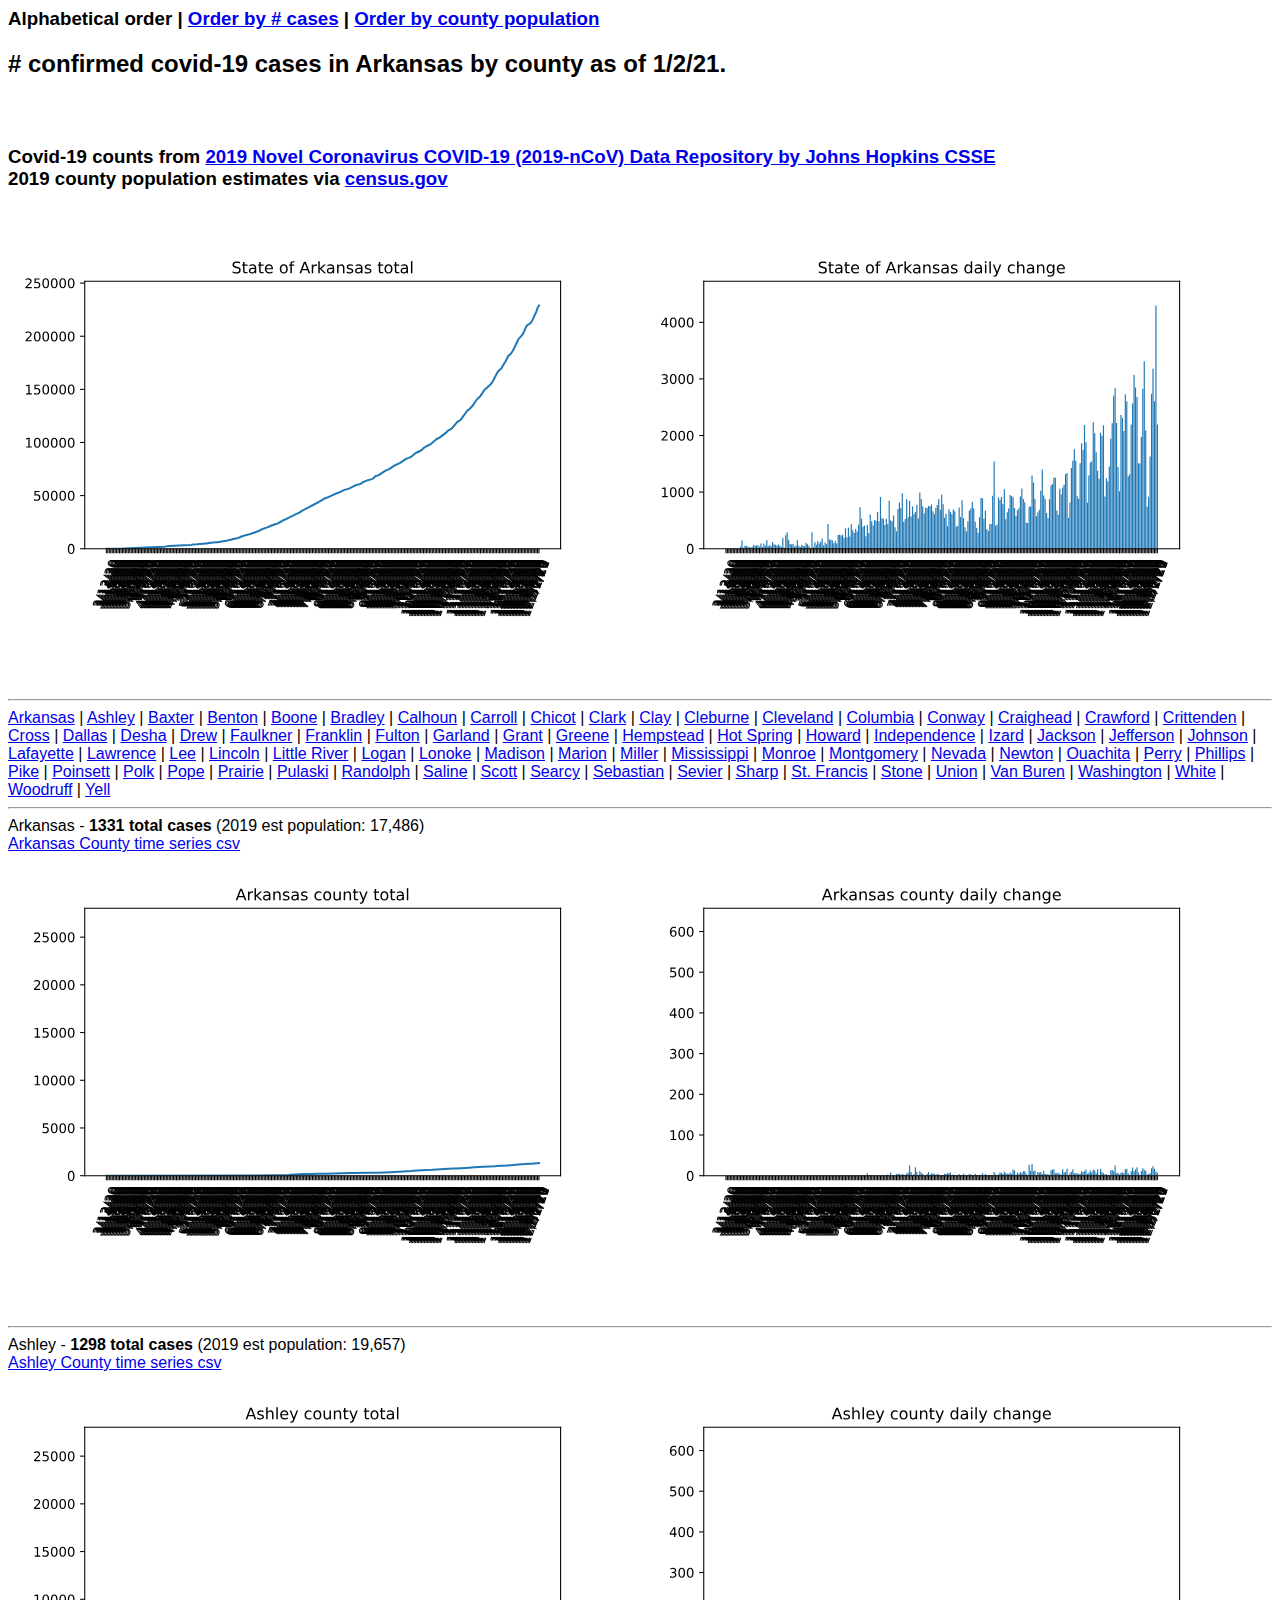
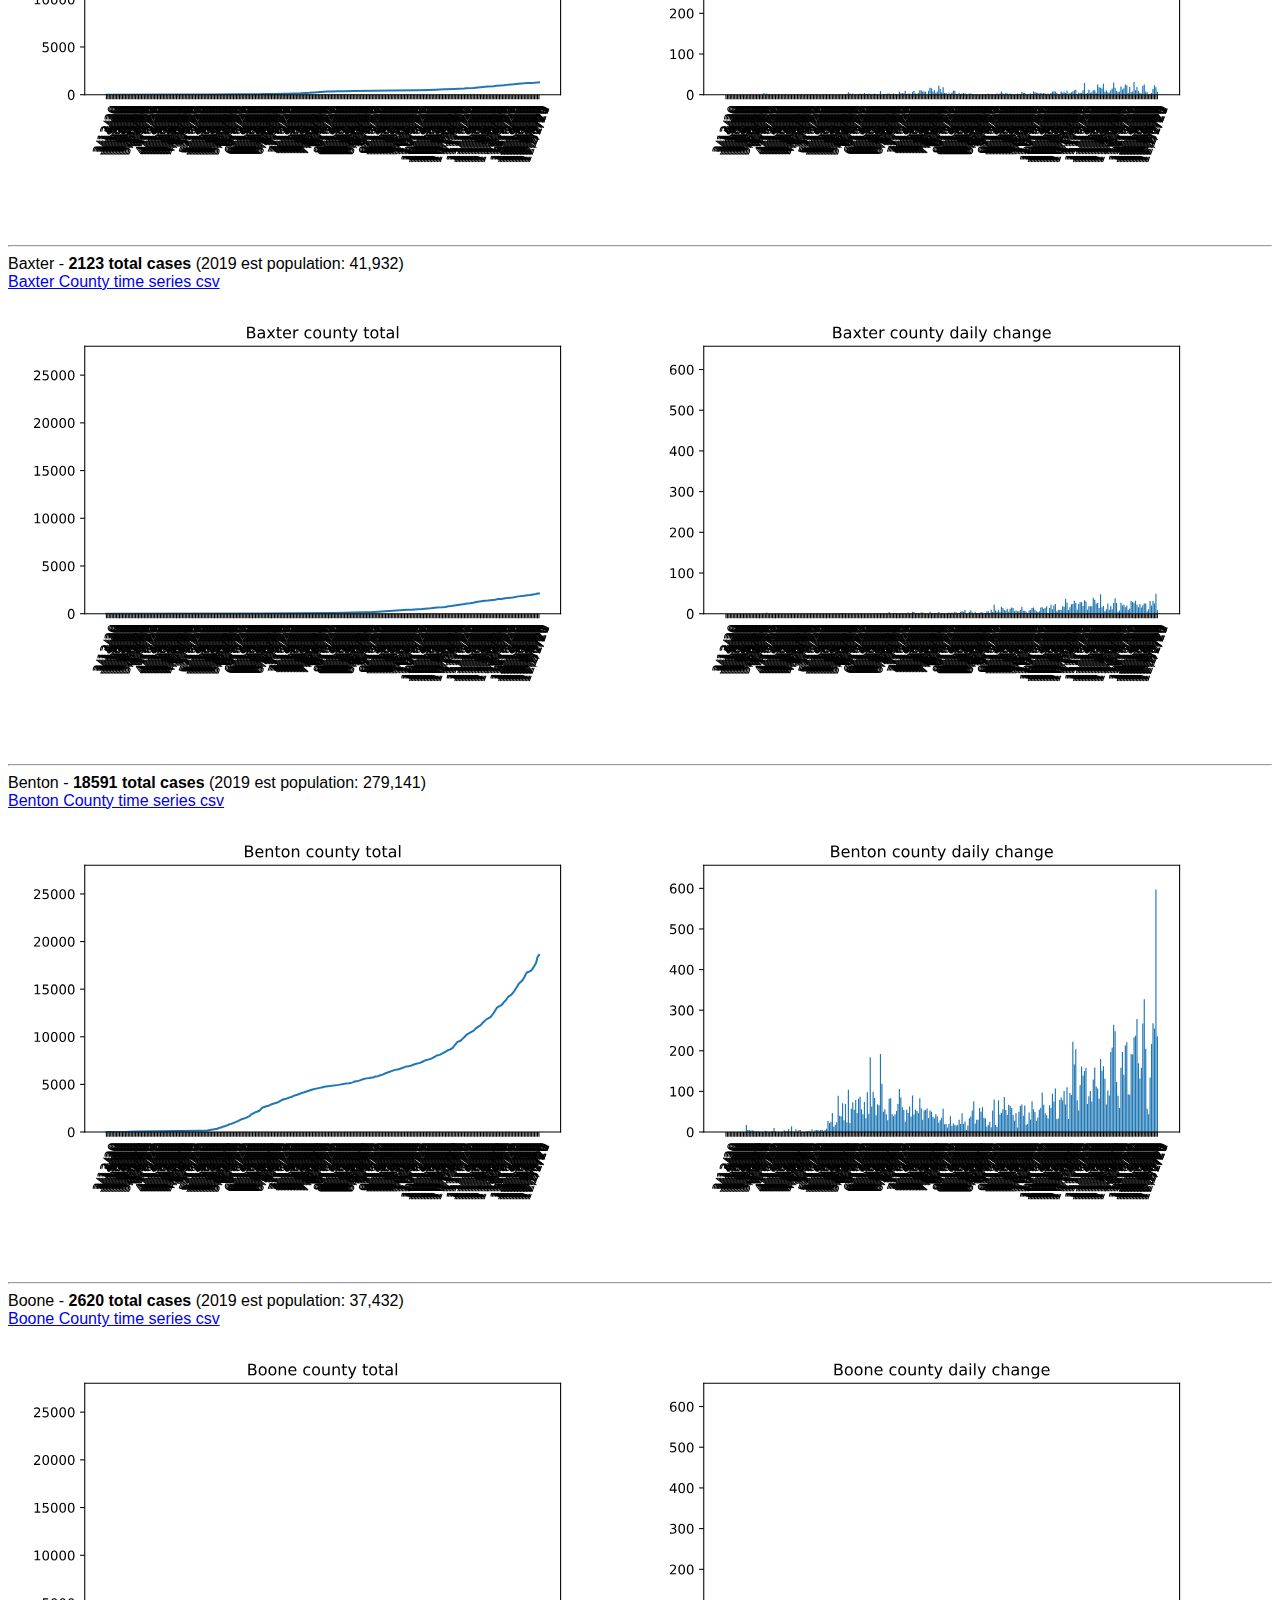
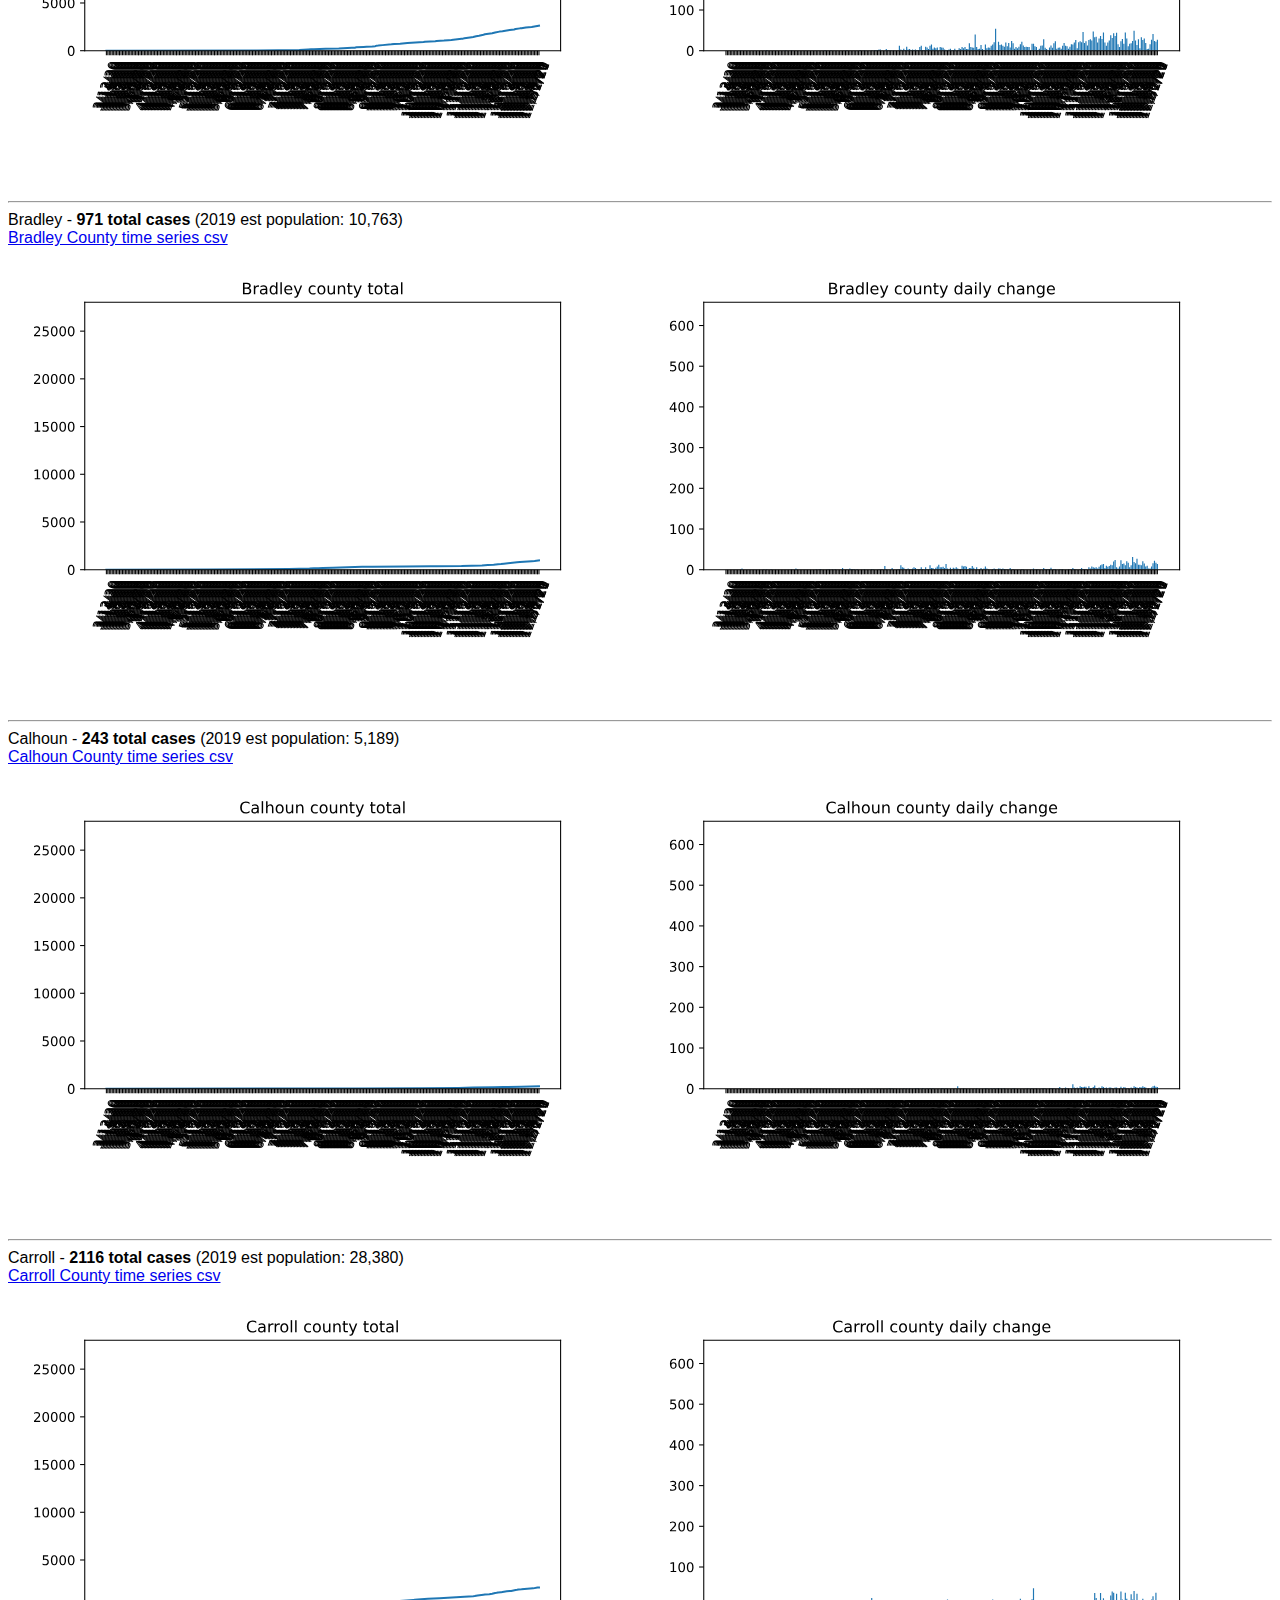
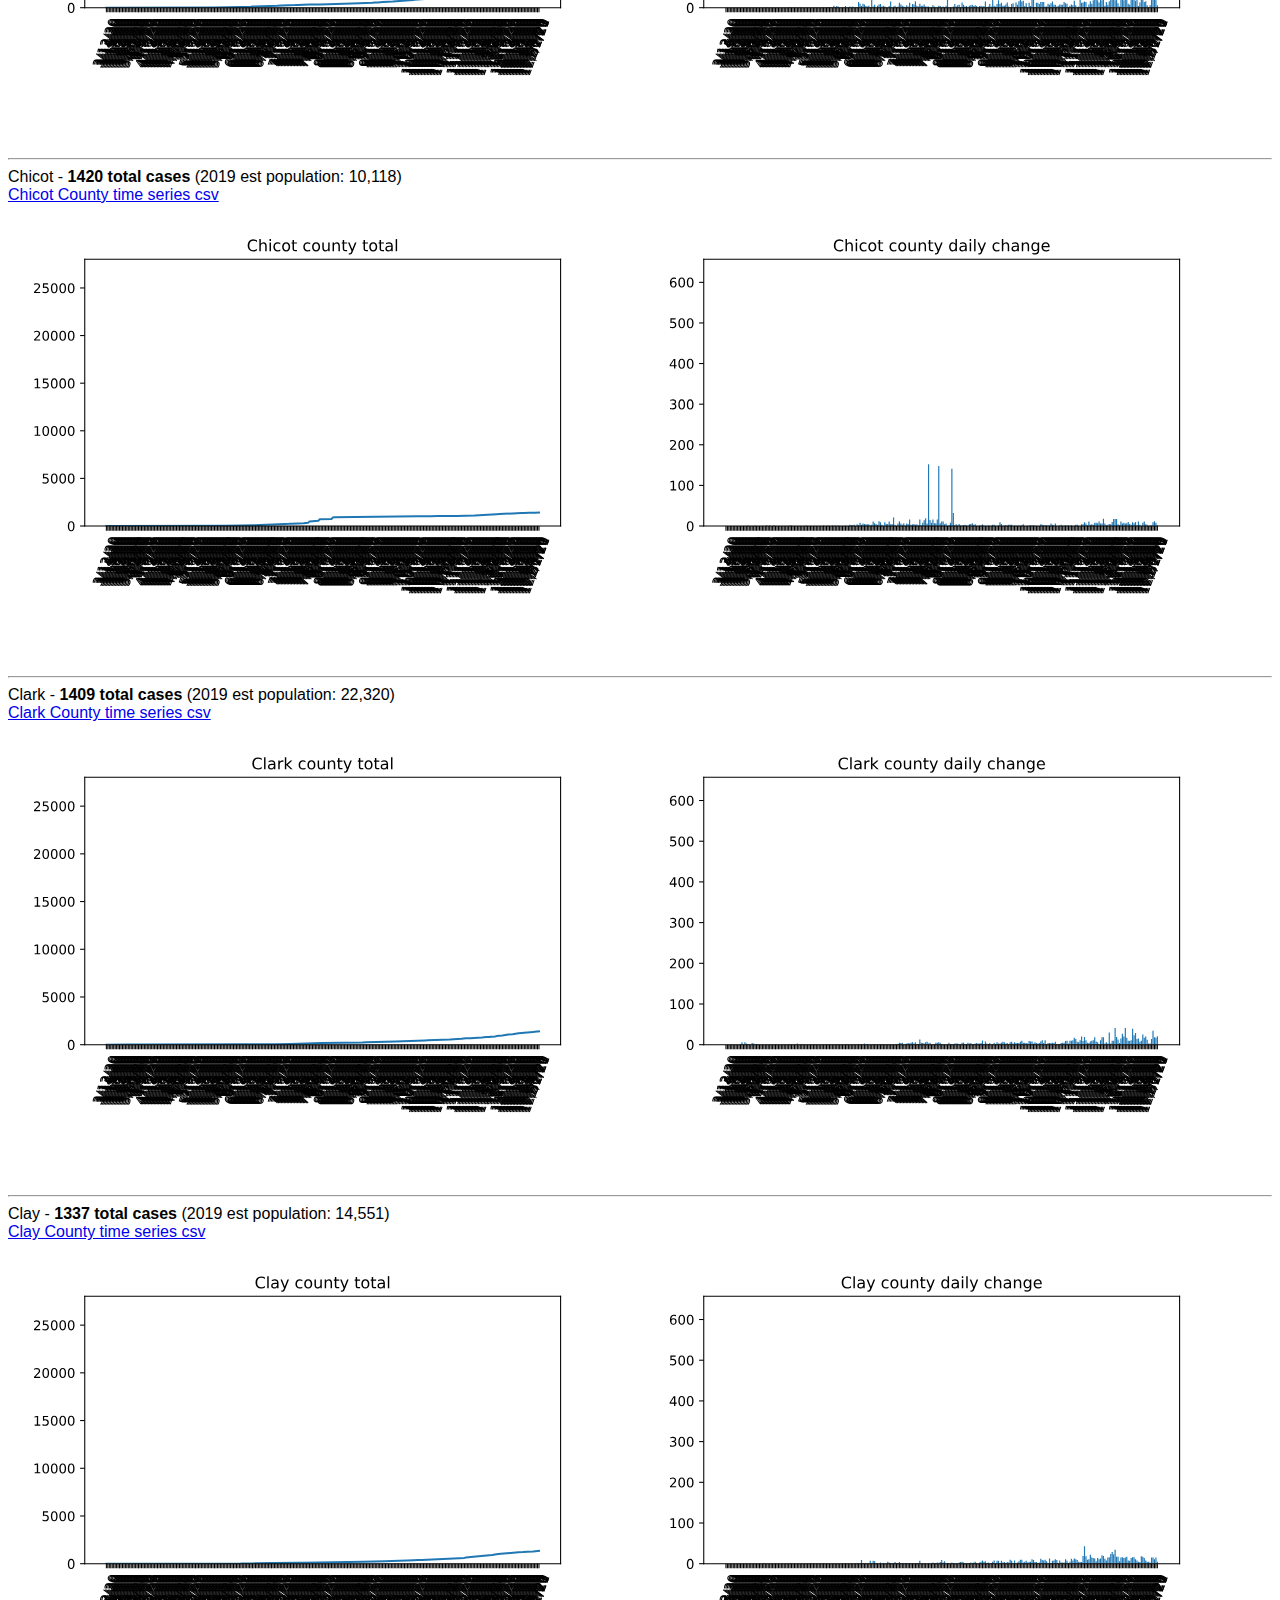
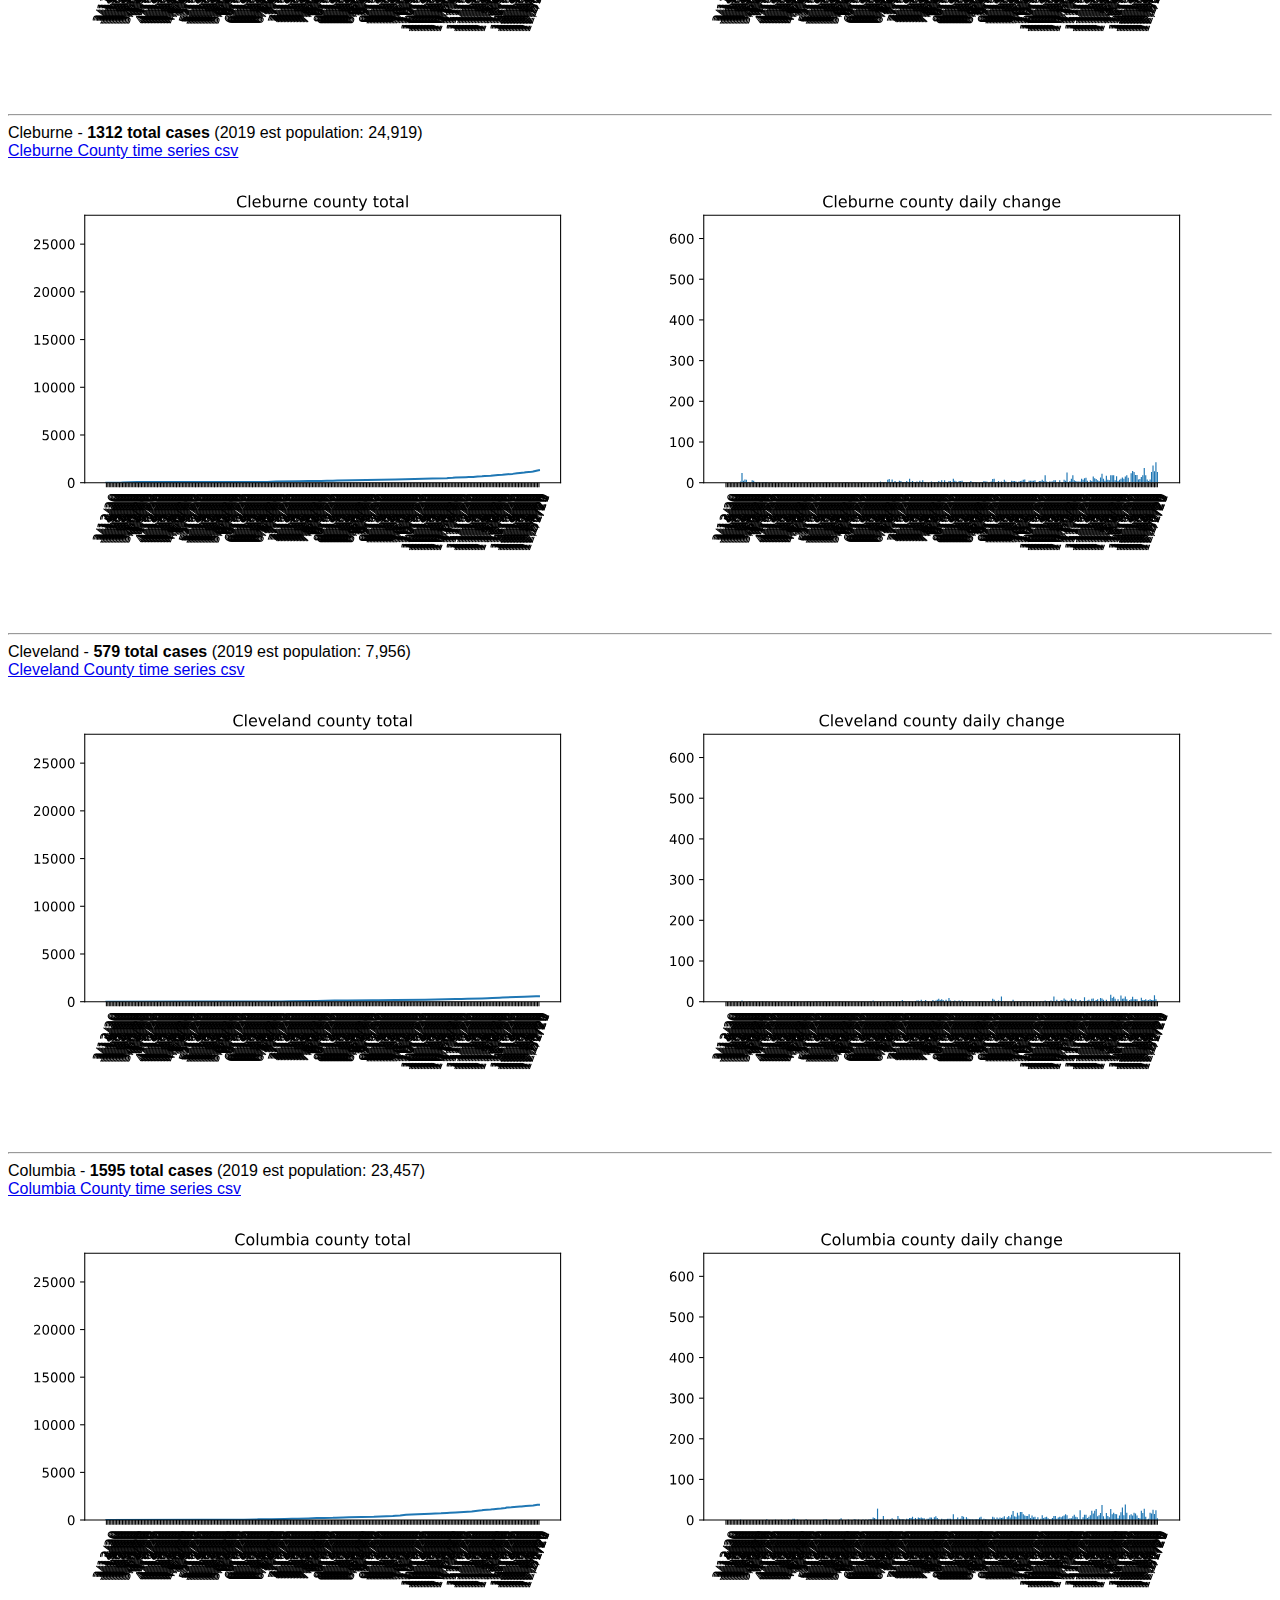
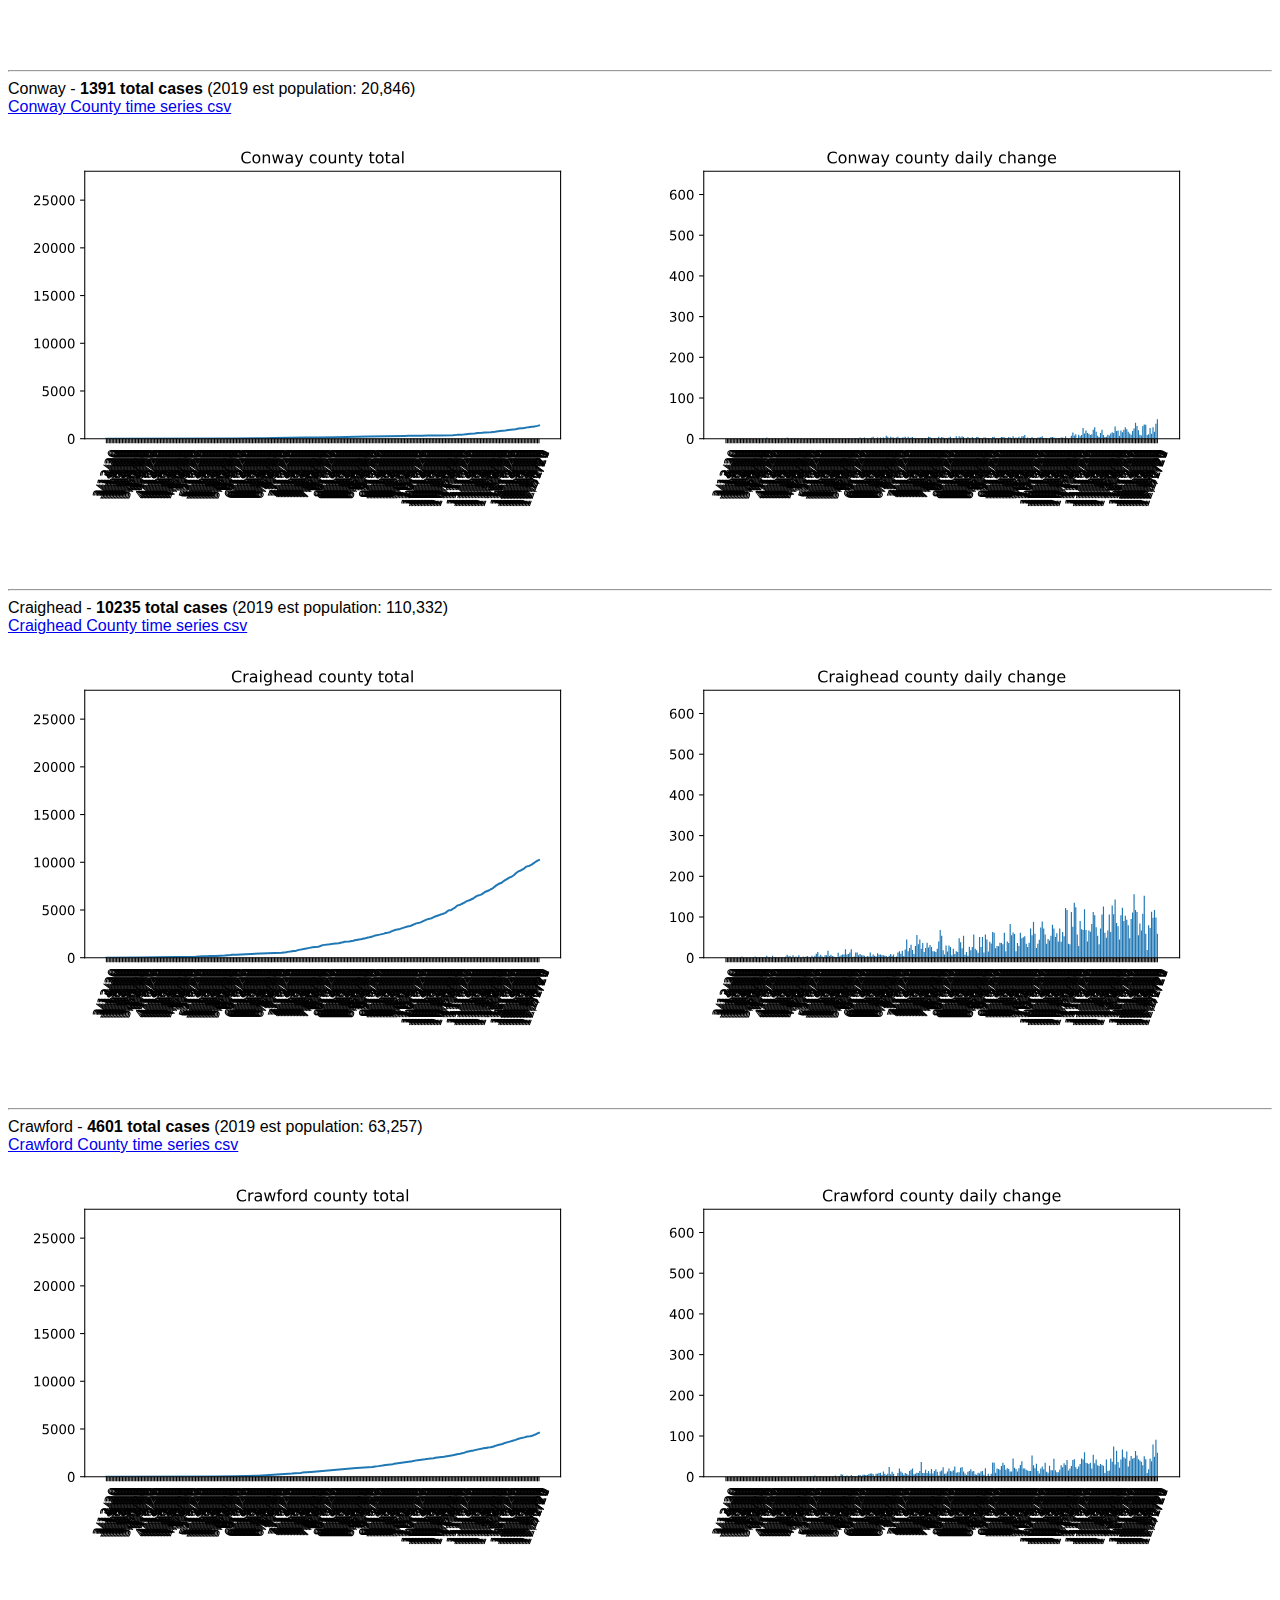
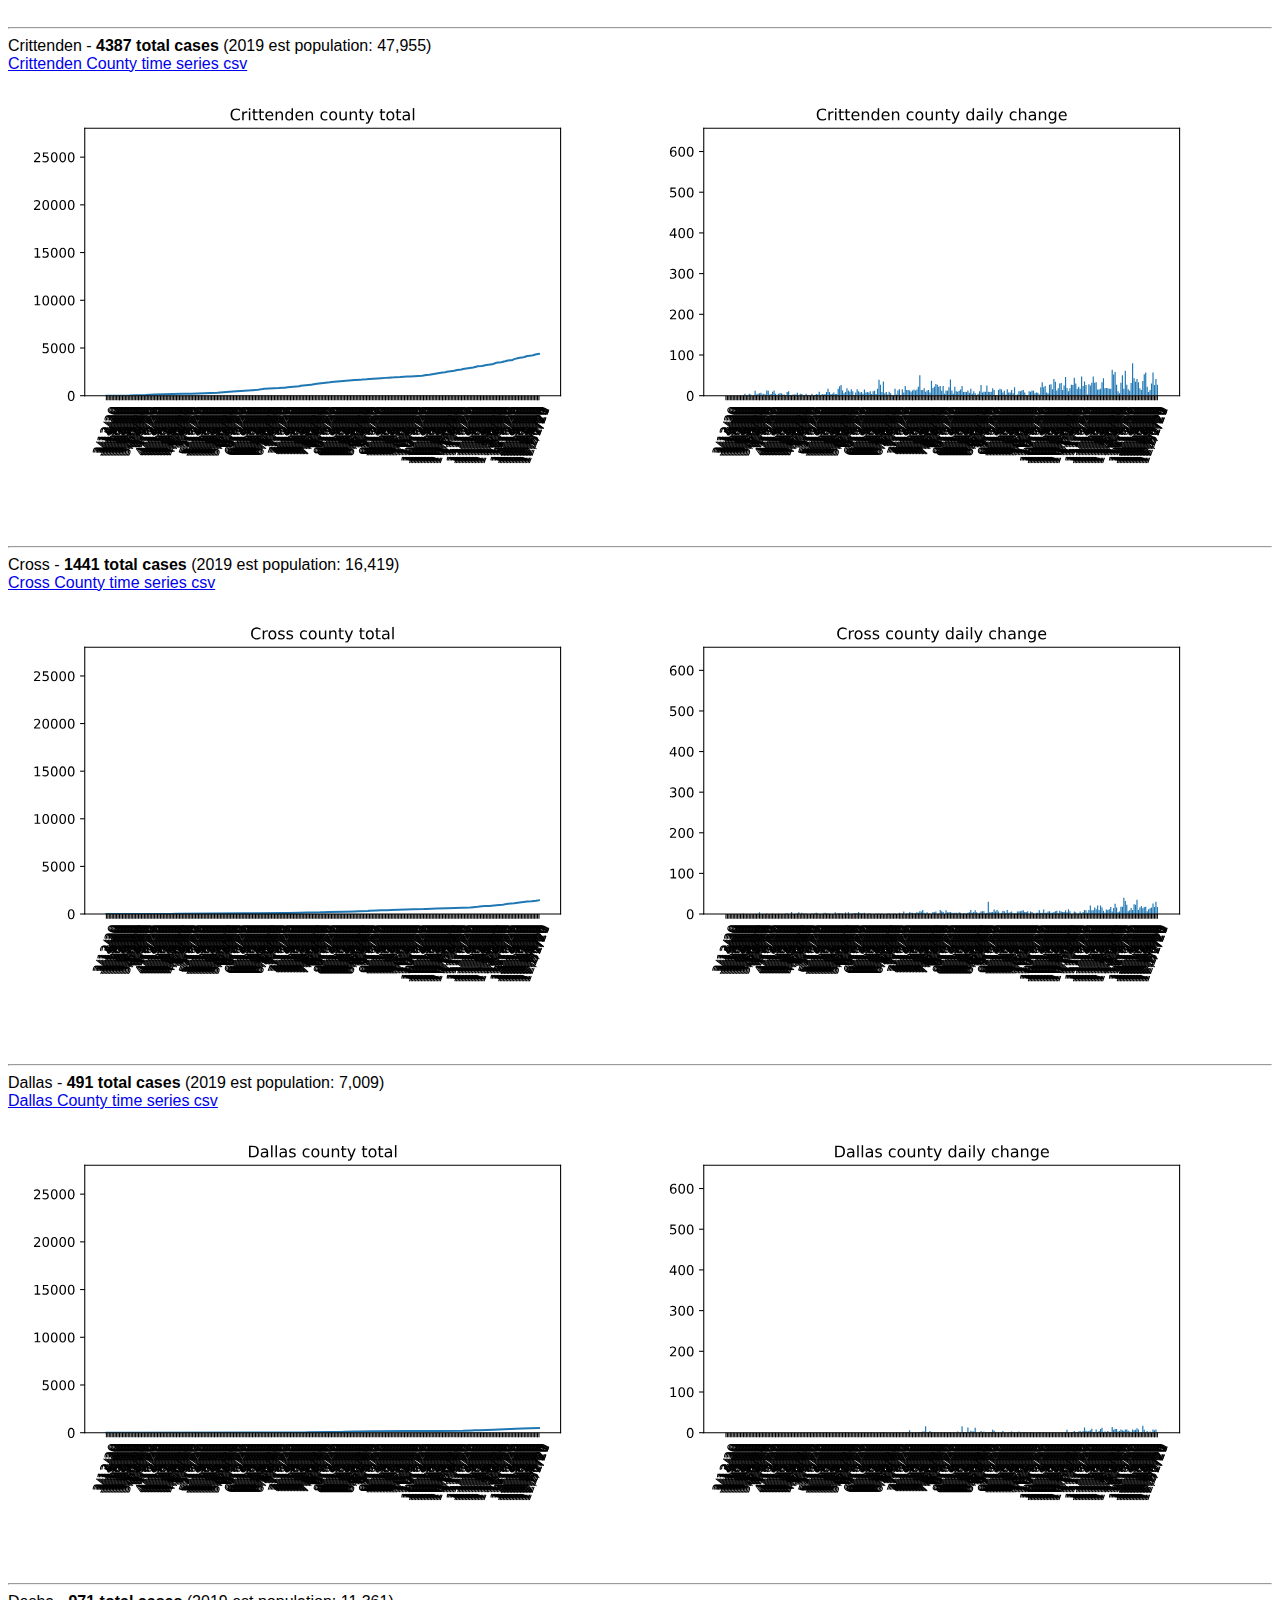
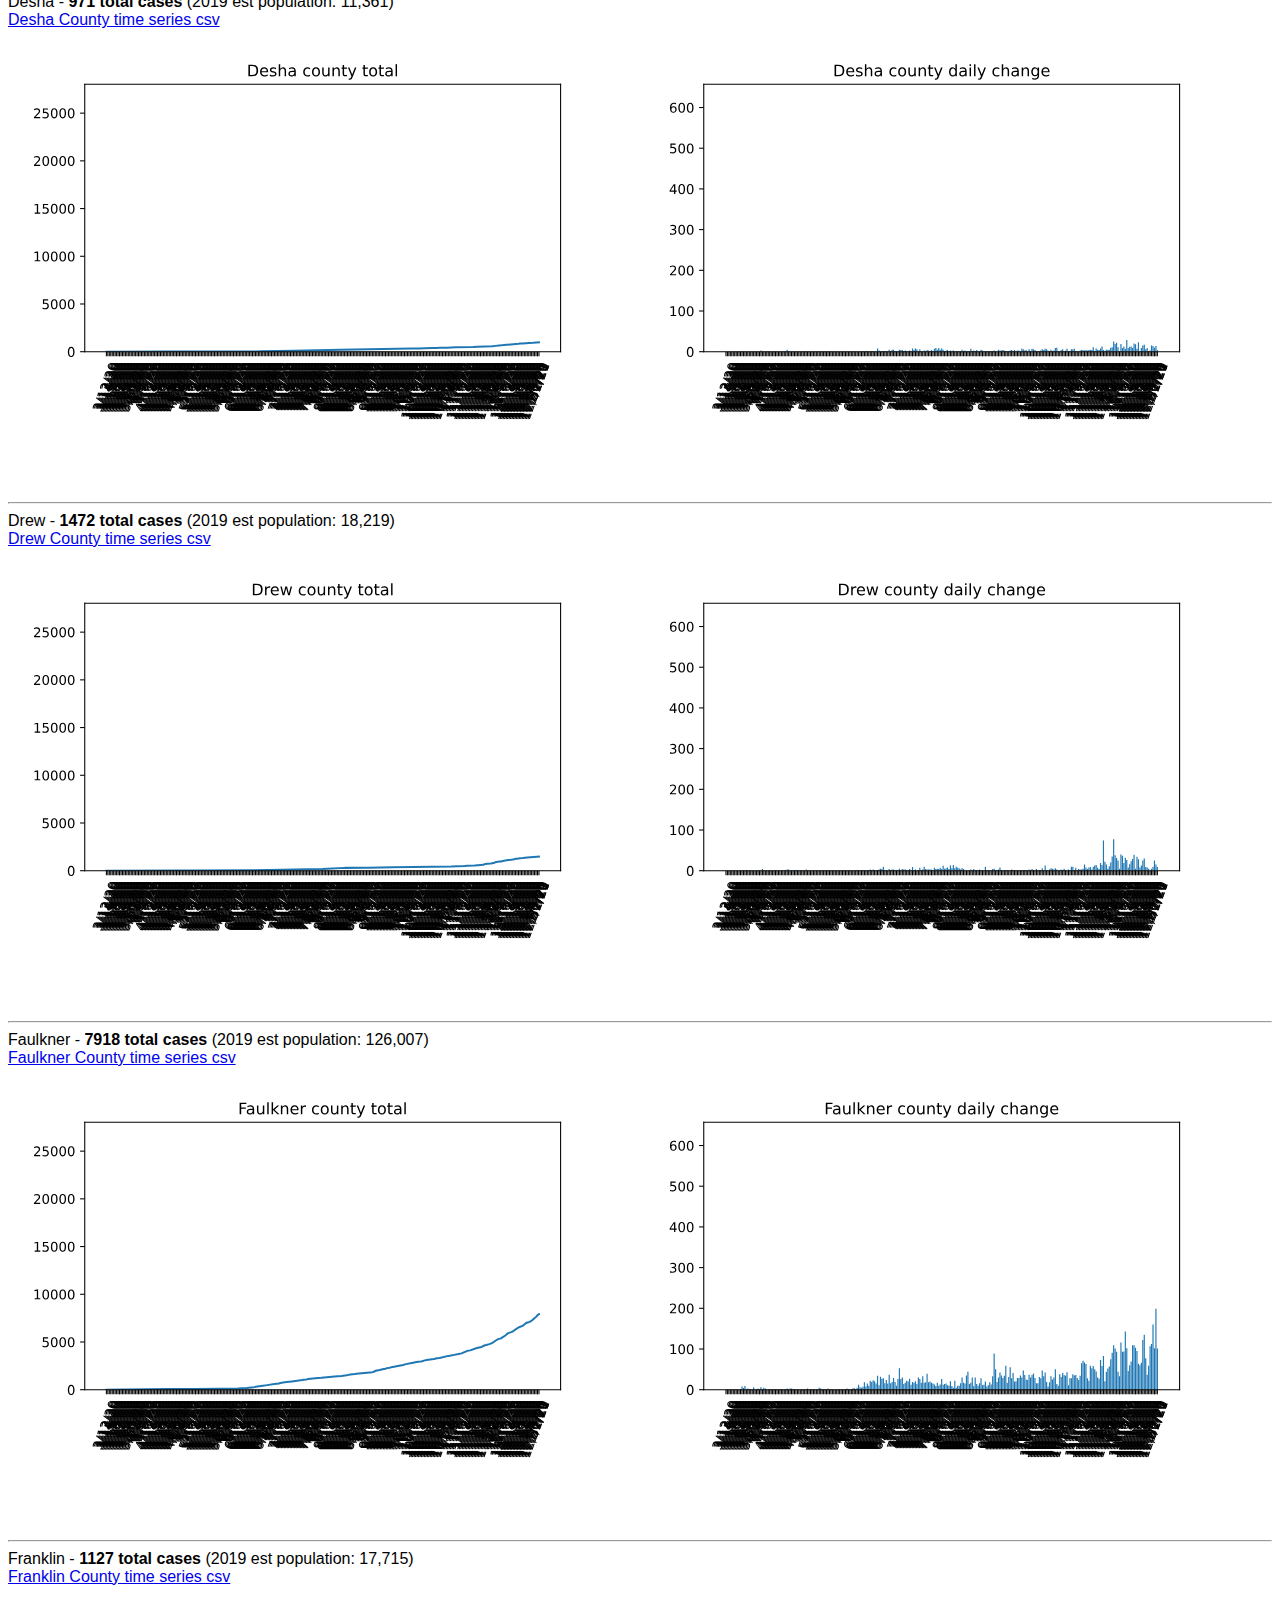
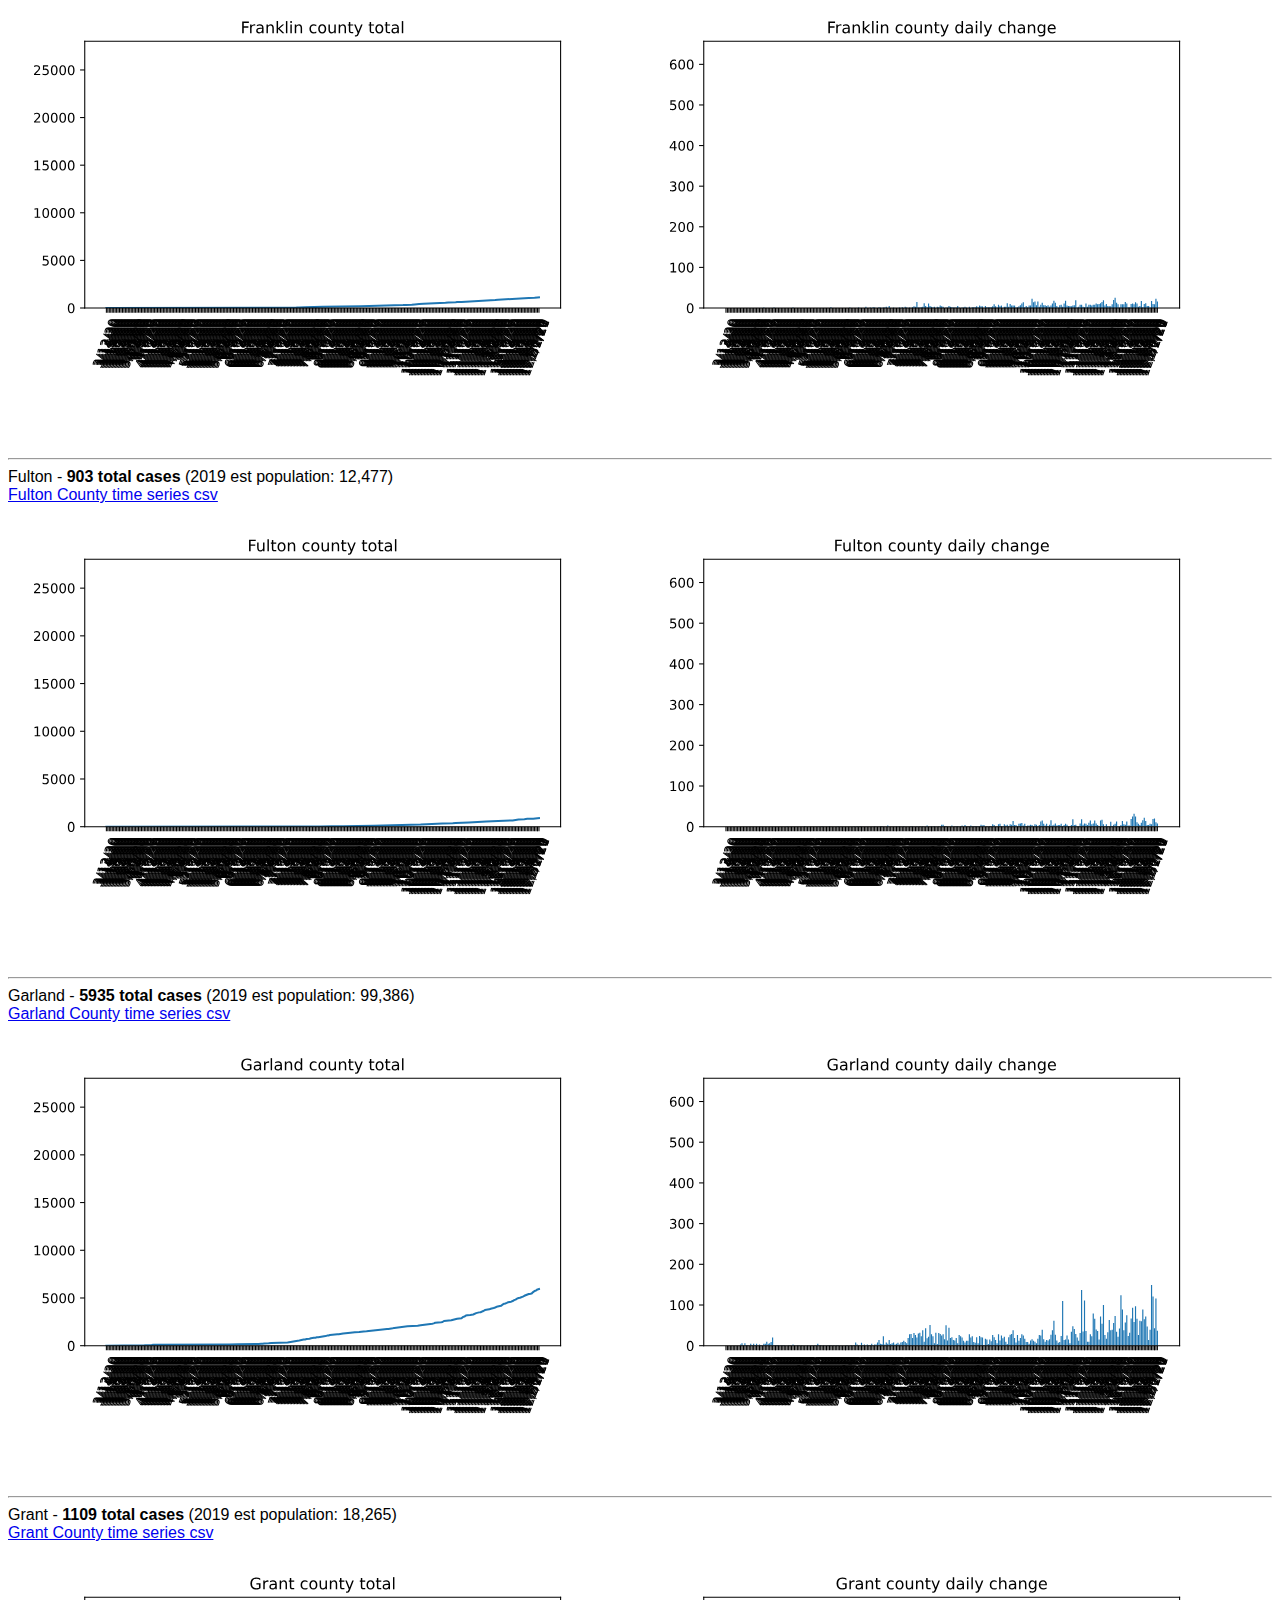
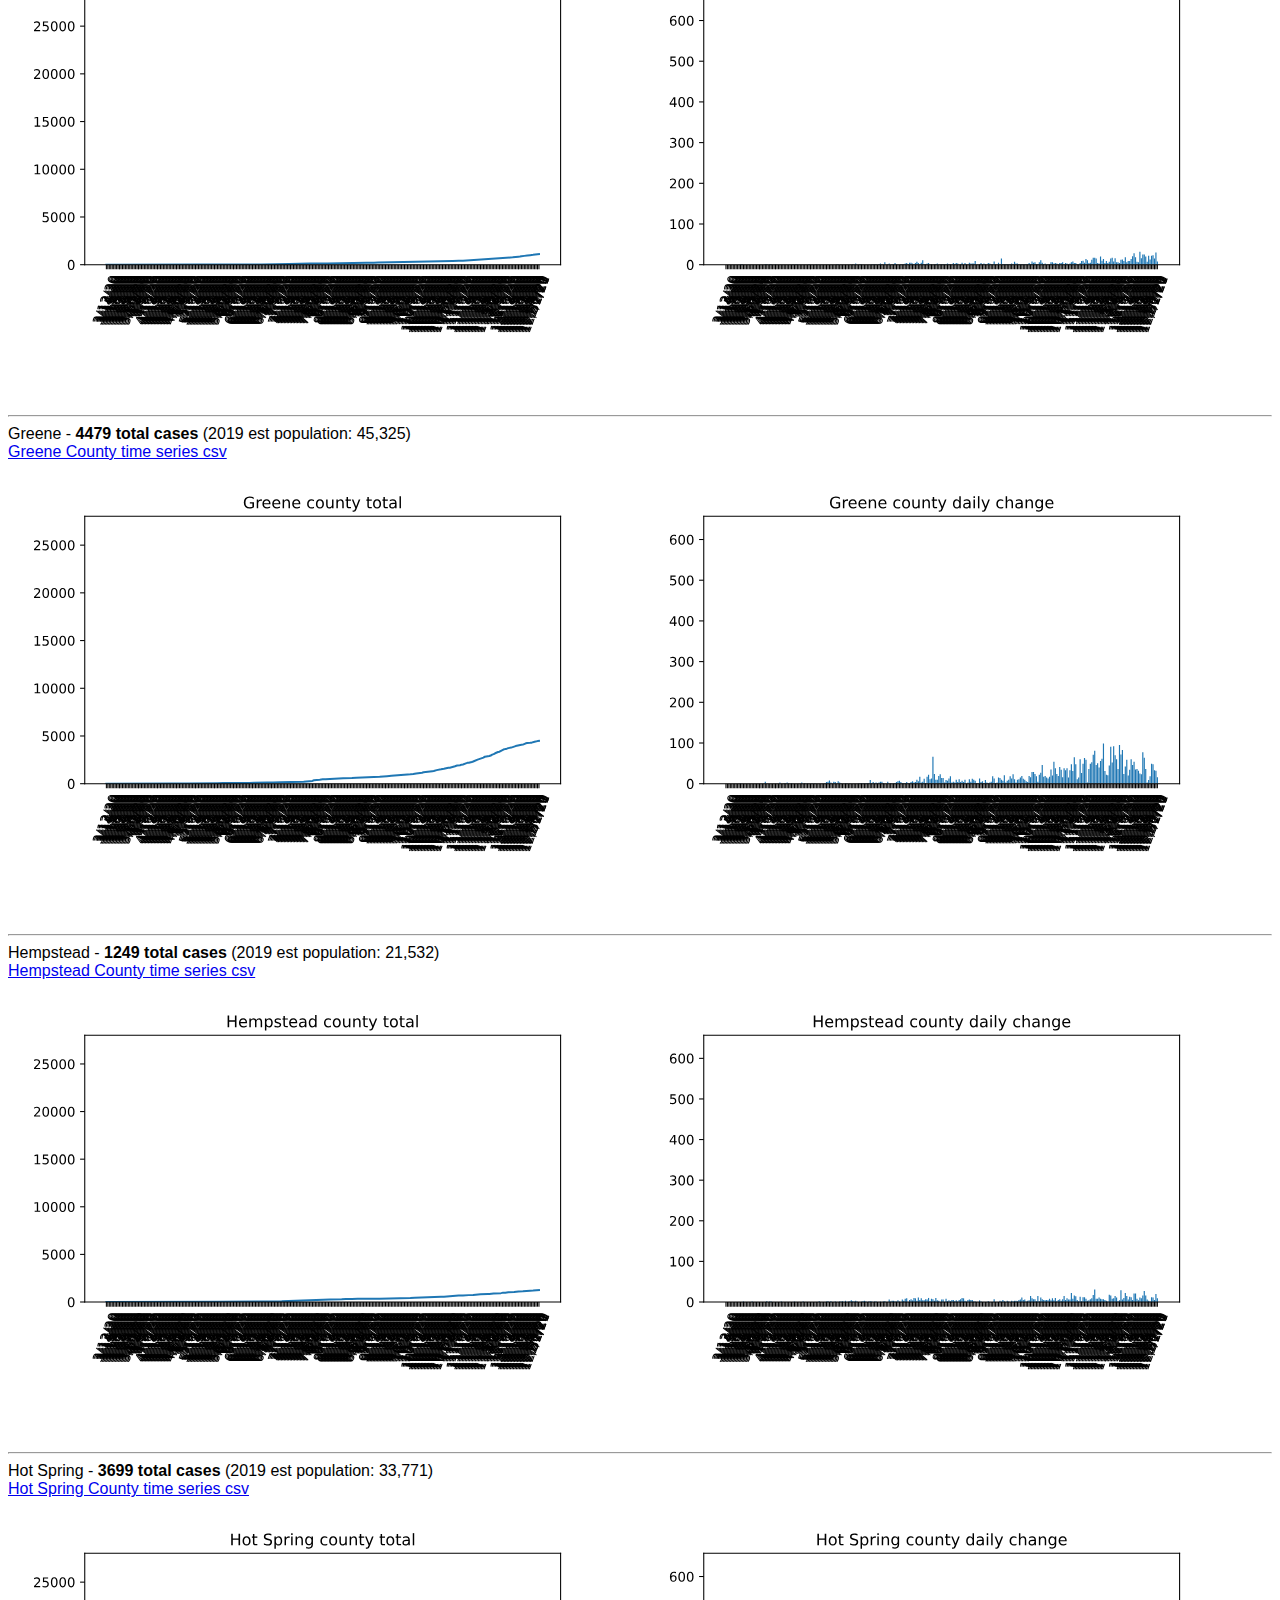
==== index.html @ f2ded9e2 "update" ====
<html><head><link rel="stylesheet" href="arcounties/style.css"/></head><h3>Alphabetical order | <a href="./index-by-cases.html"> Order by # cases</a> | <a href="./index-by-pop.html"> Order by county population</a></h3><h2># confirmed covid-19 cases in Arkansas by county as of 1/2/21.<h2>
<br>
<h3>Covid-19 counts from 
<a href="https://github.com/CSSEGISandData/COVID-19/blob/master/csse_covid_19_data/csse_covid_19_time_series/time_series_covid19_confirmed_US.csv">2019 Novel Coronavirus COVID-19 (2019-nCoV) Data Repository by Johns Hopkins CSSE</a>
<br>
2019 county population estimates via <a href="https://www.census.gov/data/tables/time-series/demo/popest/2010s-counties-total.html">census.gov</a></h3><br><img src="./arcounties/images/AR.svg"/>
              <img src="./arcounties/images/AR-deltas.svg"/><br><hr><div style="content"><a href="#Arkansas">Arkansas</a> | <a href="#Ashley">Ashley</a> | <a href="#Baxter">Baxter</a> | <a href="#Benton">Benton</a> | <a href="#Boone">Boone</a> | <a href="#Bradley">Bradley</a> | <a href="#Calhoun">Calhoun</a> | <a href="#Carroll">Carroll</a> | <a href="#Chicot">Chicot</a> | <a href="#Clark">Clark</a> | <a href="#Clay">Clay</a> | <a href="#Cleburne">Cleburne</a> | <a href="#Cleveland">Cleveland</a> | <a href="#Columbia">Columbia</a> | <a href="#Conway">Conway</a> | <a href="#Craighead">Craighead</a> | <a href="#Crawford">Crawford</a> | <a href="#Crittenden">Crittenden</a> | <a href="#Cross">Cross</a> | <a href="#Dallas">Dallas</a> | <a href="#Desha">Desha</a> | <a href="#Drew">Drew</a> | <a href="#Faulkner">Faulkner</a> | <a href="#Franklin">Franklin</a> | <a href="#Fulton">Fulton</a> | <a href="#Garland">Garland</a> | <a href="#Grant">Grant</a> | <a href="#Greene">Greene</a> | <a href="#Hempstead">Hempstead</a> | <a href="#Hot_Spring">Hot Spring</a> | <a href="#Howard">Howard</a> | <a href="#Independence">Independence</a> | <a href="#Izard">Izard</a> | <a href="#Jackson">Jackson</a> | <a href="#Jefferson">Jefferson</a> | <a href="#Johnson">Johnson</a> | <a href="#Lafayette">Lafayette</a> | <a href="#Lawrence">Lawrence</a> | <a href="#Lee">Lee</a> | <a href="#Lincoln">Lincoln</a> | <a href="#Little_River">Little River</a> | <a href="#Logan">Logan</a> | <a href="#Lonoke">Lonoke</a> | <a href="#Madison">Madison</a> | <a href="#Marion">Marion</a> | <a href="#Miller">Miller</a> | <a href="#Mississippi">Mississippi</a> | <a href="#Monroe">Monroe</a> | <a href="#Montgomery">Montgomery</a> | <a href="#Nevada">Nevada</a> | <a href="#Newton">Newton</a> | <a href="#Ouachita">Ouachita</a> | <a href="#Perry">Perry</a> | <a href="#Phillips">Phillips</a> | <a href="#Pike">Pike</a> | <a href="#Poinsett">Poinsett</a> | <a href="#Polk">Polk</a> | <a href="#Pope">Pope</a> | <a href="#Prairie">Prairie</a> | <a href="#Pulaski">Pulaski</a> | <a href="#Randolph">Randolph</a> | <a href="#Saline">Saline</a> | <a href="#Scott">Scott</a> | <a href="#Searcy">Searcy</a> | <a href="#Sebastian">Sebastian</a> | <a href="#Sevier">Sevier</a> | <a href="#Sharp">Sharp</a> | <a href="#St._Francis">St. Francis</a> | <a href="#Stone">Stone</a> | <a href="#Union">Union</a> | <a href="#Van_Buren">Van Buren</a> | <a href="#Washington">Washington</a> | <a href="#White">White</a> | <a href="#Woodruff">Woodruff</a> | <a href="#Yell">Yell</a></div><div style="content" id="Arkansas">
              <hr>
              Arkansas - <b>1331</a> total cases</b> (2019 est population: 17,486)
              <br>
              <a href="./arcounties/Arkansas.csv">Arkansas County time series csv</a><br>
              <img src="./arcounties/images/Arkansas.svg"/>
              <img src="./arcounties/images/Arkansas-deltas.svg"/>
              </div><div style="content" id="Ashley">
              <hr>
              Ashley - <b>1298</a> total cases</b> (2019 est population: 19,657)
              <br>
              <a href="./arcounties/Ashley.csv">Ashley County time series csv</a><br>
              <img src="./arcounties/images/Ashley.svg"/>
              <img src="./arcounties/images/Ashley-deltas.svg"/>
              </div><div style="content" id="Baxter">
              <hr>
              Baxter - <b>2123</a> total cases</b> (2019 est population: 41,932)
              <br>
              <a href="./arcounties/Baxter.csv">Baxter County time series csv</a><br>
              <img src="./arcounties/images/Baxter.svg"/>
              <img src="./arcounties/images/Baxter-deltas.svg"/>
              </div><div style="content" id="Benton">
              <hr>
              Benton - <b>18591</a> total cases</b> (2019 est population: 279,141)
              <br>
              <a href="./arcounties/Benton.csv">Benton County time series csv</a><br>
              <img src="./arcounties/images/Benton.svg"/>
              <img src="./arcounties/images/Benton-deltas.svg"/>
              </div><div style="content" id="Boone">
              <hr>
              Boone - <b>2620</a> total cases</b> (2019 est population: 37,432)
              <br>
              <a href="./arcounties/Boone.csv">Boone County time series csv</a><br>
              <img src="./arcounties/images/Boone.svg"/>
              <img src="./arcounties/images/Boone-deltas.svg"/>
              </div><div style="content" id="Bradley">
              <hr>
              Bradley - <b>971</a> total cases</b> (2019 est population: 10,763)
              <br>
              <a href="./arcounties/Bradley.csv">Bradley County time series csv</a><br>
              <img src="./arcounties/images/Bradley.svg"/>
              <img src="./arcounties/images/Bradley-deltas.svg"/>
              </div><div style="content" id="Calhoun">
              <hr>
              Calhoun - <b>243</a> total cases</b> (2019 est population: 5,189)
              <br>
              <a href="./arcounties/Calhoun.csv">Calhoun County time series csv</a><br>
              <img src="./arcounties/images/Calhoun.svg"/>
              <img src="./arcounties/images/Calhoun-deltas.svg"/>
              </div><div style="content" id="Carroll">
              <hr>
              Carroll - <b>2116</a> total cases</b> (2019 est population: 28,380)
              <br>
              <a href="./arcounties/Carroll.csv">Carroll County time series csv</a><br>
              <img src="./arcounties/images/Carroll.svg"/>
              <img src="./arcounties/images/Carroll-deltas.svg"/>
              </div><div style="content" id="Chicot">
              <hr>
              Chicot - <b>1420</a> total cases</b> (2019 est population: 10,118)
              <br>
              <a href="./arcounties/Chicot.csv">Chicot County time series csv</a><br>
              <img src="./arcounties/images/Chicot.svg"/>
              <img src="./arcounties/images/Chicot-deltas.svg"/>
              </div><div style="content" id="Clark">
              <hr>
              Clark - <b>1409</a> total cases</b> (2019 est population: 22,320)
              <br>
              <a href="./arcounties/Clark.csv">Clark County time series csv</a><br>
              <img src="./arcounties/images/Clark.svg"/>
              <img src="./arcounties/images/Clark-deltas.svg"/>
              </div><div style="content" id="Clay">
              <hr>
              Clay - <b>1337</a> total cases</b> (2019 est population: 14,551)
              <br>
              <a href="./arcounties/Clay.csv">Clay County time series csv</a><br>
              <img src="./arcounties/images/Clay.svg"/>
              <img src="./arcounties/images/Clay-deltas.svg"/>
              </div><div style="content" id="Cleburne">
              <hr>
              Cleburne - <b>1312</a> total cases</b> (2019 est population: 24,919)
              <br>
              <a href="./arcounties/Cleburne.csv">Cleburne County time series csv</a><br>
              <img src="./arcounties/images/Cleburne.svg"/>
              <img src="./arcounties/images/Cleburne-deltas.svg"/>
              </div><div style="content" id="Cleveland">
              <hr>
              Cleveland - <b>579</a> total cases</b> (2019 est population: 7,956)
              <br>
              <a href="./arcounties/Cleveland.csv">Cleveland County time series csv</a><br>
              <img src="./arcounties/images/Cleveland.svg"/>
              <img src="./arcounties/images/Cleveland-deltas.svg"/>
              </div><div style="content" id="Columbia">
              <hr>
              Columbia - <b>1595</a> total cases</b> (2019 est population: 23,457)
              <br>
              <a href="./arcounties/Columbia.csv">Columbia County time series csv</a><br>
              <img src="./arcounties/images/Columbia.svg"/>
              <img src="./arcounties/images/Columbia-deltas.svg"/>
              </div><div style="content" id="Conway">
              <hr>
              Conway - <b>1391</a> total cases</b> (2019 est population: 20,846)
              <br>
              <a href="./arcounties/Conway.csv">Conway County time series csv</a><br>
              <img src="./arcounties/images/Conway.svg"/>
              <img src="./arcounties/images/Conway-deltas.svg"/>
              </div><div style="content" id="Craighead">
              <hr>
              Craighead - <b>10235</a> total cases</b> (2019 est population: 110,332)
              <br>
              <a href="./arcounties/Craighead.csv">Craighead County time series csv</a><br>
              <img src="./arcounties/images/Craighead.svg"/>
              <img src="./arcounties/images/Craighead-deltas.svg"/>
              </div><div style="content" id="Crawford">
              <hr>
              Crawford - <b>4601</a> total cases</b> (2019 est population: 63,257)
              <br>
              <a href="./arcounties/Crawford.csv">Crawford County time series csv</a><br>
              <img src="./arcounties/images/Crawford.svg"/>
              <img src="./arcounties/images/Crawford-deltas.svg"/>
              </div><div style="content" id="Crittenden">
              <hr>
              Crittenden - <b>4387</a> total cases</b> (2019 est population: 47,955)
              <br>
              <a href="./arcounties/Crittenden.csv">Crittenden County time series csv</a><br>
              <img src="./arcounties/images/Crittenden.svg"/>
              <img src="./arcounties/images/Crittenden-deltas.svg"/>
              </div><div style="content" id="Cross">
              <hr>
              Cross - <b>1441</a> total cases</b> (2019 est population: 16,419)
              <br>
              <a href="./arcounties/Cross.csv">Cross County time series csv</a><br>
              <img src="./arcounties/images/Cross.svg"/>
              <img src="./arcounties/images/Cross-deltas.svg"/>
              </div><div style="content" id="Dallas">
              <hr>
              Dallas - <b>491</a> total cases</b> (2019 est population: 7,009)
              <br>
              <a href="./arcounties/Dallas.csv">Dallas County time series csv</a><br>
              <img src="./arcounties/images/Dallas.svg"/>
              <img src="./arcounties/images/Dallas-deltas.svg"/>
              </div><div style="content" id="Desha">
              <hr>
              Desha - <b>971</a> total cases</b> (2019 est population: 11,361)
              <br>
              <a href="./arcounties/Desha.csv">Desha County time series csv</a><br>
              <img src="./arcounties/images/Desha.svg"/>
              <img src="./arcounties/images/Desha-deltas.svg"/>
              </div><div style="content" id="Drew">
              <hr>
              Drew - <b>1472</a> total cases</b> (2019 est population: 18,219)
              <br>
              <a href="./arcounties/Drew.csv">Drew County time series csv</a><br>
              <img src="./arcounties/images/Drew.svg"/>
              <img src="./arcounties/images/Drew-deltas.svg"/>
              </div><div style="content" id="Faulkner">
              <hr>
              Faulkner - <b>7918</a> total cases</b> (2019 est population: 126,007)
              <br>
              <a href="./arcounties/Faulkner.csv">Faulkner County time series csv</a><br>
              <img src="./arcounties/images/Faulkner.svg"/>
              <img src="./arcounties/images/Faulkner-deltas.svg"/>
              </div><div style="content" id="Franklin">
              <hr>
              Franklin - <b>1127</a> total cases</b> (2019 est population: 17,715)
              <br>
              <a href="./arcounties/Franklin.csv">Franklin County time series csv</a><br>
              <img src="./arcounties/images/Franklin.svg"/>
              <img src="./arcounties/images/Franklin-deltas.svg"/>
              </div><div style="content" id="Fulton">
              <hr>
              Fulton - <b>903</a> total cases</b> (2019 est population: 12,477)
              <br>
              <a href="./arcounties/Fulton.csv">Fulton County time series csv</a><br>
              <img src="./arcounties/images/Fulton.svg"/>
              <img src="./arcounties/images/Fulton-deltas.svg"/>
              </div><div style="content" id="Garland">
              <hr>
              Garland - <b>5935</a> total cases</b> (2019 est population: 99,386)
              <br>
              <a href="./arcounties/Garland.csv">Garland County time series csv</a><br>
              <img src="./arcounties/images/Garland.svg"/>
              <img src="./arcounties/images/Garland-deltas.svg"/>
              </div><div style="content" id="Grant">
              <hr>
              Grant - <b>1109</a> total cases</b> (2019 est population: 18,265)
              <br>
              <a href="./arcounties/Grant.csv">Grant County time series csv</a><br>
              <img src="./arcounties/images/Grant.svg"/>
              <img src="./arcounties/images/Grant-deltas.svg"/>
              </div><div style="content" id="Greene">
              <hr>
              Greene - <b>4479</a> total cases</b> (2019 est population: 45,325)
              <br>
              <a href="./arcounties/Greene.csv">Greene County time series csv</a><br>
              <img src="./arcounties/images/Greene.svg"/>
              <img src="./arcounties/images/Greene-deltas.svg"/>
              </div><div style="content" id="Hempstead">
              <hr>
              Hempstead - <b>1249</a> total cases</b> (2019 est population: 21,532)
              <br>
              <a href="./arcounties/Hempstead.csv">Hempstead County time series csv</a><br>
              <img src="./arcounties/images/Hempstead.svg"/>
              <img src="./arcounties/images/Hempstead-deltas.svg"/>
              </div><div style="content" id="Hot_Spring">
              <hr>
              Hot Spring - <b>3699</a> total cases</b> (2019 est population: 33,771)
              <br>
              <a href="./arcounties/Hot_Spring.csv">Hot Spring County time series csv</a><br>
              <img src="./arcounties/images/Hot Spring.svg"/>
              <img src="./arcounties/images/Hot Spring-deltas.svg"/>
              </div><div style="content" id="Howard">
              <hr>
              Howard - <b>1119</a> total cases</b> (2019 est population: 13,202)
              <br>
              <a href="./arcounties/Howard.csv">Howard County time series csv</a><br>
              <img src="./arcounties/images/Howard.svg"/>
              <img src="./arcounties/images/Howard-deltas.svg"/>
              </div><div style="content" id="Independence">
              <hr>
              Independence - <b>2827</a> total cases</b> (2019 est population: 37,825)
              <br>
              <a href="./arcounties/Independence.csv">Independence County time series csv</a><br>
              <img src="./arcounties/images/Independence.svg"/>
              <img src="./arcounties/images/Independence-deltas.svg"/>
              </div><div style="content" id="Izard">
              <hr>
              Izard - <b>1348</a> total cases</b> (2019 est population: 13,629)
              <br>
              <a href="./arcounties/Izard.csv">Izard County time series csv</a><br>
              <img src="./arcounties/images/Izard.svg"/>
              <img src="./arcounties/images/Izard-deltas.svg"/>
              </div><div style="content" id="Jackson">
              <hr>
              Jackson - <b>2835</a> total cases</b> (2019 est population: 16,719)
              <br>
              <a href="./arcounties/Jackson.csv">Jackson County time series csv</a><br>
              <img src="./arcounties/images/Jackson.svg"/>
              <img src="./arcounties/images/Jackson-deltas.svg"/>
              </div><div style="content" id="Jefferson">
              <hr>
              Jefferson - <b>6836</a> total cases</b> (2019 est population: 66,824)
              <br>
              <a href="./arcounties/Jefferson.csv">Jefferson County time series csv</a><br>
              <img src="./arcounties/images/Jefferson.svg"/>
              <img src="./arcounties/images/Jefferson-deltas.svg"/>
              </div><div style="content" id="Johnson">
              <hr>
              Johnson - <b>1914</a> total cases</b> (2019 est population: 26,578)
              <br>
              <a href="./arcounties/Johnson.csv">Johnson County time series csv</a><br>
              <img src="./arcounties/images/Johnson.svg"/>
              <img src="./arcounties/images/Johnson-deltas.svg"/>
              </div><div style="content" id="Lafayette">
              <hr>
              Lafayette - <b>347</a> total cases</b> (2019 est population: 6,624)
              <br>
              <a href="./arcounties/Lafayette.csv">Lafayette County time series csv</a><br>
              <img src="./arcounties/images/Lafayette.svg"/>
              <img src="./arcounties/images/Lafayette-deltas.svg"/>
              </div><div style="content" id="Lawrence">
              <hr>
              Lawrence - <b>1600</a> total cases</b> (2019 est population: 16,406)
              <br>
              <a href="./arcounties/Lawrence.csv">Lawrence County time series csv</a><br>
              <img src="./arcounties/images/Lawrence.svg"/>
              <img src="./arcounties/images/Lawrence-deltas.svg"/>
              </div><div style="content" id="Lee">
              <hr>
              Lee - <b>1455</a> total cases</b> (2019 est population: 8,857)
              <br>
              <a href="./arcounties/Lee.csv">Lee County time series csv</a><br>
              <img src="./arcounties/images/Lee.svg"/>
              <img src="./arcounties/images/Lee-deltas.svg"/>
              </div><div style="content" id="Lincoln">
              <hr>
              Lincoln - <b>2844</a> total cases</b> (2019 est population: 13,024)
              <br>
              <a href="./arcounties/Lincoln.csv">Lincoln County time series csv</a><br>
              <img src="./arcounties/images/Lincoln.svg"/>
              <img src="./arcounties/images/Lincoln-deltas.svg"/>
              </div><div style="content" id="Little_River">
              <hr>
              Little River - <b>838</a> total cases</b> (2019 est population: 12,259)
              <br>
              <a href="./arcounties/Little_River.csv">Little River County time series csv</a><br>
              <img src="./arcounties/images/Little River.svg"/>
              <img src="./arcounties/images/Little River-deltas.svg"/>
              </div><div style="content" id="Logan">
              <hr>
              Logan - <b>1479</a> total cases</b> (2019 est population: 21,466)
              <br>
              <a href="./arcounties/Logan.csv">Logan County time series csv</a><br>
              <img src="./arcounties/images/Logan.svg"/>
              <img src="./arcounties/images/Logan-deltas.svg"/>
              </div><div style="content" id="Lonoke">
              <hr>
              Lonoke - <b>4285</a> total cases</b> (2019 est population: 73,309)
              <br>
              <a href="./arcounties/Lonoke.csv">Lonoke County time series csv</a><br>
              <img src="./arcounties/images/Lonoke.svg"/>
              <img src="./arcounties/images/Lonoke-deltas.svg"/>
              </div><div style="content" id="Madison">
              <hr>
              Madison - <b>1054</a> total cases</b> (2019 est population: 16,576)
              <br>
              <a href="./arcounties/Madison.csv">Madison County time series csv</a><br>
              <img src="./arcounties/images/Madison.svg"/>
              <img src="./arcounties/images/Madison-deltas.svg"/>
              </div><div style="content" id="Marion">
              <hr>
              Marion - <b>660</a> total cases</b> (2019 est population: 16,694)
              <br>
              <a href="./arcounties/Marion.csv">Marion County time series csv</a><br>
              <img src="./arcounties/images/Marion.svg"/>
              <img src="./arcounties/images/Marion-deltas.svg"/>
              </div><div style="content" id="Miller">
              <hr>
              Miller - <b>2812</a> total cases</b> (2019 est population: 43,257)
              <br>
              <a href="./arcounties/Miller.csv">Miller County time series csv</a><br>
              <img src="./arcounties/images/Miller.svg"/>
              <img src="./arcounties/images/Miller-deltas.svg"/>
              </div><div style="content" id="Mississippi">
              <hr>
              Mississippi - <b>4428</a> total cases</b> (2019 est population: 40,651)
              <br>
              <a href="./arcounties/Mississippi.csv">Mississippi County time series csv</a><br>
              <img src="./arcounties/images/Mississippi.svg"/>
              <img src="./arcounties/images/Mississippi-deltas.svg"/>
              </div><div style="content" id="Monroe">
              <hr>
              Monroe - <b>503</a> total cases</b> (2019 est population: 6,701)
              <br>
              <a href="./arcounties/Monroe.csv">Monroe County time series csv</a><br>
              <img src="./arcounties/images/Monroe.svg"/>
              <img src="./arcounties/images/Monroe-deltas.svg"/>
              </div><div style="content" id="Montgomery">
              <hr>
              Montgomery - <b>515</a> total cases</b> (2019 est population: 8,986)
              <br>
              <a href="./arcounties/Montgomery.csv">Montgomery County time series csv</a><br>
              <img src="./arcounties/images/Montgomery.svg"/>
              <img src="./arcounties/images/Montgomery-deltas.svg"/>
              </div><div style="content" id="Nevada">
              <hr>
              Nevada - <b>601</a> total cases</b> (2019 est population: 8,252)
              <br>
              <a href="./arcounties/Nevada.csv">Nevada County time series csv</a><br>
              <img src="./arcounties/images/Nevada.svg"/>
              <img src="./arcounties/images/Nevada-deltas.svg"/>
              </div><div style="content" id="Newton">
              <hr>
              Newton - <b>560</a> total cases</b> (2019 est population: 7,753)
              <br>
              <a href="./arcounties/Newton.csv">Newton County time series csv</a><br>
              <img src="./arcounties/images/Newton.svg"/>
              <img src="./arcounties/images/Newton-deltas.svg"/>
              </div><div style="content" id="Ouachita">
              <hr>
              Ouachita - <b>1412</a> total cases</b> (2019 est population: 23,382)
              <br>
              <a href="./arcounties/Ouachita.csv">Ouachita County time series csv</a><br>
              <img src="./arcounties/images/Ouachita.svg"/>
              <img src="./arcounties/images/Ouachita-deltas.svg"/>
              </div><div style="content" id="Perry">
              <hr>
              Perry - <b>465</a> total cases</b> (2019 est population: 10,455)
              <br>
              <a href="./arcounties/Perry.csv">Perry County time series csv</a><br>
              <img src="./arcounties/images/Perry.svg"/>
              <img src="./arcounties/images/Perry-deltas.svg"/>
              </div><div style="content" id="Phillips">
              <hr>
              Phillips - <b>1281</a> total cases</b> (2019 est population: 17,782)
              <br>
              <a href="./arcounties/Phillips.csv">Phillips County time series csv</a><br>
              <img src="./arcounties/images/Phillips.svg"/>
              <img src="./arcounties/images/Phillips-deltas.svg"/>
              </div><div style="content" id="Pike">
              <hr>
              Pike - <b>703</a> total cases</b> (2019 est population: 10,718)
              <br>
              <a href="./arcounties/Pike.csv">Pike County time series csv</a><br>
              <img src="./arcounties/images/Pike.svg"/>
              <img src="./arcounties/images/Pike-deltas.svg"/>
              </div><div style="content" id="Poinsett">
              <hr>
              Poinsett - <b>2426</a> total cases</b> (2019 est population: 23,528)
              <br>
              <a href="./arcounties/Poinsett.csv">Poinsett County time series csv</a><br>
              <img src="./arcounties/images/Poinsett.svg"/>
              <img src="./arcounties/images/Poinsett-deltas.svg"/>
              </div><div style="content" id="Polk">
              <hr>
              Polk - <b>1283</a> total cases</b> (2019 est population: 19,964)
              <br>
              <a href="./arcounties/Polk.csv">Polk County time series csv</a><br>
              <img src="./arcounties/images/Polk.svg"/>
              <img src="./arcounties/images/Polk-deltas.svg"/>
              </div><div style="content" id="Pope">
              <hr>
              Pope - <b>5688</a> total cases</b> (2019 est population: 64,072)
              <br>
              <a href="./arcounties/Pope.csv">Pope County time series csv</a><br>
              <img src="./arcounties/images/Pope.svg"/>
              <img src="./arcounties/images/Pope-deltas.svg"/>
              </div><div style="content" id="Prairie">
              <hr>
              Prairie - <b>560</a> total cases</b> (2019 est population: 8,062)
              <br>
              <a href="./arcounties/Prairie.csv">Prairie County time series csv</a><br>
              <img src="./arcounties/images/Prairie.svg"/>
              <img src="./arcounties/images/Prairie-deltas.svg"/>
              </div><div style="content" id="Pulaski">
              <hr>
              Pulaski - <b>25473</a> total cases</b> (2019 est population: 391,911)
              <br>
              <a href="./arcounties/Pulaski.csv">Pulaski County time series csv</a><br>
              <img src="./arcounties/images/Pulaski.svg"/>
              <img src="./arcounties/images/Pulaski-deltas.svg"/>
              </div><div style="content" id="Randolph">
              <hr>
              Randolph - <b>1478</a> total cases</b> (2019 est population: 17,958)
              <br>
              <a href="./arcounties/Randolph.csv">Randolph County time series csv</a><br>
              <img src="./arcounties/images/Randolph.svg"/>
              <img src="./arcounties/images/Randolph-deltas.svg"/>
              </div><div style="content" id="Saline">
              <hr>
              Saline - <b>7820</a> total cases</b> (2019 est population: 122,437)
              <br>
              <a href="./arcounties/Saline.csv">Saline County time series csv</a><br>
              <img src="./arcounties/images/Saline.svg"/>
              <img src="./arcounties/images/Saline-deltas.svg"/>
              </div><div style="content" id="Scott">
              <hr>
              Scott - <b>617</a> total cases</b> (2019 est population: 10,281)
              <br>
              <a href="./arcounties/Scott.csv">Scott County time series csv</a><br>
              <img src="./arcounties/images/Scott.svg"/>
              <img src="./arcounties/images/Scott-deltas.svg"/>
              </div><div style="content" id="Searcy">
              <hr>
              Searcy - <b>513</a> total cases</b> (2019 est population: 7,881)
              <br>
              <a href="./arcounties/Searcy.csv">Searcy County time series csv</a><br>
              <img src="./arcounties/images/Searcy.svg"/>
              <img src="./arcounties/images/Searcy-deltas.svg"/>
              </div><div style="content" id="Sebastian">
              <hr>
              Sebastian - <b>9869</a> total cases</b> (2019 est population: 127,827)
              <br>
              <a href="./arcounties/Sebastian.csv">Sebastian County time series csv</a><br>
              <img src="./arcounties/images/Sebastian.svg"/>
              <img src="./arcounties/images/Sebastian-deltas.svg"/>
              </div><div style="content" id="Sevier">
              <hr>
              Sevier - <b>2101</a> total cases</b> (2019 est population: 17,007)
              <br>
              <a href="./arcounties/Sevier.csv">Sevier County time series csv</a><br>
              <img src="./arcounties/images/Sevier.svg"/>
              <img src="./arcounties/images/Sevier-deltas.svg"/>
              </div><div style="content" id="Sharp">
              <hr>
              Sharp - <b>1168</a> total cases</b> (2019 est population: 17,442)
              <br>
              <a href="./arcounties/Sharp.csv">Sharp County time series csv</a><br>
              <img src="./arcounties/images/Sharp.svg"/>
              <img src="./arcounties/images/Sharp-deltas.svg"/>
              </div><div style="content" id="St._Francis">
              <hr>
              St. Francis - <b>2775</a> total cases</b> (2019 est population: 24,994)
              <br>
              <a href="./arcounties/St._Francis.csv">St. Francis County time series csv</a><br>
              <img src="./arcounties/images/St. Francis.svg"/>
              <img src="./arcounties/images/St. Francis-deltas.svg"/>
              </div><div style="content" id="Stone">
              <hr>
              Stone - <b>773</a> total cases</b> (2019 est population: 12,506)
              <br>
              <a href="./arcounties/Stone.csv">Stone County time series csv</a><br>
              <img src="./arcounties/images/Stone.svg"/>
              <img src="./arcounties/images/Stone-deltas.svg"/>
              </div><div style="content" id="Union">
              <hr>
              Union - <b>2554</a> total cases</b> (2019 est population: 38,682)
              <br>
              <a href="./arcounties/Union.csv">Union County time series csv</a><br>
              <img src="./arcounties/images/Union.svg"/>
              <img src="./arcounties/images/Union-deltas.svg"/>
              </div><div style="content" id="Van_Buren">
              <hr>
              Van Buren - <b>777</a> total cases</b> (2019 est population: 16,545)
              <br>
              <a href="./arcounties/Van_Buren.csv">Van Buren County time series csv</a><br>
              <img src="./arcounties/images/Van Buren.svg"/>
              <img src="./arcounties/images/Van Buren-deltas.svg"/>
              </div><div style="content" id="Washington">
              <hr>
              Washington - <b>22013</a> total cases</b> (2019 est population: 239,187)
              <br>
              <a href="./arcounties/Washington.csv">Washington County time series csv</a><br>
              <img src="./arcounties/images/Washington.svg"/>
              <img src="./arcounties/images/Washington-deltas.svg"/>
              </div><div style="content" id="White">
              <hr>
              White - <b>4991</a> total cases</b> (2019 est population: 78,753)
              <br>
              <a href="./arcounties/White.csv">White County time series csv</a><br>
              <img src="./arcounties/images/White.svg"/>
              <img src="./arcounties/images/White-deltas.svg"/>
              </div><div style="content" id="Woodruff">
              <hr>
              Woodruff - <b>377</a> total cases</b> (2019 est population: 6,320)
              <br>
              <a href="./arcounties/Woodruff.csv">Woodruff County time series csv</a><br>
              <img src="./arcounties/images/Woodruff.svg"/>
              <img src="./arcounties/images/Woodruff-deltas.svg"/>
              </div><div style="content" id="Yell">
              <hr>
              Yell - <b>2479</a> total cases</b> (2019 est population: 21,341)
              <br>
              <a href="./arcounties/Yell.csv">Yell County time series csv</a><br>
              <img src="./arcounties/images/Yell.svg"/>
              <img src="./arcounties/images/Yell-deltas.svg"/>
              </div>
---- arcounties/style.css ----
body{
    font-family: Verdana, Geneva, sans-serif;
}
main {
  max-width: 70rem;
  padding: 1.5rem;
  margin: auto;
}
footer {
  margin-top: 2rem;
  text-align: center;
  margin-bottom: 2rem;
}
.image{
  width: 200px;
  height: 200px;
  margin-left: 20px;
  margin-top: 20px;  
  border-radius: 50%;
  background-image: url("path/to/image");
  background-position: center center;
  /* as mentioned by Vad: */
  background-size: cover;
  display: inline;
  float: left;

}
.info{
    width: 600px;
/*  height: 200px;*/
  margin-left: 280px;
  font-family: Verdana, Geneva, sans-serif;
  font-size: 1.2em;

}
.social{
    margin-top: 50px;
    width: 200px;
    font-family: Verdana, Geneva, sans-serif;

}

.content{
    border-radius: 5px;
/*    border-style: groove; */
    background: #f2f9ff; 
    padding-top: 10px;
    padding-bottom: 10px;
    padding-left: 10px;
    margin-right: 40px;
    margin-left: 40px;
    max-width: 1000px;
    list-style-type: none;
    text-align: justify;
    text-justify: inter-word;
    font-family: Verdana, Geneva, sans-serif;


}
.content li{
/*    background: white; */
    margin: 15px 0;
    margin-left: 3%;
    margin-right: 3%;
    list-style-type :circle;
}
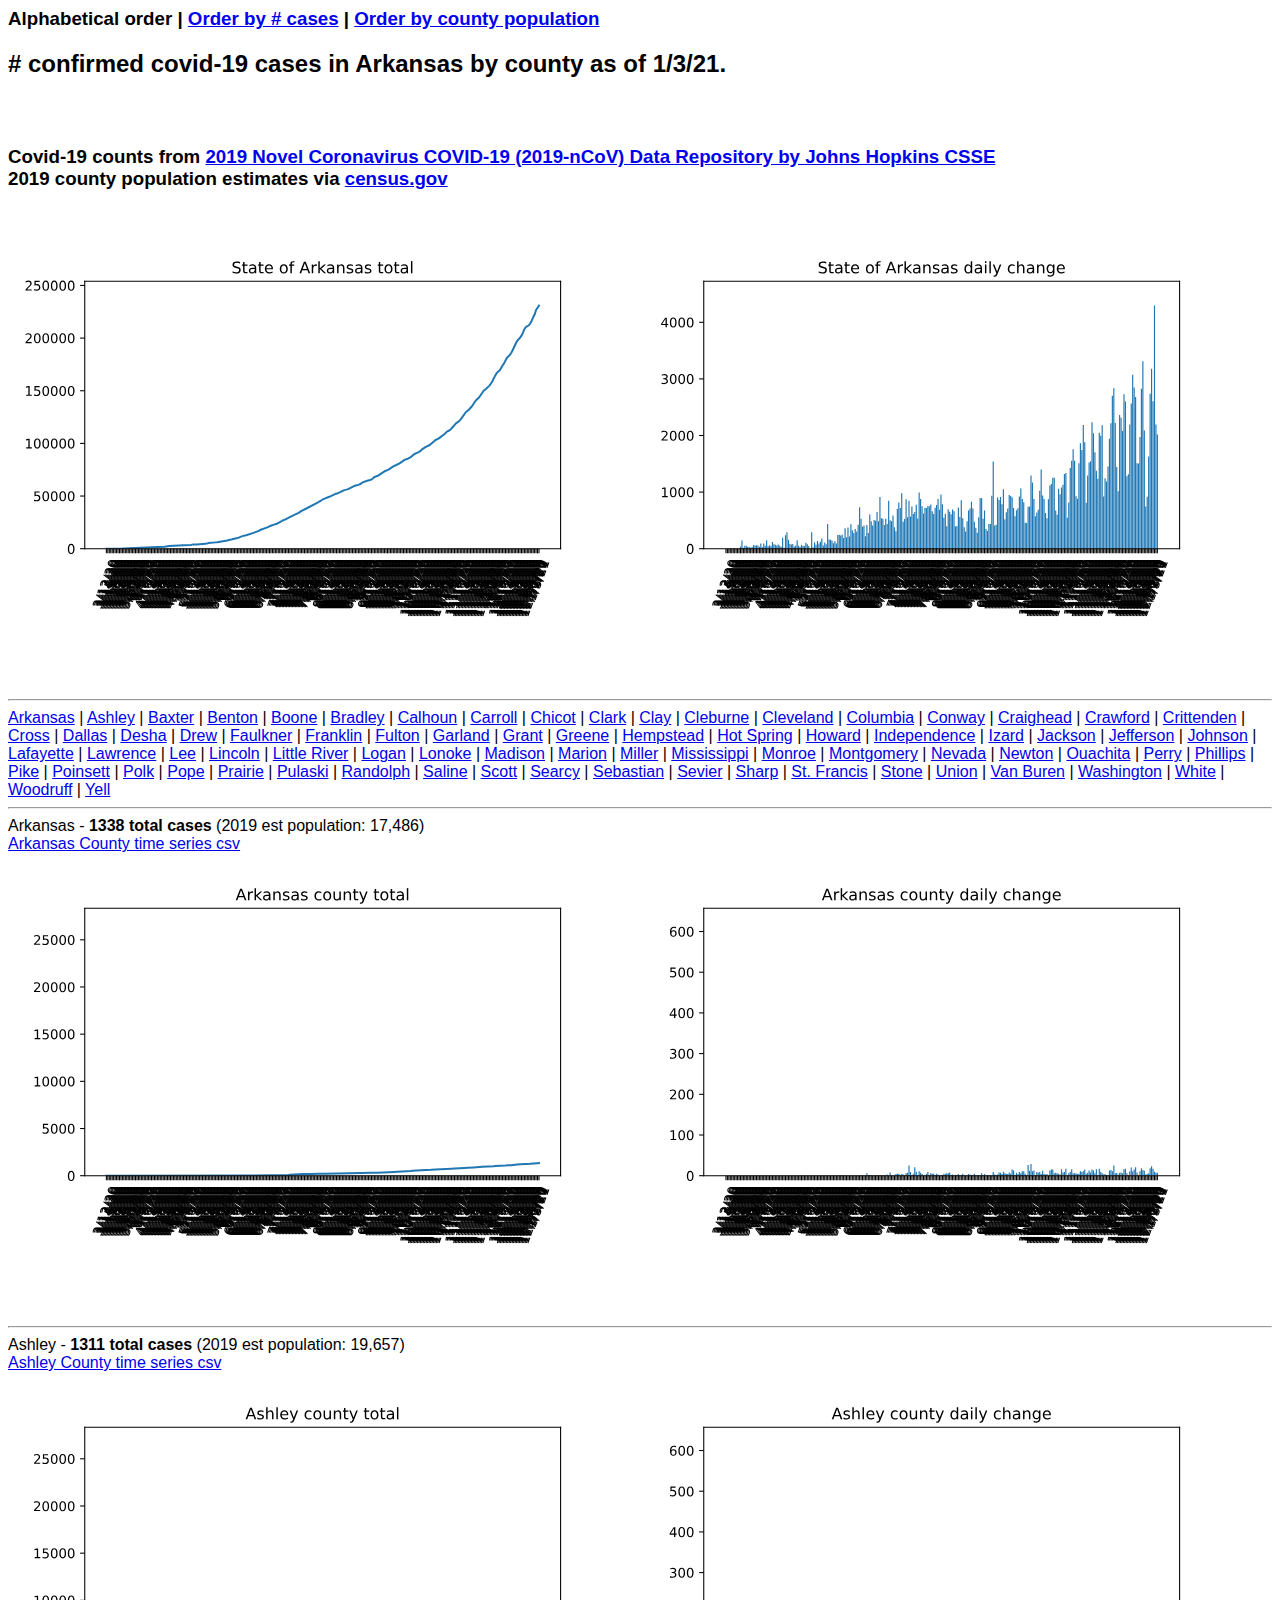
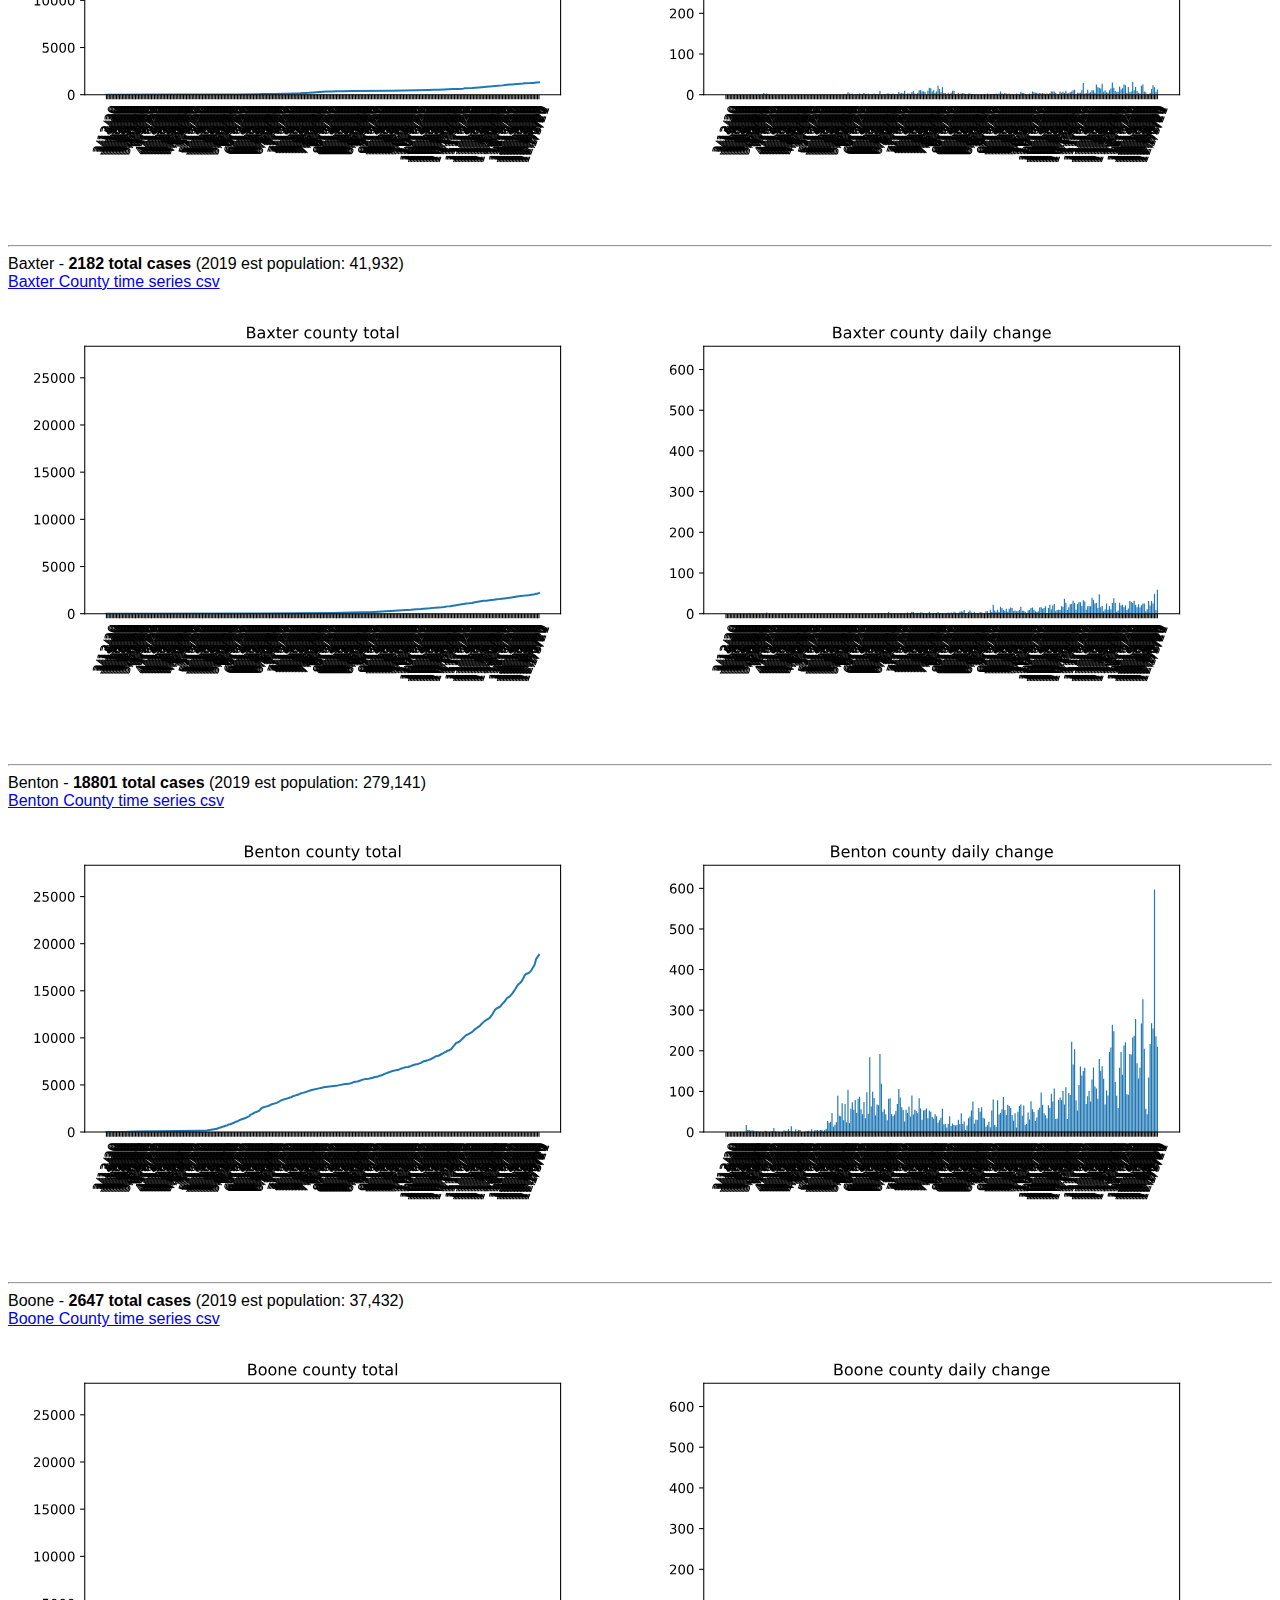
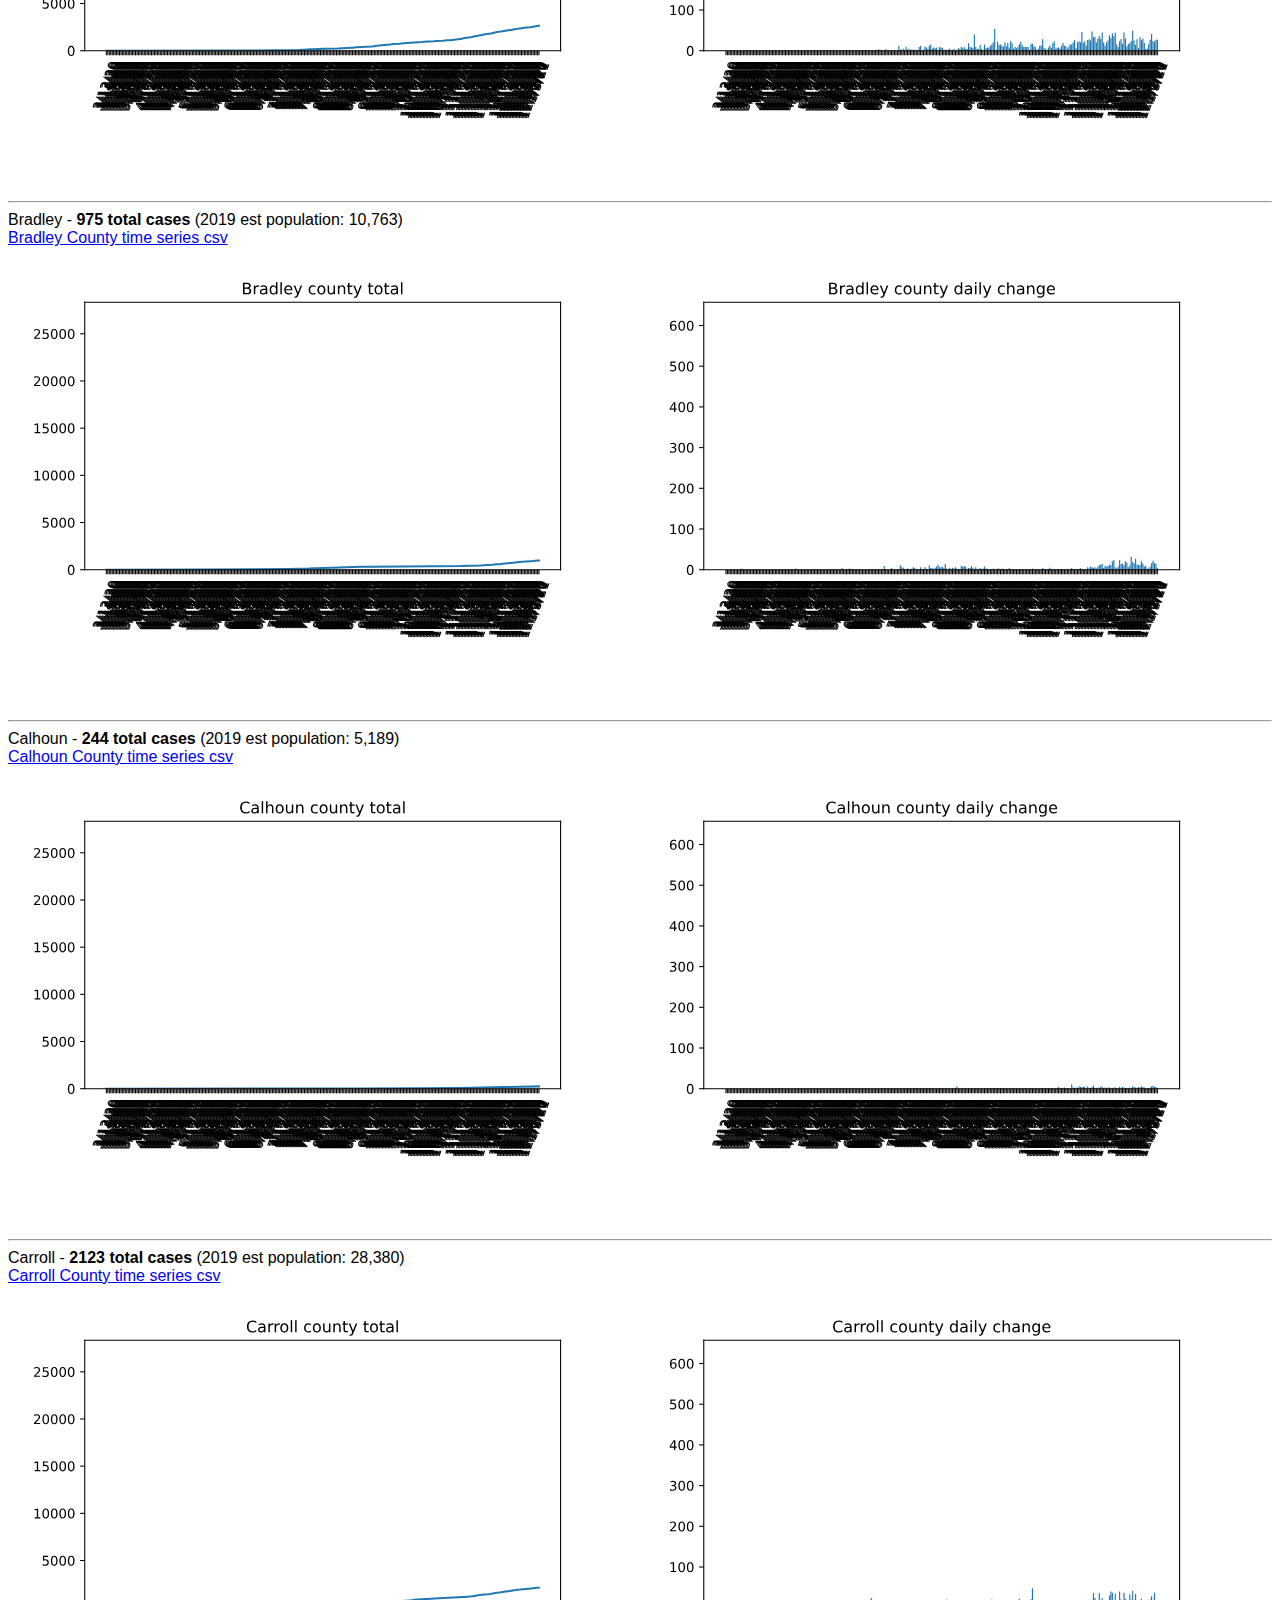
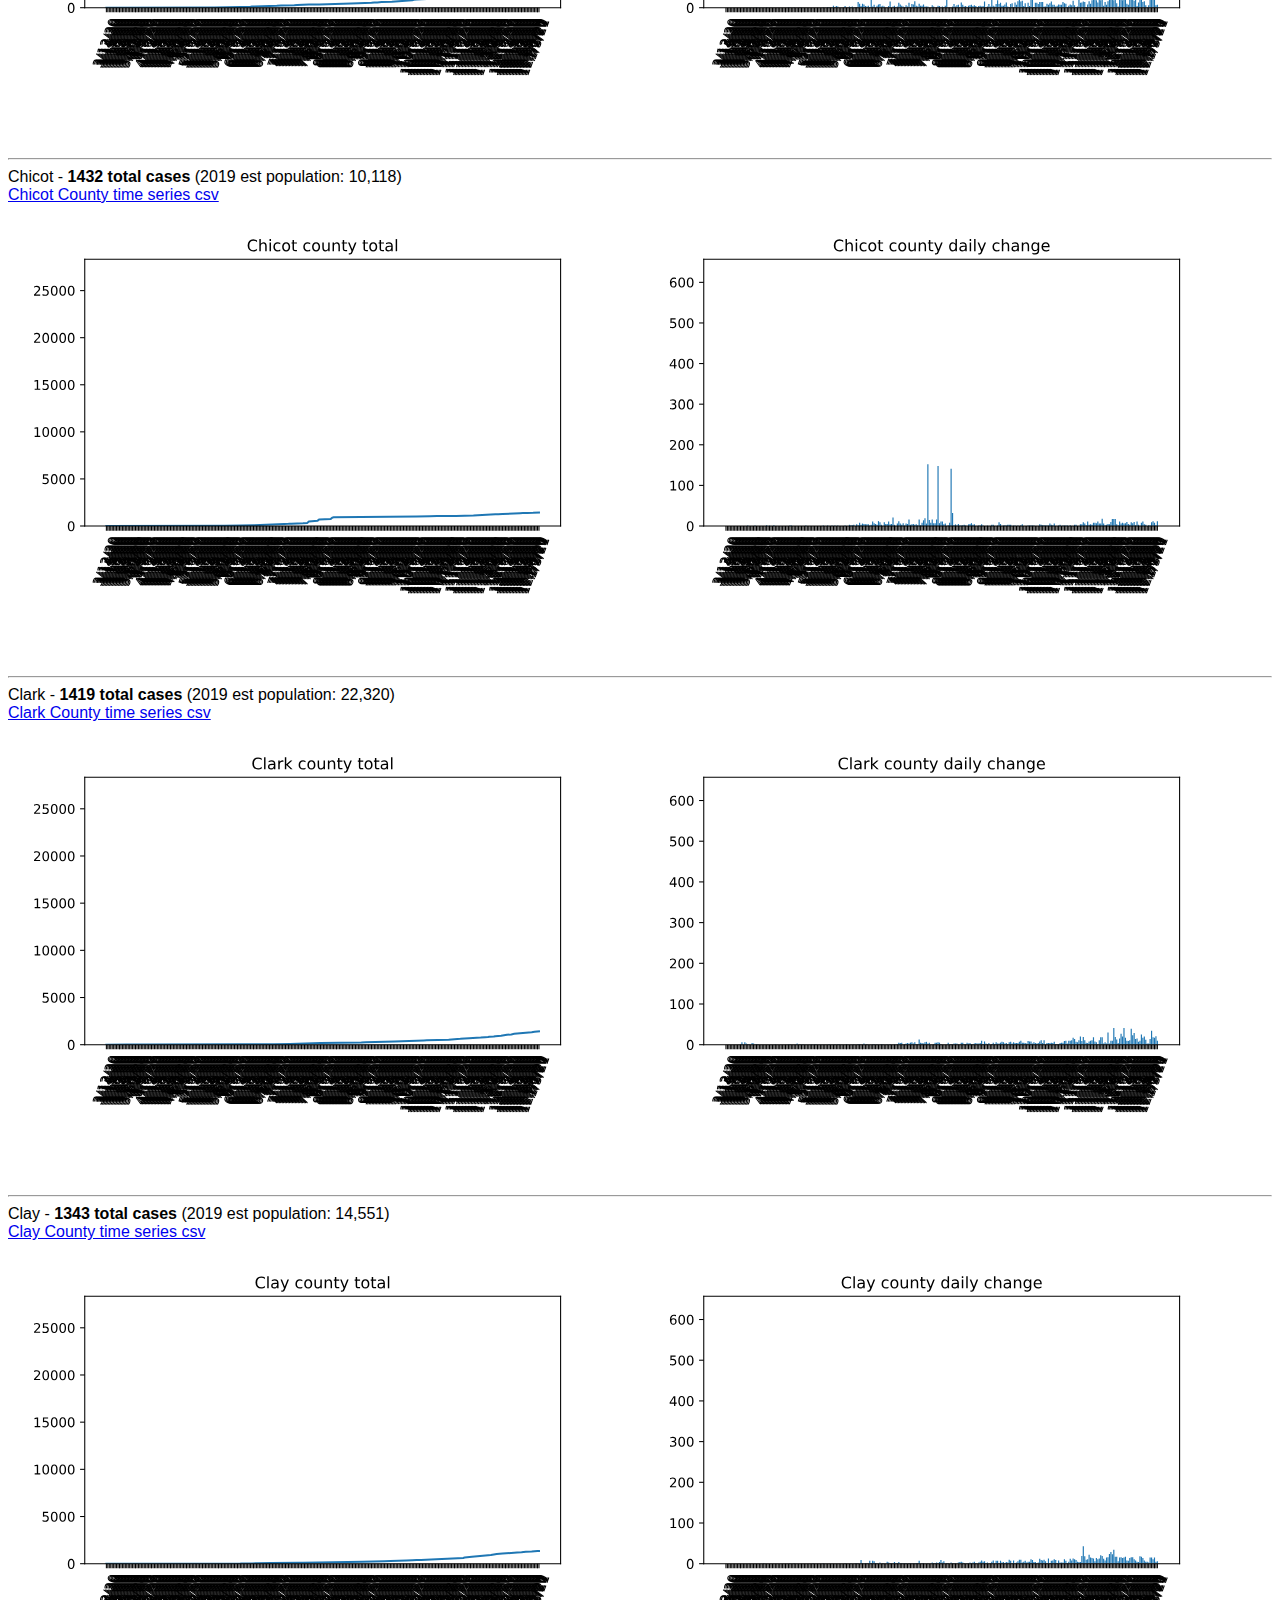
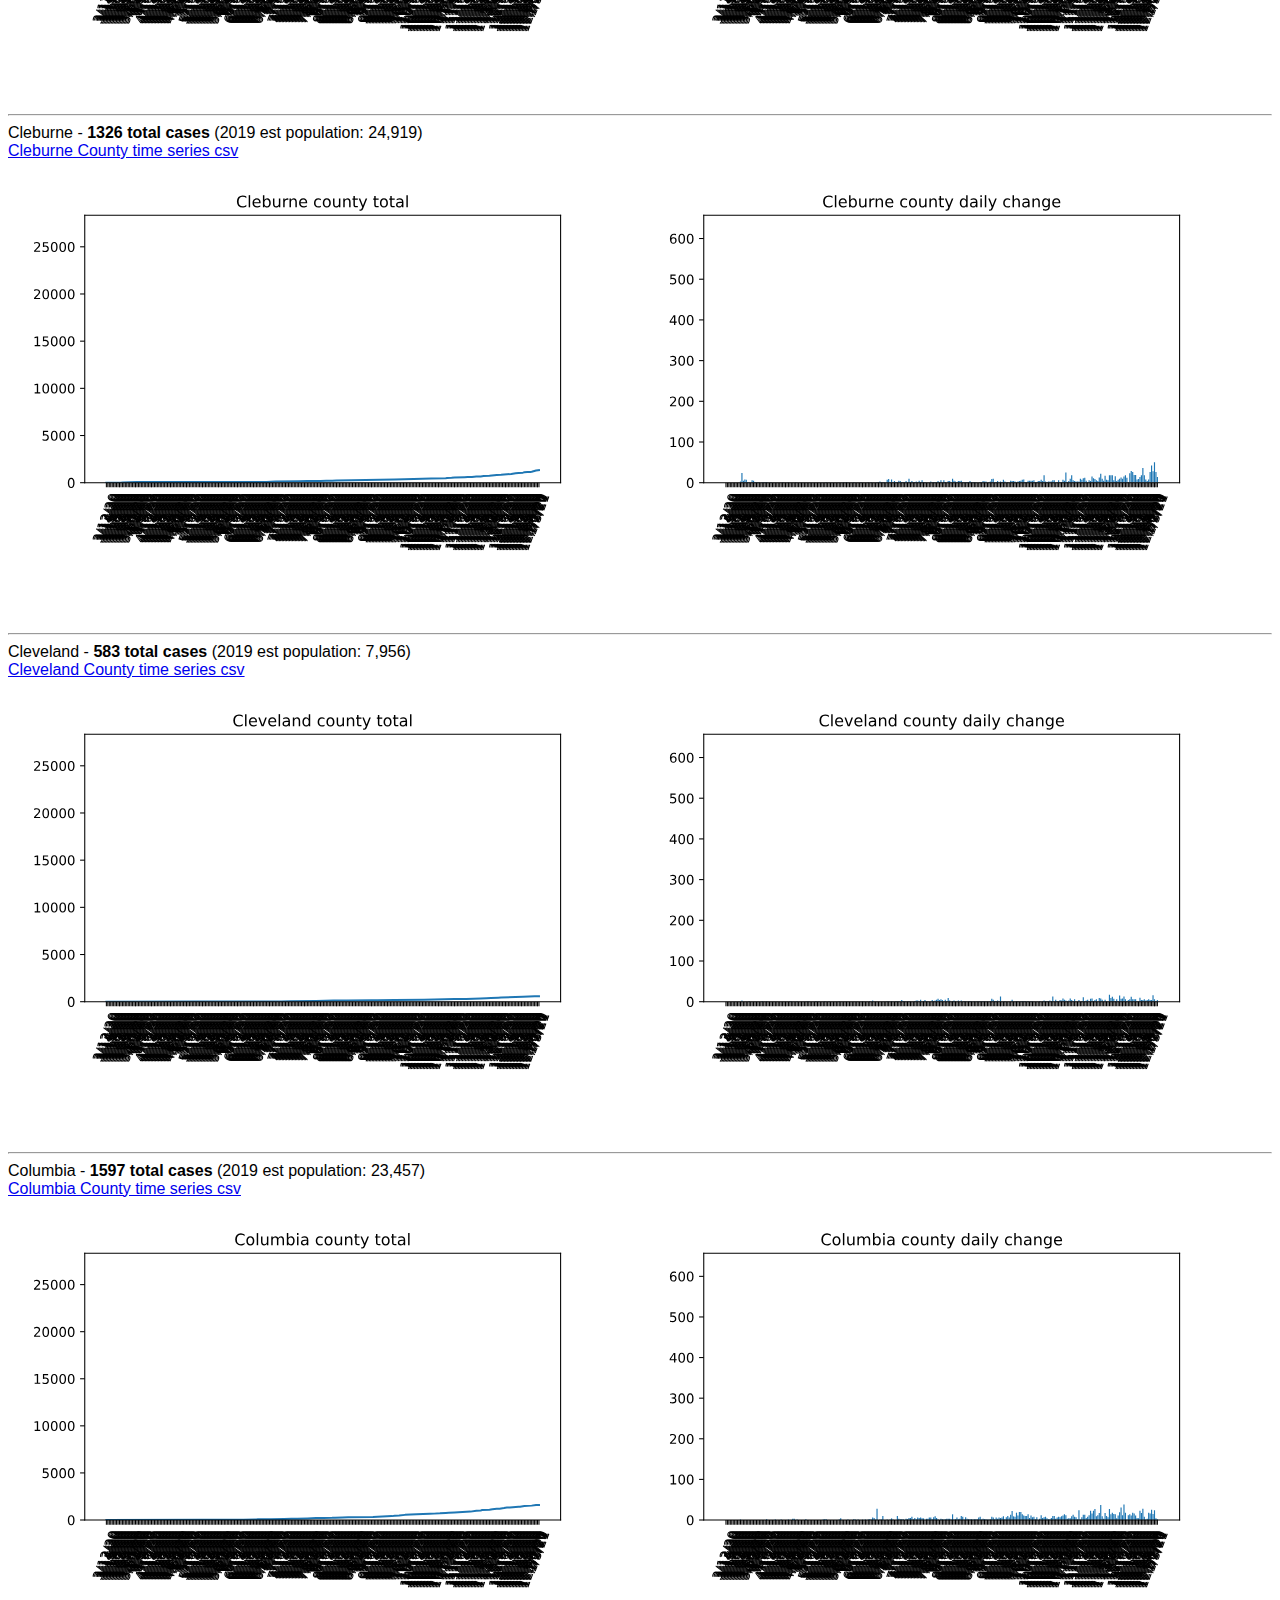
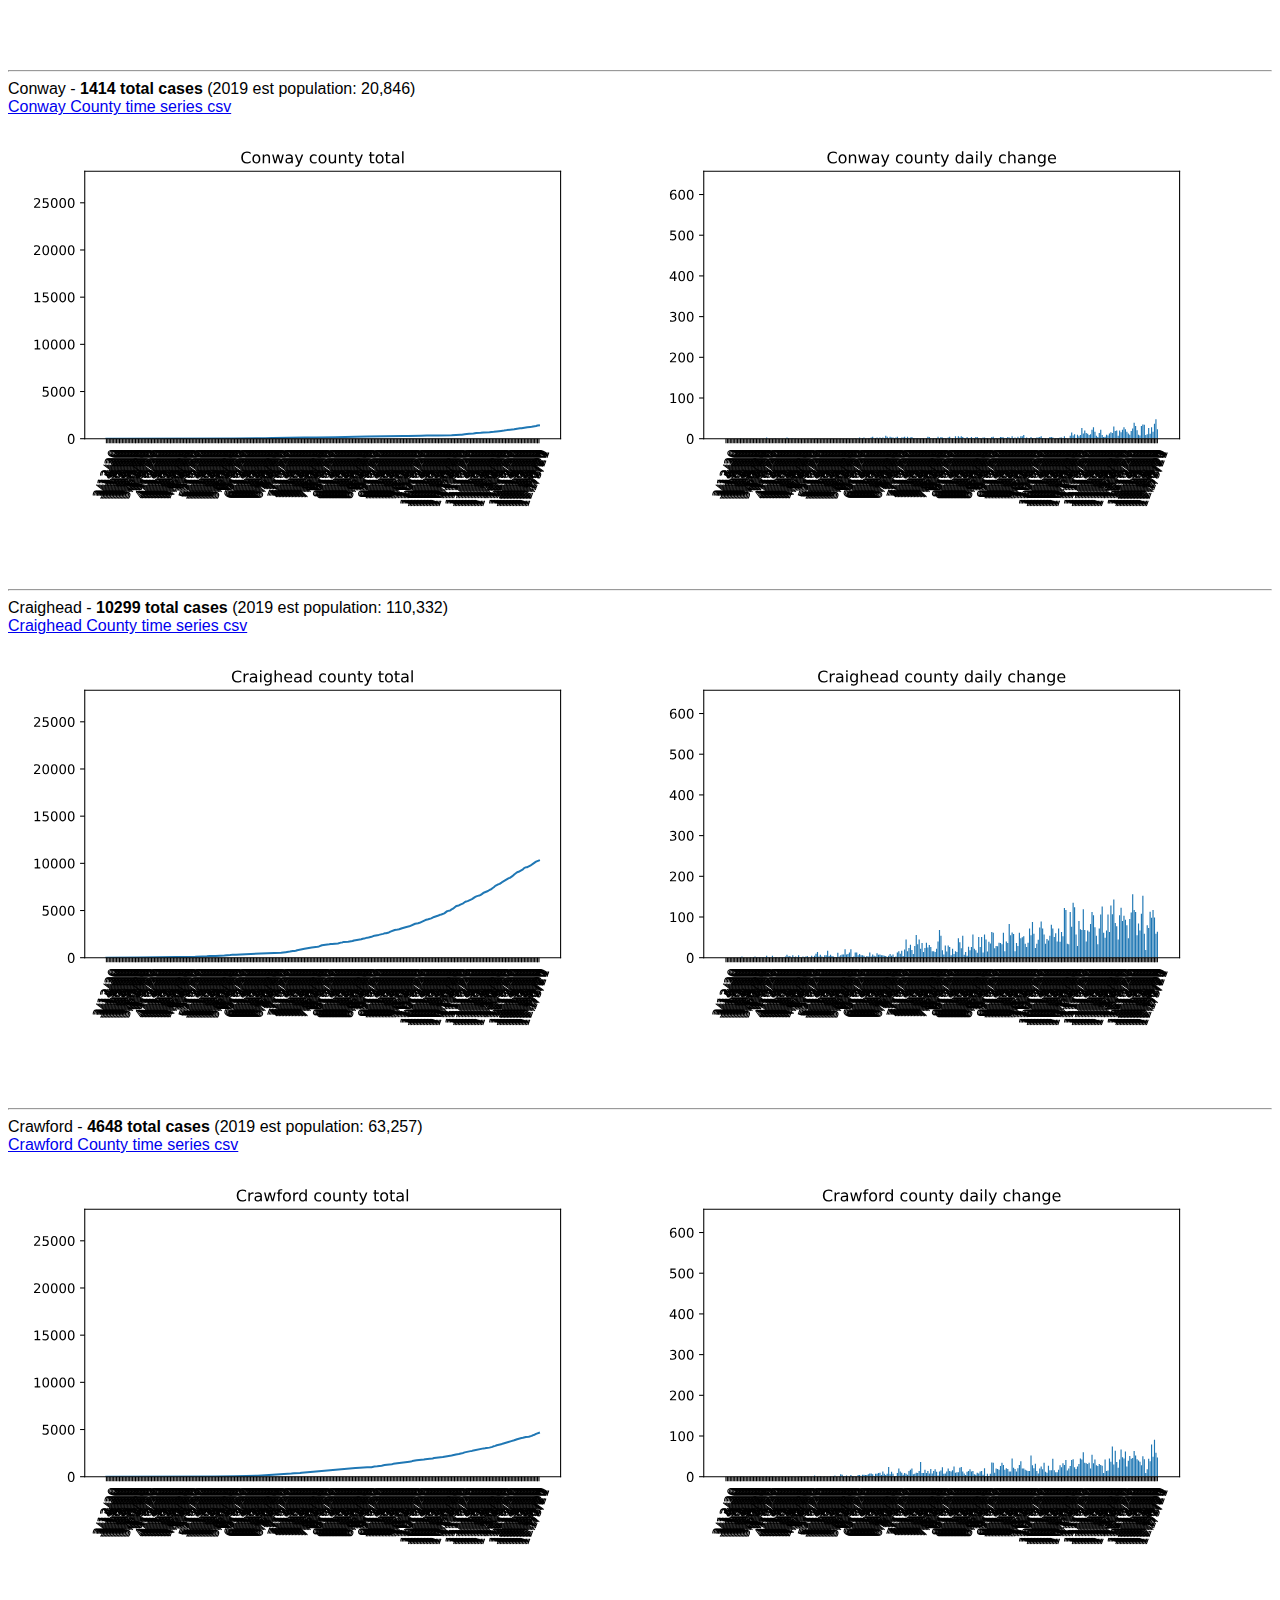
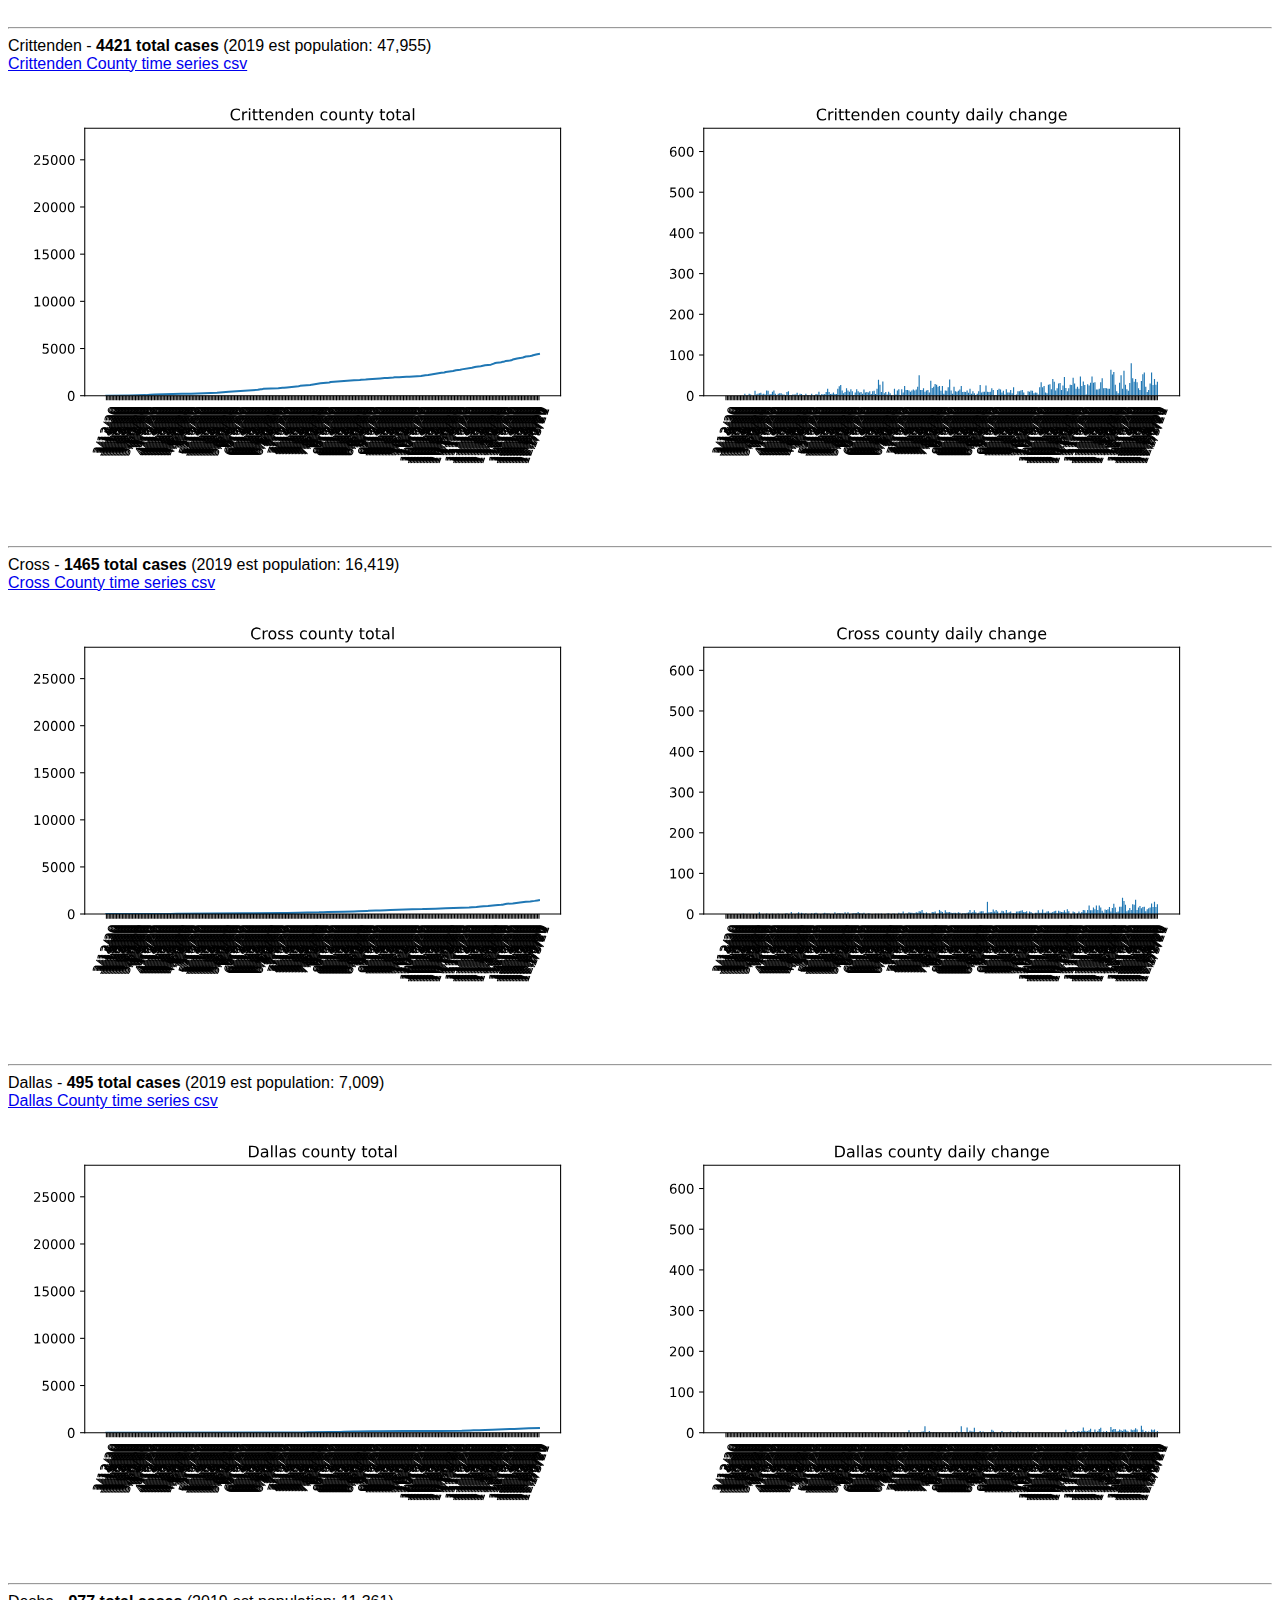
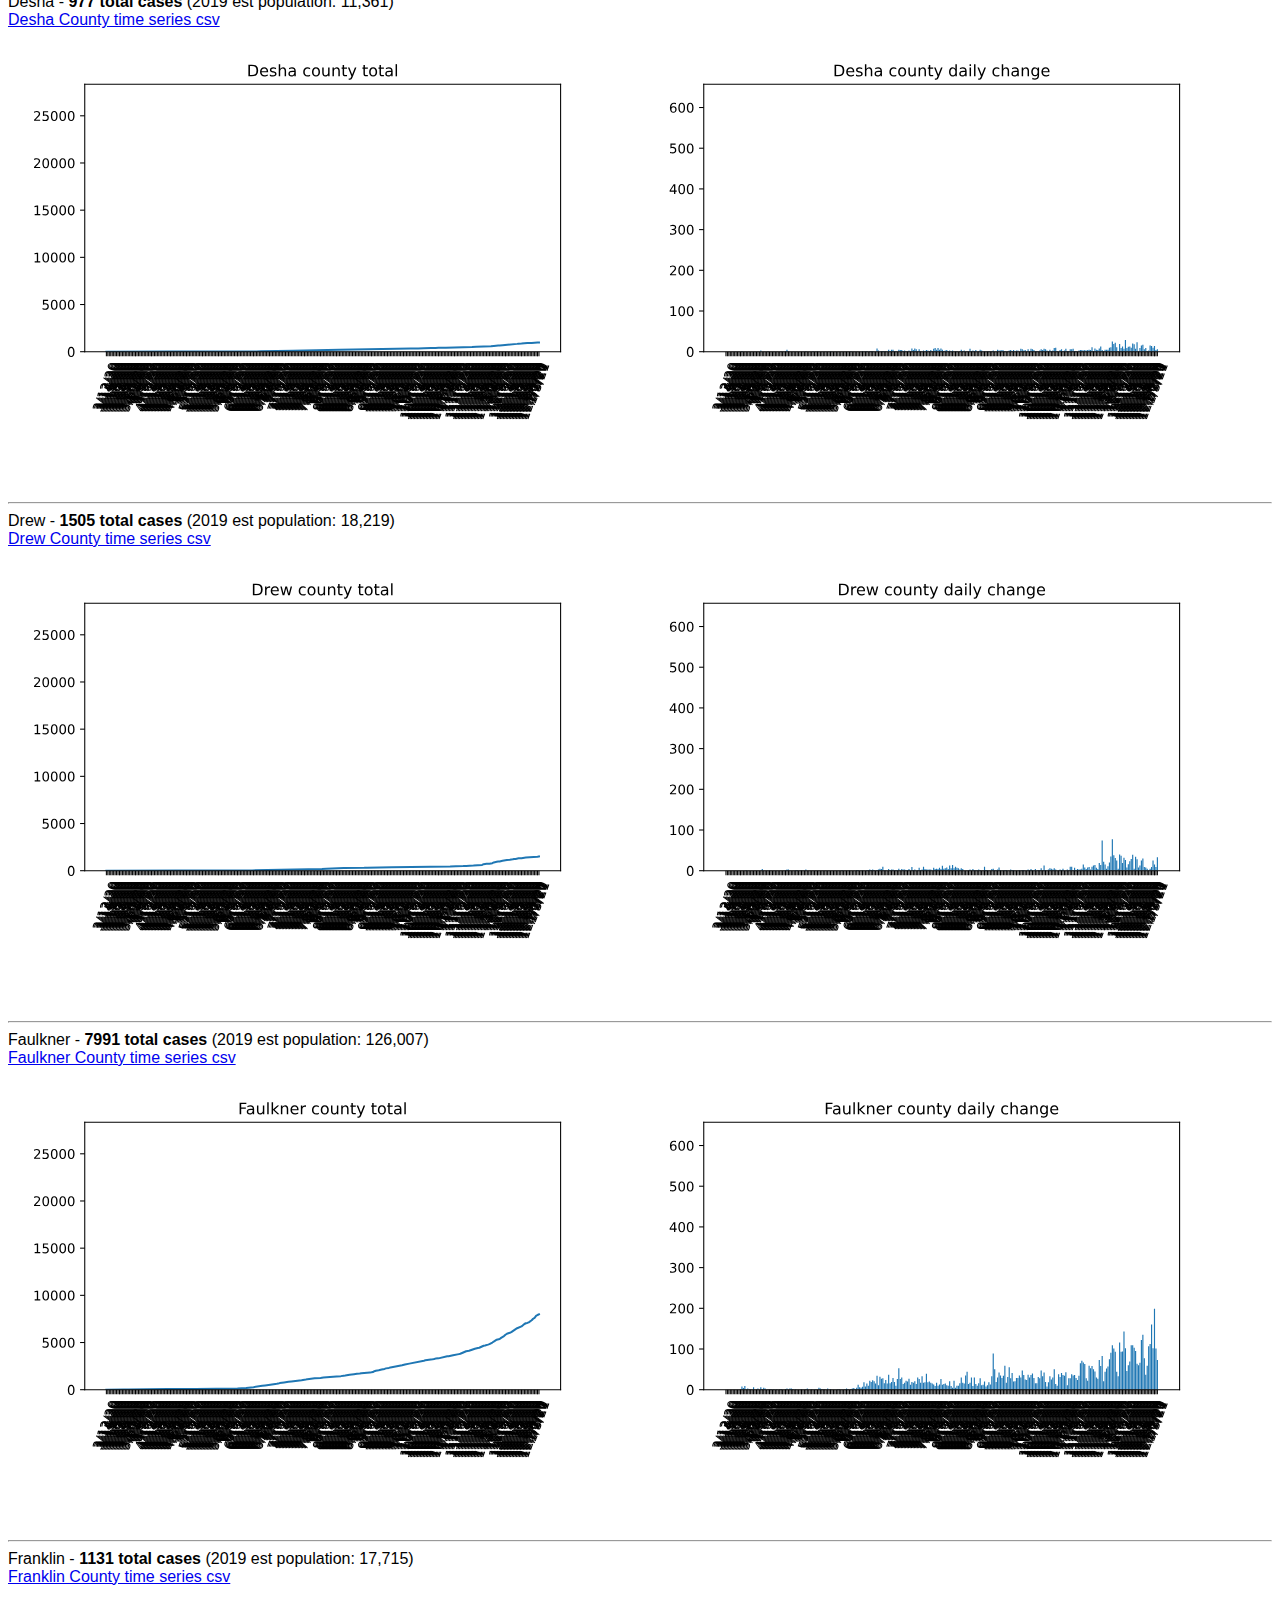
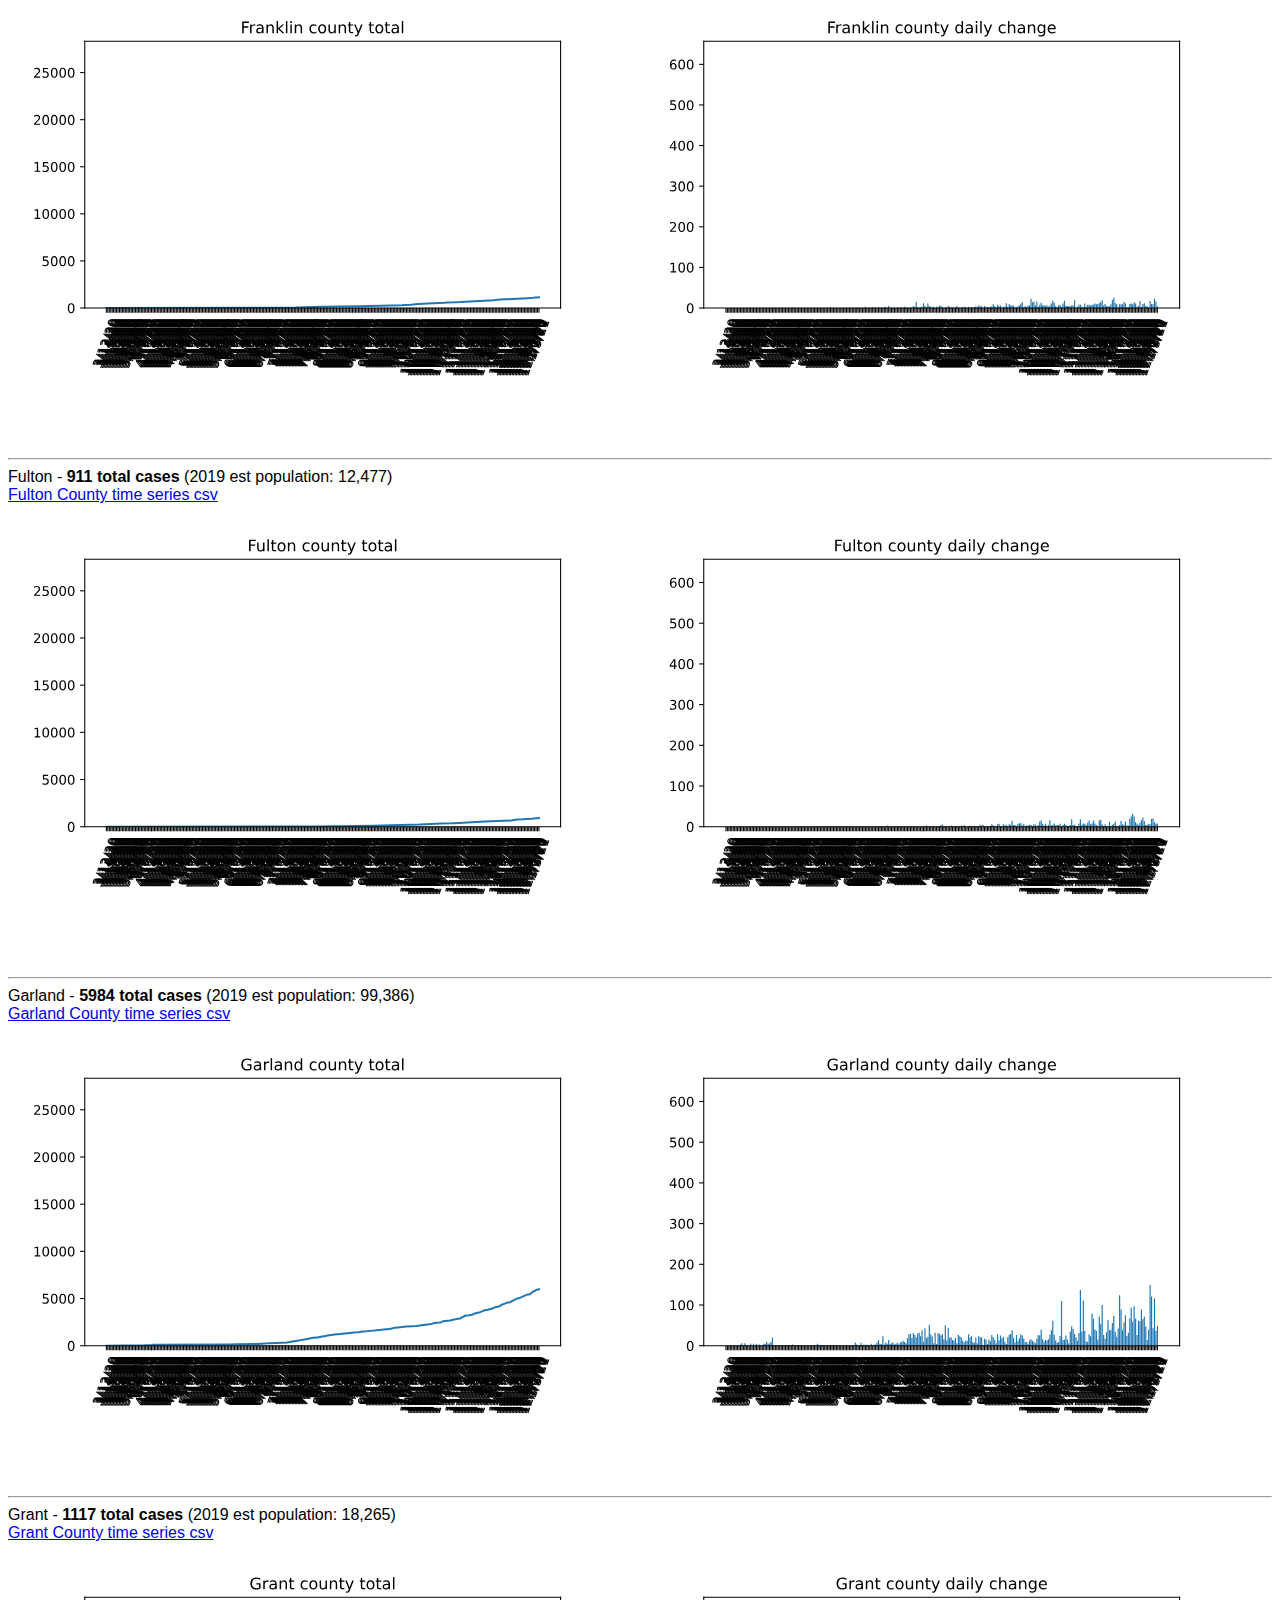
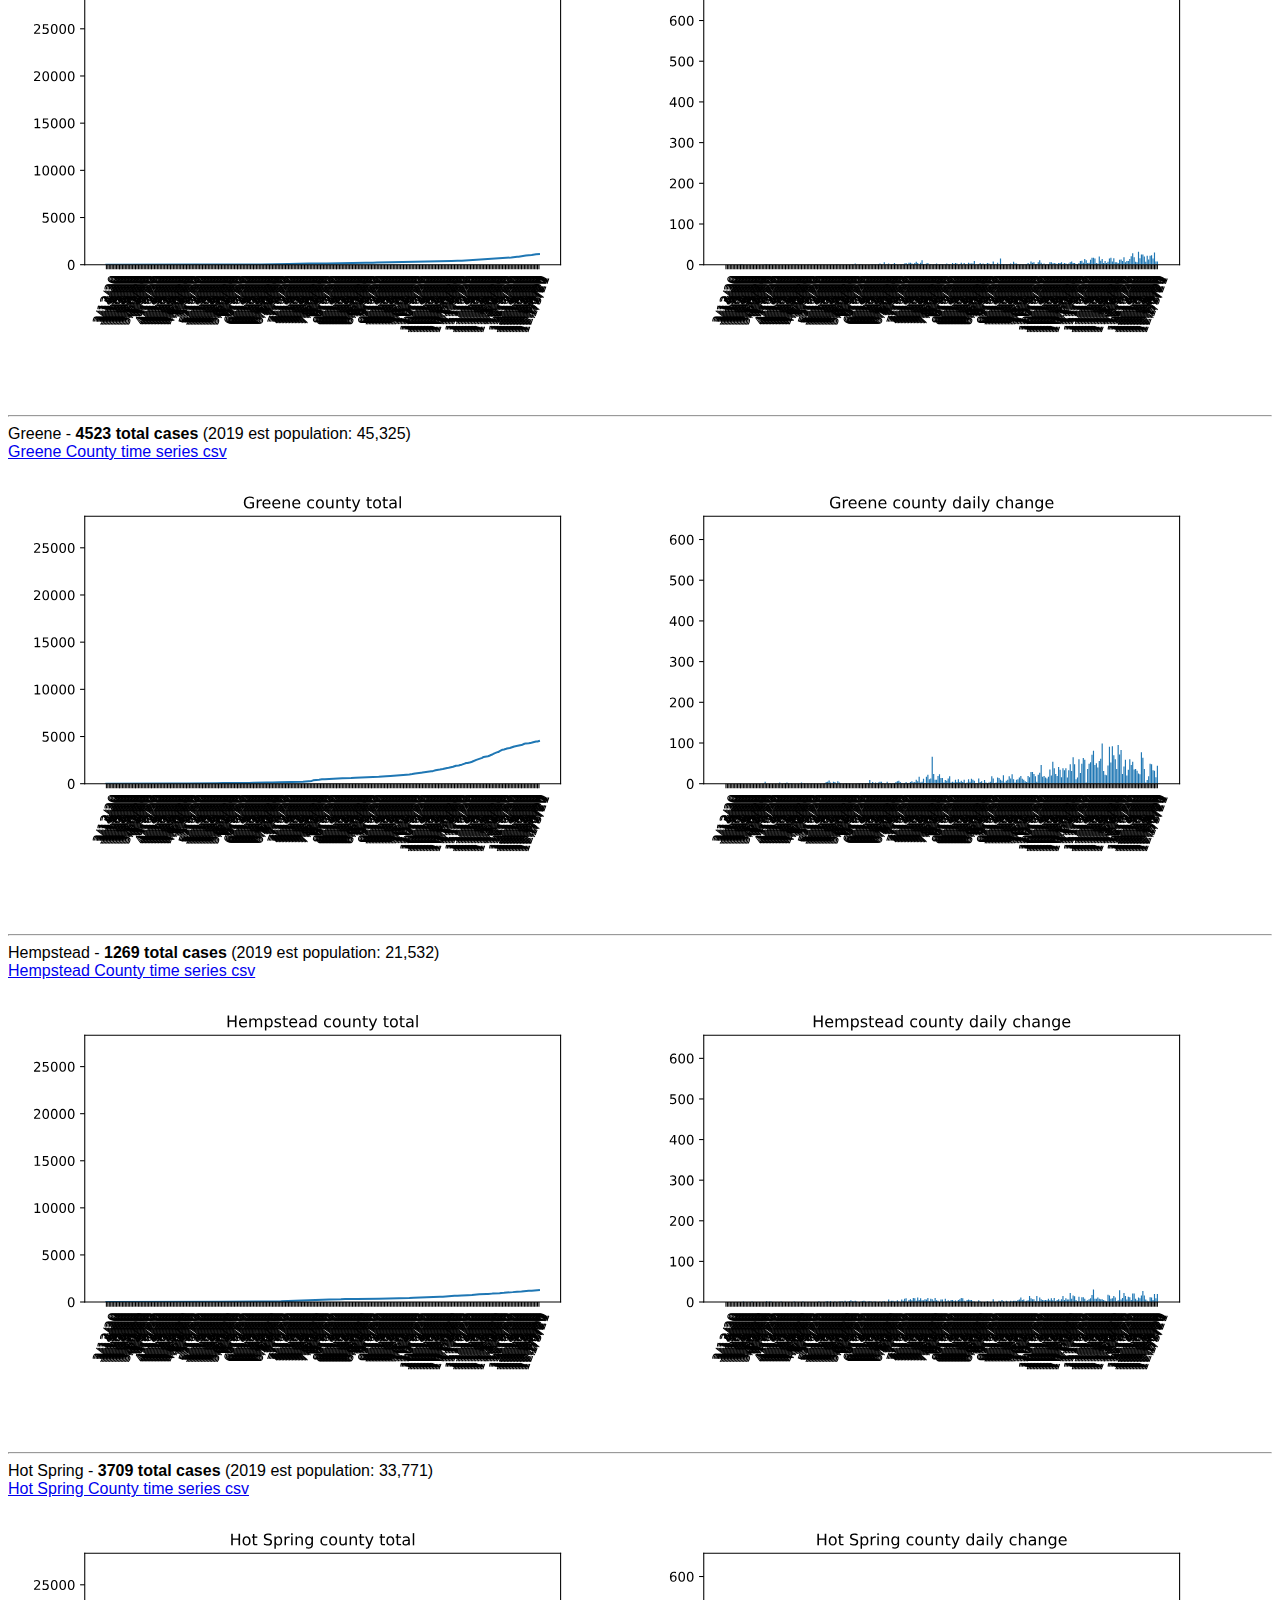
==== commit b7dd498b: "update" ====
--- a/index.html
+++ b/index.html
@@ -1,4 +1,4 @@
-<html><head><link rel="stylesheet" href="arcounties/style.css"/></head><h3>Alphabetical order | <a href="./index-by-cases.html"> Order by # cases</a> | <a href="./index-by-pop.html"> Order by county population</a></h3><h2># confirmed covid-19 cases in Arkansas by county as of 1/2/21.<h2>
+<html><head><link rel="stylesheet" href="arcounties/style.css"/></head><h3>Alphabetical order | <a href="./index-by-cases.html"> Order by # cases</a> | <a href="./index-by-pop.html"> Order by county population</a></h3><h2># confirmed covid-19 cases in Arkansas by county as of 1/3/21.<h2>
 <br>
 <h3>Covid-19 counts from 
 <a href="https://github.com/CSSEGISandData/COVID-19/blob/master/csse_covid_19_data/csse_covid_19_time_series/time_series_covid19_confirmed_US.csv">2019 Novel Coronavirus COVID-19 (2019-nCoV) Data Repository by Johns Hopkins CSSE</a>
@@ -6,525 +6,525 @@
 2019 county population estimates via <a href="https://www.census.gov/data/tables/time-series/demo/popest/2010s-counties-total.html">census.gov</a></h3><br><img src="./arcounties/images/AR.svg"/>
               <img src="./arcounties/images/AR-deltas.svg"/><br><hr><div style="content"><a href="#Arkansas">Arkansas</a> | <a href="#Ashley">Ashley</a> | <a href="#Baxter">Baxter</a> | <a href="#Benton">Benton</a> | <a href="#Boone">Boone</a> | <a href="#Bradley">Bradley</a> | <a href="#Calhoun">Calhoun</a> | <a href="#Carroll">Carroll</a> | <a href="#Chicot">Chicot</a> | <a href="#Clark">Clark</a> | <a href="#Clay">Clay</a> | <a href="#Cleburne">Cleburne</a> | <a href="#Cleveland">Cleveland</a> | <a href="#Columbia">Columbia</a> | <a href="#Conway">Conway</a> | <a href="#Craighead">Craighead</a> | <a href="#Crawford">Crawford</a> | <a href="#Crittenden">Crittenden</a> | <a href="#Cross">Cross</a> | <a href="#Dallas">Dallas</a> | <a href="#Desha">Desha</a> | <a href="#Drew">Drew</a> | <a href="#Faulkner">Faulkner</a> | <a href="#Franklin">Franklin</a> | <a href="#Fulton">Fulton</a> | <a href="#Garland">Garland</a> | <a href="#Grant">Grant</a> | <a href="#Greene">Greene</a> | <a href="#Hempstead">Hempstead</a> | <a href="#Hot_Spring">Hot Spring</a> | <a href="#Howard">Howard</a> | <a href="#Independence">Independence</a> | <a href="#Izard">Izard</a> | <a href="#Jackson">Jackson</a> | <a href="#Jefferson">Jefferson</a> | <a href="#Johnson">Johnson</a> | <a href="#Lafayette">Lafayette</a> | <a href="#Lawrence">Lawrence</a> | <a href="#Lee">Lee</a> | <a href="#Lincoln">Lincoln</a> | <a href="#Little_River">Little River</a> | <a href="#Logan">Logan</a> | <a href="#Lonoke">Lonoke</a> | <a href="#Madison">Madison</a> | <a href="#Marion">Marion</a> | <a href="#Miller">Miller</a> | <a href="#Mississippi">Mississippi</a> | <a href="#Monroe">Monroe</a> | <a href="#Montgomery">Montgomery</a> | <a href="#Nevada">Nevada</a> | <a href="#Newton">Newton</a> | <a href="#Ouachita">Ouachita</a> | <a href="#Perry">Perry</a> | <a href="#Phillips">Phillips</a> | <a href="#Pike">Pike</a> | <a href="#Poinsett">Poinsett</a> | <a href="#Polk">Polk</a> | <a href="#Pope">Pope</a> | <a href="#Prairie">Prairie</a> | <a href="#Pulaski">Pulaski</a> | <a href="#Randolph">Randolph</a> | <a href="#Saline">Saline</a> | <a href="#Scott">Scott</a> | <a href="#Searcy">Searcy</a> | <a href="#Sebastian">Sebastian</a> | <a href="#Sevier">Sevier</a> | <a href="#Sharp">Sharp</a> | <a href="#St._Francis">St. Francis</a> | <a href="#Stone">Stone</a> | <a href="#Union">Union</a> | <a href="#Van_Buren">Van Buren</a> | <a href="#Washington">Washington</a> | <a href="#White">White</a> | <a href="#Woodruff">Woodruff</a> | <a href="#Yell">Yell</a></div><div style="content" id="Arkansas">
               <hr>
-              Arkansas - <b>1331</a> total cases</b> (2019 est population: 17,486)
+              Arkansas - <b>1338</a> total cases</b> (2019 est population: 17,486)
               <br>
               <a href="./arcounties/Arkansas.csv">Arkansas County time series csv</a><br>
               <img src="./arcounties/images/Arkansas.svg"/>
               <img src="./arcounties/images/Arkansas-deltas.svg"/>
               </div><div style="content" id="Ashley">
               <hr>
-              Ashley - <b>1298</a> total cases</b> (2019 est population: 19,657)
+              Ashley - <b>1311</a> total cases</b> (2019 est population: 19,657)
               <br>
               <a href="./arcounties/Ashley.csv">Ashley County time series csv</a><br>
               <img src="./arcounties/images/Ashley.svg"/>
               <img src="./arcounties/images/Ashley-deltas.svg"/>
               </div><div style="content" id="Baxter">
               <hr>
-              Baxter - <b>2123</a> total cases</b> (2019 est population: 41,932)
+              Baxter - <b>2182</a> total cases</b> (2019 est population: 41,932)
               <br>
               <a href="./arcounties/Baxter.csv">Baxter County time series csv</a><br>
               <img src="./arcounties/images/Baxter.svg"/>
               <img src="./arcounties/images/Baxter-deltas.svg"/>
               </div><div style="content" id="Benton">
               <hr>
-              Benton - <b>18591</a> total cases</b> (2019 est population: 279,141)
+              Benton - <b>18801</a> total cases</b> (2019 est population: 279,141)
               <br>
               <a href="./arcounties/Benton.csv">Benton County time series csv</a><br>
               <img src="./arcounties/images/Benton.svg"/>
               <img src="./arcounties/images/Benton-deltas.svg"/>
               </div><div style="content" id="Boone">
               <hr>
-              Boone - <b>2620</a> total cases</b> (2019 est population: 37,432)
+              Boone - <b>2647</a> total cases</b> (2019 est population: 37,432)
               <br>
               <a href="./arcounties/Boone.csv">Boone County time series csv</a><br>
               <img src="./arcounties/images/Boone.svg"/>
               <img src="./arcounties/images/Boone-deltas.svg"/>
               </div><div style="content" id="Bradley">
               <hr>
-              Bradley - <b>971</a> total cases</b> (2019 est population: 10,763)
+              Bradley - <b>975</a> total cases</b> (2019 est population: 10,763)
               <br>
               <a href="./arcounties/Bradley.csv">Bradley County time series csv</a><br>
               <img src="./arcounties/images/Bradley.svg"/>
               <img src="./arcounties/images/Bradley-deltas.svg"/>
               </div><div style="content" id="Calhoun">
               <hr>
-              Calhoun - <b>243</a> total cases</b> (2019 est population: 5,189)
+              Calhoun - <b>244</a> total cases</b> (2019 est population: 5,189)
               <br>
               <a href="./arcounties/Calhoun.csv">Calhoun County time series csv</a><br>
               <img src="./arcounties/images/Calhoun.svg"/>
               <img src="./arcounties/images/Calhoun-deltas.svg"/>
               </div><div style="content" id="Carroll">
               <hr>
-              Carroll - <b>2116</a> total cases</b> (2019 est population: 28,380)
+              Carroll - <b>2123</a> total cases</b> (2019 est population: 28,380)
               <br>
               <a href="./arcounties/Carroll.csv">Carroll County time series csv</a><br>
               <img src="./arcounties/images/Carroll.svg"/>
               <img src="./arcounties/images/Carroll-deltas.svg"/>
               </div><div style="content" id="Chicot">
               <hr>
-              Chicot - <b>1420</a> total cases</b> (2019 est population: 10,118)
+              Chicot - <b>1432</a> total cases</b> (2019 est population: 10,118)
               <br>
               <a href="./arcounties/Chicot.csv">Chicot County time series csv</a><br>
               <img src="./arcounties/images/Chicot.svg"/>
               <img src="./arcounties/images/Chicot-deltas.svg"/>
               </div><div style="content" id="Clark">
               <hr>
-              Clark - <b>1409</a> total cases</b> (2019 est population: 22,320)
+              Clark - <b>1419</a> total cases</b> (2019 est population: 22,320)
               <br>
               <a href="./arcounties/Clark.csv">Clark County time series csv</a><br>
               <img src="./arcounties/images/Clark.svg"/>
               <img src="./arcounties/images/Clark-deltas.svg"/>
               </div><div style="content" id="Clay">
               <hr>
-              Clay - <b>1337</a> total cases</b> (2019 est population: 14,551)
+              Clay - <b>1343</a> total cases</b> (2019 est population: 14,551)
               <br>
               <a href="./arcounties/Clay.csv">Clay County time series csv</a><br>
               <img src="./arcounties/images/Clay.svg"/>
               <img src="./arcounties/images/Clay-deltas.svg"/>
               </div><div style="content" id="Cleburne">
               <hr>
-              Cleburne - <b>1312</a> total cases</b> (2019 est population: 24,919)
+              Cleburne - <b>1326</a> total cases</b> (2019 est population: 24,919)
               <br>
               <a href="./arcounties/Cleburne.csv">Cleburne County time series csv</a><br>
               <img src="./arcounties/images/Cleburne.svg"/>
               <img src="./arcounties/images/Cleburne-deltas.svg"/>
               </div><div style="content" id="Cleveland">
               <hr>
-              Cleveland - <b>579</a> total cases</b> (2019 est population: 7,956)
+              Cleveland - <b>583</a> total cases</b> (2019 est population: 7,956)
               <br>
               <a href="./arcounties/Cleveland.csv">Cleveland County time series csv</a><br>
               <img src="./arcounties/images/Cleveland.svg"/>
               <img src="./arcounties/images/Cleveland-deltas.svg"/>
               </div><div style="content" id="Columbia">
               <hr>
-              Columbia - <b>1595</a> total cases</b> (2019 est population: 23,457)
+              Columbia - <b>1597</a> total cases</b> (2019 est population: 23,457)
               <br>
               <a href="./arcounties/Columbia.csv">Columbia County time series csv</a><br>
               <img src="./arcounties/images/Columbia.svg"/>
               <img src="./arcounties/images/Columbia-deltas.svg"/>
               </div><div style="content" id="Conway">
               <hr>
-              Conway - <b>1391</a> total cases</b> (2019 est population: 20,846)
+              Conway - <b>1414</a> total cases</b> (2019 est population: 20,846)
               <br>
               <a href="./arcounties/Conway.csv">Conway County time series csv</a><br>
               <img src="./arcounties/images/Conway.svg"/>
               <img src="./arcounties/images/Conway-deltas.svg"/>
               </div><div style="content" id="Craighead">
               <hr>
-              Craighead - <b>10235</a> total cases</b> (2019 est population: 110,332)
+              Craighead - <b>10299</a> total cases</b> (2019 est population: 110,332)
               <br>
               <a href="./arcounties/Craighead.csv">Craighead County time series csv</a><br>
               <img src="./arcounties/images/Craighead.svg"/>
               <img src="./arcounties/images/Craighead-deltas.svg"/>
               </div><div style="content" id="Crawford">
               <hr>
-              Crawford - <b>4601</a> total cases</b> (2019 est population: 63,257)
+              Crawford - <b>4648</a> total cases</b> (2019 est population: 63,257)
               <br>
               <a href="./arcounties/Crawford.csv">Crawford County time series csv</a><br>
               <img src="./arcounties/images/Crawford.svg"/>
               <img src="./arcounties/images/Crawford-deltas.svg"/>
               </div><div style="content" id="Crittenden">
               <hr>
-              Crittenden - <b>4387</a> total cases</b> (2019 est population: 47,955)
+              Crittenden - <b>4421</a> total cases</b> (2019 est population: 47,955)
               <br>
               <a href="./arcounties/Crittenden.csv">Crittenden County time series csv</a><br>
               <img src="./arcounties/images/Crittenden.svg"/>
               <img src="./arcounties/images/Crittenden-deltas.svg"/>
               </div><div style="content" id="Cross">
               <hr>
-              Cross - <b>1441</a> total cases</b> (2019 est population: 16,419)
+              Cross - <b>1465</a> total cases</b> (2019 est population: 16,419)
               <br>
               <a href="./arcounties/Cross.csv">Cross County time series csv</a><br>
               <img src="./arcounties/images/Cross.svg"/>
               <img src="./arcounties/images/Cross-deltas.svg"/>
               </div><div style="content" id="Dallas">
               <hr>
-              Dallas - <b>491</a> total cases</b> (2019 est population: 7,009)
+              Dallas - <b>495</a> total cases</b> (2019 est population: 7,009)
               <br>
               <a href="./arcounties/Dallas.csv">Dallas County time series csv</a><br>
               <img src="./arcounties/images/Dallas.svg"/>
               <img src="./arcounties/images/Dallas-deltas.svg"/>
               </div><div style="content" id="Desha">
               <hr>
-              Desha - <b>971</a> total cases</b> (2019 est population: 11,361)
+              Desha - <b>977</a> total cases</b> (2019 est population: 11,361)
               <br>
               <a href="./arcounties/Desha.csv">Desha County time series csv</a><br>
               <img src="./arcounties/images/Desha.svg"/>
               <img src="./arcounties/images/Desha-deltas.svg"/>
               </div><div style="content" id="Drew">
               <hr>
-              Drew - <b>1472</a> total cases</b> (2019 est population: 18,219)
+              Drew - <b>1505</a> total cases</b> (2019 est population: 18,219)
               <br>
               <a href="./arcounties/Drew.csv">Drew County time series csv</a><br>
               <img src="./arcounties/images/Drew.svg"/>
               <img src="./arcounties/images/Drew-deltas.svg"/>
               </div><div style="content" id="Faulkner">
               <hr>
-              Faulkner - <b>7918</a> total cases</b> (2019 est population: 126,007)
+              Faulkner - <b>7991</a> total cases</b> (2019 est population: 126,007)
               <br>
               <a href="./arcounties/Faulkner.csv">Faulkner County time series csv</a><br>
               <img src="./arcounties/images/Faulkner.svg"/>
               <img src="./arcounties/images/Faulkner-deltas.svg"/>
               </div><div style="content" id="Franklin">
               <hr>
-              Franklin - <b>1127</a> total cases</b> (2019 est population: 17,715)
+              Franklin - <b>1131</a> total cases</b> (2019 est population: 17,715)
               <br>
               <a href="./arcounties/Franklin.csv">Franklin County time series csv</a><br>
               <img src="./arcounties/images/Franklin.svg"/>
               <img src="./arcounties/images/Franklin-deltas.svg"/>
               </div><div style="content" id="Fulton">
               <hr>
-              Fulton - <b>903</a> total cases</b> (2019 est population: 12,477)
+              Fulton - <b>911</a> total cases</b> (2019 est population: 12,477)
               <br>
               <a href="./arcounties/Fulton.csv">Fulton County time series csv</a><br>
               <img src="./arcounties/images/Fulton.svg"/>
               <img src="./arcounties/images/Fulton-deltas.svg"/>
               </div><div style="content" id="Garland">
               <hr>
-              Garland - <b>5935</a> total cases</b> (2019 est population: 99,386)
+              Garland - <b>5984</a> total cases</b> (2019 est population: 99,386)
               <br>
               <a href="./arcounties/Garland.csv">Garland County time series csv</a><br>
               <img src="./arcounties/images/Garland.svg"/>
               <img src="./arcounties/images/Garland-deltas.svg"/>
               </div><div style="content" id="Grant">
               <hr>
-              Grant - <b>1109</a> total cases</b> (2019 est population: 18,265)
+              Grant - <b>1117</a> total cases</b> (2019 est population: 18,265)
               <br>
               <a href="./arcounties/Grant.csv">Grant County time series csv</a><br>
               <img src="./arcounties/images/Grant.svg"/>
               <img src="./arcounties/images/Grant-deltas.svg"/>
               </div><div style="content" id="Greene">
               <hr>
-              Greene - <b>4479</a> total cases</b> (2019 est population: 45,325)
+              Greene - <b>4523</a> total cases</b> (2019 est population: 45,325)
               <br>
               <a href="./arcounties/Greene.csv">Greene County time series csv</a><br>
               <img src="./arcounties/images/Greene.svg"/>
               <img src="./arcounties/images/Greene-deltas.svg"/>
               </div><div style="content" id="Hempstead">
               <hr>
-              Hempstead - <b>1249</a> total cases</b> (2019 est population: 21,532)
+              Hempstead - <b>1269</a> total cases</b> (2019 est population: 21,532)
               <br>
               <a href="./arcounties/Hempstead.csv">Hempstead County time series csv</a><br>
               <img src="./arcounties/images/Hempstead.svg"/>
               <img src="./arcounties/images/Hempstead-deltas.svg"/>
               </div><div style="content" id="Hot_Spring">
               <hr>
-              Hot Spring - <b>3699</a> total cases</b> (2019 est population: 33,771)
+              Hot Spring - <b>3709</a> total cases</b> (2019 est population: 33,771)
               <br>
               <a href="./arcounties/Hot_Spring.csv">Hot Spring County time series csv</a><br>
               <img src="./arcounties/images/Hot Spring.svg"/>
               <img src="./arcounties/images/Hot Spring-deltas.svg"/>
               </div><div style="content" id="Howard">
               <hr>
-              Howard - <b>1119</a> total cases</b> (2019 est population: 13,202)
+              Howard - <b>1124</a> total cases</b> (2019 est population: 13,202)
               <br>
               <a href="./arcounties/Howard.csv">Howard County time series csv</a><br>
               <img src="./arcounties/images/Howard.svg"/>
               <img src="./arcounties/images/Howard-deltas.svg"/>
               </div><div style="content" id="Independence">
               <hr>
-              Independence - <b>2827</a> total cases</b> (2019 est population: 37,825)
+              Independence - <b>2857</a> total cases</b> (2019 est population: 37,825)
               <br>
               <a href="./arcounties/Independence.csv">Independence County time series csv</a><br>
               <img src="./arcounties/images/Independence.svg"/>
               <img src="./arcounties/images/Independence-deltas.svg"/>
               </div><div style="content" id="Izard">
               <hr>
-              Izard - <b>1348</a> total cases</b> (2019 est population: 13,629)
+              Izard - <b>1352</a> total cases</b> (2019 est population: 13,629)
               <br>
               <a href="./arcounties/Izard.csv">Izard County time series csv</a><br>
               <img src="./arcounties/images/Izard.svg"/>
               <img src="./arcounties/images/Izard-deltas.svg"/>
               </div><div style="content" id="Jackson">
               <hr>
-              Jackson - <b>2835</a> total cases</b> (2019 est population: 16,719)
+              Jackson - <b>2839</a> total cases</b> (2019 est population: 16,719)
               <br>
               <a href="./arcounties/Jackson.csv">Jackson County time series csv</a><br>
               <img src="./arcounties/images/Jackson.svg"/>
               <img src="./arcounties/images/Jackson-deltas.svg"/>
               </div><div style="content" id="Jefferson">
               <hr>
-              Jefferson - <b>6836</a> total cases</b> (2019 est population: 66,824)
+              Jefferson - <b>6846</a> total cases</b> (2019 est population: 66,824)
               <br>
               <a href="./arcounties/Jefferson.csv">Jefferson County time series csv</a><br>
               <img src="./arcounties/images/Jefferson.svg"/>
               <img src="./arcounties/images/Jefferson-deltas.svg"/>
               </div><div style="content" id="Johnson">
               <hr>
-              Johnson - <b>1914</a> total cases</b> (2019 est population: 26,578)
+              Johnson - <b>1927</a> total cases</b> (2019 est population: 26,578)
               <br>
               <a href="./arcounties/Johnson.csv">Johnson County time series csv</a><br>
               <img src="./arcounties/images/Johnson.svg"/>
               <img src="./arcounties/images/Johnson-deltas.svg"/>
               </div><div style="content" id="Lafayette">
               <hr>
-              Lafayette - <b>347</a> total cases</b> (2019 est population: 6,624)
+              Lafayette - <b>350</a> total cases</b> (2019 est population: 6,624)
               <br>
               <a href="./arcounties/Lafayette.csv">Lafayette County time series csv</a><br>
               <img src="./arcounties/images/Lafayette.svg"/>
               <img src="./arcounties/images/Lafayette-deltas.svg"/>
               </div><div style="content" id="Lawrence">
               <hr>
-              Lawrence - <b>1600</a> total cases</b> (2019 est population: 16,406)
+              Lawrence - <b>1621</a> total cases</b> (2019 est population: 16,406)
               <br>
               <a href="./arcounties/Lawrence.csv">Lawrence County time series csv</a><br>
               <img src="./arcounties/images/Lawrence.svg"/>
               <img src="./arcounties/images/Lawrence-deltas.svg"/>
               </div><div style="content" id="Lee">
               <hr>
-              Lee - <b>1455</a> total cases</b> (2019 est population: 8,857)
+              Lee - <b>1459</a> total cases</b> (2019 est population: 8,857)
               <br>
               <a href="./arcounties/Lee.csv">Lee County time series csv</a><br>
               <img src="./arcounties/images/Lee.svg"/>
               <img src="./arcounties/images/Lee-deltas.svg"/>
               </div><div style="content" id="Lincoln">
               <hr>
-              Lincoln - <b>2844</a> total cases</b> (2019 est population: 13,024)
+              Lincoln - <b>2848</a> total cases</b> (2019 est population: 13,024)
               <br>
               <a href="./arcounties/Lincoln.csv">Lincoln County time series csv</a><br>
               <img src="./arcounties/images/Lincoln.svg"/>
               <img src="./arcounties/images/Lincoln-deltas.svg"/>
               </div><div style="content" id="Little_River">
               <hr>
-              Little River - <b>838</a> total cases</b> (2019 est population: 12,259)
+              Little River - <b>840</a> total cases</b> (2019 est population: 12,259)
               <br>
               <a href="./arcounties/Little_River.csv">Little River County time series csv</a><br>
               <img src="./arcounties/images/Little River.svg"/>
               <img src="./arcounties/images/Little River-deltas.svg"/>
               </div><div style="content" id="Logan">
               <hr>
-              Logan - <b>1479</a> total cases</b> (2019 est population: 21,466)
+              Logan - <b>1499</a> total cases</b> (2019 est population: 21,466)
               <br>
               <a href="./arcounties/Logan.csv">Logan County time series csv</a><br>
               <img src="./arcounties/images/Logan.svg"/>
               <img src="./arcounties/images/Logan-deltas.svg"/>
               </div><div style="content" id="Lonoke">
               <hr>
-              Lonoke - <b>4285</a> total cases</b> (2019 est population: 73,309)
+              Lonoke - <b>4342</a> total cases</b> (2019 est population: 73,309)
               <br>
               <a href="./arcounties/Lonoke.csv">Lonoke County time series csv</a><br>
               <img src="./arcounties/images/Lonoke.svg"/>
               <img src="./arcounties/images/Lonoke-deltas.svg"/>
               </div><div style="content" id="Madison">
               <hr>
-              Madison - <b>1054</a> total cases</b> (2019 est population: 16,576)
+              Madison - <b>1058</a> total cases</b> (2019 est population: 16,576)
               <br>
               <a href="./arcounties/Madison.csv">Madison County time series csv</a><br>
               <img src="./arcounties/images/Madison.svg"/>
               <img src="./arcounties/images/Madison-deltas.svg"/>
               </div><div style="content" id="Marion">
               <hr>
-              Marion - <b>660</a> total cases</b> (2019 est population: 16,694)
+              Marion - <b>667</a> total cases</b> (2019 est population: 16,694)
               <br>
               <a href="./arcounties/Marion.csv">Marion County time series csv</a><br>
               <img src="./arcounties/images/Marion.svg"/>
               <img src="./arcounties/images/Marion-deltas.svg"/>
               </div><div style="content" id="Miller">
               <hr>
-              Miller - <b>2812</a> total cases</b> (2019 est population: 43,257)
+              Miller - <b>2818</a> total cases</b> (2019 est population: 43,257)
               <br>
               <a href="./arcounties/Miller.csv">Miller County time series csv</a><br>
               <img src="./arcounties/images/Miller.svg"/>
               <img src="./arcounties/images/Miller-deltas.svg"/>
               </div><div style="content" id="Mississippi">
               <hr>
-              Mississippi - <b>4428</a> total cases</b> (2019 est population: 40,651)
+              Mississippi - <b>4462</a> total cases</b> (2019 est population: 40,651)
               <br>
               <a href="./arcounties/Mississippi.csv">Mississippi County time series csv</a><br>
               <img src="./arcounties/images/Mississippi.svg"/>
               <img src="./arcounties/images/Mississippi-deltas.svg"/>
               </div><div style="content" id="Monroe">
               <hr>
-              Monroe - <b>503</a> total cases</b> (2019 est population: 6,701)
+              Monroe - <b>510</a> total cases</b> (2019 est population: 6,701)
               <br>
               <a href="./arcounties/Monroe.csv">Monroe County time series csv</a><br>
               <img src="./arcounties/images/Monroe.svg"/>
               <img src="./arcounties/images/Monroe-deltas.svg"/>
               </div><div style="content" id="Montgomery">
               <hr>
-              Montgomery - <b>515</a> total cases</b> (2019 est population: 8,986)
+              Montgomery - <b>517</a> total cases</b> (2019 est population: 8,986)
               <br>
               <a href="./arcounties/Montgomery.csv">Montgomery County time series csv</a><br>
               <img src="./arcounties/images/Montgomery.svg"/>
               <img src="./arcounties/images/Montgomery-deltas.svg"/>
               </div><div style="content" id="Nevada">
               <hr>
-              Nevada - <b>601</a> total cases</b> (2019 est population: 8,252)
+              Nevada - <b>605</a> total cases</b> (2019 est population: 8,252)
               <br>
               <a href="./arcounties/Nevada.csv">Nevada County time series csv</a><br>
               <img src="./arcounties/images/Nevada.svg"/>
               <img src="./arcounties/images/Nevada-deltas.svg"/>
               </div><div style="content" id="Newton">
               <hr>
-              Newton - <b>560</a> total cases</b> (2019 est population: 7,753)
+              Newton - <b>564</a> total cases</b> (2019 est population: 7,753)
               <br>
               <a href="./arcounties/Newton.csv">Newton County time series csv</a><br>
               <img src="./arcounties/images/Newton.svg"/>
               <img src="./arcounties/images/Newton-deltas.svg"/>
               </div><div style="content" id="Ouachita">
               <hr>
-              Ouachita - <b>1412</a> total cases</b> (2019 est population: 23,382)
+              Ouachita - <b>1427</a> total cases</b> (2019 est population: 23,382)
               <br>
               <a href="./arcounties/Ouachita.csv">Ouachita County time series csv</a><br>
               <img src="./arcounties/images/Ouachita.svg"/>
               <img src="./arcounties/images/Ouachita-deltas.svg"/>
               </div><div style="content" id="Perry">
               <hr>
-              Perry - <b>465</a> total cases</b> (2019 est population: 10,455)
+              Perry - <b>468</a> total cases</b> (2019 est population: 10,455)
               <br>
               <a href="./arcounties/Perry.csv">Perry County time series csv</a><br>
               <img src="./arcounties/images/Perry.svg"/>
               <img src="./arcounties/images/Perry-deltas.svg"/>
               </div><div style="content" id="Phillips">
               <hr>
-              Phillips - <b>1281</a> total cases</b> (2019 est population: 17,782)
+              Phillips - <b>1296</a> total cases</b> (2019 est population: 17,782)
               <br>
               <a href="./arcounties/Phillips.csv">Phillips County time series csv</a><br>
               <img src="./arcounties/images/Phillips.svg"/>
               <img src="./arcounties/images/Phillips-deltas.svg"/>
               </div><div style="content" id="Pike">
               <hr>
-              Pike - <b>703</a> total cases</b> (2019 est population: 10,718)
+              Pike - <b>709</a> total cases</b> (2019 est population: 10,718)
               <br>
               <a href="./arcounties/Pike.csv">Pike County time series csv</a><br>
               <img src="./arcounties/images/Pike.svg"/>
               <img src="./arcounties/images/Pike-deltas.svg"/>
               </div><div style="content" id="Poinsett">
               <hr>
-              Poinsett - <b>2426</a> total cases</b> (2019 est population: 23,528)
+              Poinsett - <b>2450</a> total cases</b> (2019 est population: 23,528)
               <br>
               <a href="./arcounties/Poinsett.csv">Poinsett County time series csv</a><br>
               <img src="./arcounties/images/Poinsett.svg"/>
               <img src="./arcounties/images/Poinsett-deltas.svg"/>
               </div><div style="content" id="Polk">
               <hr>
-              Polk - <b>1283</a> total cases</b> (2019 est population: 19,964)
+              Polk - <b>1294</a> total cases</b> (2019 est population: 19,964)
               <br>
               <a href="./arcounties/Polk.csv">Polk County time series csv</a><br>
               <img src="./arcounties/images/Polk.svg"/>
               <img src="./arcounties/images/Polk-deltas.svg"/>
               </div><div style="content" id="Pope">
               <hr>
-              Pope - <b>5688</a> total cases</b> (2019 est population: 64,072)
+              Pope - <b>5726</a> total cases</b> (2019 est population: 64,072)
               <br>
               <a href="./arcounties/Pope.csv">Pope County time series csv</a><br>
               <img src="./arcounties/images/Pope.svg"/>
               <img src="./arcounties/images/Pope-deltas.svg"/>
               </div><div style="content" id="Prairie">
               <hr>
-              Prairie - <b>560</a> total cases</b> (2019 est population: 8,062)
+              Prairie - <b>564</a> total cases</b> (2019 est population: 8,062)
               <br>
               <a href="./arcounties/Prairie.csv">Prairie County time series csv</a><br>
               <img src="./arcounties/images/Prairie.svg"/>
               <img src="./arcounties/images/Prairie-deltas.svg"/>
               </div><div style="content" id="Pulaski">
               <hr>
-              Pulaski - <b>25473</a> total cases</b> (2019 est population: 391,911)
+              Pulaski - <b>25760</a> total cases</b> (2019 est population: 391,911)
               <br>
               <a href="./arcounties/Pulaski.csv">Pulaski County time series csv</a><br>
               <img src="./arcounties/images/Pulaski.svg"/>
               <img src="./arcounties/images/Pulaski-deltas.svg"/>
               </div><div style="content" id="Randolph">
               <hr>
-              Randolph - <b>1478</a> total cases</b> (2019 est population: 17,958)
+              Randolph - <b>1486</a> total cases</b> (2019 est population: 17,958)
               <br>
               <a href="./arcounties/Randolph.csv">Randolph County time series csv</a><br>
               <img src="./arcounties/images/Randolph.svg"/>
               <img src="./arcounties/images/Randolph-deltas.svg"/>
               </div><div style="content" id="Saline">
               <hr>
-              Saline - <b>7820</a> total cases</b> (2019 est population: 122,437)
+              Saline - <b>7888</a> total cases</b> (2019 est population: 122,437)
               <br>
               <a href="./arcounties/Saline.csv">Saline County time series csv</a><br>
               <img src="./arcounties/images/Saline.svg"/>
               <img src="./arcounties/images/Saline-deltas.svg"/>
               </div><div style="content" id="Scott">
               <hr>
-              Scott - <b>617</a> total cases</b> (2019 est population: 10,281)
+              Scott - <b>619</a> total cases</b> (2019 est population: 10,281)
               <br>
               <a href="./arcounties/Scott.csv">Scott County time series csv</a><br>
               <img src="./arcounties/images/Scott.svg"/>
               <img src="./arcounties/images/Scott-deltas.svg"/>
               </div><div style="content" id="Searcy">
               <hr>
-              Searcy - <b>513</a> total cases</b> (2019 est population: 7,881)
+              Searcy - <b>514</a> total cases</b> (2019 est population: 7,881)
               <br>
               <a href="./arcounties/Searcy.csv">Searcy County time series csv</a><br>
               <img src="./arcounties/images/Searcy.svg"/>
               <img src="./arcounties/images/Searcy-deltas.svg"/>
               </div><div style="content" id="Sebastian">
               <hr>
-              Sebastian - <b>9869</a> total cases</b> (2019 est population: 127,827)
+              Sebastian - <b>9982</a> total cases</b> (2019 est population: 127,827)
               <br>
               <a href="./arcounties/Sebastian.csv">Sebastian County time series csv</a><br>
               <img src="./arcounties/images/Sebastian.svg"/>
               <img src="./arcounties/images/Sebastian-deltas.svg"/>
               </div><div style="content" id="Sevier">
               <hr>
-              Sevier - <b>2101</a> total cases</b> (2019 est population: 17,007)
+              Sevier - <b>2105</a> total cases</b> (2019 est population: 17,007)
               <br>
               <a href="./arcounties/Sevier.csv">Sevier County time series csv</a><br>
               <img src="./arcounties/images/Sevier.svg"/>
               <img src="./arcounties/images/Sevier-deltas.svg"/>
               </div><div style="content" id="Sharp">
               <hr>
-              Sharp - <b>1168</a> total cases</b> (2019 est population: 17,442)
+              Sharp - <b>1182</a> total cases</b> (2019 est population: 17,442)
               <br>
               <a href="./arcounties/Sharp.csv">Sharp County time series csv</a><br>
               <img src="./arcounties/images/Sharp.svg"/>
               <img src="./arcounties/images/Sharp-deltas.svg"/>
               </div><div style="content" id="St._Francis">
               <hr>
-              St. Francis - <b>2775</a> total cases</b> (2019 est population: 24,994)
+              St. Francis - <b>2821</a> total cases</b> (2019 est population: 24,994)
               <br>
               <a href="./arcounties/St._Francis.csv">St. Francis County time series csv</a><br>
               <img src="./arcounties/images/St. Francis.svg"/>
               <img src="./arcounties/images/St. Francis-deltas.svg"/>
               </div><div style="content" id="Stone">
               <hr>
-              Stone - <b>773</a> total cases</b> (2019 est population: 12,506)
+              Stone - <b>780</a> total cases</b> (2019 est population: 12,506)
               <br>
               <a href="./arcounties/Stone.csv">Stone County time series csv</a><br>
               <img src="./arcounties/images/Stone.svg"/>
               <img src="./arcounties/images/Stone-deltas.svg"/>
               </div><div style="content" id="Union">
               <hr>
-              Union - <b>2554</a> total cases</b> (2019 est population: 38,682)
+              Union - <b>2569</a> total cases</b> (2019 est population: 38,682)
               <br>
               <a href="./arcounties/Union.csv">Union County time series csv</a><br>
               <img src="./arcounties/images/Union.svg"/>
               <img src="./arcounties/images/Union-deltas.svg"/>
               </div><div style="content" id="Van_Buren">
               <hr>
-              Van Buren - <b>777</a> total cases</b> (2019 est population: 16,545)
+              Van Buren - <b>780</a> total cases</b> (2019 est population: 16,545)
               <br>
               <a href="./arcounties/Van_Buren.csv">Van Buren County time series csv</a><br>
               <img src="./arcounties/images/Van Buren.svg"/>
               <img src="./arcounties/images/Van Buren-deltas.svg"/>
               </div><div style="content" id="Washington">
               <hr>
-              Washington - <b>22013</a> total cases</b> (2019 est population: 239,187)
+              Washington - <b>22196</a> total cases</b> (2019 est population: 239,187)
               <br>
               <a href="./arcounties/Washington.csv">Washington County time series csv</a><br>
               <img src="./arcounties/images/Washington.svg"/>
               <img src="./arcounties/images/Washington-deltas.svg"/>
               </div><div style="content" id="White">
               <hr>
-              White - <b>4991</a> total cases</b> (2019 est population: 78,753)
+              White - <b>5033</a> total cases</b> (2019 est population: 78,753)
               <br>
               <a href="./arcounties/White.csv">White County time series csv</a><br>
               <img src="./arcounties/images/White.svg"/>
               <img src="./arcounties/images/White-deltas.svg"/>
               </div><div style="content" id="Woodruff">
               <hr>
-              Woodruff - <b>377</a> total cases</b> (2019 est population: 6,320)
+              Woodruff - <b>394</a> total cases</b> (2019 est population: 6,320)
               <br>
               <a href="./arcounties/Woodruff.csv">Woodruff County time series csv</a><br>
               <img src="./arcounties/images/Woodruff.svg"/>
               <img src="./arcounties/images/Woodruff-deltas.svg"/>
               </div><div style="content" id="Yell">
               <hr>
-              Yell - <b>2479</a> total cases</b> (2019 est population: 21,341)
+              Yell - <b>2498</a> total cases</b> (2019 est population: 21,341)
               <br>
               <a href="./arcounties/Yell.csv">Yell County time series csv</a><br>
               <img src="./arcounties/images/Yell.svg"/>
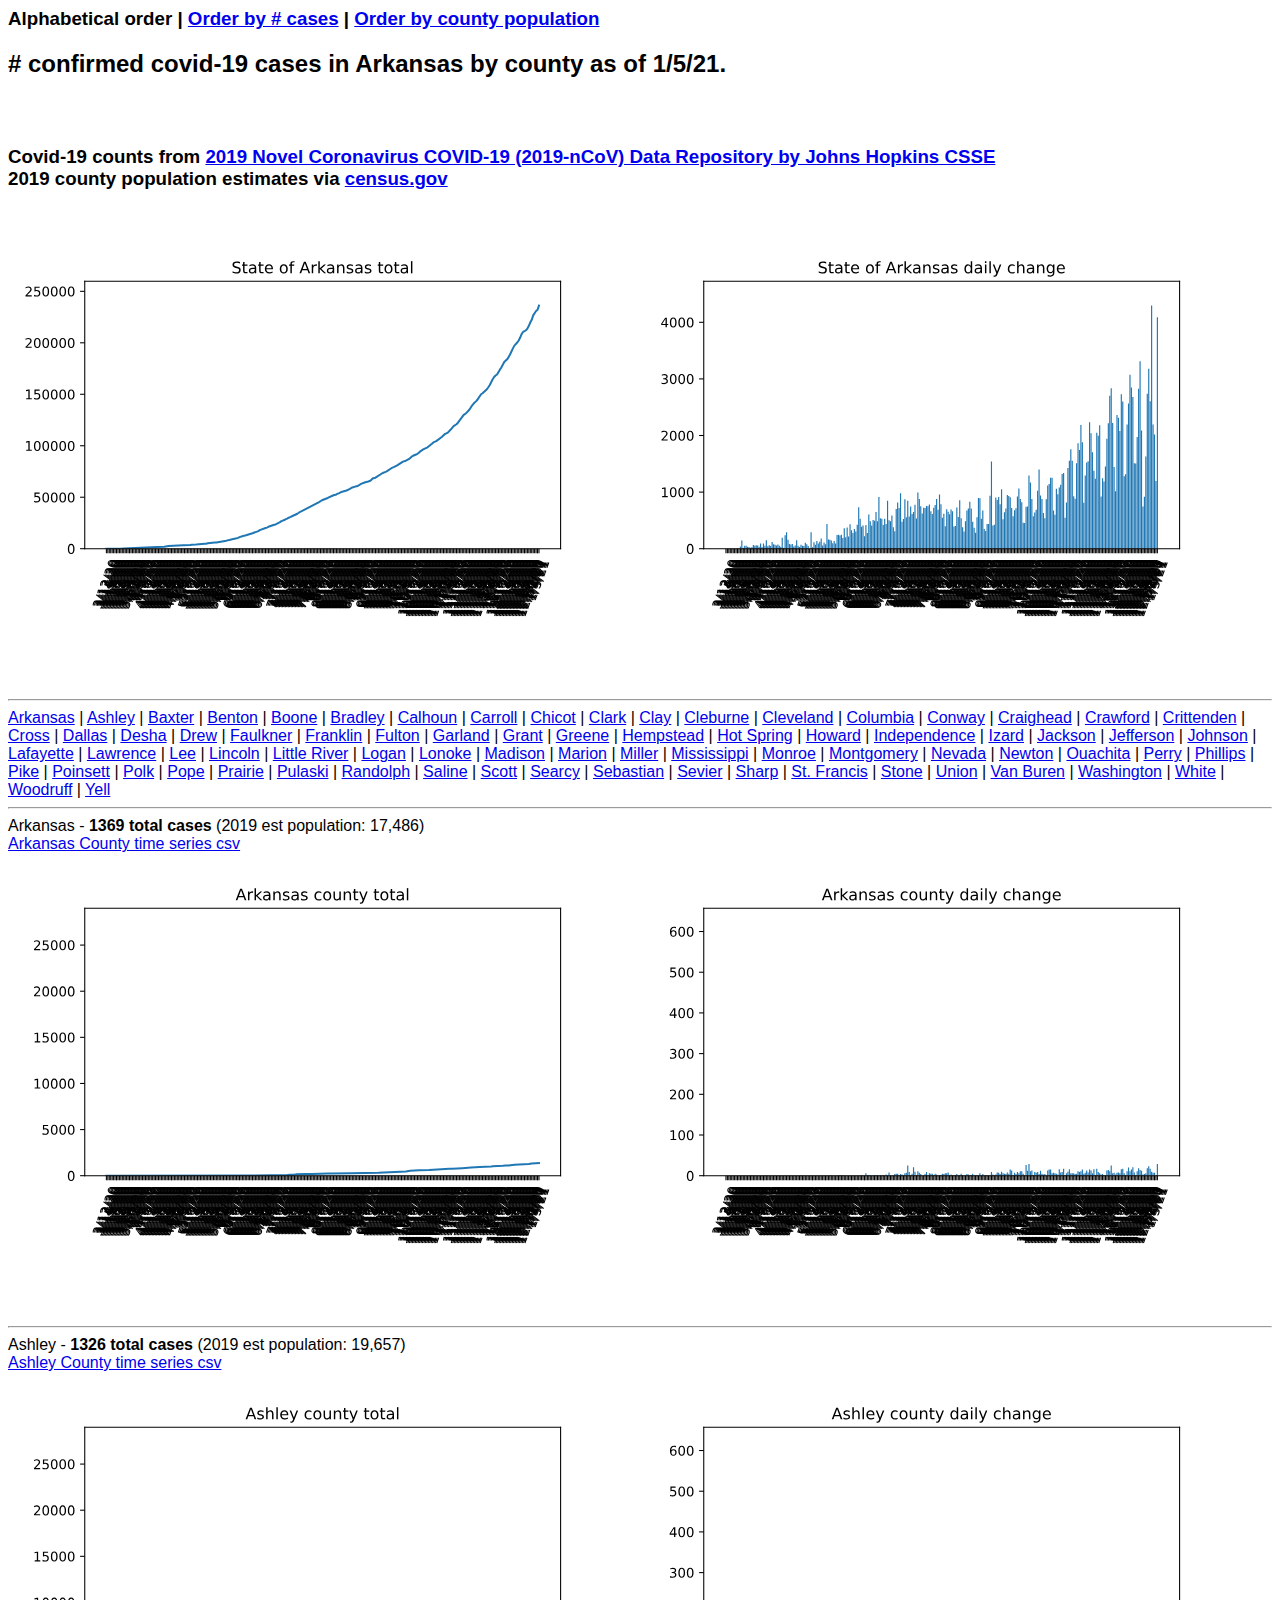
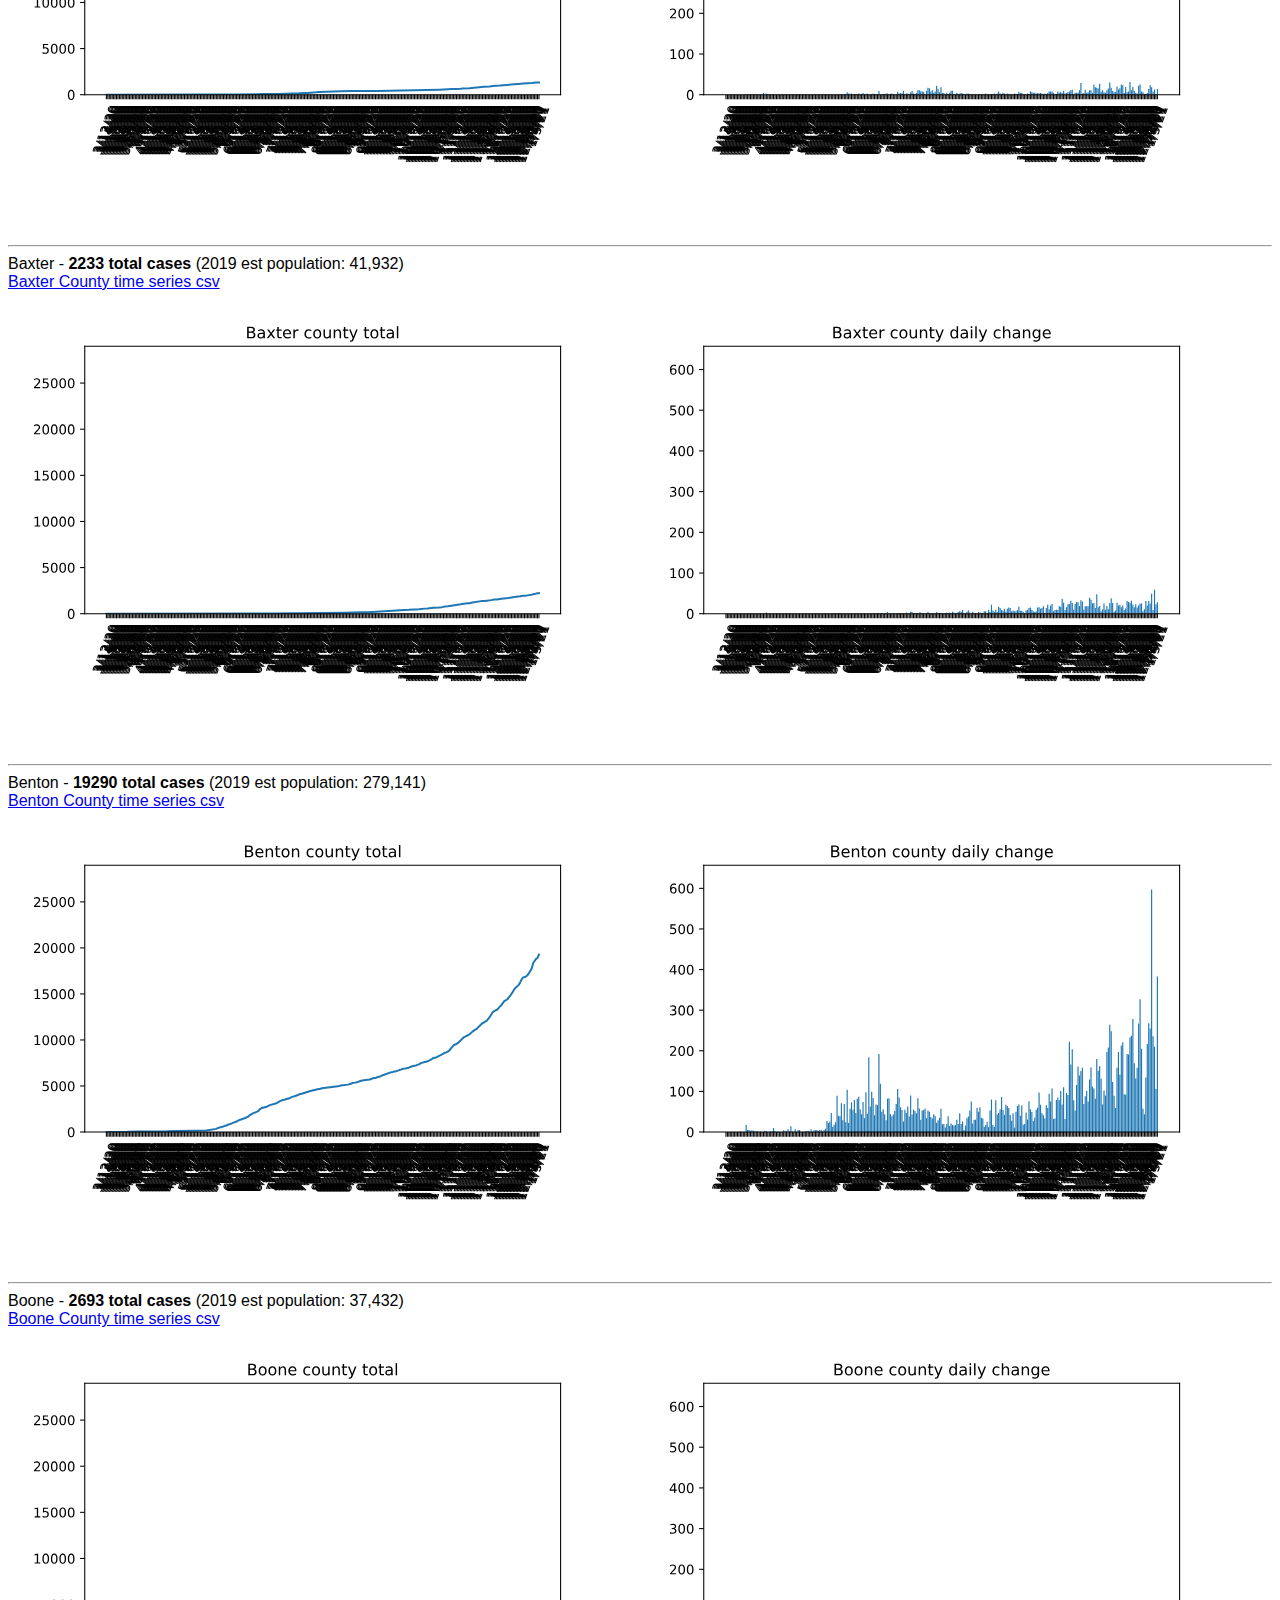
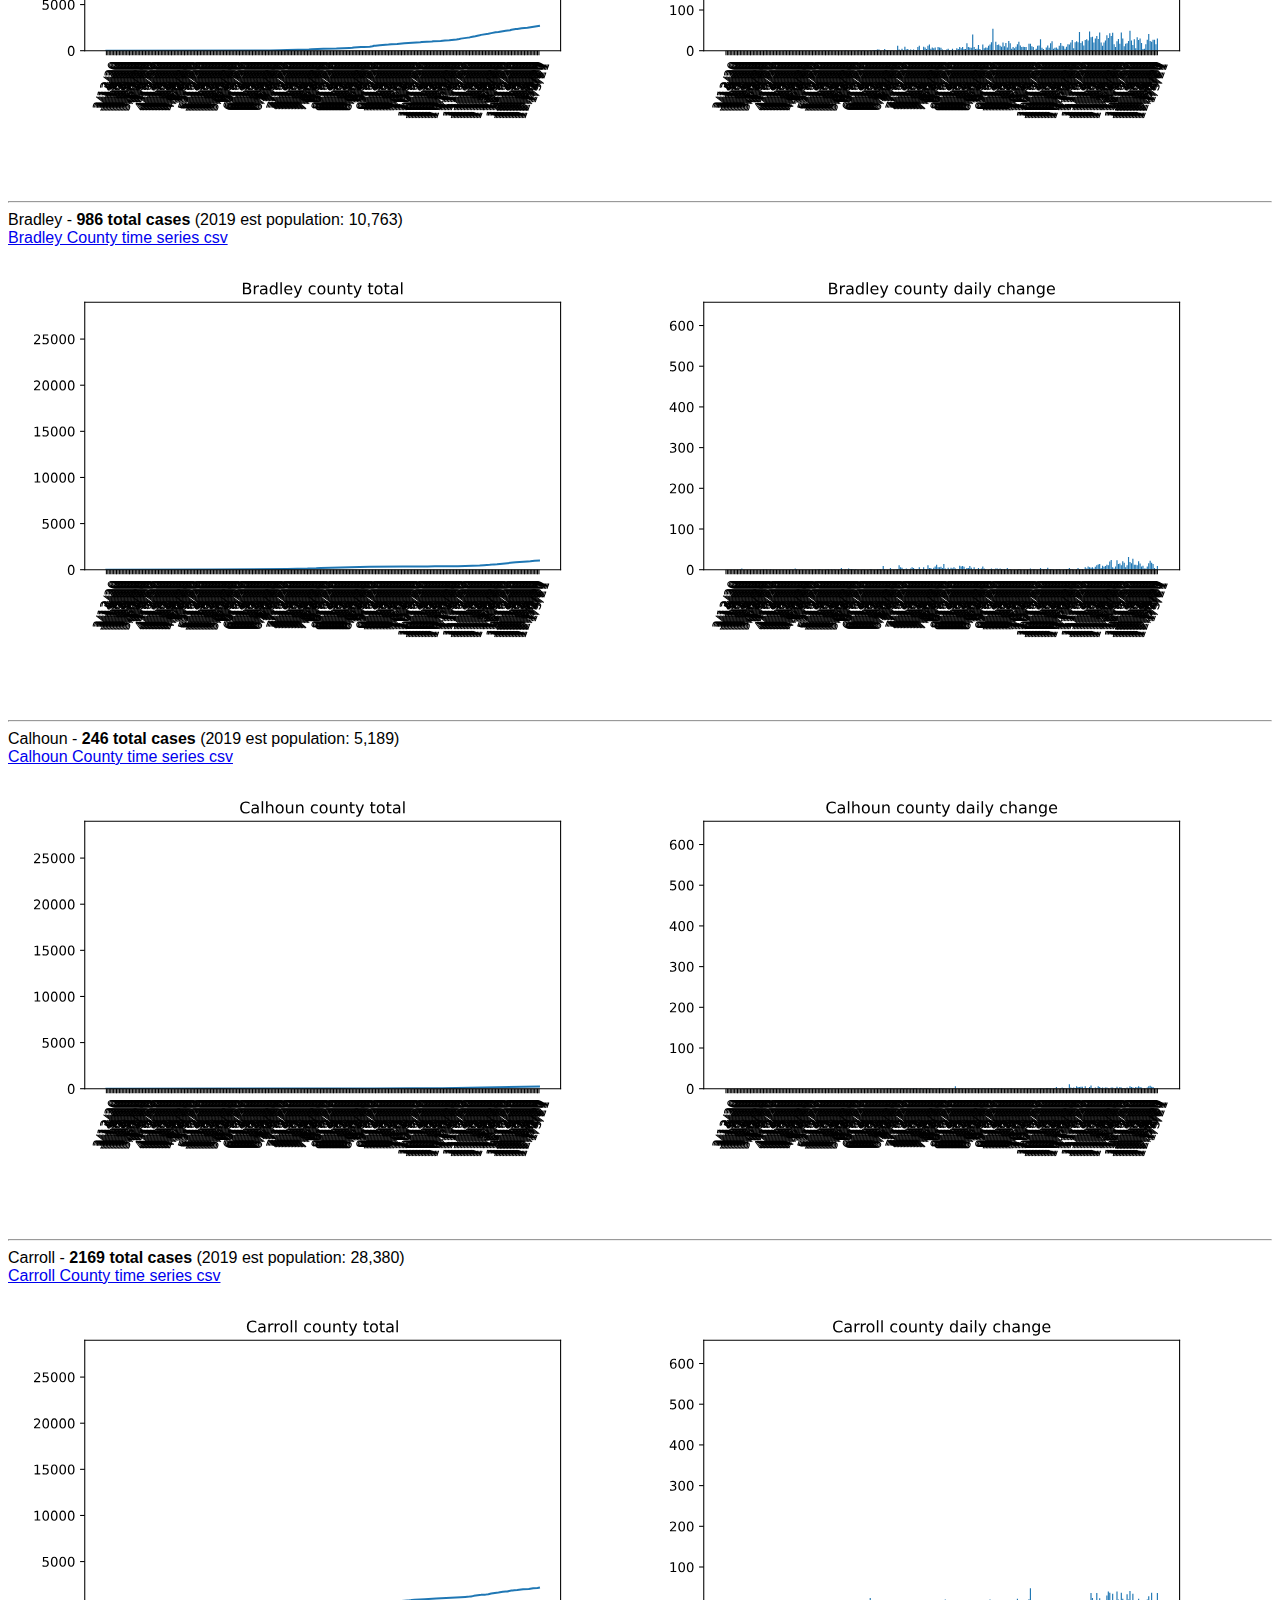
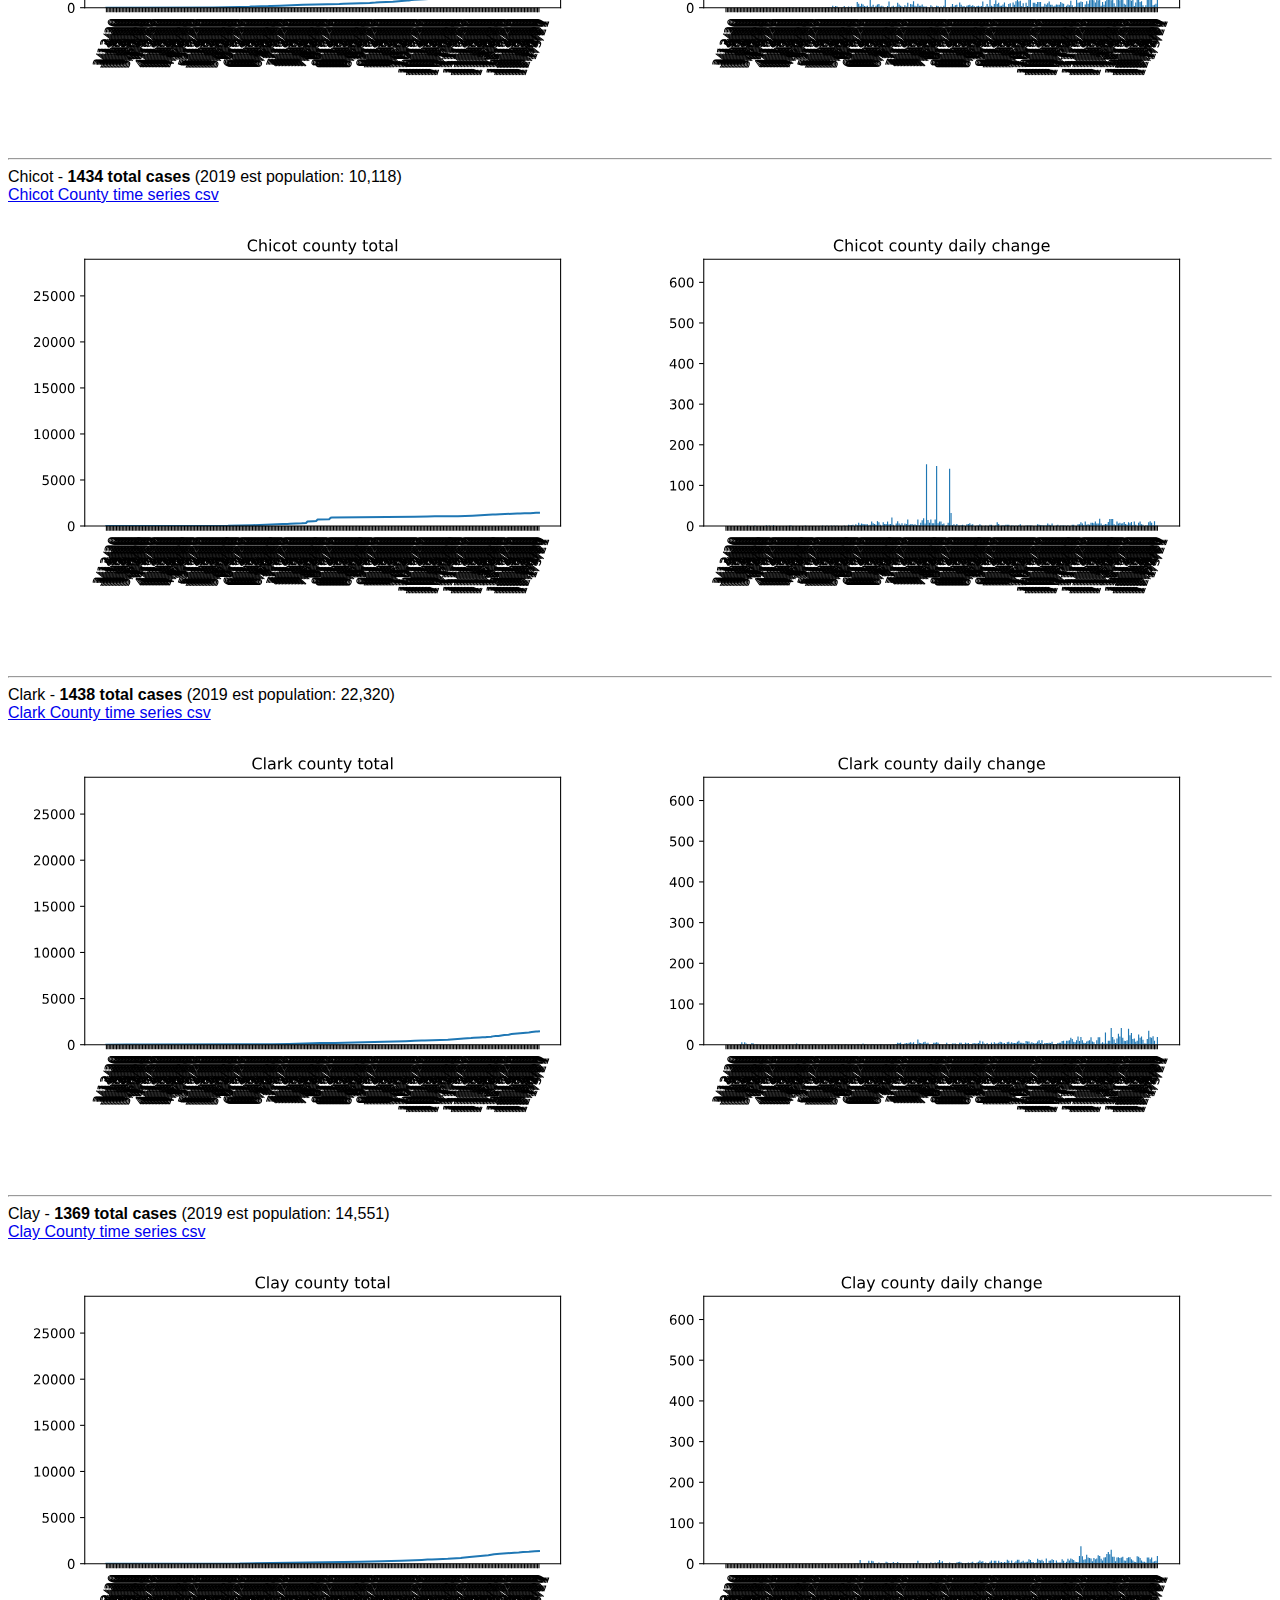
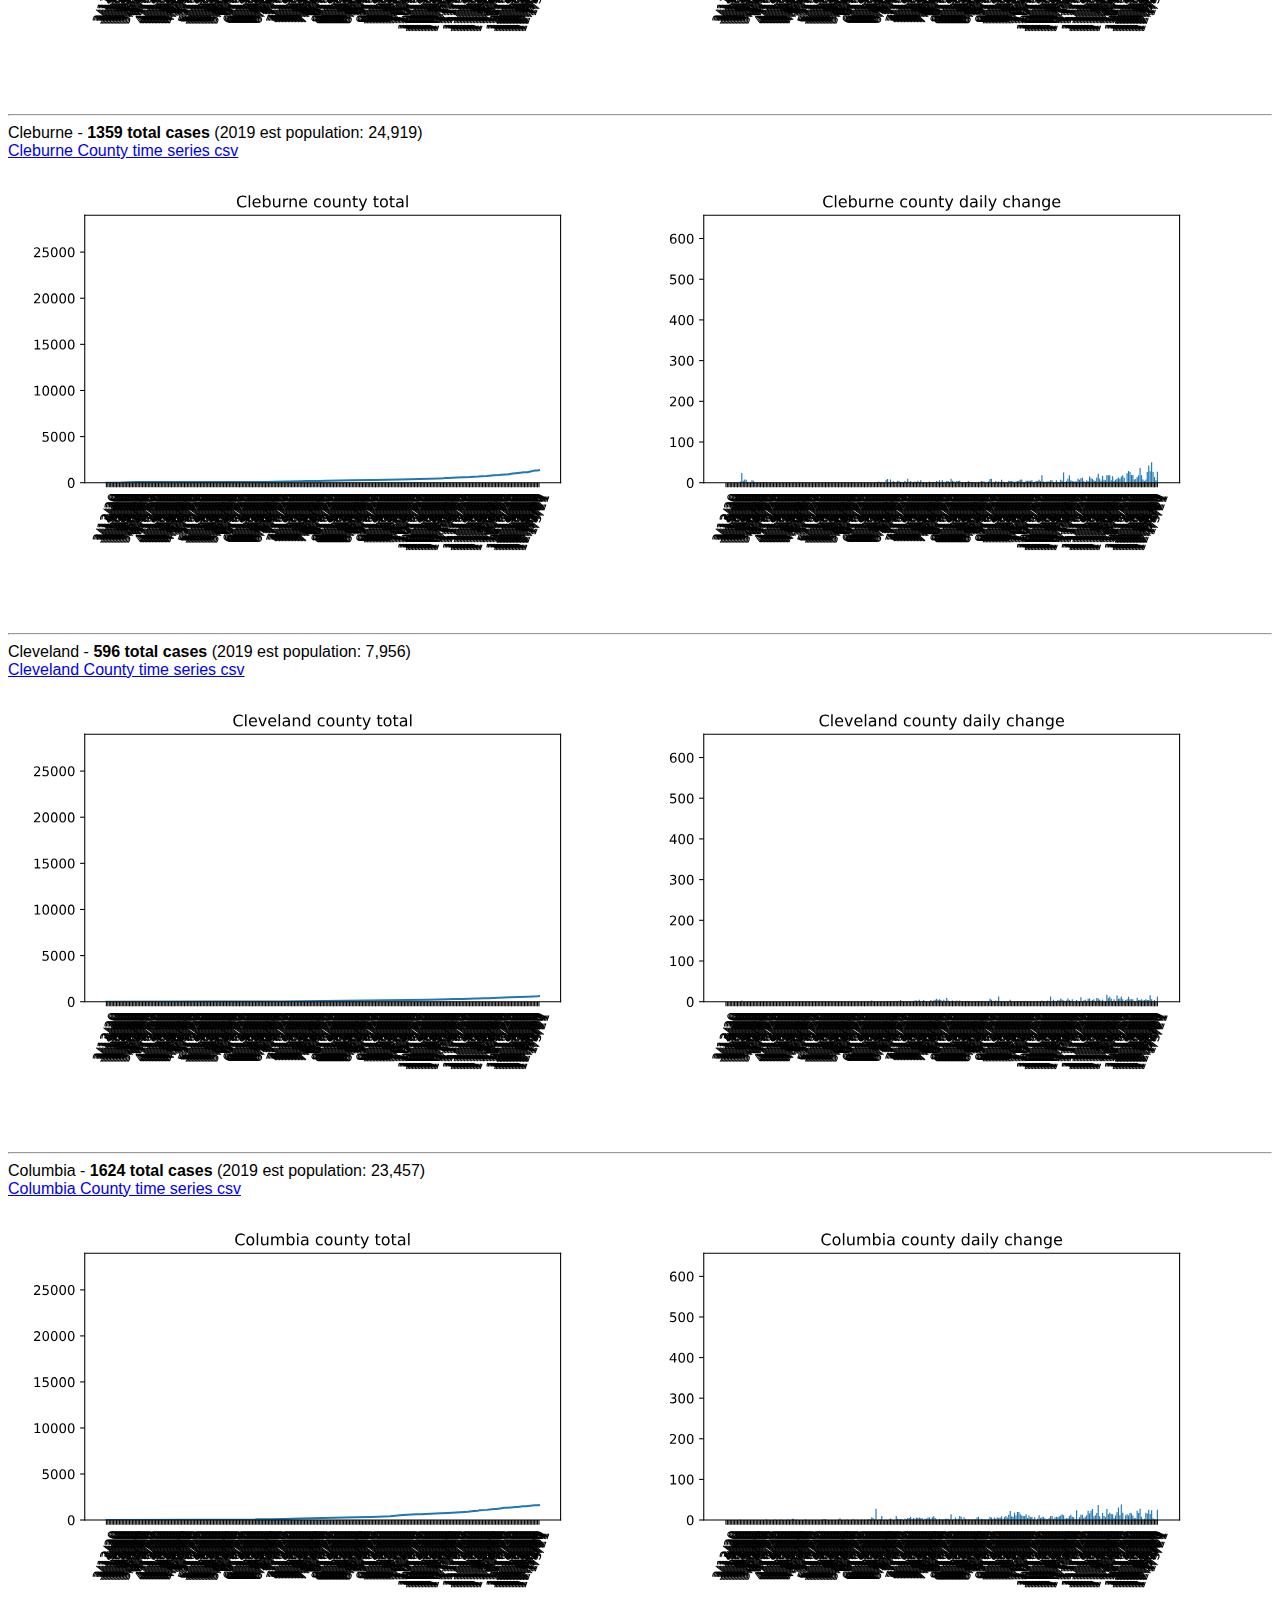
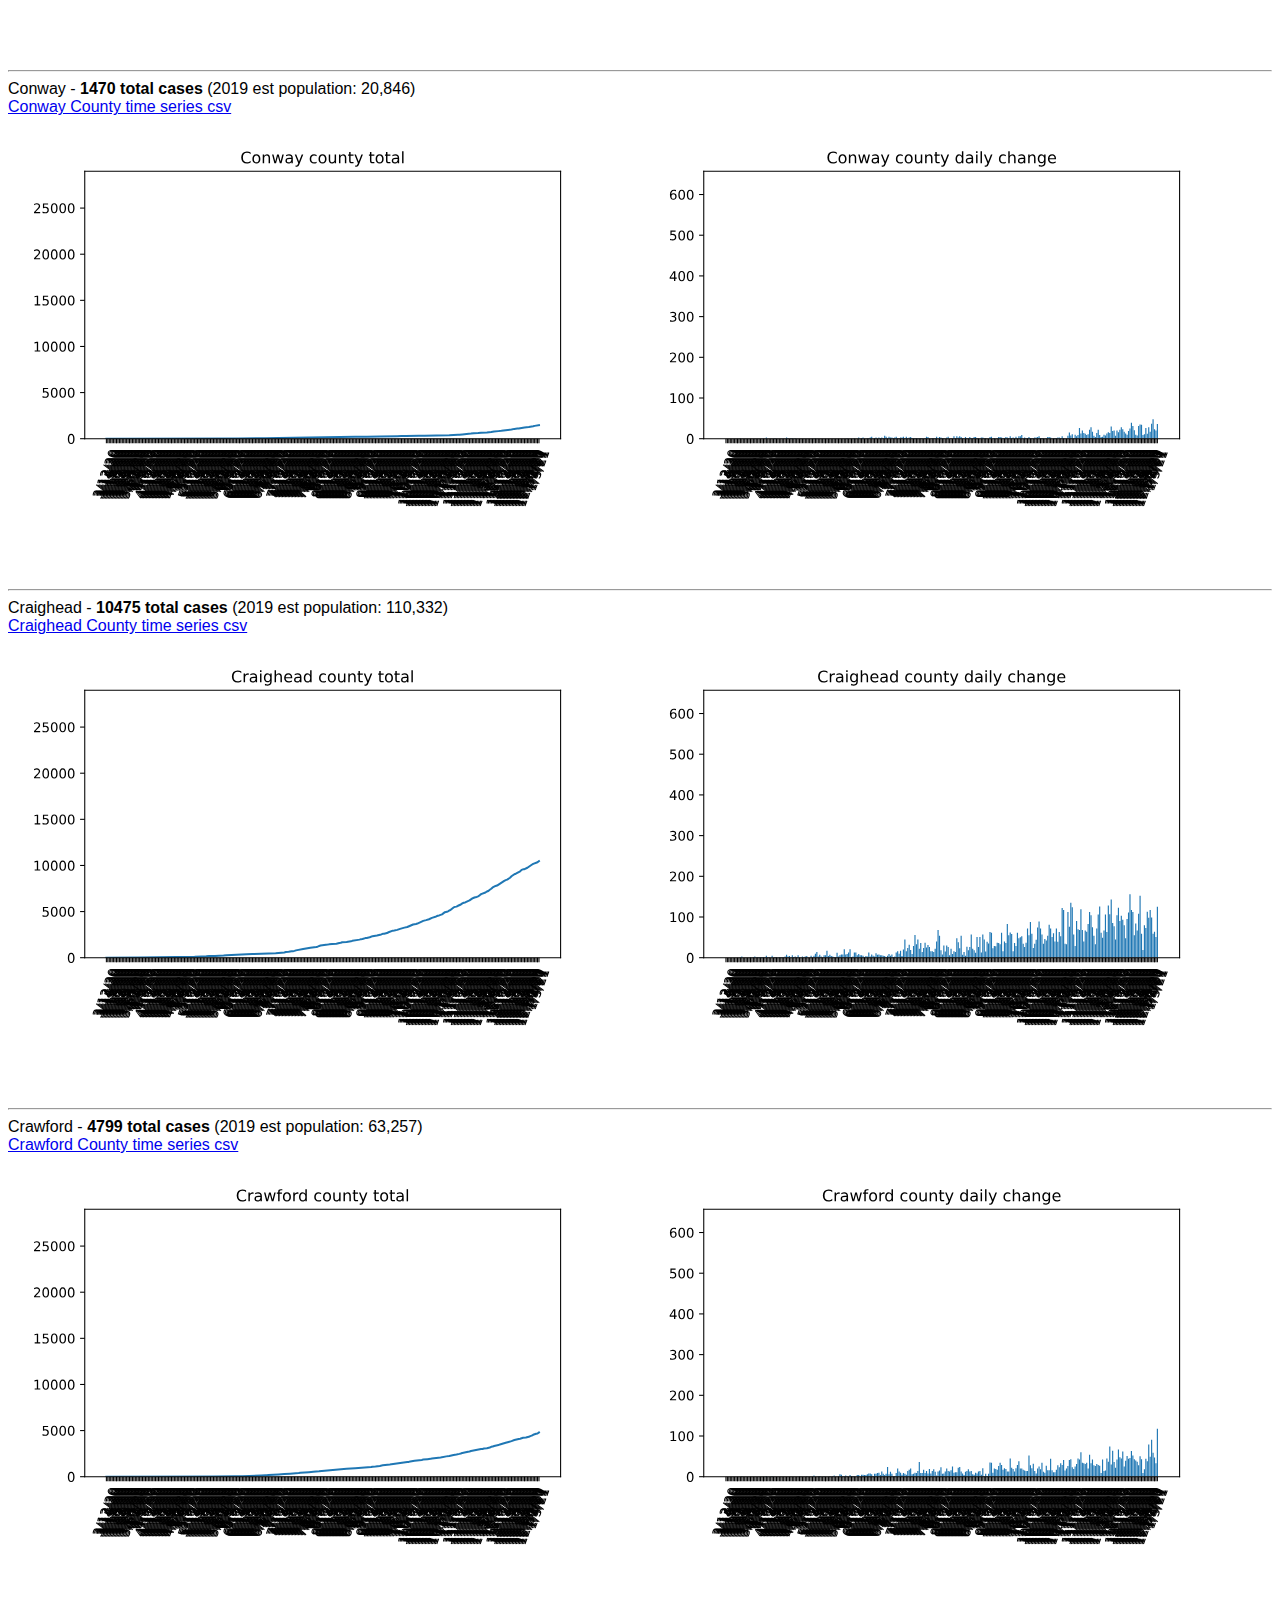
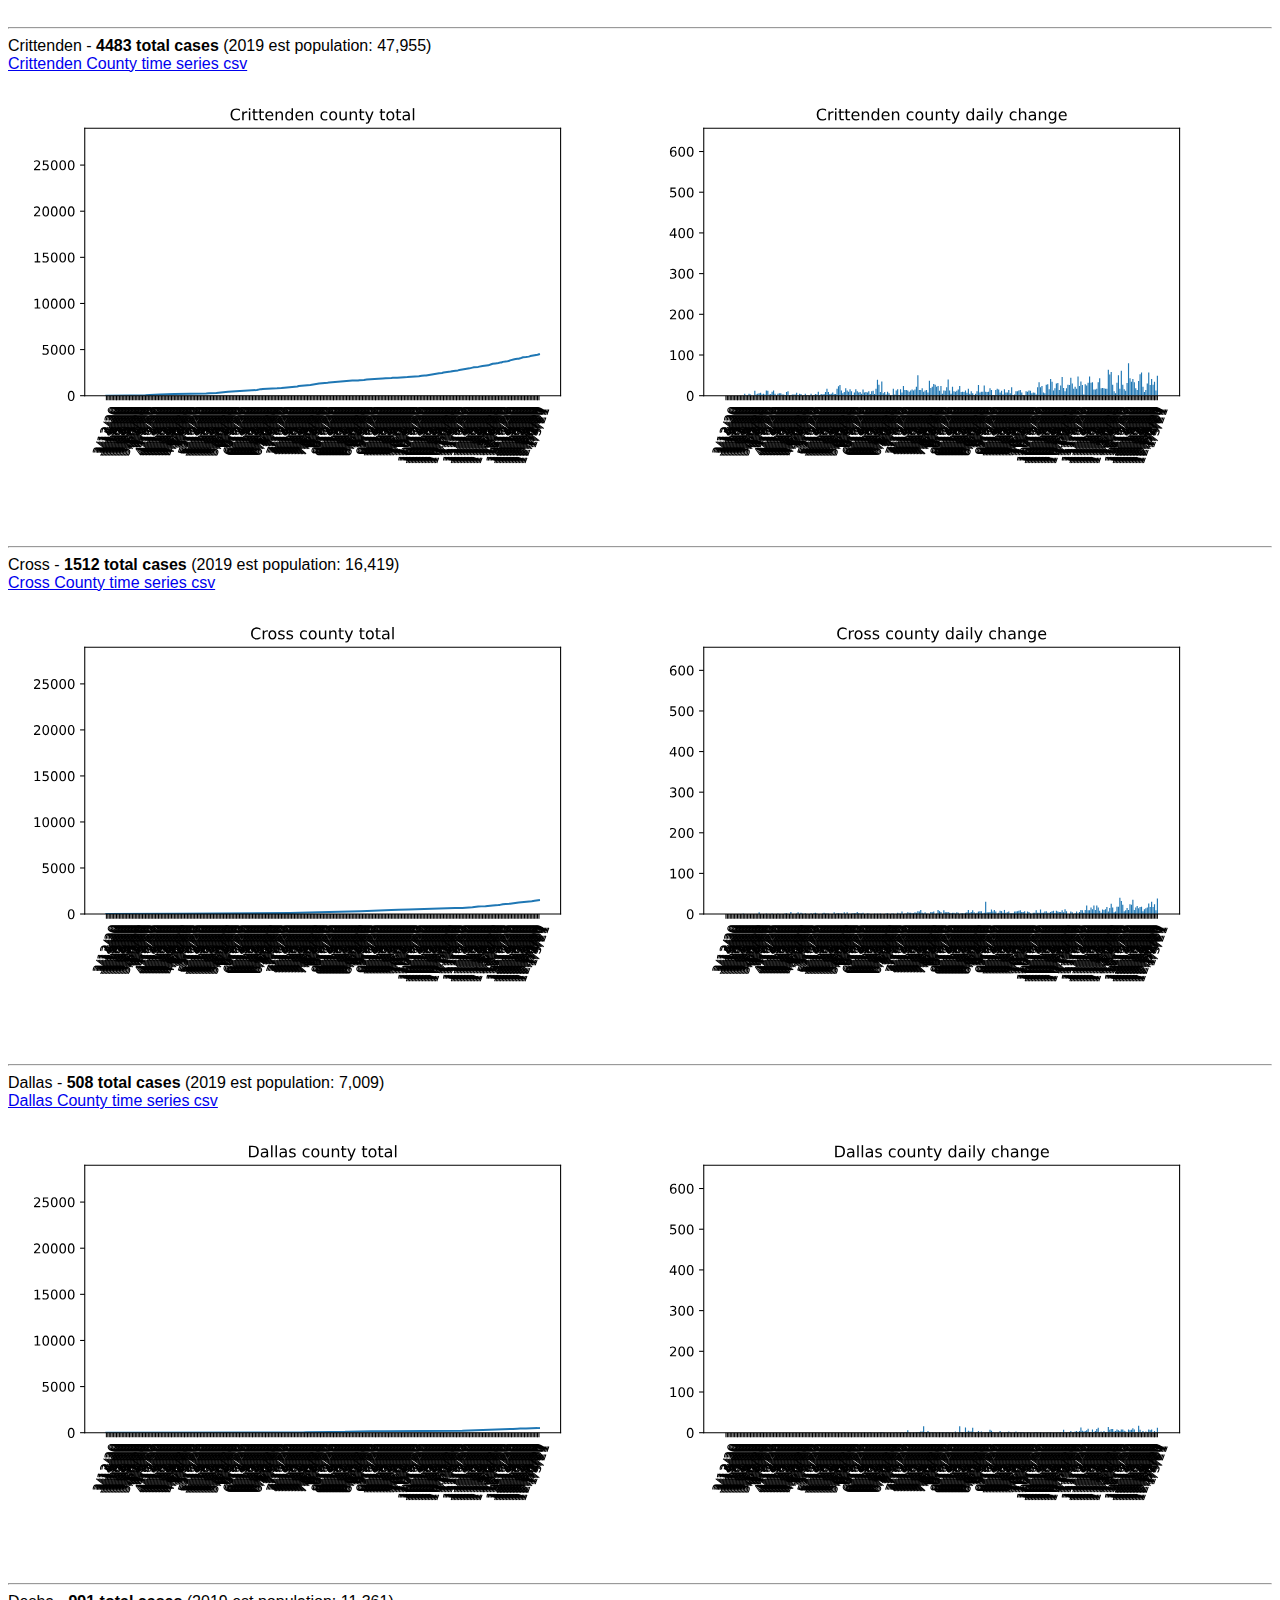
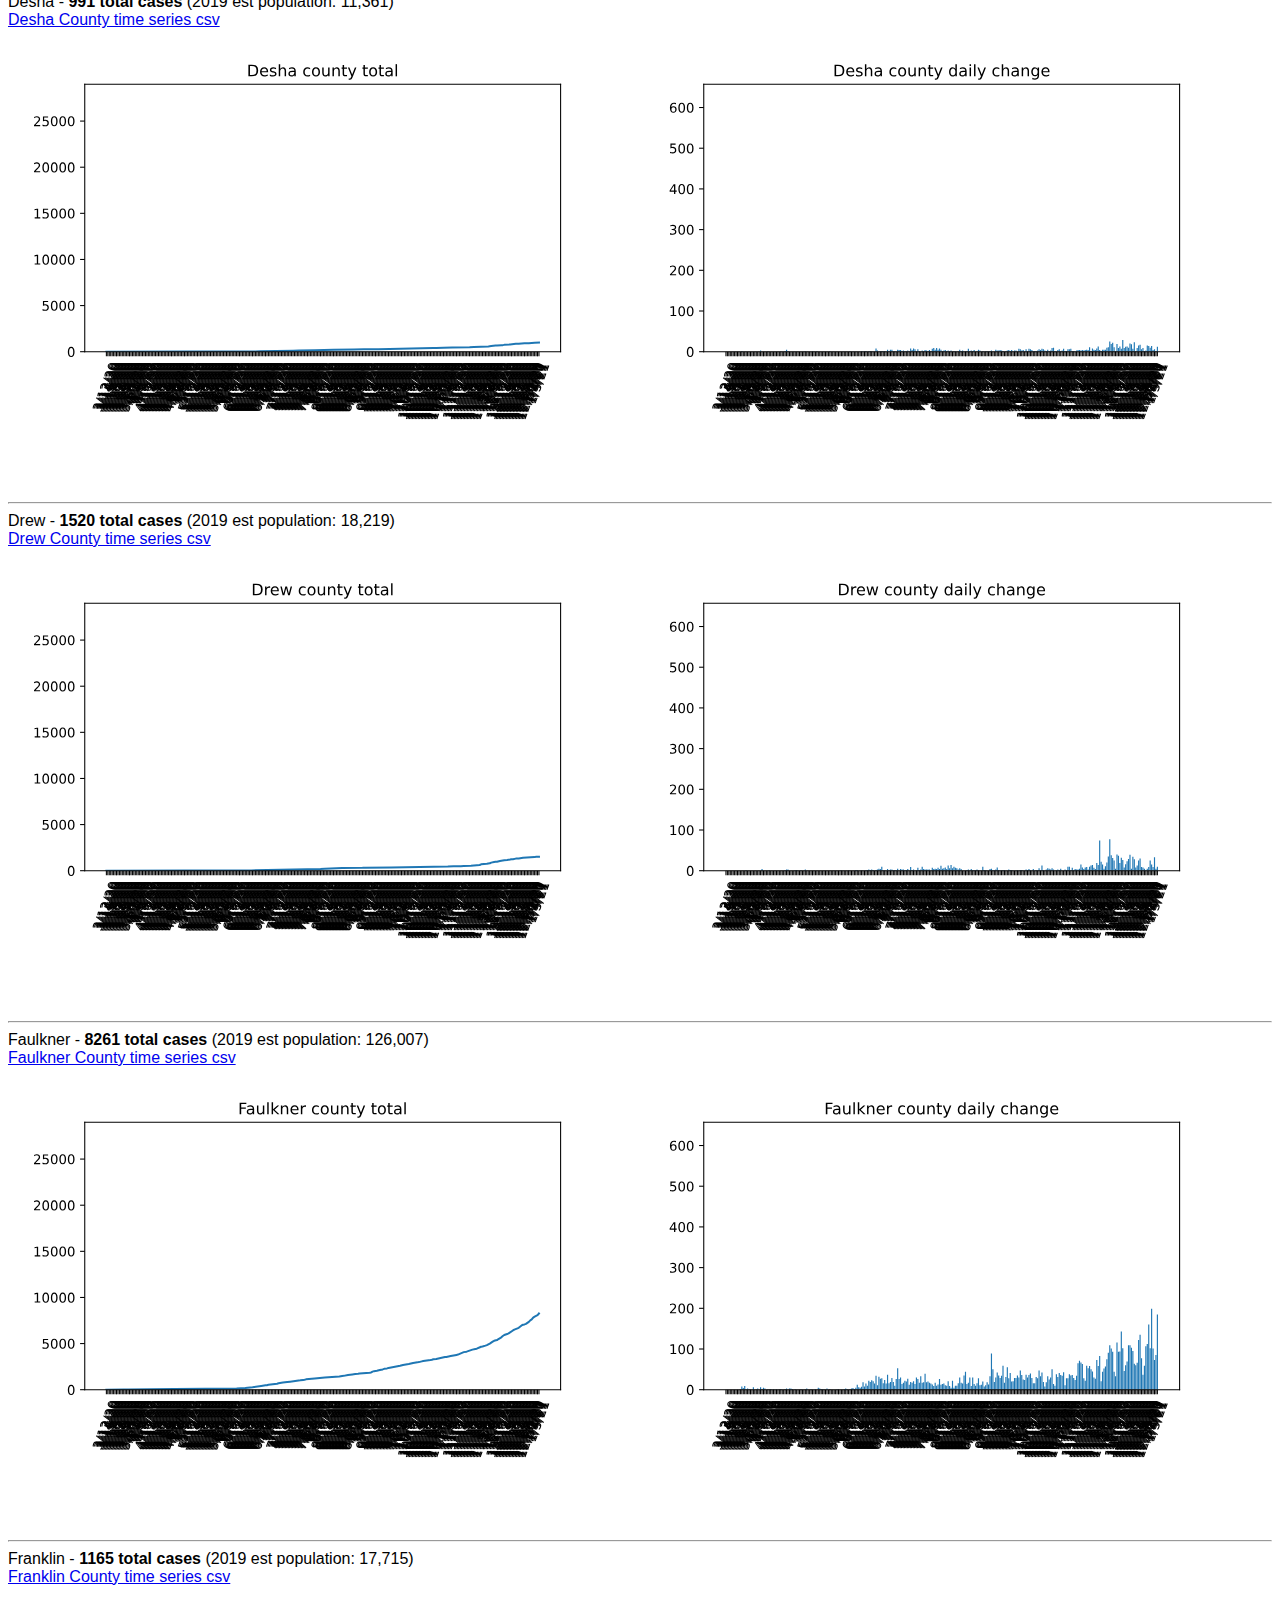
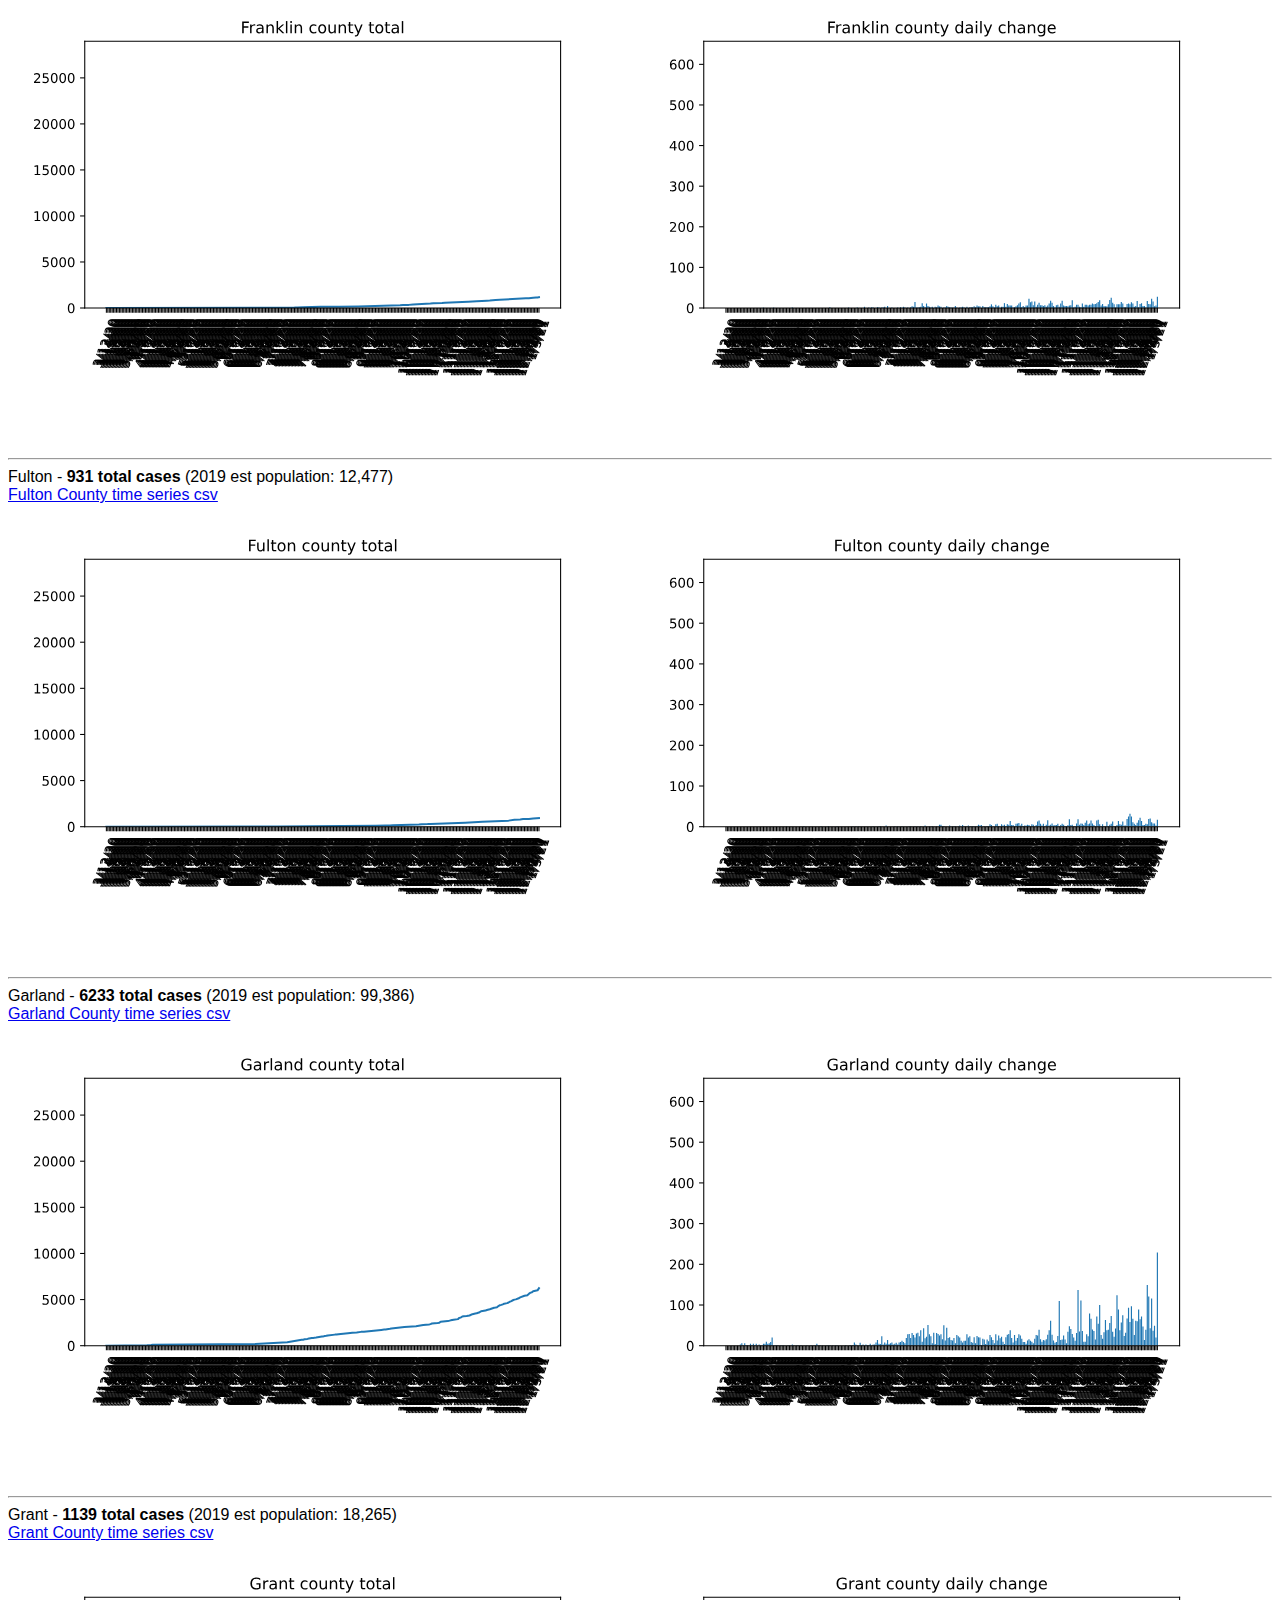
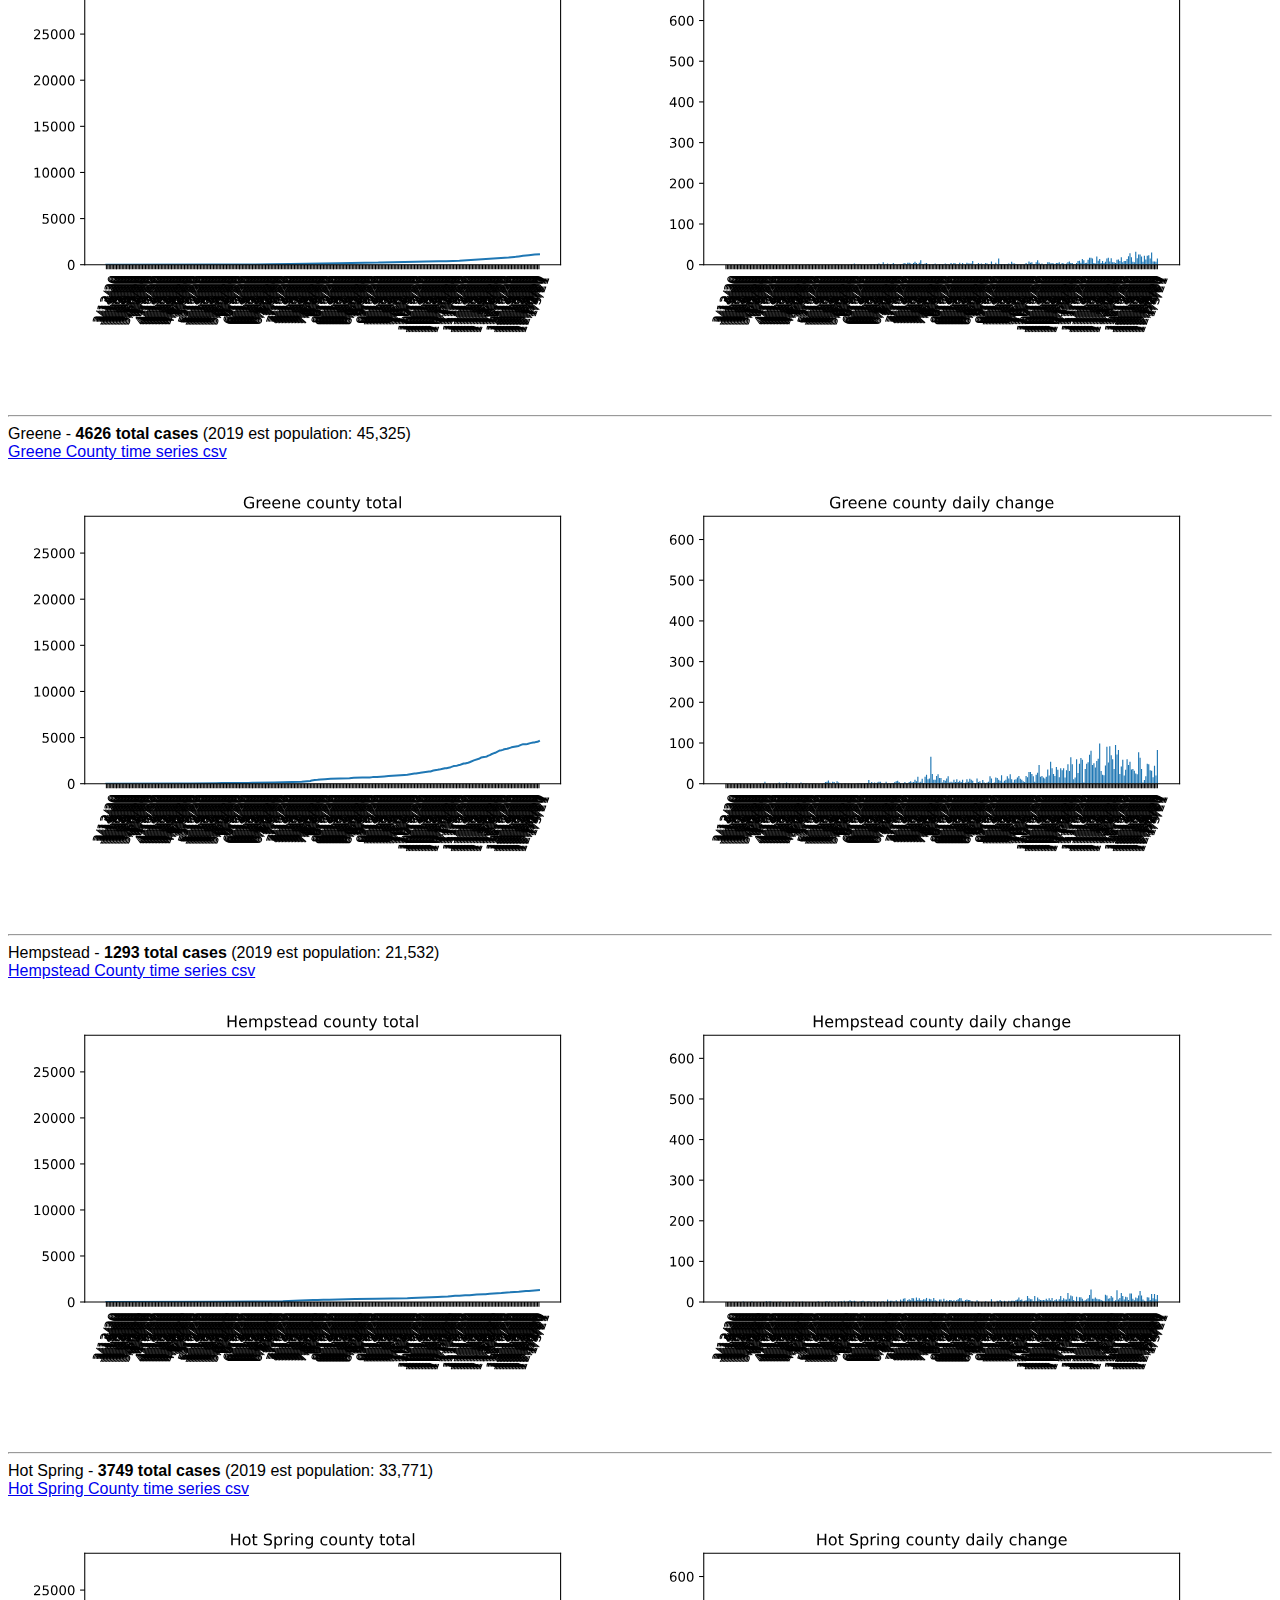
==== commit d2ba5d89: "update" ====
--- a/index.html
+++ b/index.html
@@ -1,4 +1,4 @@
-<html><head><link rel="stylesheet" href="arcounties/style.css"/></head><h3>Alphabetical order | <a href="./index-by-cases.html"> Order by # cases</a> | <a href="./index-by-pop.html"> Order by county population</a></h3><h2># confirmed covid-19 cases in Arkansas by county as of 1/3/21.<h2>
+<html><head><link rel="stylesheet" href="arcounties/style.css"/></head><h3>Alphabetical order | <a href="./index-by-cases.html"> Order by # cases</a> | <a href="./index-by-pop.html"> Order by county population</a></h3><h2># confirmed covid-19 cases in Arkansas by county as of 1/5/21.<h2>
 <br>
 <h3>Covid-19 counts from 
 <a href="https://github.com/CSSEGISandData/COVID-19/blob/master/csse_covid_19_data/csse_covid_19_time_series/time_series_covid19_confirmed_US.csv">2019 Novel Coronavirus COVID-19 (2019-nCoV) Data Repository by Johns Hopkins CSSE</a>
@@ -6,525 +6,525 @@
 2019 county population estimates via <a href="https://www.census.gov/data/tables/time-series/demo/popest/2010s-counties-total.html">census.gov</a></h3><br><img src="./arcounties/images/AR.svg"/>
               <img src="./arcounties/images/AR-deltas.svg"/><br><hr><div style="content"><a href="#Arkansas">Arkansas</a> | <a href="#Ashley">Ashley</a> | <a href="#Baxter">Baxter</a> | <a href="#Benton">Benton</a> | <a href="#Boone">Boone</a> | <a href="#Bradley">Bradley</a> | <a href="#Calhoun">Calhoun</a> | <a href="#Carroll">Carroll</a> | <a href="#Chicot">Chicot</a> | <a href="#Clark">Clark</a> | <a href="#Clay">Clay</a> | <a href="#Cleburne">Cleburne</a> | <a href="#Cleveland">Cleveland</a> | <a href="#Columbia">Columbia</a> | <a href="#Conway">Conway</a> | <a href="#Craighead">Craighead</a> | <a href="#Crawford">Crawford</a> | <a href="#Crittenden">Crittenden</a> | <a href="#Cross">Cross</a> | <a href="#Dallas">Dallas</a> | <a href="#Desha">Desha</a> | <a href="#Drew">Drew</a> | <a href="#Faulkner">Faulkner</a> | <a href="#Franklin">Franklin</a> | <a href="#Fulton">Fulton</a> | <a href="#Garland">Garland</a> | <a href="#Grant">Grant</a> | <a href="#Greene">Greene</a> | <a href="#Hempstead">Hempstead</a> | <a href="#Hot_Spring">Hot Spring</a> | <a href="#Howard">Howard</a> | <a href="#Independence">Independence</a> | <a href="#Izard">Izard</a> | <a href="#Jackson">Jackson</a> | <a href="#Jefferson">Jefferson</a> | <a href="#Johnson">Johnson</a> | <a href="#Lafayette">Lafayette</a> | <a href="#Lawrence">Lawrence</a> | <a href="#Lee">Lee</a> | <a href="#Lincoln">Lincoln</a> | <a href="#Little_River">Little River</a> | <a href="#Logan">Logan</a> | <a href="#Lonoke">Lonoke</a> | <a href="#Madison">Madison</a> | <a href="#Marion">Marion</a> | <a href="#Miller">Miller</a> | <a href="#Mississippi">Mississippi</a> | <a href="#Monroe">Monroe</a> | <a href="#Montgomery">Montgomery</a> | <a href="#Nevada">Nevada</a> | <a href="#Newton">Newton</a> | <a href="#Ouachita">Ouachita</a> | <a href="#Perry">Perry</a> | <a href="#Phillips">Phillips</a> | <a href="#Pike">Pike</a> | <a href="#Poinsett">Poinsett</a> | <a href="#Polk">Polk</a> | <a href="#Pope">Pope</a> | <a href="#Prairie">Prairie</a> | <a href="#Pulaski">Pulaski</a> | <a href="#Randolph">Randolph</a> | <a href="#Saline">Saline</a> | <a href="#Scott">Scott</a> | <a href="#Searcy">Searcy</a> | <a href="#Sebastian">Sebastian</a> | <a href="#Sevier">Sevier</a> | <a href="#Sharp">Sharp</a> | <a href="#St._Francis">St. Francis</a> | <a href="#Stone">Stone</a> | <a href="#Union">Union</a> | <a href="#Van_Buren">Van Buren</a> | <a href="#Washington">Washington</a> | <a href="#White">White</a> | <a href="#Woodruff">Woodruff</a> | <a href="#Yell">Yell</a></div><div style="content" id="Arkansas">
               <hr>
-              Arkansas - <b>1338</a> total cases</b> (2019 est population: 17,486)
+              Arkansas - <b>1369</a> total cases</b> (2019 est population: 17,486)
               <br>
               <a href="./arcounties/Arkansas.csv">Arkansas County time series csv</a><br>
               <img src="./arcounties/images/Arkansas.svg"/>
               <img src="./arcounties/images/Arkansas-deltas.svg"/>
               </div><div style="content" id="Ashley">
               <hr>
-              Ashley - <b>1311</a> total cases</b> (2019 est population: 19,657)
+              Ashley - <b>1326</a> total cases</b> (2019 est population: 19,657)
               <br>
               <a href="./arcounties/Ashley.csv">Ashley County time series csv</a><br>
               <img src="./arcounties/images/Ashley.svg"/>
               <img src="./arcounties/images/Ashley-deltas.svg"/>
               </div><div style="content" id="Baxter">
               <hr>
-              Baxter - <b>2182</a> total cases</b> (2019 est population: 41,932)
+              Baxter - <b>2233</a> total cases</b> (2019 est population: 41,932)
               <br>
               <a href="./arcounties/Baxter.csv">Baxter County time series csv</a><br>
               <img src="./arcounties/images/Baxter.svg"/>
               <img src="./arcounties/images/Baxter-deltas.svg"/>
               </div><div style="content" id="Benton">
               <hr>
-              Benton - <b>18801</a> total cases</b> (2019 est population: 279,141)
+              Benton - <b>19290</a> total cases</b> (2019 est population: 279,141)
               <br>
               <a href="./arcounties/Benton.csv">Benton County time series csv</a><br>
               <img src="./arcounties/images/Benton.svg"/>
               <img src="./arcounties/images/Benton-deltas.svg"/>
               </div><div style="content" id="Boone">
               <hr>
-              Boone - <b>2647</a> total cases</b> (2019 est population: 37,432)
+              Boone - <b>2693</a> total cases</b> (2019 est population: 37,432)
               <br>
               <a href="./arcounties/Boone.csv">Boone County time series csv</a><br>
               <img src="./arcounties/images/Boone.svg"/>
               <img src="./arcounties/images/Boone-deltas.svg"/>
               </div><div style="content" id="Bradley">
               <hr>
-              Bradley - <b>975</a> total cases</b> (2019 est population: 10,763)
+              Bradley - <b>986</a> total cases</b> (2019 est population: 10,763)
               <br>
               <a href="./arcounties/Bradley.csv">Bradley County time series csv</a><br>
               <img src="./arcounties/images/Bradley.svg"/>
               <img src="./arcounties/images/Bradley-deltas.svg"/>
               </div><div style="content" id="Calhoun">
               <hr>
-              Calhoun - <b>244</a> total cases</b> (2019 est population: 5,189)
+              Calhoun - <b>246</a> total cases</b> (2019 est population: 5,189)
               <br>
               <a href="./arcounties/Calhoun.csv">Calhoun County time series csv</a><br>
               <img src="./arcounties/images/Calhoun.svg"/>
               <img src="./arcounties/images/Calhoun-deltas.svg"/>
               </div><div style="content" id="Carroll">
               <hr>
-              Carroll - <b>2123</a> total cases</b> (2019 est population: 28,380)
+              Carroll - <b>2169</a> total cases</b> (2019 est population: 28,380)
               <br>
               <a href="./arcounties/Carroll.csv">Carroll County time series csv</a><br>
               <img src="./arcounties/images/Carroll.svg"/>
               <img src="./arcounties/images/Carroll-deltas.svg"/>
               </div><div style="content" id="Chicot">
               <hr>
-              Chicot - <b>1432</a> total cases</b> (2019 est population: 10,118)
+              Chicot - <b>1434</a> total cases</b> (2019 est population: 10,118)
               <br>
               <a href="./arcounties/Chicot.csv">Chicot County time series csv</a><br>
               <img src="./arcounties/images/Chicot.svg"/>
               <img src="./arcounties/images/Chicot-deltas.svg"/>
               </div><div style="content" id="Clark">
               <hr>
-              Clark - <b>1419</a> total cases</b> (2019 est population: 22,320)
+              Clark - <b>1438</a> total cases</b> (2019 est population: 22,320)
               <br>
               <a href="./arcounties/Clark.csv">Clark County time series csv</a><br>
               <img src="./arcounties/images/Clark.svg"/>
               <img src="./arcounties/images/Clark-deltas.svg"/>
               </div><div style="content" id="Clay">
               <hr>
-              Clay - <b>1343</a> total cases</b> (2019 est population: 14,551)
+              Clay - <b>1369</a> total cases</b> (2019 est population: 14,551)
               <br>
               <a href="./arcounties/Clay.csv">Clay County time series csv</a><br>
               <img src="./arcounties/images/Clay.svg"/>
               <img src="./arcounties/images/Clay-deltas.svg"/>
               </div><div style="content" id="Cleburne">
               <hr>
-              Cleburne - <b>1326</a> total cases</b> (2019 est population: 24,919)
+              Cleburne - <b>1359</a> total cases</b> (2019 est population: 24,919)
               <br>
               <a href="./arcounties/Cleburne.csv">Cleburne County time series csv</a><br>
               <img src="./arcounties/images/Cleburne.svg"/>
               <img src="./arcounties/images/Cleburne-deltas.svg"/>
               </div><div style="content" id="Cleveland">
               <hr>
-              Cleveland - <b>583</a> total cases</b> (2019 est population: 7,956)
+              Cleveland - <b>596</a> total cases</b> (2019 est population: 7,956)
               <br>
               <a href="./arcounties/Cleveland.csv">Cleveland County time series csv</a><br>
               <img src="./arcounties/images/Cleveland.svg"/>
               <img src="./arcounties/images/Cleveland-deltas.svg"/>
               </div><div style="content" id="Columbia">
               <hr>
-              Columbia - <b>1597</a> total cases</b> (2019 est population: 23,457)
+              Columbia - <b>1624</a> total cases</b> (2019 est population: 23,457)
               <br>
               <a href="./arcounties/Columbia.csv">Columbia County time series csv</a><br>
               <img src="./arcounties/images/Columbia.svg"/>
               <img src="./arcounties/images/Columbia-deltas.svg"/>
               </div><div style="content" id="Conway">
               <hr>
-              Conway - <b>1414</a> total cases</b> (2019 est population: 20,846)
+              Conway - <b>1470</a> total cases</b> (2019 est population: 20,846)
               <br>
               <a href="./arcounties/Conway.csv">Conway County time series csv</a><br>
               <img src="./arcounties/images/Conway.svg"/>
               <img src="./arcounties/images/Conway-deltas.svg"/>
               </div><div style="content" id="Craighead">
               <hr>
-              Craighead - <b>10299</a> total cases</b> (2019 est population: 110,332)
+              Craighead - <b>10475</a> total cases</b> (2019 est population: 110,332)
               <br>
               <a href="./arcounties/Craighead.csv">Craighead County time series csv</a><br>
               <img src="./arcounties/images/Craighead.svg"/>
               <img src="./arcounties/images/Craighead-deltas.svg"/>
               </div><div style="content" id="Crawford">
               <hr>
-              Crawford - <b>4648</a> total cases</b> (2019 est population: 63,257)
+              Crawford - <b>4799</a> total cases</b> (2019 est population: 63,257)
               <br>
               <a href="./arcounties/Crawford.csv">Crawford County time series csv</a><br>
               <img src="./arcounties/images/Crawford.svg"/>
               <img src="./arcounties/images/Crawford-deltas.svg"/>
               </div><div style="content" id="Crittenden">
               <hr>
-              Crittenden - <b>4421</a> total cases</b> (2019 est population: 47,955)
+              Crittenden - <b>4483</a> total cases</b> (2019 est population: 47,955)
               <br>
               <a href="./arcounties/Crittenden.csv">Crittenden County time series csv</a><br>
               <img src="./arcounties/images/Crittenden.svg"/>
               <img src="./arcounties/images/Crittenden-deltas.svg"/>
               </div><div style="content" id="Cross">
               <hr>
-              Cross - <b>1465</a> total cases</b> (2019 est population: 16,419)
+              Cross - <b>1512</a> total cases</b> (2019 est population: 16,419)
               <br>
               <a href="./arcounties/Cross.csv">Cross County time series csv</a><br>
               <img src="./arcounties/images/Cross.svg"/>
               <img src="./arcounties/images/Cross-deltas.svg"/>
               </div><div style="content" id="Dallas">
               <hr>
-              Dallas - <b>495</a> total cases</b> (2019 est population: 7,009)
+              Dallas - <b>508</a> total cases</b> (2019 est population: 7,009)
               <br>
               <a href="./arcounties/Dallas.csv">Dallas County time series csv</a><br>
               <img src="./arcounties/images/Dallas.svg"/>
               <img src="./arcounties/images/Dallas-deltas.svg"/>
               </div><div style="content" id="Desha">
               <hr>
-              Desha - <b>977</a> total cases</b> (2019 est population: 11,361)
+              Desha - <b>991</a> total cases</b> (2019 est population: 11,361)
               <br>
               <a href="./arcounties/Desha.csv">Desha County time series csv</a><br>
               <img src="./arcounties/images/Desha.svg"/>
               <img src="./arcounties/images/Desha-deltas.svg"/>
               </div><div style="content" id="Drew">
               <hr>
-              Drew - <b>1505</a> total cases</b> (2019 est population: 18,219)
+              Drew - <b>1520</a> total cases</b> (2019 est population: 18,219)
               <br>
               <a href="./arcounties/Drew.csv">Drew County time series csv</a><br>
               <img src="./arcounties/images/Drew.svg"/>
               <img src="./arcounties/images/Drew-deltas.svg"/>
               </div><div style="content" id="Faulkner">
               <hr>
-              Faulkner - <b>7991</a> total cases</b> (2019 est population: 126,007)
+              Faulkner - <b>8261</a> total cases</b> (2019 est population: 126,007)
               <br>
               <a href="./arcounties/Faulkner.csv">Faulkner County time series csv</a><br>
               <img src="./arcounties/images/Faulkner.svg"/>
               <img src="./arcounties/images/Faulkner-deltas.svg"/>
               </div><div style="content" id="Franklin">
               <hr>
-              Franklin - <b>1131</a> total cases</b> (2019 est population: 17,715)
+              Franklin - <b>1165</a> total cases</b> (2019 est population: 17,715)
               <br>
               <a href="./arcounties/Franklin.csv">Franklin County time series csv</a><br>
               <img src="./arcounties/images/Franklin.svg"/>
               <img src="./arcounties/images/Franklin-deltas.svg"/>
               </div><div style="content" id="Fulton">
               <hr>
-              Fulton - <b>911</a> total cases</b> (2019 est population: 12,477)
+              Fulton - <b>931</a> total cases</b> (2019 est population: 12,477)
               <br>
               <a href="./arcounties/Fulton.csv">Fulton County time series csv</a><br>
               <img src="./arcounties/images/Fulton.svg"/>
               <img src="./arcounties/images/Fulton-deltas.svg"/>
               </div><div style="content" id="Garland">
               <hr>
-              Garland - <b>5984</a> total cases</b> (2019 est population: 99,386)
+              Garland - <b>6233</a> total cases</b> (2019 est population: 99,386)
               <br>
               <a href="./arcounties/Garland.csv">Garland County time series csv</a><br>
               <img src="./arcounties/images/Garland.svg"/>
               <img src="./arcounties/images/Garland-deltas.svg"/>
               </div><div style="content" id="Grant">
               <hr>
-              Grant - <b>1117</a> total cases</b> (2019 est population: 18,265)
+              Grant - <b>1139</a> total cases</b> (2019 est population: 18,265)
               <br>
               <a href="./arcounties/Grant.csv">Grant County time series csv</a><br>
               <img src="./arcounties/images/Grant.svg"/>
               <img src="./arcounties/images/Grant-deltas.svg"/>
               </div><div style="content" id="Greene">
               <hr>
-              Greene - <b>4523</a> total cases</b> (2019 est population: 45,325)
+              Greene - <b>4626</a> total cases</b> (2019 est population: 45,325)
               <br>
               <a href="./arcounties/Greene.csv">Greene County time series csv</a><br>
               <img src="./arcounties/images/Greene.svg"/>
               <img src="./arcounties/images/Greene-deltas.svg"/>
               </div><div style="content" id="Hempstead">
               <hr>
-              Hempstead - <b>1269</a> total cases</b> (2019 est population: 21,532)
+              Hempstead - <b>1293</a> total cases</b> (2019 est population: 21,532)
               <br>
               <a href="./arcounties/Hempstead.csv">Hempstead County time series csv</a><br>
               <img src="./arcounties/images/Hempstead.svg"/>
               <img src="./arcounties/images/Hempstead-deltas.svg"/>
               </div><div style="content" id="Hot_Spring">
               <hr>
-              Hot Spring - <b>3709</a> total cases</b> (2019 est population: 33,771)
+              Hot Spring - <b>3749</a> total cases</b> (2019 est population: 33,771)
               <br>
               <a href="./arcounties/Hot_Spring.csv">Hot Spring County time series csv</a><br>
               <img src="./arcounties/images/Hot Spring.svg"/>
               <img src="./arcounties/images/Hot Spring-deltas.svg"/>
               </div><div style="content" id="Howard">
               <hr>
-              Howard - <b>1124</a> total cases</b> (2019 est population: 13,202)
+              Howard - <b>1151</a> total cases</b> (2019 est population: 13,202)
               <br>
               <a href="./arcounties/Howard.csv">Howard County time series csv</a><br>
               <img src="./arcounties/images/Howard.svg"/>
               <img src="./arcounties/images/Howard-deltas.svg"/>
               </div><div style="content" id="Independence">
               <hr>
-              Independence - <b>2857</a> total cases</b> (2019 est population: 37,825)
+              Independence - <b>2933</a> total cases</b> (2019 est population: 37,825)
               <br>
               <a href="./arcounties/Independence.csv">Independence County time series csv</a><br>
               <img src="./arcounties/images/Independence.svg"/>
               <img src="./arcounties/images/Independence-deltas.svg"/>
               </div><div style="content" id="Izard">
               <hr>
-              Izard - <b>1352</a> total cases</b> (2019 est population: 13,629)
+              Izard - <b>1388</a> total cases</b> (2019 est population: 13,629)
               <br>
               <a href="./arcounties/Izard.csv">Izard County time series csv</a><br>
               <img src="./arcounties/images/Izard.svg"/>
               <img src="./arcounties/images/Izard-deltas.svg"/>
               </div><div style="content" id="Jackson">
               <hr>
-              Jackson - <b>2839</a> total cases</b> (2019 est population: 16,719)
+              Jackson - <b>2859</a> total cases</b> (2019 est population: 16,719)
               <br>
               <a href="./arcounties/Jackson.csv">Jackson County time series csv</a><br>
               <img src="./arcounties/images/Jackson.svg"/>
               <img src="./arcounties/images/Jackson-deltas.svg"/>
               </div><div style="content" id="Jefferson">
               <hr>
-              Jefferson - <b>6846</a> total cases</b> (2019 est population: 66,824)
+              Jefferson - <b>6923</a> total cases</b> (2019 est population: 66,824)
               <br>
               <a href="./arcounties/Jefferson.csv">Jefferson County time series csv</a><br>
               <img src="./arcounties/images/Jefferson.svg"/>
               <img src="./arcounties/images/Jefferson-deltas.svg"/>
               </div><div style="content" id="Johnson">
               <hr>
-              Johnson - <b>1927</a> total cases</b> (2019 est population: 26,578)
+              Johnson - <b>1978</a> total cases</b> (2019 est population: 26,578)
               <br>
               <a href="./arcounties/Johnson.csv">Johnson County time series csv</a><br>
               <img src="./arcounties/images/Johnson.svg"/>
               <img src="./arcounties/images/Johnson-deltas.svg"/>
               </div><div style="content" id="Lafayette">
               <hr>
-              Lafayette - <b>350</a> total cases</b> (2019 est population: 6,624)
+              Lafayette - <b>353</a> total cases</b> (2019 est population: 6,624)
               <br>
               <a href="./arcounties/Lafayette.csv">Lafayette County time series csv</a><br>
               <img src="./arcounties/images/Lafayette.svg"/>
               <img src="./arcounties/images/Lafayette-deltas.svg"/>
               </div><div style="content" id="Lawrence">
               <hr>
-              Lawrence - <b>1621</a> total cases</b> (2019 est population: 16,406)
+              Lawrence - <b>1651</a> total cases</b> (2019 est population: 16,406)
               <br>
               <a href="./arcounties/Lawrence.csv">Lawrence County time series csv</a><br>
               <img src="./arcounties/images/Lawrence.svg"/>
               <img src="./arcounties/images/Lawrence-deltas.svg"/>
               </div><div style="content" id="Lee">
               <hr>
-              Lee - <b>1459</a> total cases</b> (2019 est population: 8,857)
+              Lee - <b>1482</a> total cases</b> (2019 est population: 8,857)
               <br>
               <a href="./arcounties/Lee.csv">Lee County time series csv</a><br>
               <img src="./arcounties/images/Lee.svg"/>
               <img src="./arcounties/images/Lee-deltas.svg"/>
               </div><div style="content" id="Lincoln">
               <hr>
-              Lincoln - <b>2848</a> total cases</b> (2019 est population: 13,024)
+              Lincoln - <b>2852</a> total cases</b> (2019 est population: 13,024)
               <br>
               <a href="./arcounties/Lincoln.csv">Lincoln County time series csv</a><br>
               <img src="./arcounties/images/Lincoln.svg"/>
               <img src="./arcounties/images/Lincoln-deltas.svg"/>
               </div><div style="content" id="Little_River">
               <hr>
-              Little River - <b>840</a> total cases</b> (2019 est population: 12,259)
+              Little River - <b>855</a> total cases</b> (2019 est population: 12,259)
               <br>
               <a href="./arcounties/Little_River.csv">Little River County time series csv</a><br>
               <img src="./arcounties/images/Little River.svg"/>
               <img src="./arcounties/images/Little River-deltas.svg"/>
               </div><div style="content" id="Logan">
               <hr>
-              Logan - <b>1499</a> total cases</b> (2019 est population: 21,466)
+              Logan - <b>1535</a> total cases</b> (2019 est population: 21,466)
               <br>
               <a href="./arcounties/Logan.csv">Logan County time series csv</a><br>
               <img src="./arcounties/images/Logan.svg"/>
               <img src="./arcounties/images/Logan-deltas.svg"/>
               </div><div style="content" id="Lonoke">
               <hr>
-              Lonoke - <b>4342</a> total cases</b> (2019 est population: 73,309)
+              Lonoke - <b>4513</a> total cases</b> (2019 est population: 73,309)
               <br>
               <a href="./arcounties/Lonoke.csv">Lonoke County time series csv</a><br>
               <img src="./arcounties/images/Lonoke.svg"/>
               <img src="./arcounties/images/Lonoke-deltas.svg"/>
               </div><div style="content" id="Madison">
               <hr>
-              Madison - <b>1058</a> total cases</b> (2019 est population: 16,576)
+              Madison - <b>1081</a> total cases</b> (2019 est population: 16,576)
               <br>
               <a href="./arcounties/Madison.csv">Madison County time series csv</a><br>
               <img src="./arcounties/images/Madison.svg"/>
               <img src="./arcounties/images/Madison-deltas.svg"/>
               </div><div style="content" id="Marion">
               <hr>
-              Marion - <b>667</a> total cases</b> (2019 est population: 16,694)
+              Marion - <b>678</a> total cases</b> (2019 est population: 16,694)
               <br>
               <a href="./arcounties/Marion.csv">Marion County time series csv</a><br>
               <img src="./arcounties/images/Marion.svg"/>
               <img src="./arcounties/images/Marion-deltas.svg"/>
               </div><div style="content" id="Miller">
               <hr>
-              Miller - <b>2818</a> total cases</b> (2019 est population: 43,257)
+              Miller - <b>2839</a> total cases</b> (2019 est population: 43,257)
               <br>
               <a href="./arcounties/Miller.csv">Miller County time series csv</a><br>
               <img src="./arcounties/images/Miller.svg"/>
               <img src="./arcounties/images/Miller-deltas.svg"/>
               </div><div style="content" id="Mississippi">
               <hr>
-              Mississippi - <b>4462</a> total cases</b> (2019 est population: 40,651)
+              Mississippi - <b>4543</a> total cases</b> (2019 est population: 40,651)
               <br>
               <a href="./arcounties/Mississippi.csv">Mississippi County time series csv</a><br>
               <img src="./arcounties/images/Mississippi.svg"/>
               <img src="./arcounties/images/Mississippi-deltas.svg"/>
               </div><div style="content" id="Monroe">
               <hr>
-              Monroe - <b>510</a> total cases</b> (2019 est population: 6,701)
+              Monroe - <b>517</a> total cases</b> (2019 est population: 6,701)
               <br>
               <a href="./arcounties/Monroe.csv">Monroe County time series csv</a><br>
               <img src="./arcounties/images/Monroe.svg"/>
               <img src="./arcounties/images/Monroe-deltas.svg"/>
               </div><div style="content" id="Montgomery">
               <hr>
-              Montgomery - <b>517</a> total cases</b> (2019 est population: 8,986)
+              Montgomery - <b>529</a> total cases</b> (2019 est population: 8,986)
               <br>
               <a href="./arcounties/Montgomery.csv">Montgomery County time series csv</a><br>
               <img src="./arcounties/images/Montgomery.svg"/>
               <img src="./arcounties/images/Montgomery-deltas.svg"/>
               </div><div style="content" id="Nevada">
               <hr>
-              Nevada - <b>605</a> total cases</b> (2019 est population: 8,252)
+              Nevada - <b>612</a> total cases</b> (2019 est population: 8,252)
               <br>
               <a href="./arcounties/Nevada.csv">Nevada County time series csv</a><br>
               <img src="./arcounties/images/Nevada.svg"/>
               <img src="./arcounties/images/Nevada-deltas.svg"/>
               </div><div style="content" id="Newton">
               <hr>
-              Newton - <b>564</a> total cases</b> (2019 est population: 7,753)
+              Newton - <b>579</a> total cases</b> (2019 est population: 7,753)
               <br>
               <a href="./arcounties/Newton.csv">Newton County time series csv</a><br>
               <img src="./arcounties/images/Newton.svg"/>
               <img src="./arcounties/images/Newton-deltas.svg"/>
               </div><div style="content" id="Ouachita">
               <hr>
-              Ouachita - <b>1427</a> total cases</b> (2019 est population: 23,382)
+              Ouachita - <b>1453</a> total cases</b> (2019 est population: 23,382)
               <br>
               <a href="./arcounties/Ouachita.csv">Ouachita County time series csv</a><br>
               <img src="./arcounties/images/Ouachita.svg"/>
               <img src="./arcounties/images/Ouachita-deltas.svg"/>
               </div><div style="content" id="Perry">
               <hr>
-              Perry - <b>468</a> total cases</b> (2019 est population: 10,455)
+              Perry - <b>501</a> total cases</b> (2019 est population: 10,455)
               <br>
               <a href="./arcounties/Perry.csv">Perry County time series csv</a><br>
               <img src="./arcounties/images/Perry.svg"/>
               <img src="./arcounties/images/Perry-deltas.svg"/>
               </div><div style="content" id="Phillips">
               <hr>
-              Phillips - <b>1296</a> total cases</b> (2019 est population: 17,782)
+              Phillips - <b>1299</a> total cases</b> (2019 est population: 17,782)
               <br>
               <a href="./arcounties/Phillips.csv">Phillips County time series csv</a><br>
               <img src="./arcounties/images/Phillips.svg"/>
               <img src="./arcounties/images/Phillips-deltas.svg"/>
               </div><div style="content" id="Pike">
               <hr>
-              Pike - <b>709</a> total cases</b> (2019 est population: 10,718)
+              Pike - <b>727</a> total cases</b> (2019 est population: 10,718)
               <br>
               <a href="./arcounties/Pike.csv">Pike County time series csv</a><br>
               <img src="./arcounties/images/Pike.svg"/>
               <img src="./arcounties/images/Pike-deltas.svg"/>
               </div><div style="content" id="Poinsett">
               <hr>
-              Poinsett - <b>2450</a> total cases</b> (2019 est population: 23,528)
+              Poinsett - <b>2496</a> total cases</b> (2019 est population: 23,528)
               <br>
               <a href="./arcounties/Poinsett.csv">Poinsett County time series csv</a><br>
               <img src="./arcounties/images/Poinsett.svg"/>
               <img src="./arcounties/images/Poinsett-deltas.svg"/>
               </div><div style="content" id="Polk">
               <hr>
-              Polk - <b>1294</a> total cases</b> (2019 est population: 19,964)
+              Polk - <b>1330</a> total cases</b> (2019 est population: 19,964)
               <br>
               <a href="./arcounties/Polk.csv">Polk County time series csv</a><br>
               <img src="./arcounties/images/Polk.svg"/>
               <img src="./arcounties/images/Polk-deltas.svg"/>
               </div><div style="content" id="Pope">
               <hr>
-              Pope - <b>5726</a> total cases</b> (2019 est population: 64,072)
+              Pope - <b>5830</a> total cases</b> (2019 est population: 64,072)
               <br>
               <a href="./arcounties/Pope.csv">Pope County time series csv</a><br>
               <img src="./arcounties/images/Pope.svg"/>
               <img src="./arcounties/images/Pope-deltas.svg"/>
               </div><div style="content" id="Prairie">
               <hr>
-              Prairie - <b>564</a> total cases</b> (2019 est population: 8,062)
+              Prairie - <b>573</a> total cases</b> (2019 est population: 8,062)
               <br>
               <a href="./arcounties/Prairie.csv">Prairie County time series csv</a><br>
               <img src="./arcounties/images/Prairie.svg"/>
               <img src="./arcounties/images/Prairie-deltas.svg"/>
               </div><div style="content" id="Pulaski">
               <hr>
-              Pulaski - <b>25760</a> total cases</b> (2019 est population: 391,911)
+              Pulaski - <b>26350</a> total cases</b> (2019 est population: 391,911)
               <br>
               <a href="./arcounties/Pulaski.csv">Pulaski County time series csv</a><br>
               <img src="./arcounties/images/Pulaski.svg"/>
               <img src="./arcounties/images/Pulaski-deltas.svg"/>
               </div><div style="content" id="Randolph">
               <hr>
-              Randolph - <b>1486</a> total cases</b> (2019 est population: 17,958)
+              Randolph - <b>1530</a> total cases</b> (2019 est population: 17,958)
               <br>
               <a href="./arcounties/Randolph.csv">Randolph County time series csv</a><br>
               <img src="./arcounties/images/Randolph.svg"/>
               <img src="./arcounties/images/Randolph-deltas.svg"/>
               </div><div style="content" id="Saline">
               <hr>
-              Saline - <b>7888</a> total cases</b> (2019 est population: 122,437)
+              Saline - <b>8127</a> total cases</b> (2019 est population: 122,437)
               <br>
               <a href="./arcounties/Saline.csv">Saline County time series csv</a><br>
               <img src="./arcounties/images/Saline.svg"/>
               <img src="./arcounties/images/Saline-deltas.svg"/>
               </div><div style="content" id="Scott">
               <hr>
-              Scott - <b>619</a> total cases</b> (2019 est population: 10,281)
+              Scott - <b>644</a> total cases</b> (2019 est population: 10,281)
               <br>
               <a href="./arcounties/Scott.csv">Scott County time series csv</a><br>
               <img src="./arcounties/images/Scott.svg"/>
               <img src="./arcounties/images/Scott-deltas.svg"/>
               </div><div style="content" id="Searcy">
               <hr>
-              Searcy - <b>514</a> total cases</b> (2019 est population: 7,881)
+              Searcy - <b>525</a> total cases</b> (2019 est population: 7,881)
               <br>
               <a href="./arcounties/Searcy.csv">Searcy County time series csv</a><br>
               <img src="./arcounties/images/Searcy.svg"/>
               <img src="./arcounties/images/Searcy-deltas.svg"/>
               </div><div style="content" id="Sebastian">
               <hr>
-              Sebastian - <b>9982</a> total cases</b> (2019 est population: 127,827)
+              Sebastian - <b>10312</a> total cases</b> (2019 est population: 127,827)
               <br>
               <a href="./arcounties/Sebastian.csv">Sebastian County time series csv</a><br>
               <img src="./arcounties/images/Sebastian.svg"/>
               <img src="./arcounties/images/Sebastian-deltas.svg"/>
               </div><div style="content" id="Sevier">
               <hr>
-              Sevier - <b>2105</a> total cases</b> (2019 est population: 17,007)
+              Sevier - <b>2130</a> total cases</b> (2019 est population: 17,007)
               <br>
               <a href="./arcounties/Sevier.csv">Sevier County time series csv</a><br>
               <img src="./arcounties/images/Sevier.svg"/>
               <img src="./arcounties/images/Sevier-deltas.svg"/>
               </div><div style="content" id="Sharp">
               <hr>
-              Sharp - <b>1182</a> total cases</b> (2019 est population: 17,442)
+              Sharp - <b>1219</a> total cases</b> (2019 est population: 17,442)
               <br>
               <a href="./arcounties/Sharp.csv">Sharp County time series csv</a><br>
               <img src="./arcounties/images/Sharp.svg"/>
               <img src="./arcounties/images/Sharp-deltas.svg"/>
               </div><div style="content" id="St._Francis">
               <hr>
-              St. Francis - <b>2821</a> total cases</b> (2019 est population: 24,994)
+              St. Francis - <b>2844</a> total cases</b> (2019 est population: 24,994)
               <br>
               <a href="./arcounties/St._Francis.csv">St. Francis County time series csv</a><br>
               <img src="./arcounties/images/St. Francis.svg"/>
               <img src="./arcounties/images/St. Francis-deltas.svg"/>
               </div><div style="content" id="Stone">
               <hr>
-              Stone - <b>780</a> total cases</b> (2019 est population: 12,506)
+              Stone - <b>795</a> total cases</b> (2019 est population: 12,506)
               <br>
               <a href="./arcounties/Stone.csv">Stone County time series csv</a><br>
               <img src="./arcounties/images/Stone.svg"/>
               <img src="./arcounties/images/Stone-deltas.svg"/>
               </div><div style="content" id="Union">
               <hr>
-              Union - <b>2569</a> total cases</b> (2019 est population: 38,682)
+              Union - <b>2584</a> total cases</b> (2019 est population: 38,682)
               <br>
               <a href="./arcounties/Union.csv">Union County time series csv</a><br>
               <img src="./arcounties/images/Union.svg"/>
               <img src="./arcounties/images/Union-deltas.svg"/>
               </div><div style="content" id="Van_Buren">
               <hr>
-              Van Buren - <b>780</a> total cases</b> (2019 est population: 16,545)
+              Van Buren - <b>806</a> total cases</b> (2019 est population: 16,545)
               <br>
               <a href="./arcounties/Van_Buren.csv">Van Buren County time series csv</a><br>
               <img src="./arcounties/images/Van Buren.svg"/>
               <img src="./arcounties/images/Van Buren-deltas.svg"/>
               </div><div style="content" id="Washington">
               <hr>
-              Washington - <b>22196</a> total cases</b> (2019 est population: 239,187)
+              Washington - <b>22733</a> total cases</b> (2019 est population: 239,187)
               <br>
               <a href="./arcounties/Washington.csv">Washington County time series csv</a><br>
               <img src="./arcounties/images/Washington.svg"/>
               <img src="./arcounties/images/Washington-deltas.svg"/>
               </div><div style="content" id="White">
               <hr>
-              White - <b>5033</a> total cases</b> (2019 est population: 78,753)
+              White - <b>5209</a> total cases</b> (2019 est population: 78,753)
               <br>
               <a href="./arcounties/White.csv">White County time series csv</a><br>
               <img src="./arcounties/images/White.svg"/>
               <img src="./arcounties/images/White-deltas.svg"/>
               </div><div style="content" id="Woodruff">
               <hr>
-              Woodruff - <b>394</a> total cases</b> (2019 est population: 6,320)
+              Woodruff - <b>408</a> total cases</b> (2019 est population: 6,320)
               <br>
               <a href="./arcounties/Woodruff.csv">Woodruff County time series csv</a><br>
               <img src="./arcounties/images/Woodruff.svg"/>
               <img src="./arcounties/images/Woodruff-deltas.svg"/>
               </div><div style="content" id="Yell">
               <hr>
-              Yell - <b>2498</a> total cases</b> (2019 est population: 21,341)
+              Yell - <b>2546</a> total cases</b> (2019 est population: 21,341)
               <br>
               <a href="./arcounties/Yell.csv">Yell County time series csv</a><br>
               <img src="./arcounties/images/Yell.svg"/>
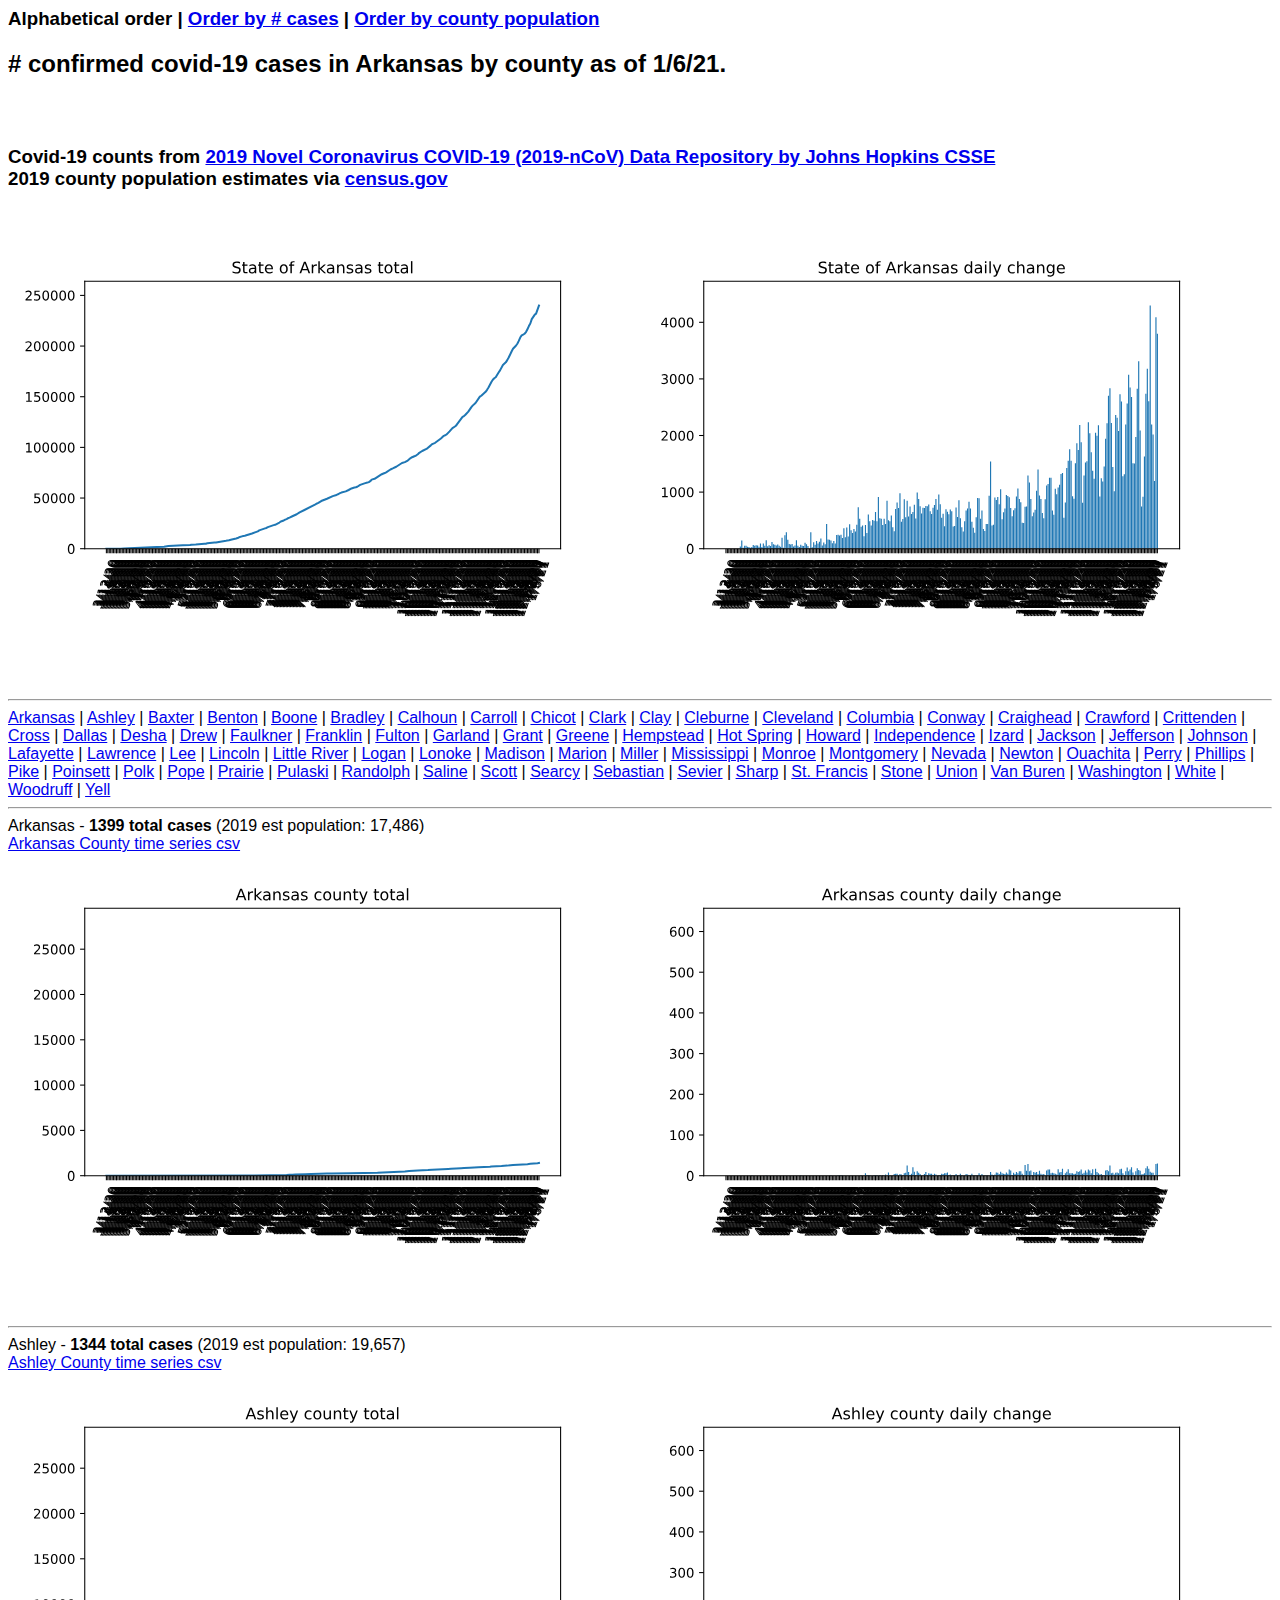
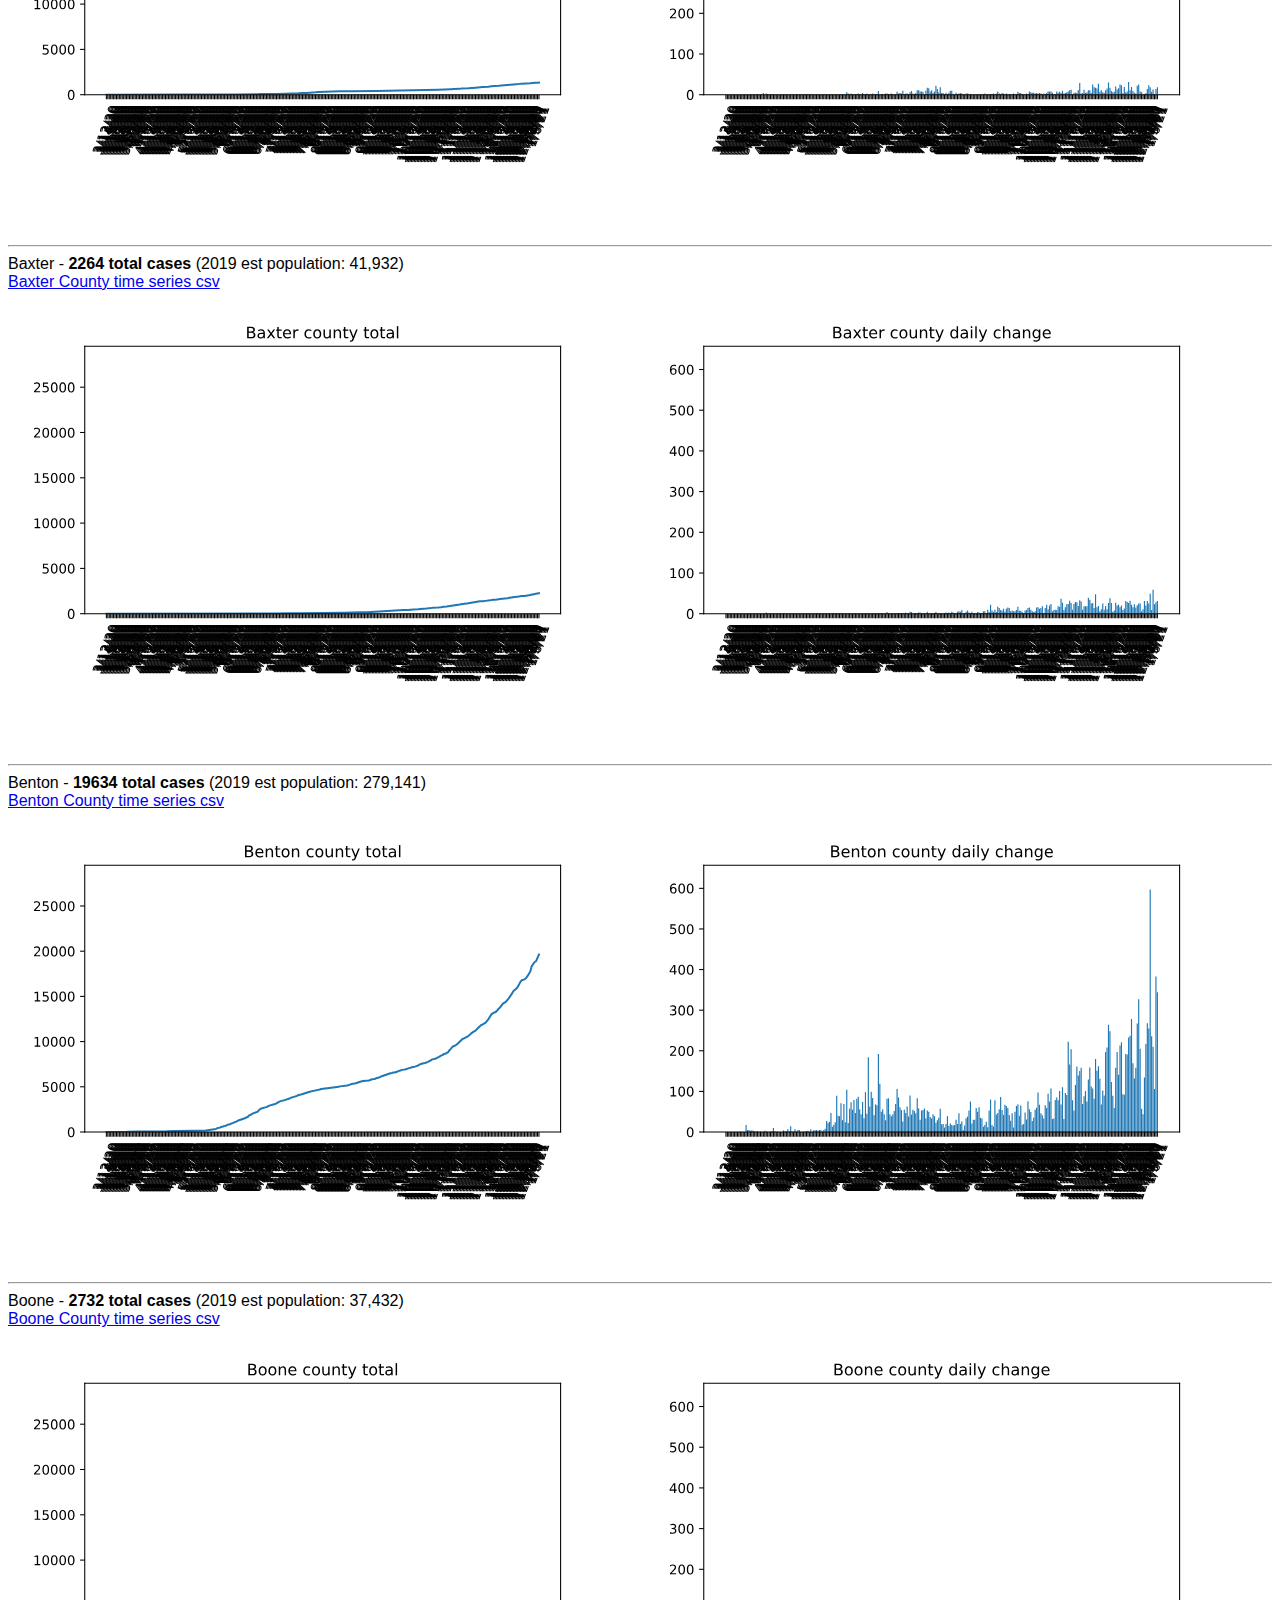
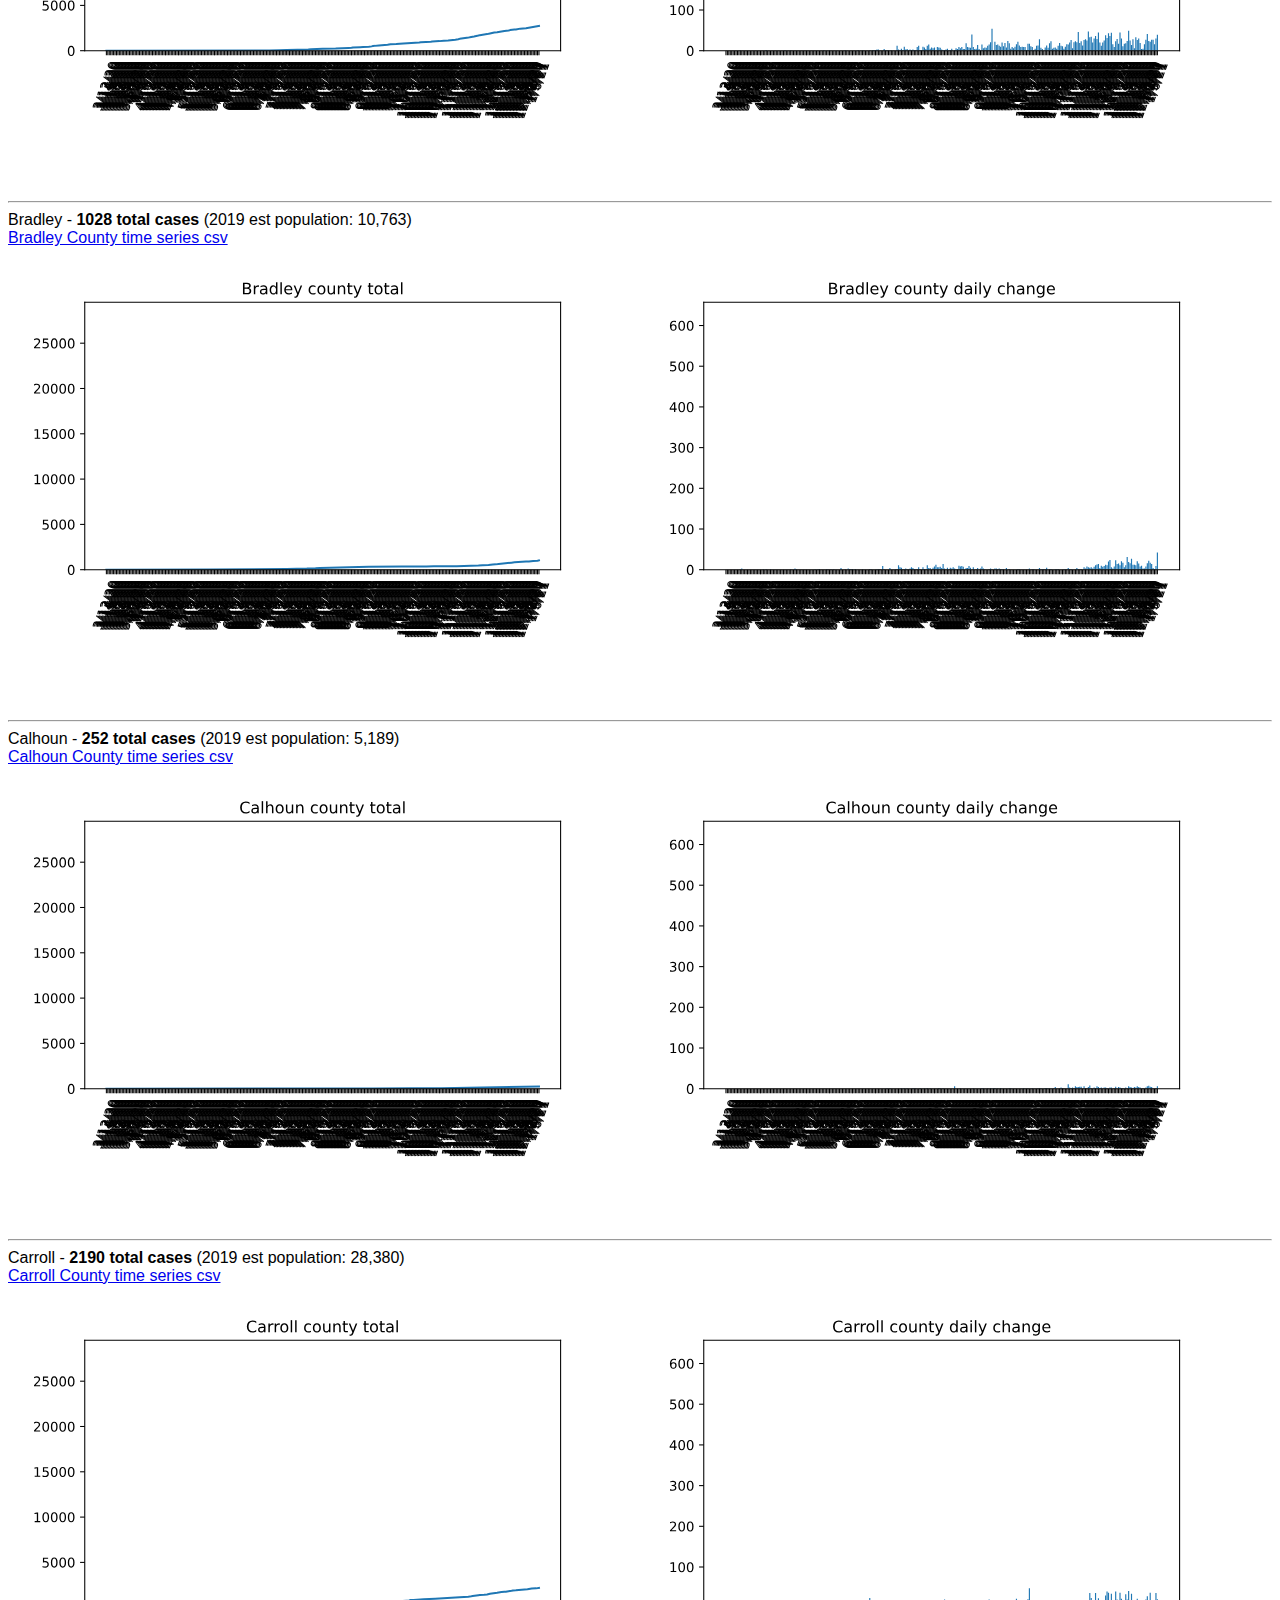
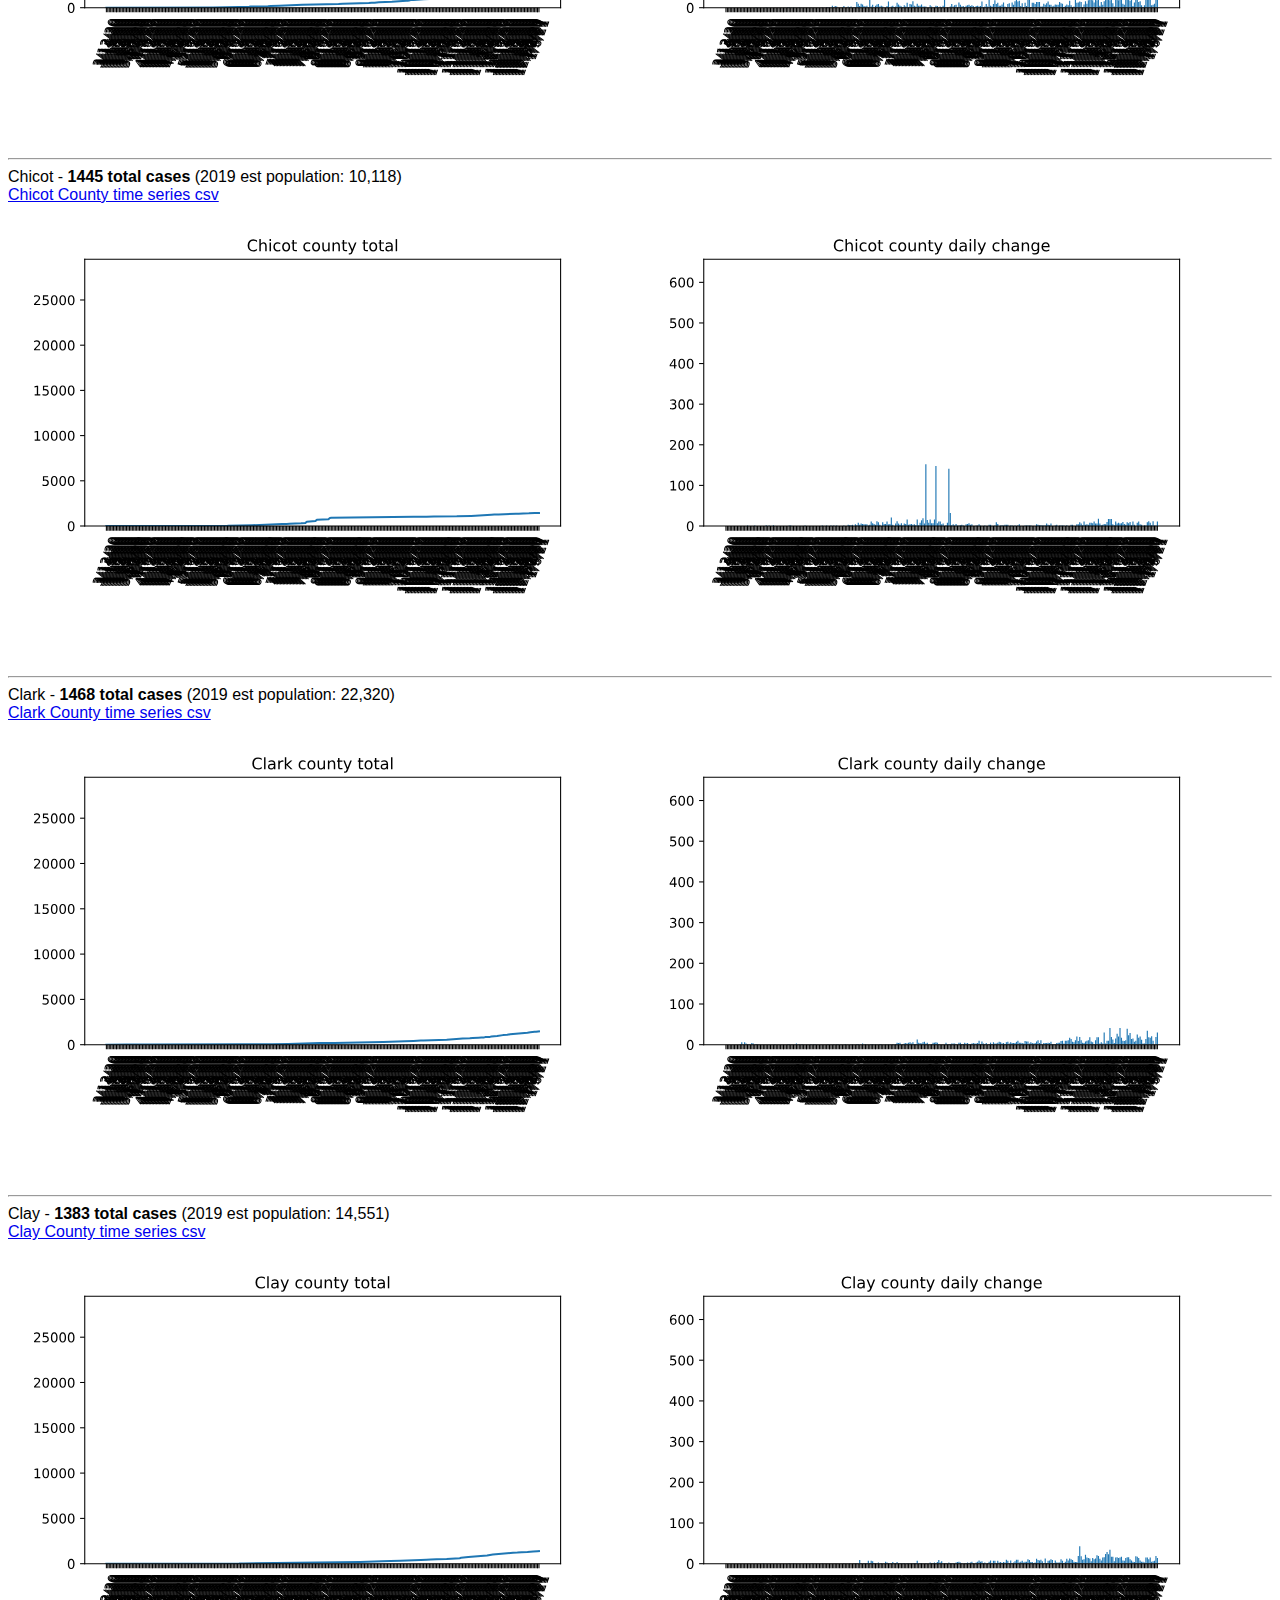
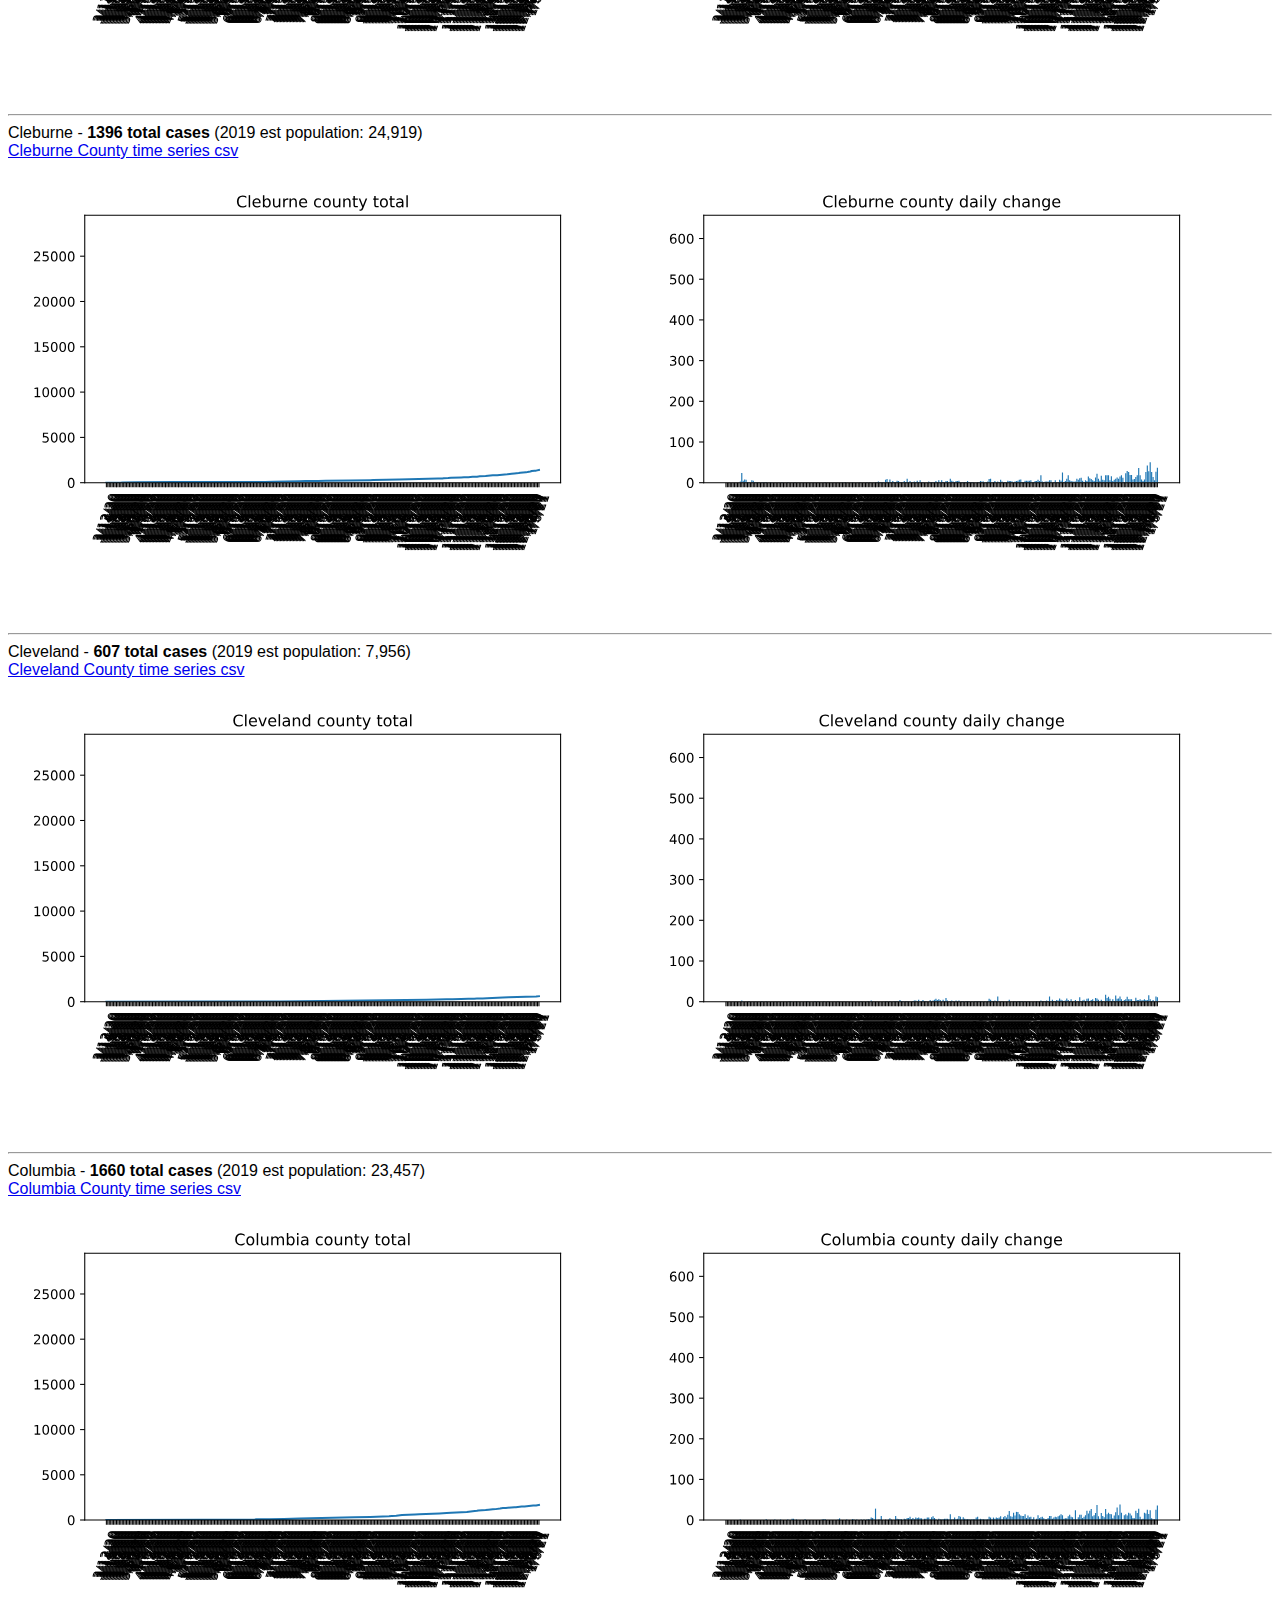
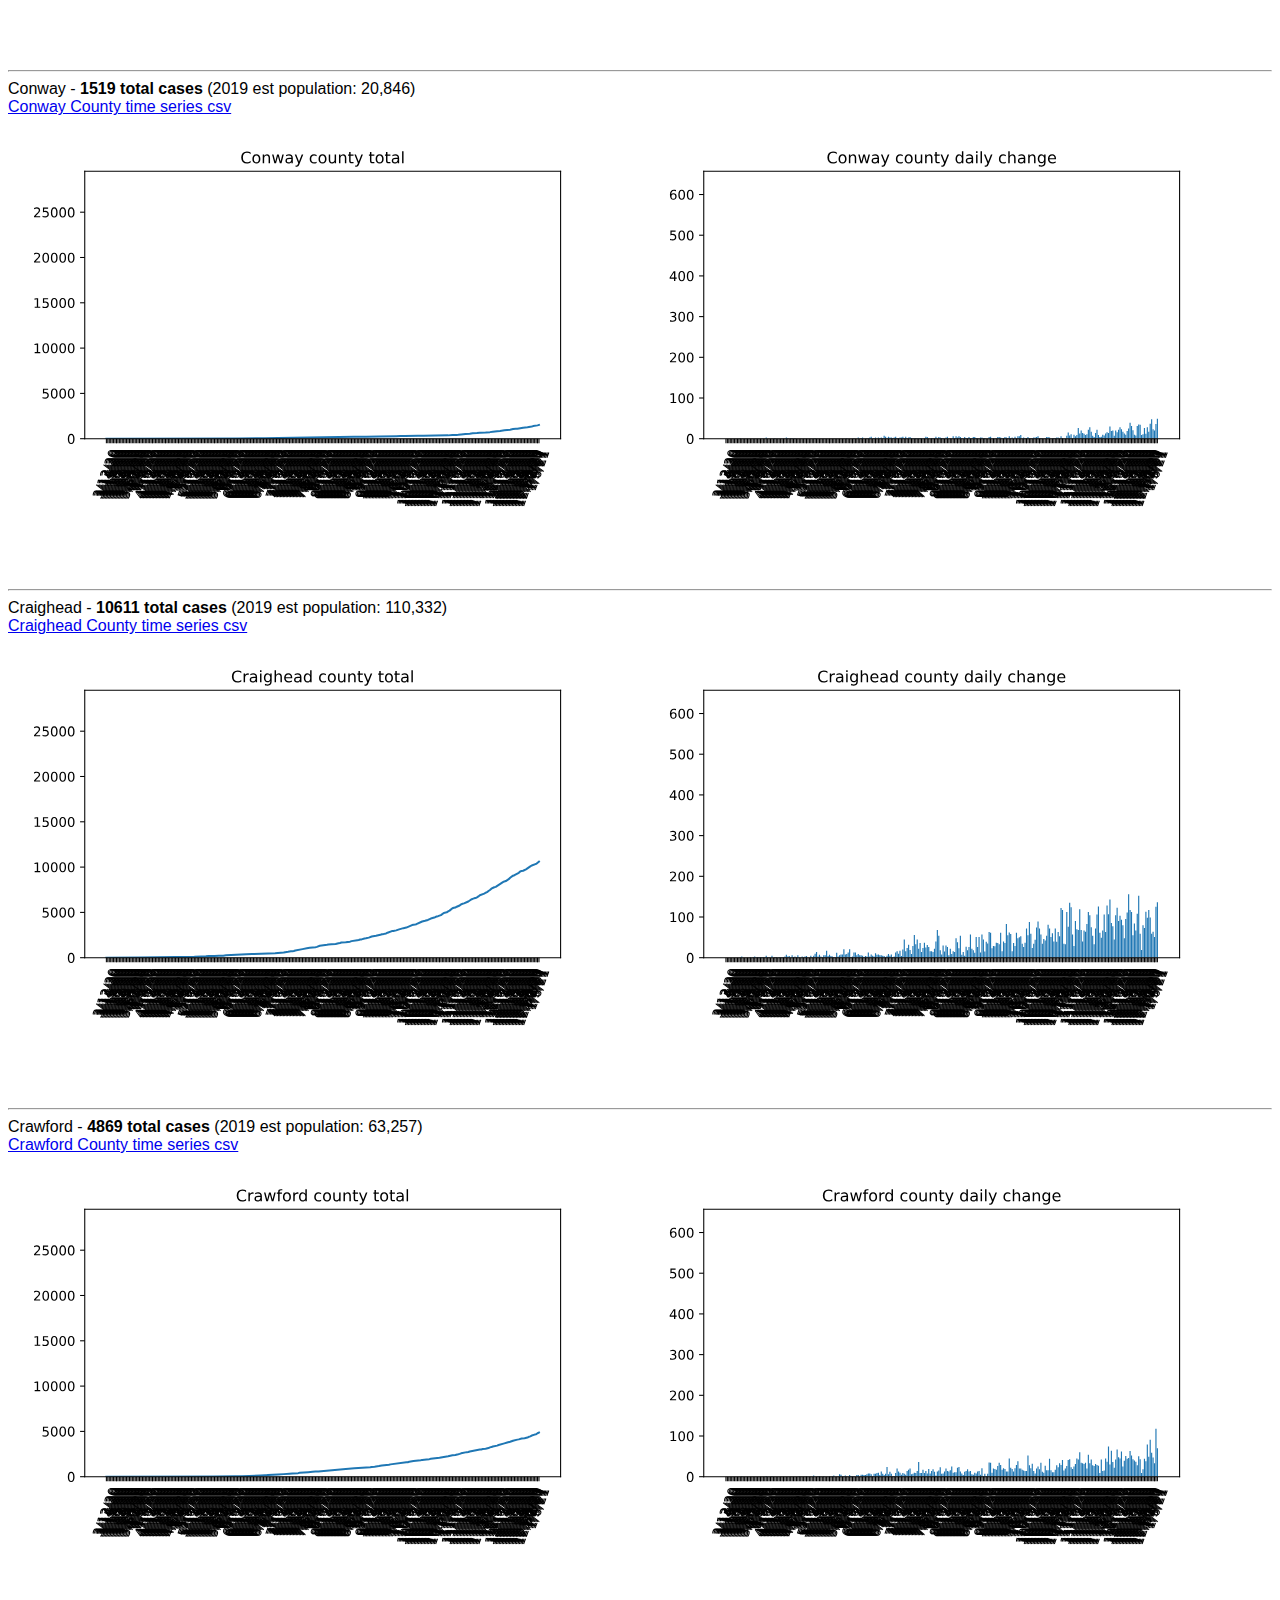
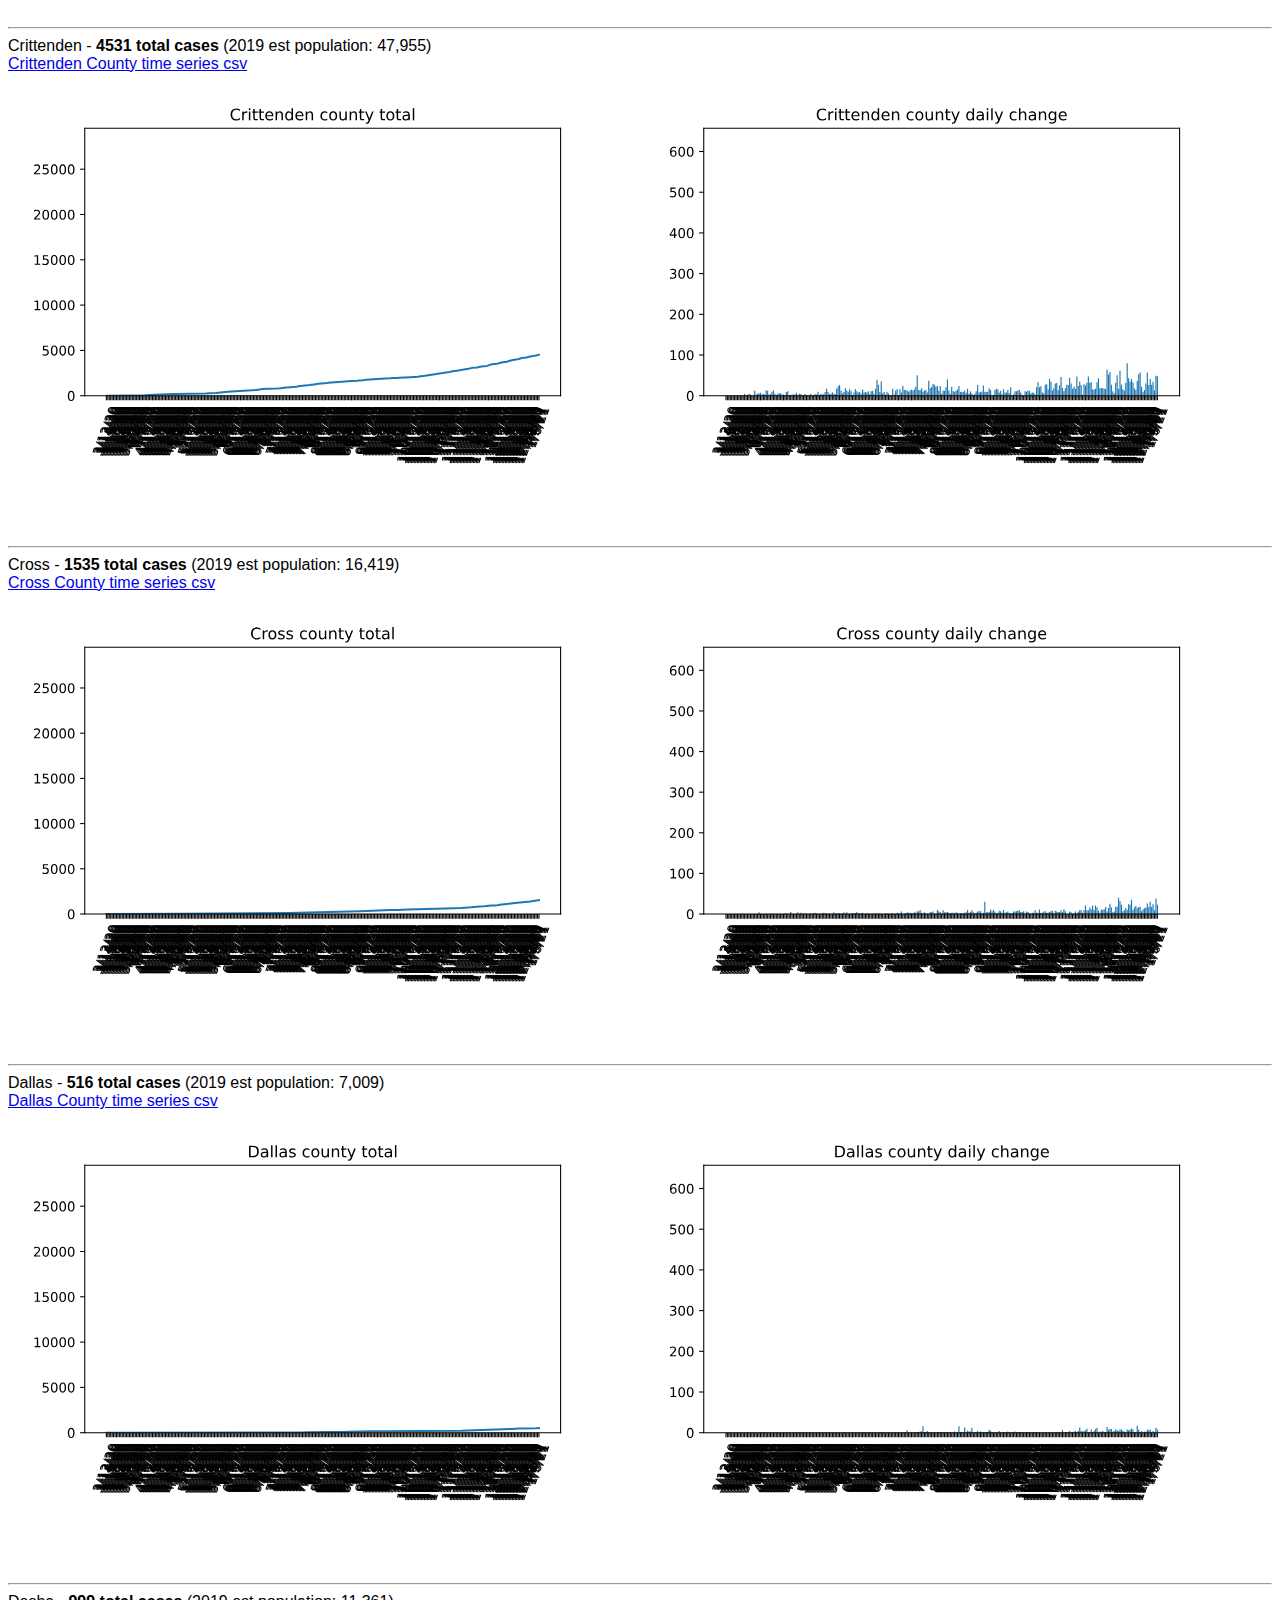
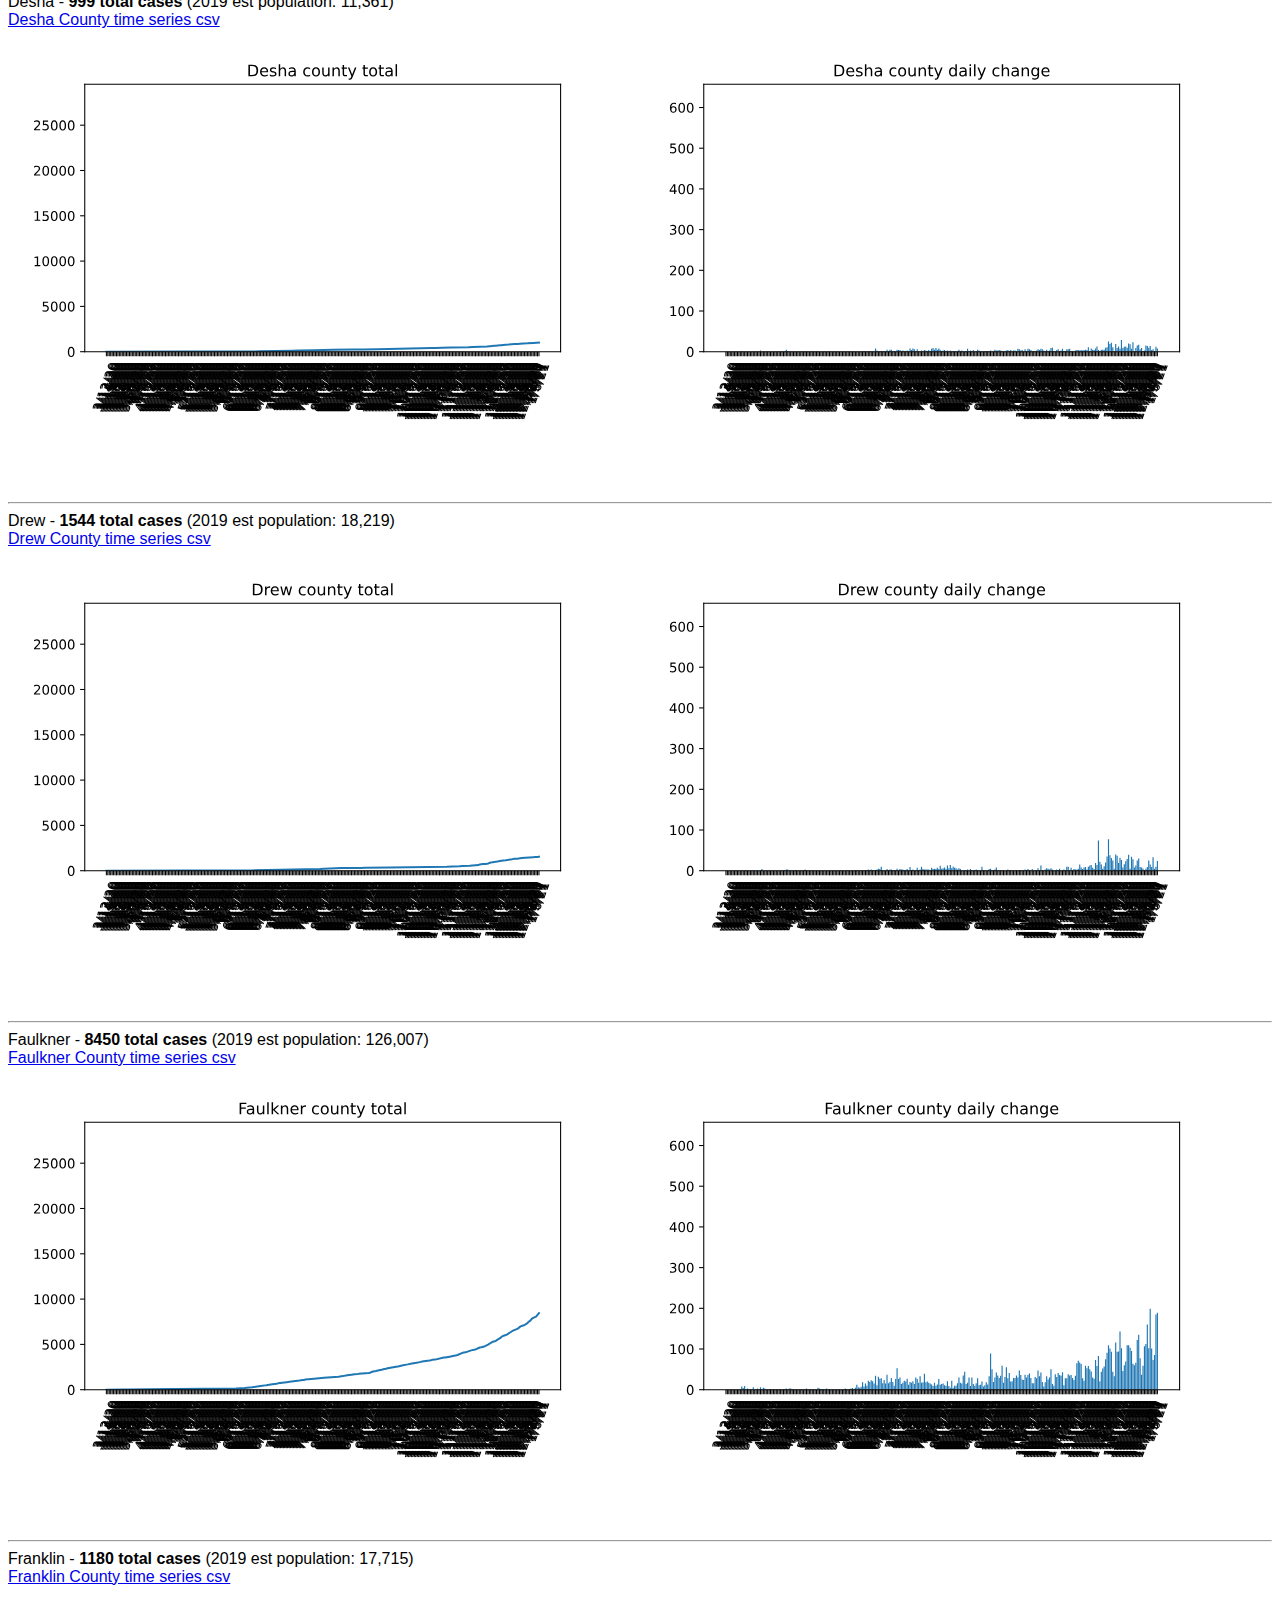
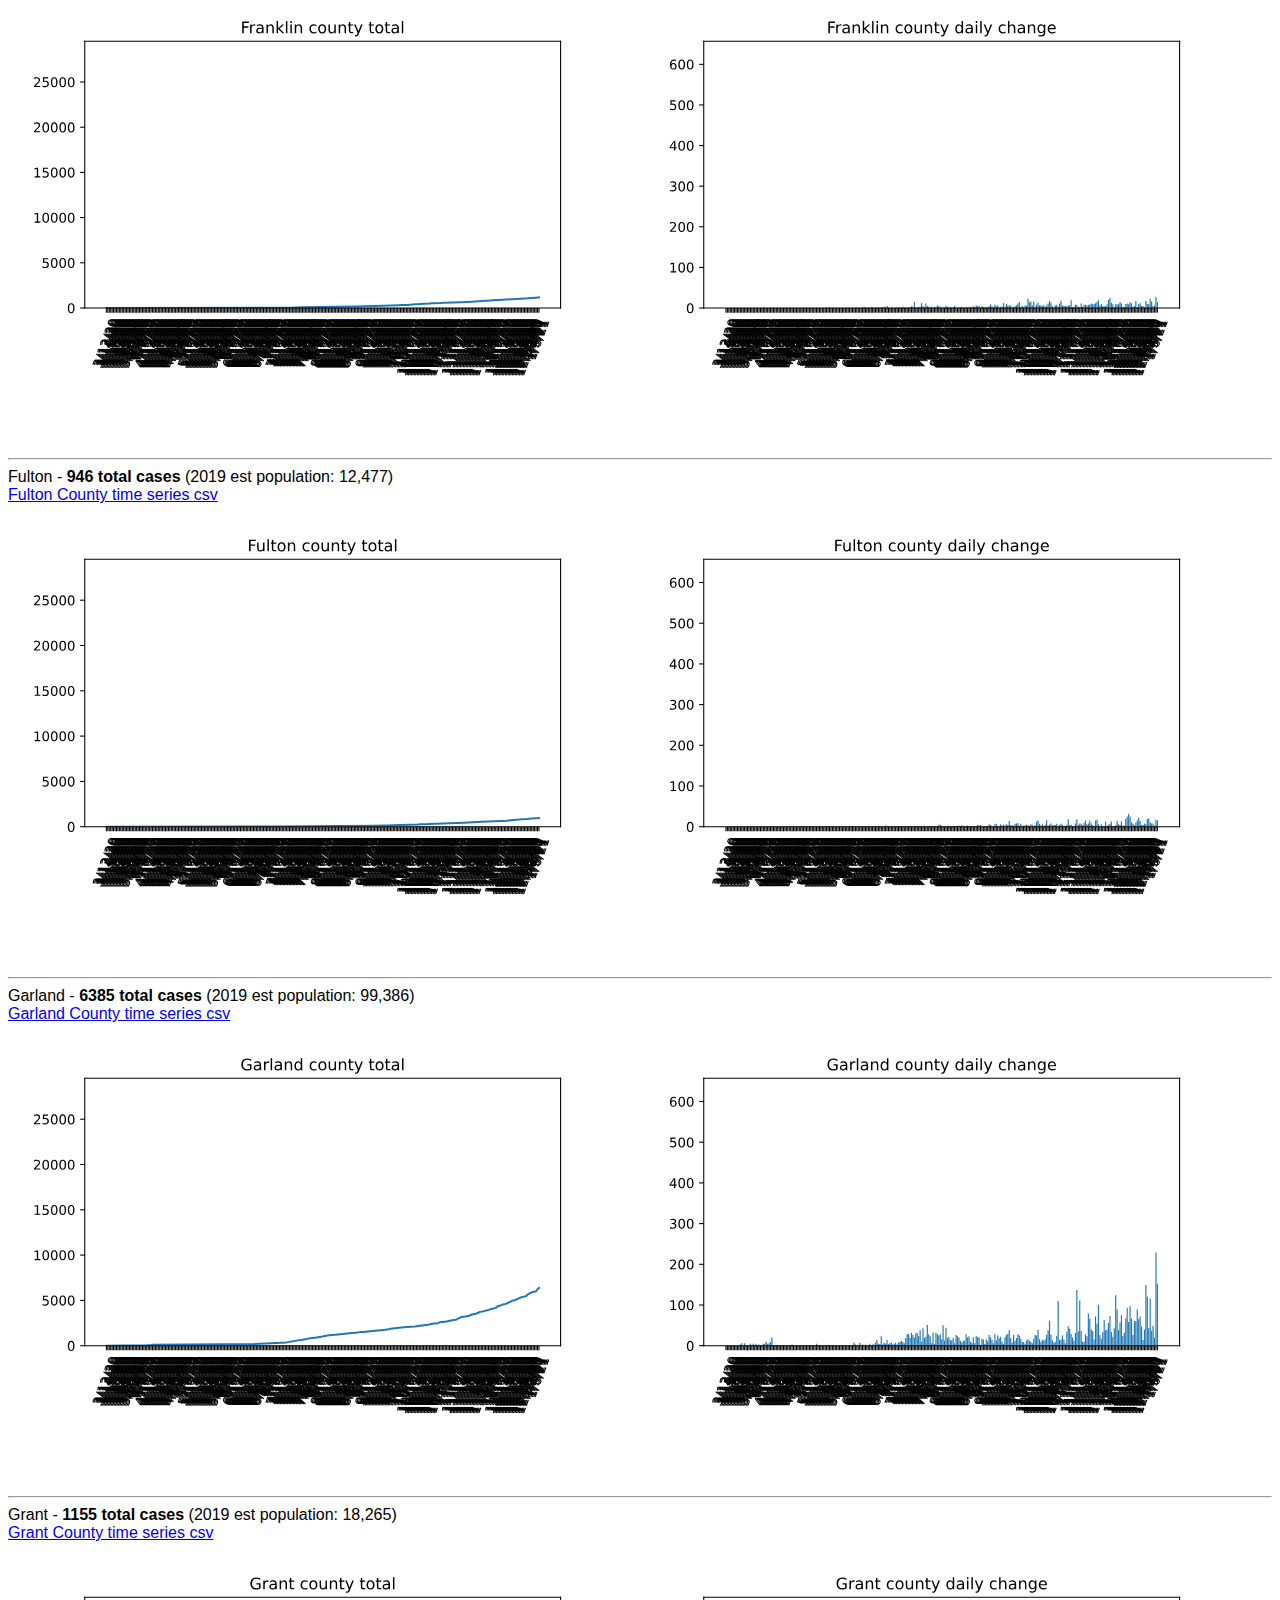
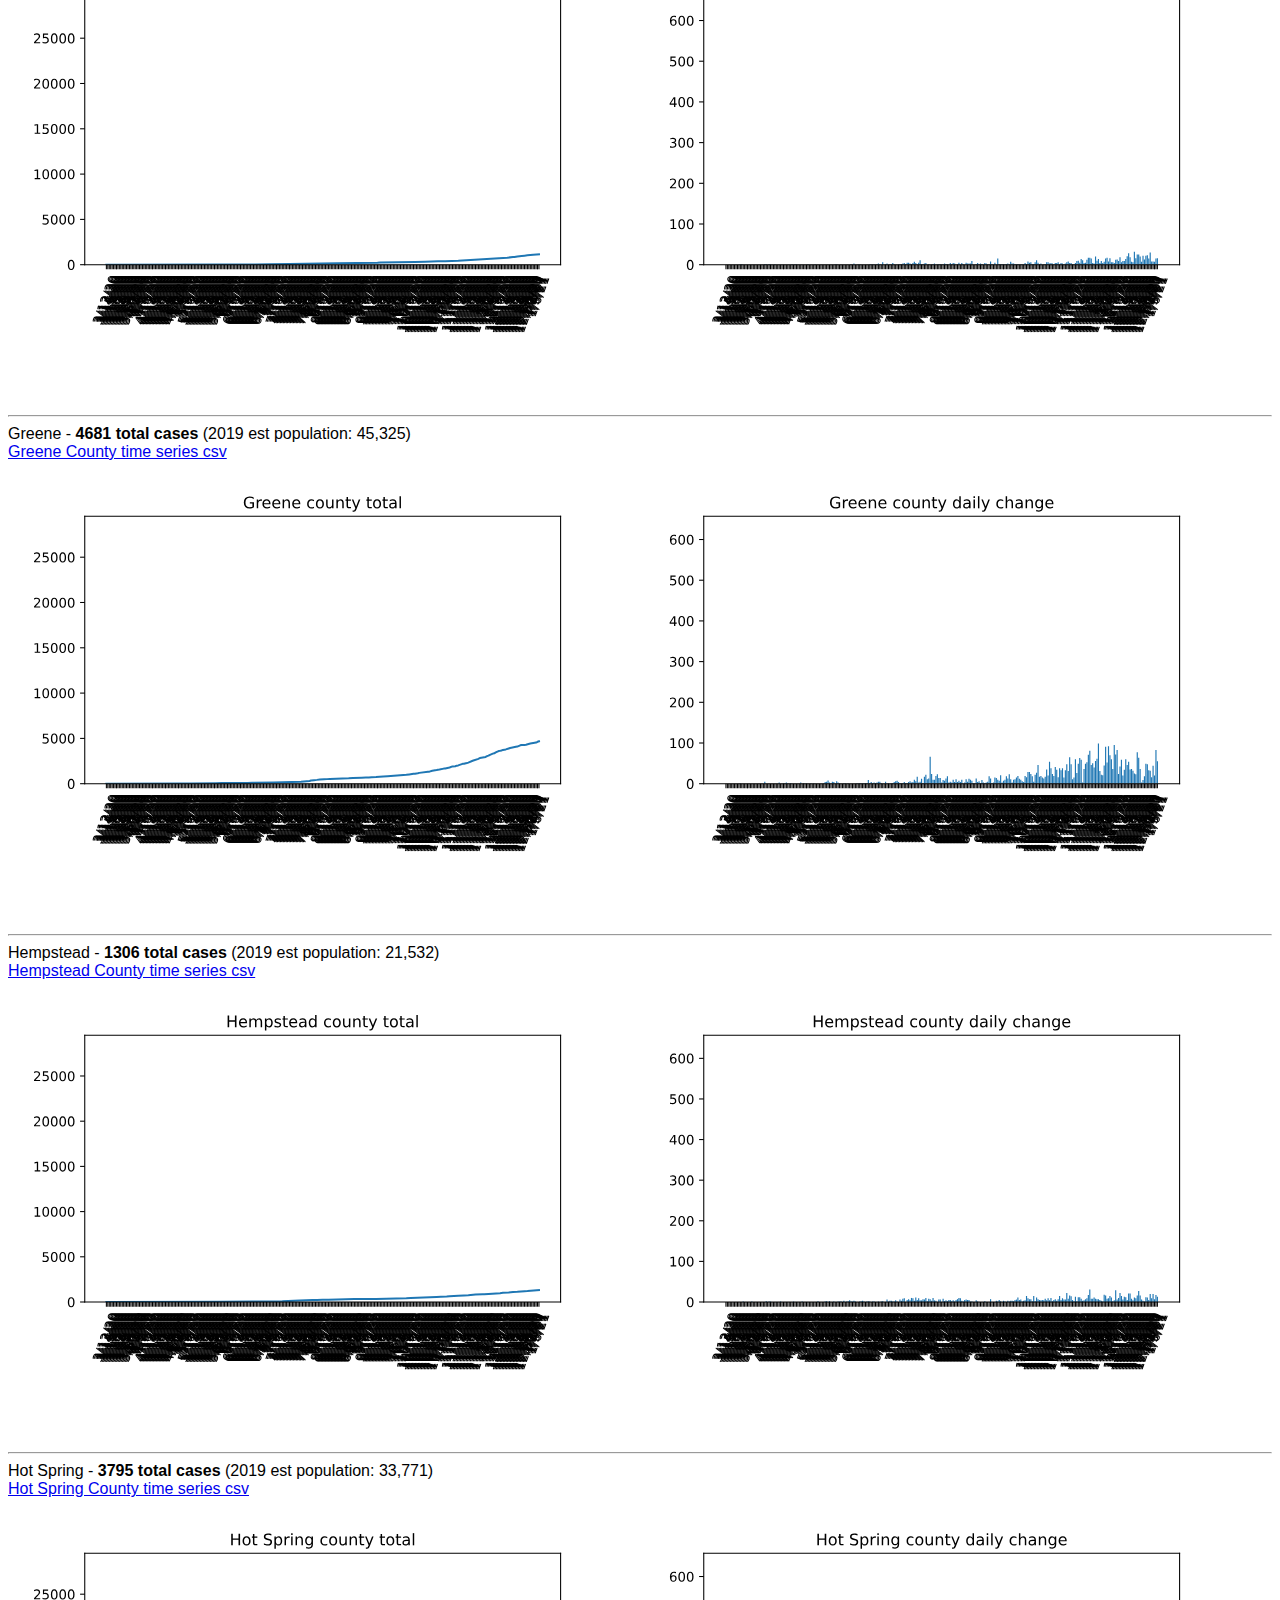
==== commit 611bb4f3: "update" ====
--- a/index.html
+++ b/index.html
@@ -1,4 +1,4 @@
-<html><head><link rel="stylesheet" href="arcounties/style.css"/></head><h3>Alphabetical order | <a href="./index-by-cases.html"> Order by # cases</a> | <a href="./index-by-pop.html"> Order by county population</a></h3><h2># confirmed covid-19 cases in Arkansas by county as of 1/5/21.<h2>
+<html><head><link rel="stylesheet" href="arcounties/style.css"/></head><h3>Alphabetical order | <a href="./index-by-cases.html"> Order by # cases</a> | <a href="./index-by-pop.html"> Order by county population</a></h3><h2># confirmed covid-19 cases in Arkansas by county as of 1/6/21.<h2>
 <br>
 <h3>Covid-19 counts from 
 <a href="https://github.com/CSSEGISandData/COVID-19/blob/master/csse_covid_19_data/csse_covid_19_time_series/time_series_covid19_confirmed_US.csv">2019 Novel Coronavirus COVID-19 (2019-nCoV) Data Repository by Johns Hopkins CSSE</a>
@@ -6,525 +6,525 @@
 2019 county population estimates via <a href="https://www.census.gov/data/tables/time-series/demo/popest/2010s-counties-total.html">census.gov</a></h3><br><img src="./arcounties/images/AR.svg"/>
               <img src="./arcounties/images/AR-deltas.svg"/><br><hr><div style="content"><a href="#Arkansas">Arkansas</a> | <a href="#Ashley">Ashley</a> | <a href="#Baxter">Baxter</a> | <a href="#Benton">Benton</a> | <a href="#Boone">Boone</a> | <a href="#Bradley">Bradley</a> | <a href="#Calhoun">Calhoun</a> | <a href="#Carroll">Carroll</a> | <a href="#Chicot">Chicot</a> | <a href="#Clark">Clark</a> | <a href="#Clay">Clay</a> | <a href="#Cleburne">Cleburne</a> | <a href="#Cleveland">Cleveland</a> | <a href="#Columbia">Columbia</a> | <a href="#Conway">Conway</a> | <a href="#Craighead">Craighead</a> | <a href="#Crawford">Crawford</a> | <a href="#Crittenden">Crittenden</a> | <a href="#Cross">Cross</a> | <a href="#Dallas">Dallas</a> | <a href="#Desha">Desha</a> | <a href="#Drew">Drew</a> | <a href="#Faulkner">Faulkner</a> | <a href="#Franklin">Franklin</a> | <a href="#Fulton">Fulton</a> | <a href="#Garland">Garland</a> | <a href="#Grant">Grant</a> | <a href="#Greene">Greene</a> | <a href="#Hempstead">Hempstead</a> | <a href="#Hot_Spring">Hot Spring</a> | <a href="#Howard">Howard</a> | <a href="#Independence">Independence</a> | <a href="#Izard">Izard</a> | <a href="#Jackson">Jackson</a> | <a href="#Jefferson">Jefferson</a> | <a href="#Johnson">Johnson</a> | <a href="#Lafayette">Lafayette</a> | <a href="#Lawrence">Lawrence</a> | <a href="#Lee">Lee</a> | <a href="#Lincoln">Lincoln</a> | <a href="#Little_River">Little River</a> | <a href="#Logan">Logan</a> | <a href="#Lonoke">Lonoke</a> | <a href="#Madison">Madison</a> | <a href="#Marion">Marion</a> | <a href="#Miller">Miller</a> | <a href="#Mississippi">Mississippi</a> | <a href="#Monroe">Monroe</a> | <a href="#Montgomery">Montgomery</a> | <a href="#Nevada">Nevada</a> | <a href="#Newton">Newton</a> | <a href="#Ouachita">Ouachita</a> | <a href="#Perry">Perry</a> | <a href="#Phillips">Phillips</a> | <a href="#Pike">Pike</a> | <a href="#Poinsett">Poinsett</a> | <a href="#Polk">Polk</a> | <a href="#Pope">Pope</a> | <a href="#Prairie">Prairie</a> | <a href="#Pulaski">Pulaski</a> | <a href="#Randolph">Randolph</a> | <a href="#Saline">Saline</a> | <a href="#Scott">Scott</a> | <a href="#Searcy">Searcy</a> | <a href="#Sebastian">Sebastian</a> | <a href="#Sevier">Sevier</a> | <a href="#Sharp">Sharp</a> | <a href="#St._Francis">St. Francis</a> | <a href="#Stone">Stone</a> | <a href="#Union">Union</a> | <a href="#Van_Buren">Van Buren</a> | <a href="#Washington">Washington</a> | <a href="#White">White</a> | <a href="#Woodruff">Woodruff</a> | <a href="#Yell">Yell</a></div><div style="content" id="Arkansas">
               <hr>
-              Arkansas - <b>1369</a> total cases</b> (2019 est population: 17,486)
+              Arkansas - <b>1399</a> total cases</b> (2019 est population: 17,486)
               <br>
               <a href="./arcounties/Arkansas.csv">Arkansas County time series csv</a><br>
               <img src="./arcounties/images/Arkansas.svg"/>
               <img src="./arcounties/images/Arkansas-deltas.svg"/>
               </div><div style="content" id="Ashley">
               <hr>
-              Ashley - <b>1326</a> total cases</b> (2019 est population: 19,657)
+              Ashley - <b>1344</a> total cases</b> (2019 est population: 19,657)
               <br>
               <a href="./arcounties/Ashley.csv">Ashley County time series csv</a><br>
               <img src="./arcounties/images/Ashley.svg"/>
               <img src="./arcounties/images/Ashley-deltas.svg"/>
               </div><div style="content" id="Baxter">
               <hr>
-              Baxter - <b>2233</a> total cases</b> (2019 est population: 41,932)
+              Baxter - <b>2264</a> total cases</b> (2019 est population: 41,932)
               <br>
               <a href="./arcounties/Baxter.csv">Baxter County time series csv</a><br>
               <img src="./arcounties/images/Baxter.svg"/>
               <img src="./arcounties/images/Baxter-deltas.svg"/>
               </div><div style="content" id="Benton">
               <hr>
-              Benton - <b>19290</a> total cases</b> (2019 est population: 279,141)
+              Benton - <b>19634</a> total cases</b> (2019 est population: 279,141)
               <br>
               <a href="./arcounties/Benton.csv">Benton County time series csv</a><br>
               <img src="./arcounties/images/Benton.svg"/>
               <img src="./arcounties/images/Benton-deltas.svg"/>
               </div><div style="content" id="Boone">
               <hr>
-              Boone - <b>2693</a> total cases</b> (2019 est population: 37,432)
+              Boone - <b>2732</a> total cases</b> (2019 est population: 37,432)
               <br>
               <a href="./arcounties/Boone.csv">Boone County time series csv</a><br>
               <img src="./arcounties/images/Boone.svg"/>
               <img src="./arcounties/images/Boone-deltas.svg"/>
               </div><div style="content" id="Bradley">
               <hr>
-              Bradley - <b>986</a> total cases</b> (2019 est population: 10,763)
+              Bradley - <b>1028</a> total cases</b> (2019 est population: 10,763)
               <br>
               <a href="./arcounties/Bradley.csv">Bradley County time series csv</a><br>
               <img src="./arcounties/images/Bradley.svg"/>
               <img src="./arcounties/images/Bradley-deltas.svg"/>
               </div><div style="content" id="Calhoun">
               <hr>
-              Calhoun - <b>246</a> total cases</b> (2019 est population: 5,189)
+              Calhoun - <b>252</a> total cases</b> (2019 est population: 5,189)
               <br>
               <a href="./arcounties/Calhoun.csv">Calhoun County time series csv</a><br>
               <img src="./arcounties/images/Calhoun.svg"/>
               <img src="./arcounties/images/Calhoun-deltas.svg"/>
               </div><div style="content" id="Carroll">
               <hr>
-              Carroll - <b>2169</a> total cases</b> (2019 est population: 28,380)
+              Carroll - <b>2190</a> total cases</b> (2019 est population: 28,380)
               <br>
               <a href="./arcounties/Carroll.csv">Carroll County time series csv</a><br>
               <img src="./arcounties/images/Carroll.svg"/>
               <img src="./arcounties/images/Carroll-deltas.svg"/>
               </div><div style="content" id="Chicot">
               <hr>
-              Chicot - <b>1434</a> total cases</b> (2019 est population: 10,118)
+              Chicot - <b>1445</a> total cases</b> (2019 est population: 10,118)
               <br>
               <a href="./arcounties/Chicot.csv">Chicot County time series csv</a><br>
               <img src="./arcounties/images/Chicot.svg"/>
               <img src="./arcounties/images/Chicot-deltas.svg"/>
               </div><div style="content" id="Clark">
               <hr>
-              Clark - <b>1438</a> total cases</b> (2019 est population: 22,320)
+              Clark - <b>1468</a> total cases</b> (2019 est population: 22,320)
               <br>
               <a href="./arcounties/Clark.csv">Clark County time series csv</a><br>
               <img src="./arcounties/images/Clark.svg"/>
               <img src="./arcounties/images/Clark-deltas.svg"/>
               </div><div style="content" id="Clay">
               <hr>
-              Clay - <b>1369</a> total cases</b> (2019 est population: 14,551)
+              Clay - <b>1383</a> total cases</b> (2019 est population: 14,551)
               <br>
               <a href="./arcounties/Clay.csv">Clay County time series csv</a><br>
               <img src="./arcounties/images/Clay.svg"/>
               <img src="./arcounties/images/Clay-deltas.svg"/>
               </div><div style="content" id="Cleburne">
               <hr>
-              Cleburne - <b>1359</a> total cases</b> (2019 est population: 24,919)
+              Cleburne - <b>1396</a> total cases</b> (2019 est population: 24,919)
               <br>
               <a href="./arcounties/Cleburne.csv">Cleburne County time series csv</a><br>
               <img src="./arcounties/images/Cleburne.svg"/>
               <img src="./arcounties/images/Cleburne-deltas.svg"/>
               </div><div style="content" id="Cleveland">
               <hr>
-              Cleveland - <b>596</a> total cases</b> (2019 est population: 7,956)
+              Cleveland - <b>607</a> total cases</b> (2019 est population: 7,956)
               <br>
               <a href="./arcounties/Cleveland.csv">Cleveland County time series csv</a><br>
               <img src="./arcounties/images/Cleveland.svg"/>
               <img src="./arcounties/images/Cleveland-deltas.svg"/>
               </div><div style="content" id="Columbia">
               <hr>
-              Columbia - <b>1624</a> total cases</b> (2019 est population: 23,457)
+              Columbia - <b>1660</a> total cases</b> (2019 est population: 23,457)
               <br>
               <a href="./arcounties/Columbia.csv">Columbia County time series csv</a><br>
               <img src="./arcounties/images/Columbia.svg"/>
               <img src="./arcounties/images/Columbia-deltas.svg"/>
               </div><div style="content" id="Conway">
               <hr>
-              Conway - <b>1470</a> total cases</b> (2019 est population: 20,846)
+              Conway - <b>1519</a> total cases</b> (2019 est population: 20,846)
               <br>
               <a href="./arcounties/Conway.csv">Conway County time series csv</a><br>
               <img src="./arcounties/images/Conway.svg"/>
               <img src="./arcounties/images/Conway-deltas.svg"/>
               </div><div style="content" id="Craighead">
               <hr>
-              Craighead - <b>10475</a> total cases</b> (2019 est population: 110,332)
+              Craighead - <b>10611</a> total cases</b> (2019 est population: 110,332)
               <br>
               <a href="./arcounties/Craighead.csv">Craighead County time series csv</a><br>
               <img src="./arcounties/images/Craighead.svg"/>
               <img src="./arcounties/images/Craighead-deltas.svg"/>
               </div><div style="content" id="Crawford">
               <hr>
-              Crawford - <b>4799</a> total cases</b> (2019 est population: 63,257)
+              Crawford - <b>4869</a> total cases</b> (2019 est population: 63,257)
               <br>
               <a href="./arcounties/Crawford.csv">Crawford County time series csv</a><br>
               <img src="./arcounties/images/Crawford.svg"/>
               <img src="./arcounties/images/Crawford-deltas.svg"/>
               </div><div style="content" id="Crittenden">
               <hr>
-              Crittenden - <b>4483</a> total cases</b> (2019 est population: 47,955)
+              Crittenden - <b>4531</a> total cases</b> (2019 est population: 47,955)
               <br>
               <a href="./arcounties/Crittenden.csv">Crittenden County time series csv</a><br>
               <img src="./arcounties/images/Crittenden.svg"/>
               <img src="./arcounties/images/Crittenden-deltas.svg"/>
               </div><div style="content" id="Cross">
               <hr>
-              Cross - <b>1512</a> total cases</b> (2019 est population: 16,419)
+              Cross - <b>1535</a> total cases</b> (2019 est population: 16,419)
               <br>
               <a href="./arcounties/Cross.csv">Cross County time series csv</a><br>
               <img src="./arcounties/images/Cross.svg"/>
               <img src="./arcounties/images/Cross-deltas.svg"/>
               </div><div style="content" id="Dallas">
               <hr>
-              Dallas - <b>508</a> total cases</b> (2019 est population: 7,009)
+              Dallas - <b>516</a> total cases</b> (2019 est population: 7,009)
               <br>
               <a href="./arcounties/Dallas.csv">Dallas County time series csv</a><br>
               <img src="./arcounties/images/Dallas.svg"/>
               <img src="./arcounties/images/Dallas-deltas.svg"/>
               </div><div style="content" id="Desha">
               <hr>
-              Desha - <b>991</a> total cases</b> (2019 est population: 11,361)
+              Desha - <b>999</a> total cases</b> (2019 est population: 11,361)
               <br>
               <a href="./arcounties/Desha.csv">Desha County time series csv</a><br>
               <img src="./arcounties/images/Desha.svg"/>
               <img src="./arcounties/images/Desha-deltas.svg"/>
               </div><div style="content" id="Drew">
               <hr>
-              Drew - <b>1520</a> total cases</b> (2019 est population: 18,219)
+              Drew - <b>1544</a> total cases</b> (2019 est population: 18,219)
               <br>
               <a href="./arcounties/Drew.csv">Drew County time series csv</a><br>
               <img src="./arcounties/images/Drew.svg"/>
               <img src="./arcounties/images/Drew-deltas.svg"/>
               </div><div style="content" id="Faulkner">
               <hr>
-              Faulkner - <b>8261</a> total cases</b> (2019 est population: 126,007)
+              Faulkner - <b>8450</a> total cases</b> (2019 est population: 126,007)
               <br>
               <a href="./arcounties/Faulkner.csv">Faulkner County time series csv</a><br>
               <img src="./arcounties/images/Faulkner.svg"/>
               <img src="./arcounties/images/Faulkner-deltas.svg"/>
               </div><div style="content" id="Franklin">
               <hr>
-              Franklin - <b>1165</a> total cases</b> (2019 est population: 17,715)
+              Franklin - <b>1180</a> total cases</b> (2019 est population: 17,715)
               <br>
               <a href="./arcounties/Franklin.csv">Franklin County time series csv</a><br>
               <img src="./arcounties/images/Franklin.svg"/>
               <img src="./arcounties/images/Franklin-deltas.svg"/>
               </div><div style="content" id="Fulton">
               <hr>
-              Fulton - <b>931</a> total cases</b> (2019 est population: 12,477)
+              Fulton - <b>946</a> total cases</b> (2019 est population: 12,477)
               <br>
               <a href="./arcounties/Fulton.csv">Fulton County time series csv</a><br>
               <img src="./arcounties/images/Fulton.svg"/>
               <img src="./arcounties/images/Fulton-deltas.svg"/>
               </div><div style="content" id="Garland">
               <hr>
-              Garland - <b>6233</a> total cases</b> (2019 est population: 99,386)
+              Garland - <b>6385</a> total cases</b> (2019 est population: 99,386)
               <br>
               <a href="./arcounties/Garland.csv">Garland County time series csv</a><br>
               <img src="./arcounties/images/Garland.svg"/>
               <img src="./arcounties/images/Garland-deltas.svg"/>
               </div><div style="content" id="Grant">
               <hr>
-              Grant - <b>1139</a> total cases</b> (2019 est population: 18,265)
+              Grant - <b>1155</a> total cases</b> (2019 est population: 18,265)
               <br>
               <a href="./arcounties/Grant.csv">Grant County time series csv</a><br>
               <img src="./arcounties/images/Grant.svg"/>
               <img src="./arcounties/images/Grant-deltas.svg"/>
               </div><div style="content" id="Greene">
               <hr>
-              Greene - <b>4626</a> total cases</b> (2019 est population: 45,325)
+              Greene - <b>4681</a> total cases</b> (2019 est population: 45,325)
               <br>
               <a href="./arcounties/Greene.csv">Greene County time series csv</a><br>
               <img src="./arcounties/images/Greene.svg"/>
               <img src="./arcounties/images/Greene-deltas.svg"/>
               </div><div style="content" id="Hempstead">
               <hr>
-              Hempstead - <b>1293</a> total cases</b> (2019 est population: 21,532)
+              Hempstead - <b>1306</a> total cases</b> (2019 est population: 21,532)
               <br>
               <a href="./arcounties/Hempstead.csv">Hempstead County time series csv</a><br>
               <img src="./arcounties/images/Hempstead.svg"/>
               <img src="./arcounties/images/Hempstead-deltas.svg"/>
               </div><div style="content" id="Hot_Spring">
               <hr>
-              Hot Spring - <b>3749</a> total cases</b> (2019 est population: 33,771)
+              Hot Spring - <b>3795</a> total cases</b> (2019 est population: 33,771)
               <br>
               <a href="./arcounties/Hot_Spring.csv">Hot Spring County time series csv</a><br>
               <img src="./arcounties/images/Hot Spring.svg"/>
               <img src="./arcounties/images/Hot Spring-deltas.svg"/>
               </div><div style="content" id="Howard">
               <hr>
-              Howard - <b>1151</a> total cases</b> (2019 est population: 13,202)
+              Howard - <b>1163</a> total cases</b> (2019 est population: 13,202)
               <br>
               <a href="./arcounties/Howard.csv">Howard County time series csv</a><br>
               <img src="./arcounties/images/Howard.svg"/>
               <img src="./arcounties/images/Howard-deltas.svg"/>
               </div><div style="content" id="Independence">
               <hr>
-              Independence - <b>2933</a> total cases</b> (2019 est population: 37,825)
+              Independence - <b>2974</a> total cases</b> (2019 est population: 37,825)
               <br>
               <a href="./arcounties/Independence.csv">Independence County time series csv</a><br>
               <img src="./arcounties/images/Independence.svg"/>
               <img src="./arcounties/images/Independence-deltas.svg"/>
               </div><div style="content" id="Izard">
               <hr>
-              Izard - <b>1388</a> total cases</b> (2019 est population: 13,629)
+              Izard - <b>1401</a> total cases</b> (2019 est population: 13,629)
               <br>
               <a href="./arcounties/Izard.csv">Izard County time series csv</a><br>
               <img src="./arcounties/images/Izard.svg"/>
               <img src="./arcounties/images/Izard-deltas.svg"/>
               </div><div style="content" id="Jackson">
               <hr>
-              Jackson - <b>2859</a> total cases</b> (2019 est population: 16,719)
+              Jackson - <b>2866</a> total cases</b> (2019 est population: 16,719)
               <br>
               <a href="./arcounties/Jackson.csv">Jackson County time series csv</a><br>
               <img src="./arcounties/images/Jackson.svg"/>
               <img src="./arcounties/images/Jackson-deltas.svg"/>
               </div><div style="content" id="Jefferson">
               <hr>
-              Jefferson - <b>6923</a> total cases</b> (2019 est population: 66,824)
+              Jefferson - <b>6992</a> total cases</b> (2019 est population: 66,824)
               <br>
               <a href="./arcounties/Jefferson.csv">Jefferson County time series csv</a><br>
               <img src="./arcounties/images/Jefferson.svg"/>
               <img src="./arcounties/images/Jefferson-deltas.svg"/>
               </div><div style="content" id="Johnson">
               <hr>
-              Johnson - <b>1978</a> total cases</b> (2019 est population: 26,578)
+              Johnson - <b>2024</a> total cases</b> (2019 est population: 26,578)
               <br>
               <a href="./arcounties/Johnson.csv">Johnson County time series csv</a><br>
               <img src="./arcounties/images/Johnson.svg"/>
               <img src="./arcounties/images/Johnson-deltas.svg"/>
               </div><div style="content" id="Lafayette">
               <hr>
-              Lafayette - <b>353</a> total cases</b> (2019 est population: 6,624)
+              Lafayette - <b>361</a> total cases</b> (2019 est population: 6,624)
               <br>
               <a href="./arcounties/Lafayette.csv">Lafayette County time series csv</a><br>
               <img src="./arcounties/images/Lafayette.svg"/>
               <img src="./arcounties/images/Lafayette-deltas.svg"/>
               </div><div style="content" id="Lawrence">
               <hr>
-              Lawrence - <b>1651</a> total cases</b> (2019 est population: 16,406)
+              Lawrence - <b>1667</a> total cases</b> (2019 est population: 16,406)
               <br>
               <a href="./arcounties/Lawrence.csv">Lawrence County time series csv</a><br>
               <img src="./arcounties/images/Lawrence.svg"/>
               <img src="./arcounties/images/Lawrence-deltas.svg"/>
               </div><div style="content" id="Lee">
               <hr>
-              Lee - <b>1482</a> total cases</b> (2019 est population: 8,857)
+              Lee - <b>1489</a> total cases</b> (2019 est population: 8,857)
               <br>
               <a href="./arcounties/Lee.csv">Lee County time series csv</a><br>
               <img src="./arcounties/images/Lee.svg"/>
               <img src="./arcounties/images/Lee-deltas.svg"/>
               </div><div style="content" id="Lincoln">
               <hr>
-              Lincoln - <b>2852</a> total cases</b> (2019 est population: 13,024)
+              Lincoln - <b>2866</a> total cases</b> (2019 est population: 13,024)
               <br>
               <a href="./arcounties/Lincoln.csv">Lincoln County time series csv</a><br>
               <img src="./arcounties/images/Lincoln.svg"/>
               <img src="./arcounties/images/Lincoln-deltas.svg"/>
               </div><div style="content" id="Little_River">
               <hr>
-              Little River - <b>855</a> total cases</b> (2019 est population: 12,259)
+              Little River - <b>864</a> total cases</b> (2019 est population: 12,259)
               <br>
               <a href="./arcounties/Little_River.csv">Little River County time series csv</a><br>
               <img src="./arcounties/images/Little River.svg"/>
               <img src="./arcounties/images/Little River-deltas.svg"/>
               </div><div style="content" id="Logan">
               <hr>
-              Logan - <b>1535</a> total cases</b> (2019 est population: 21,466)
+              Logan - <b>1560</a> total cases</b> (2019 est population: 21,466)
               <br>
               <a href="./arcounties/Logan.csv">Logan County time series csv</a><br>
               <img src="./arcounties/images/Logan.svg"/>
               <img src="./arcounties/images/Logan-deltas.svg"/>
               </div><div style="content" id="Lonoke">
               <hr>
-              Lonoke - <b>4513</a> total cases</b> (2019 est population: 73,309)
+              Lonoke - <b>4600</a> total cases</b> (2019 est population: 73,309)
               <br>
               <a href="./arcounties/Lonoke.csv">Lonoke County time series csv</a><br>
               <img src="./arcounties/images/Lonoke.svg"/>
               <img src="./arcounties/images/Lonoke-deltas.svg"/>
               </div><div style="content" id="Madison">
               <hr>
-              Madison - <b>1081</a> total cases</b> (2019 est population: 16,576)
+              Madison - <b>1099</a> total cases</b> (2019 est population: 16,576)
               <br>
               <a href="./arcounties/Madison.csv">Madison County time series csv</a><br>
               <img src="./arcounties/images/Madison.svg"/>
               <img src="./arcounties/images/Madison-deltas.svg"/>
               </div><div style="content" id="Marion">
               <hr>
-              Marion - <b>678</a> total cases</b> (2019 est population: 16,694)
+              Marion - <b>691</a> total cases</b> (2019 est population: 16,694)
               <br>
               <a href="./arcounties/Marion.csv">Marion County time series csv</a><br>
               <img src="./arcounties/images/Marion.svg"/>
               <img src="./arcounties/images/Marion-deltas.svg"/>
               </div><div style="content" id="Miller">
               <hr>
-              Miller - <b>2839</a> total cases</b> (2019 est population: 43,257)
+              Miller - <b>2882</a> total cases</b> (2019 est population: 43,257)
               <br>
               <a href="./arcounties/Miller.csv">Miller County time series csv</a><br>
               <img src="./arcounties/images/Miller.svg"/>
               <img src="./arcounties/images/Miller-deltas.svg"/>
               </div><div style="content" id="Mississippi">
               <hr>
-              Mississippi - <b>4543</a> total cases</b> (2019 est population: 40,651)
+              Mississippi - <b>4582</a> total cases</b> (2019 est population: 40,651)
               <br>
               <a href="./arcounties/Mississippi.csv">Mississippi County time series csv</a><br>
               <img src="./arcounties/images/Mississippi.svg"/>
               <img src="./arcounties/images/Mississippi-deltas.svg"/>
               </div><div style="content" id="Monroe">
               <hr>
-              Monroe - <b>517</a> total cases</b> (2019 est population: 6,701)
+              Monroe - <b>527</a> total cases</b> (2019 est population: 6,701)
               <br>
               <a href="./arcounties/Monroe.csv">Monroe County time series csv</a><br>
               <img src="./arcounties/images/Monroe.svg"/>
               <img src="./arcounties/images/Monroe-deltas.svg"/>
               </div><div style="content" id="Montgomery">
               <hr>
-              Montgomery - <b>529</a> total cases</b> (2019 est population: 8,986)
+              Montgomery - <b>535</a> total cases</b> (2019 est population: 8,986)
               <br>
               <a href="./arcounties/Montgomery.csv">Montgomery County time series csv</a><br>
               <img src="./arcounties/images/Montgomery.svg"/>
               <img src="./arcounties/images/Montgomery-deltas.svg"/>
               </div><div style="content" id="Nevada">
               <hr>
-              Nevada - <b>612</a> total cases</b> (2019 est population: 8,252)
+              Nevada - <b>616</a> total cases</b> (2019 est population: 8,252)
               <br>
               <a href="./arcounties/Nevada.csv">Nevada County time series csv</a><br>
               <img src="./arcounties/images/Nevada.svg"/>
               <img src="./arcounties/images/Nevada-deltas.svg"/>
               </div><div style="content" id="Newton">
               <hr>
-              Newton - <b>579</a> total cases</b> (2019 est population: 7,753)
+              Newton - <b>583</a> total cases</b> (2019 est population: 7,753)
               <br>
               <a href="./arcounties/Newton.csv">Newton County time series csv</a><br>
               <img src="./arcounties/images/Newton.svg"/>
               <img src="./arcounties/images/Newton-deltas.svg"/>
               </div><div style="content" id="Ouachita">
               <hr>
-              Ouachita - <b>1453</a> total cases</b> (2019 est population: 23,382)
+              Ouachita - <b>1478</a> total cases</b> (2019 est population: 23,382)
               <br>
               <a href="./arcounties/Ouachita.csv">Ouachita County time series csv</a><br>
               <img src="./arcounties/images/Ouachita.svg"/>
               <img src="./arcounties/images/Ouachita-deltas.svg"/>
               </div><div style="content" id="Perry">
               <hr>
-              Perry - <b>501</a> total cases</b> (2019 est population: 10,455)
+              Perry - <b>515</a> total cases</b> (2019 est population: 10,455)
               <br>
               <a href="./arcounties/Perry.csv">Perry County time series csv</a><br>
               <img src="./arcounties/images/Perry.svg"/>
               <img src="./arcounties/images/Perry-deltas.svg"/>
               </div><div style="content" id="Phillips">
               <hr>
-              Phillips - <b>1299</a> total cases</b> (2019 est population: 17,782)
+              Phillips - <b>1330</a> total cases</b> (2019 est population: 17,782)
               <br>
               <a href="./arcounties/Phillips.csv">Phillips County time series csv</a><br>
               <img src="./arcounties/images/Phillips.svg"/>
               <img src="./arcounties/images/Phillips-deltas.svg"/>
               </div><div style="content" id="Pike">
               <hr>
-              Pike - <b>727</a> total cases</b> (2019 est population: 10,718)
+              Pike - <b>743</a> total cases</b> (2019 est population: 10,718)
               <br>
               <a href="./arcounties/Pike.csv">Pike County time series csv</a><br>
               <img src="./arcounties/images/Pike.svg"/>
               <img src="./arcounties/images/Pike-deltas.svg"/>
               </div><div style="content" id="Poinsett">
               <hr>
-              Poinsett - <b>2496</a> total cases</b> (2019 est population: 23,528)
+              Poinsett - <b>2518</a> total cases</b> (2019 est population: 23,528)
               <br>
               <a href="./arcounties/Poinsett.csv">Poinsett County time series csv</a><br>
               <img src="./arcounties/images/Poinsett.svg"/>
               <img src="./arcounties/images/Poinsett-deltas.svg"/>
               </div><div style="content" id="Polk">
               <hr>
-              Polk - <b>1330</a> total cases</b> (2019 est population: 19,964)
+              Polk - <b>1373</a> total cases</b> (2019 est population: 19,964)
               <br>
               <a href="./arcounties/Polk.csv">Polk County time series csv</a><br>
               <img src="./arcounties/images/Polk.svg"/>
               <img src="./arcounties/images/Polk-deltas.svg"/>
               </div><div style="content" id="Pope">
               <hr>
-              Pope - <b>5830</a> total cases</b> (2019 est population: 64,072)
+              Pope - <b>5897</a> total cases</b> (2019 est population: 64,072)
               <br>
               <a href="./arcounties/Pope.csv">Pope County time series csv</a><br>
               <img src="./arcounties/images/Pope.svg"/>
               <img src="./arcounties/images/Pope-deltas.svg"/>
               </div><div style="content" id="Prairie">
               <hr>
-              Prairie - <b>573</a> total cases</b> (2019 est population: 8,062)
+              Prairie - <b>585</a> total cases</b> (2019 est population: 8,062)
               <br>
               <a href="./arcounties/Prairie.csv">Prairie County time series csv</a><br>
               <img src="./arcounties/images/Prairie.svg"/>
               <img src="./arcounties/images/Prairie-deltas.svg"/>
               </div><div style="content" id="Pulaski">
               <hr>
-              Pulaski - <b>26350</a> total cases</b> (2019 est population: 391,911)
+              Pulaski - <b>26828</a> total cases</b> (2019 est population: 391,911)
               <br>
               <a href="./arcounties/Pulaski.csv">Pulaski County time series csv</a><br>
               <img src="./arcounties/images/Pulaski.svg"/>
               <img src="./arcounties/images/Pulaski-deltas.svg"/>
               </div><div style="content" id="Randolph">
               <hr>
-              Randolph - <b>1530</a> total cases</b> (2019 est population: 17,958)
+              Randolph - <b>1571</a> total cases</b> (2019 est population: 17,958)
               <br>
               <a href="./arcounties/Randolph.csv">Randolph County time series csv</a><br>
               <img src="./arcounties/images/Randolph.svg"/>
               <img src="./arcounties/images/Randolph-deltas.svg"/>
               </div><div style="content" id="Saline">
               <hr>
-              Saline - <b>8127</a> total cases</b> (2019 est population: 122,437)
+              Saline - <b>8295</a> total cases</b> (2019 est population: 122,437)
               <br>
               <a href="./arcounties/Saline.csv">Saline County time series csv</a><br>
               <img src="./arcounties/images/Saline.svg"/>
               <img src="./arcounties/images/Saline-deltas.svg"/>
               </div><div style="content" id="Scott">
               <hr>
-              Scott - <b>644</a> total cases</b> (2019 est population: 10,281)
+              Scott - <b>656</a> total cases</b> (2019 est population: 10,281)
               <br>
               <a href="./arcounties/Scott.csv">Scott County time series csv</a><br>
               <img src="./arcounties/images/Scott.svg"/>
               <img src="./arcounties/images/Scott-deltas.svg"/>
               </div><div style="content" id="Searcy">
               <hr>
-              Searcy - <b>525</a> total cases</b> (2019 est population: 7,881)
+              Searcy - <b>530</a> total cases</b> (2019 est population: 7,881)
               <br>
               <a href="./arcounties/Searcy.csv">Searcy County time series csv</a><br>
               <img src="./arcounties/images/Searcy.svg"/>
               <img src="./arcounties/images/Searcy-deltas.svg"/>
               </div><div style="content" id="Sebastian">
               <hr>
-              Sebastian - <b>10312</a> total cases</b> (2019 est population: 127,827)
+              Sebastian - <b>10490</a> total cases</b> (2019 est population: 127,827)
               <br>
               <a href="./arcounties/Sebastian.csv">Sebastian County time series csv</a><br>
               <img src="./arcounties/images/Sebastian.svg"/>
               <img src="./arcounties/images/Sebastian-deltas.svg"/>
               </div><div style="content" id="Sevier">
               <hr>
-              Sevier - <b>2130</a> total cases</b> (2019 est population: 17,007)
+              Sevier - <b>2135</a> total cases</b> (2019 est population: 17,007)
               <br>
               <a href="./arcounties/Sevier.csv">Sevier County time series csv</a><br>
               <img src="./arcounties/images/Sevier.svg"/>
               <img src="./arcounties/images/Sevier-deltas.svg"/>
               </div><div style="content" id="Sharp">
               <hr>
-              Sharp - <b>1219</a> total cases</b> (2019 est population: 17,442)
+              Sharp - <b>1242</a> total cases</b> (2019 est population: 17,442)
               <br>
               <a href="./arcounties/Sharp.csv">Sharp County time series csv</a><br>
               <img src="./arcounties/images/Sharp.svg"/>
               <img src="./arcounties/images/Sharp-deltas.svg"/>
               </div><div style="content" id="St._Francis">
               <hr>
-              St. Francis - <b>2844</a> total cases</b> (2019 est population: 24,994)
+              St. Francis - <b>2870</a> total cases</b> (2019 est population: 24,994)
               <br>
               <a href="./arcounties/St._Francis.csv">St. Francis County time series csv</a><br>
               <img src="./arcounties/images/St. Francis.svg"/>
               <img src="./arcounties/images/St. Francis-deltas.svg"/>
               </div><div style="content" id="Stone">
               <hr>
-              Stone - <b>795</a> total cases</b> (2019 est population: 12,506)
+              Stone - <b>802</a> total cases</b> (2019 est population: 12,506)
               <br>
               <a href="./arcounties/Stone.csv">Stone County time series csv</a><br>
               <img src="./arcounties/images/Stone.svg"/>
               <img src="./arcounties/images/Stone-deltas.svg"/>
               </div><div style="content" id="Union">
               <hr>
-              Union - <b>2584</a> total cases</b> (2019 est population: 38,682)
+              Union - <b>2625</a> total cases</b> (2019 est population: 38,682)
               <br>
               <a href="./arcounties/Union.csv">Union County time series csv</a><br>
               <img src="./arcounties/images/Union.svg"/>
               <img src="./arcounties/images/Union-deltas.svg"/>
               </div><div style="content" id="Van_Buren">
               <hr>
-              Van Buren - <b>806</a> total cases</b> (2019 est population: 16,545)
+              Van Buren - <b>822</a> total cases</b> (2019 est population: 16,545)
               <br>
               <a href="./arcounties/Van_Buren.csv">Van Buren County time series csv</a><br>
               <img src="./arcounties/images/Van Buren.svg"/>
               <img src="./arcounties/images/Van Buren-deltas.svg"/>
               </div><div style="content" id="Washington">
               <hr>
-              Washington - <b>22733</a> total cases</b> (2019 est population: 239,187)
+              Washington - <b>23083</a> total cases</b> (2019 est population: 239,187)
               <br>
               <a href="./arcounties/Washington.csv">Washington County time series csv</a><br>
               <img src="./arcounties/images/Washington.svg"/>
               <img src="./arcounties/images/Washington-deltas.svg"/>
               </div><div style="content" id="White">
               <hr>
-              White - <b>5209</a> total cases</b> (2019 est population: 78,753)
+              White - <b>5347</a> total cases</b> (2019 est population: 78,753)
               <br>
               <a href="./arcounties/White.csv">White County time series csv</a><br>
               <img src="./arcounties/images/White.svg"/>
               <img src="./arcounties/images/White-deltas.svg"/>
               </div><div style="content" id="Woodruff">
               <hr>
-              Woodruff - <b>408</a> total cases</b> (2019 est population: 6,320)
+              Woodruff - <b>416</a> total cases</b> (2019 est population: 6,320)
               <br>
               <a href="./arcounties/Woodruff.csv">Woodruff County time series csv</a><br>
               <img src="./arcounties/images/Woodruff.svg"/>
               <img src="./arcounties/images/Woodruff-deltas.svg"/>
               </div><div style="content" id="Yell">
               <hr>
-              Yell - <b>2546</a> total cases</b> (2019 est population: 21,341)
+              Yell - <b>2588</a> total cases</b> (2019 est population: 21,341)
               <br>
               <a href="./arcounties/Yell.csv">Yell County time series csv</a><br>
               <img src="./arcounties/images/Yell.svg"/>
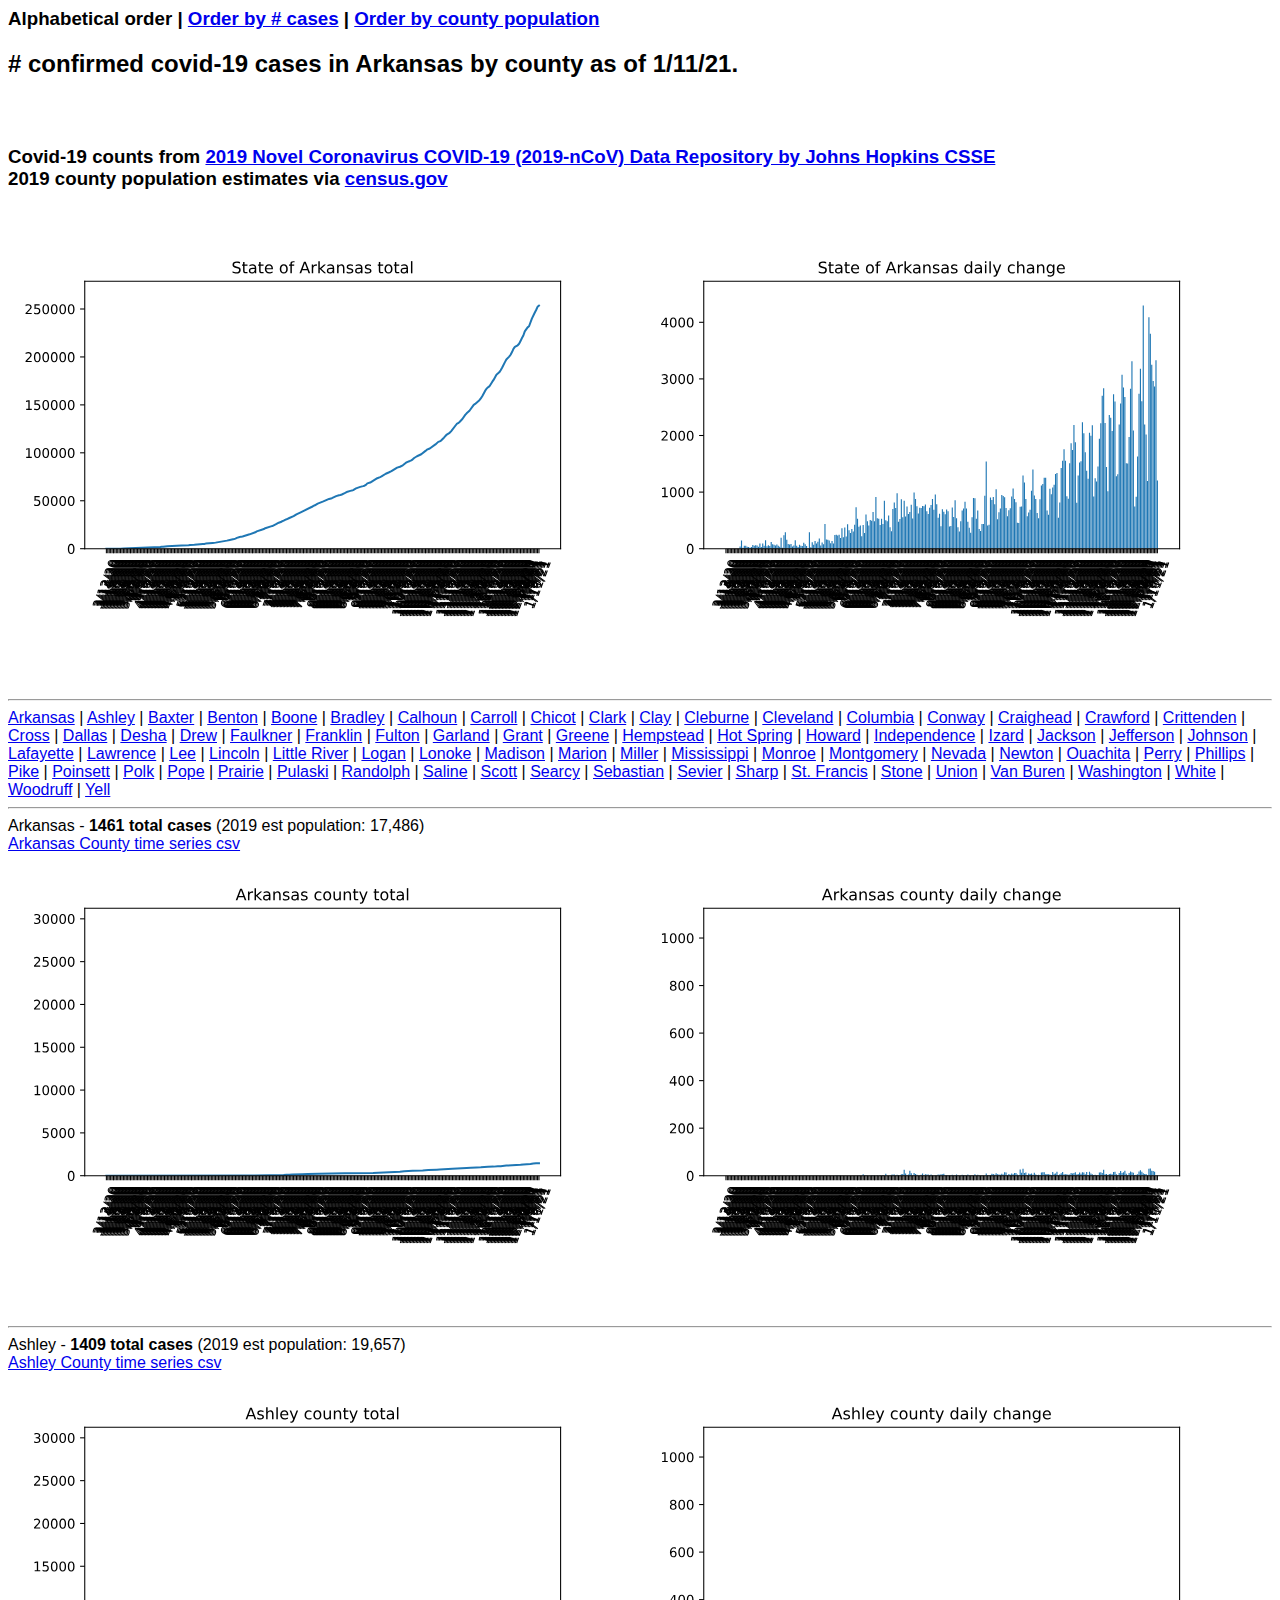
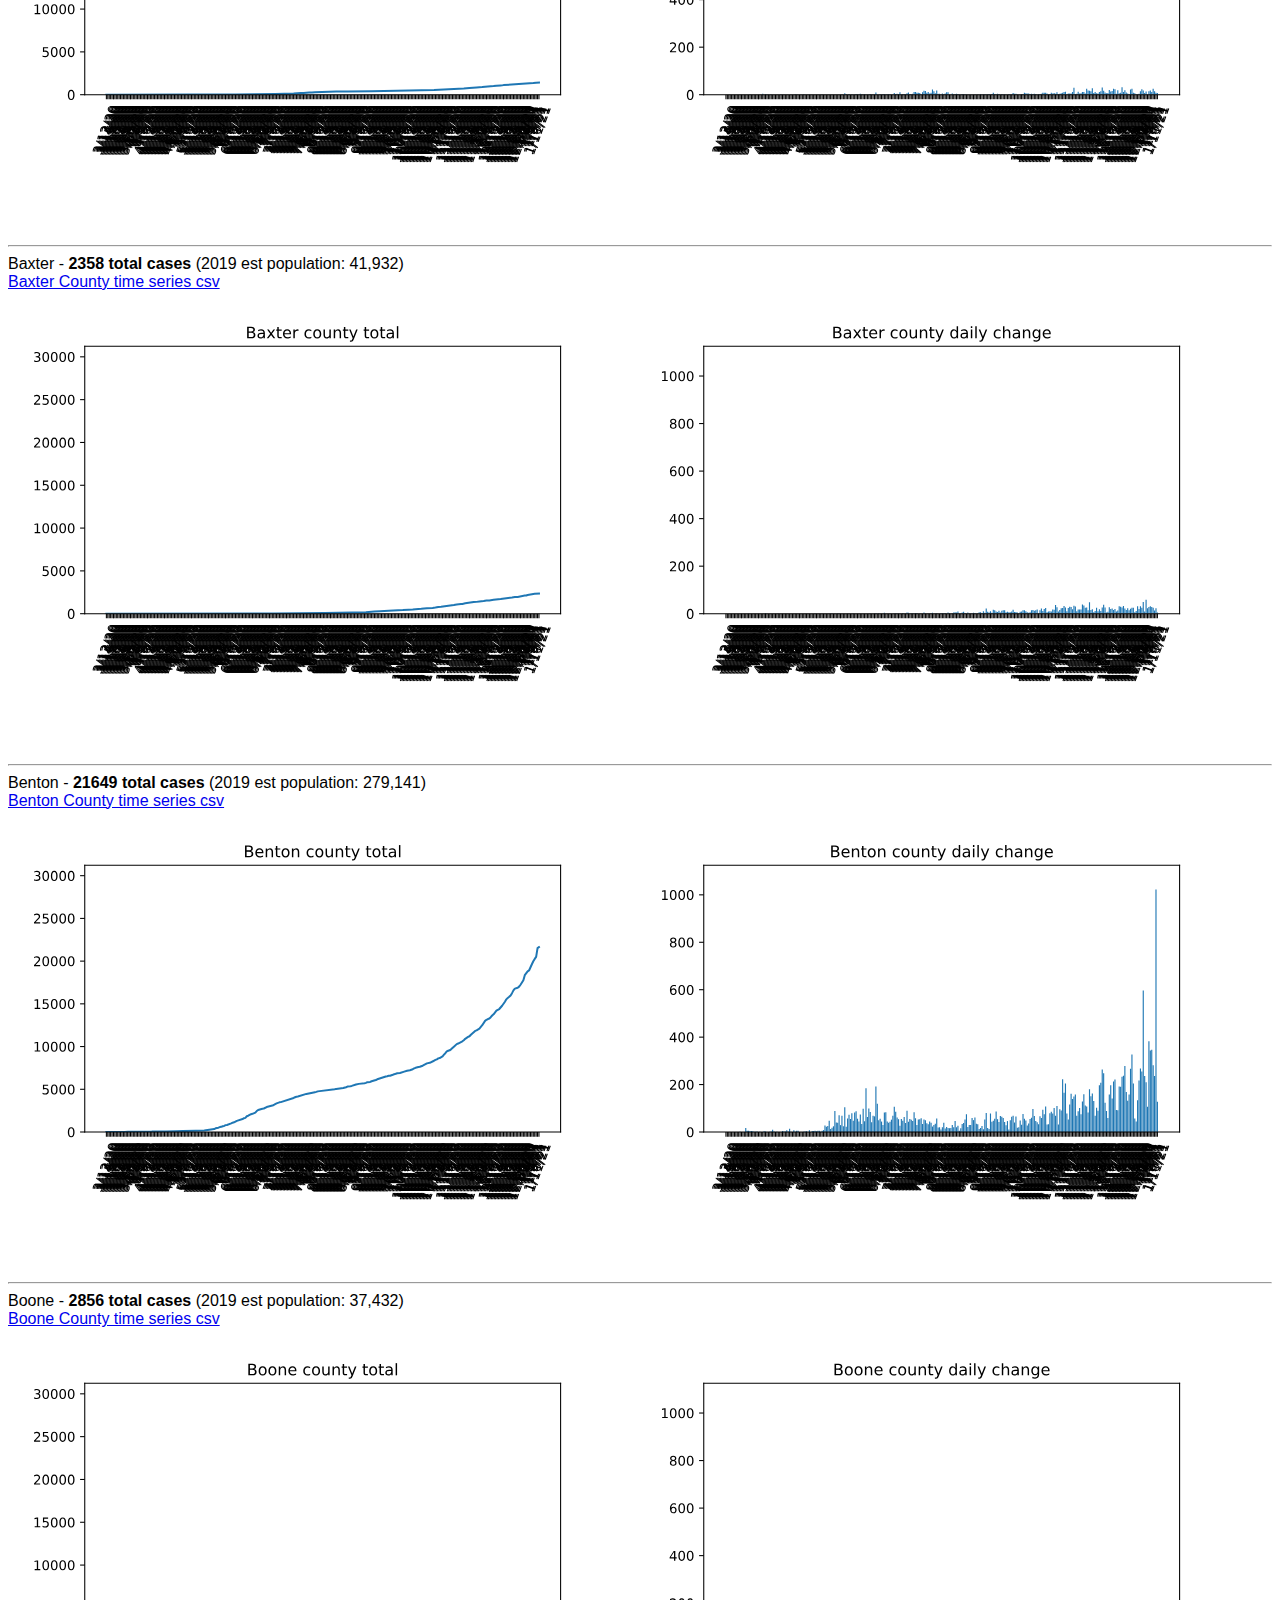
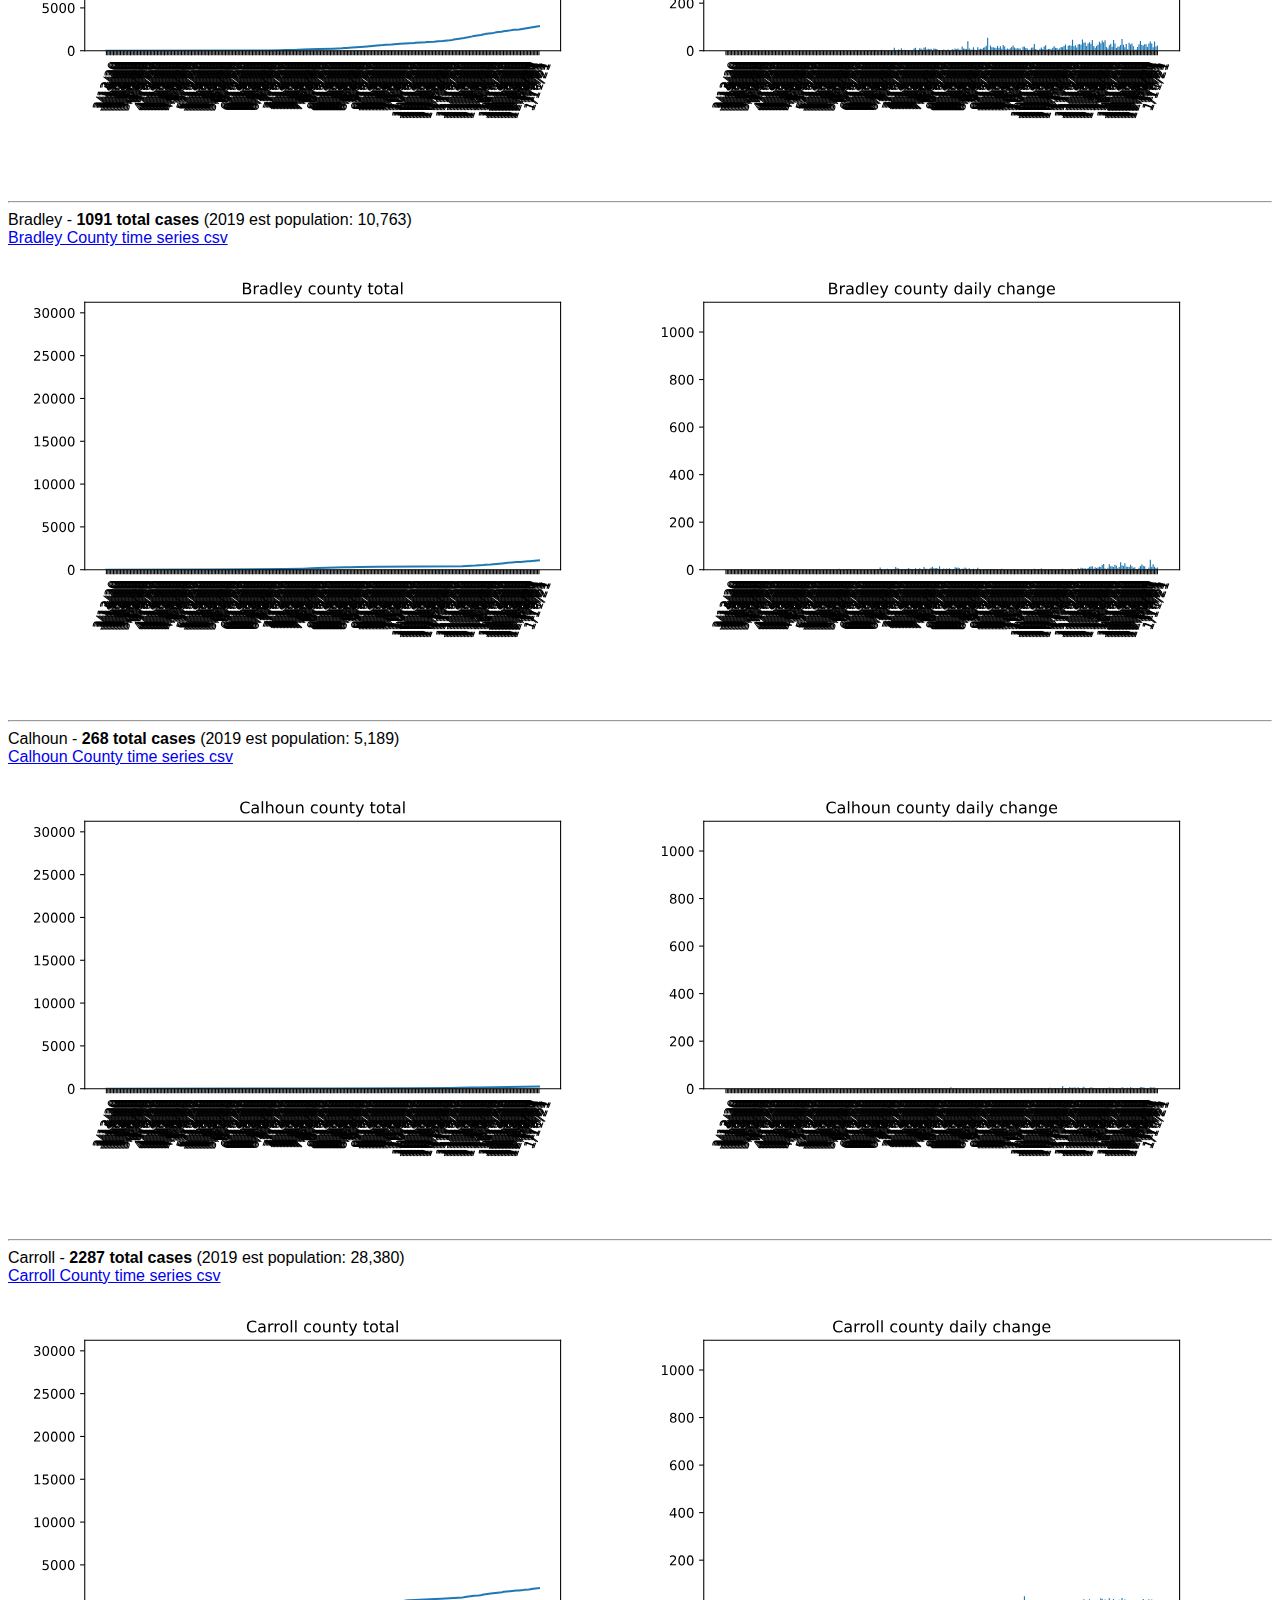
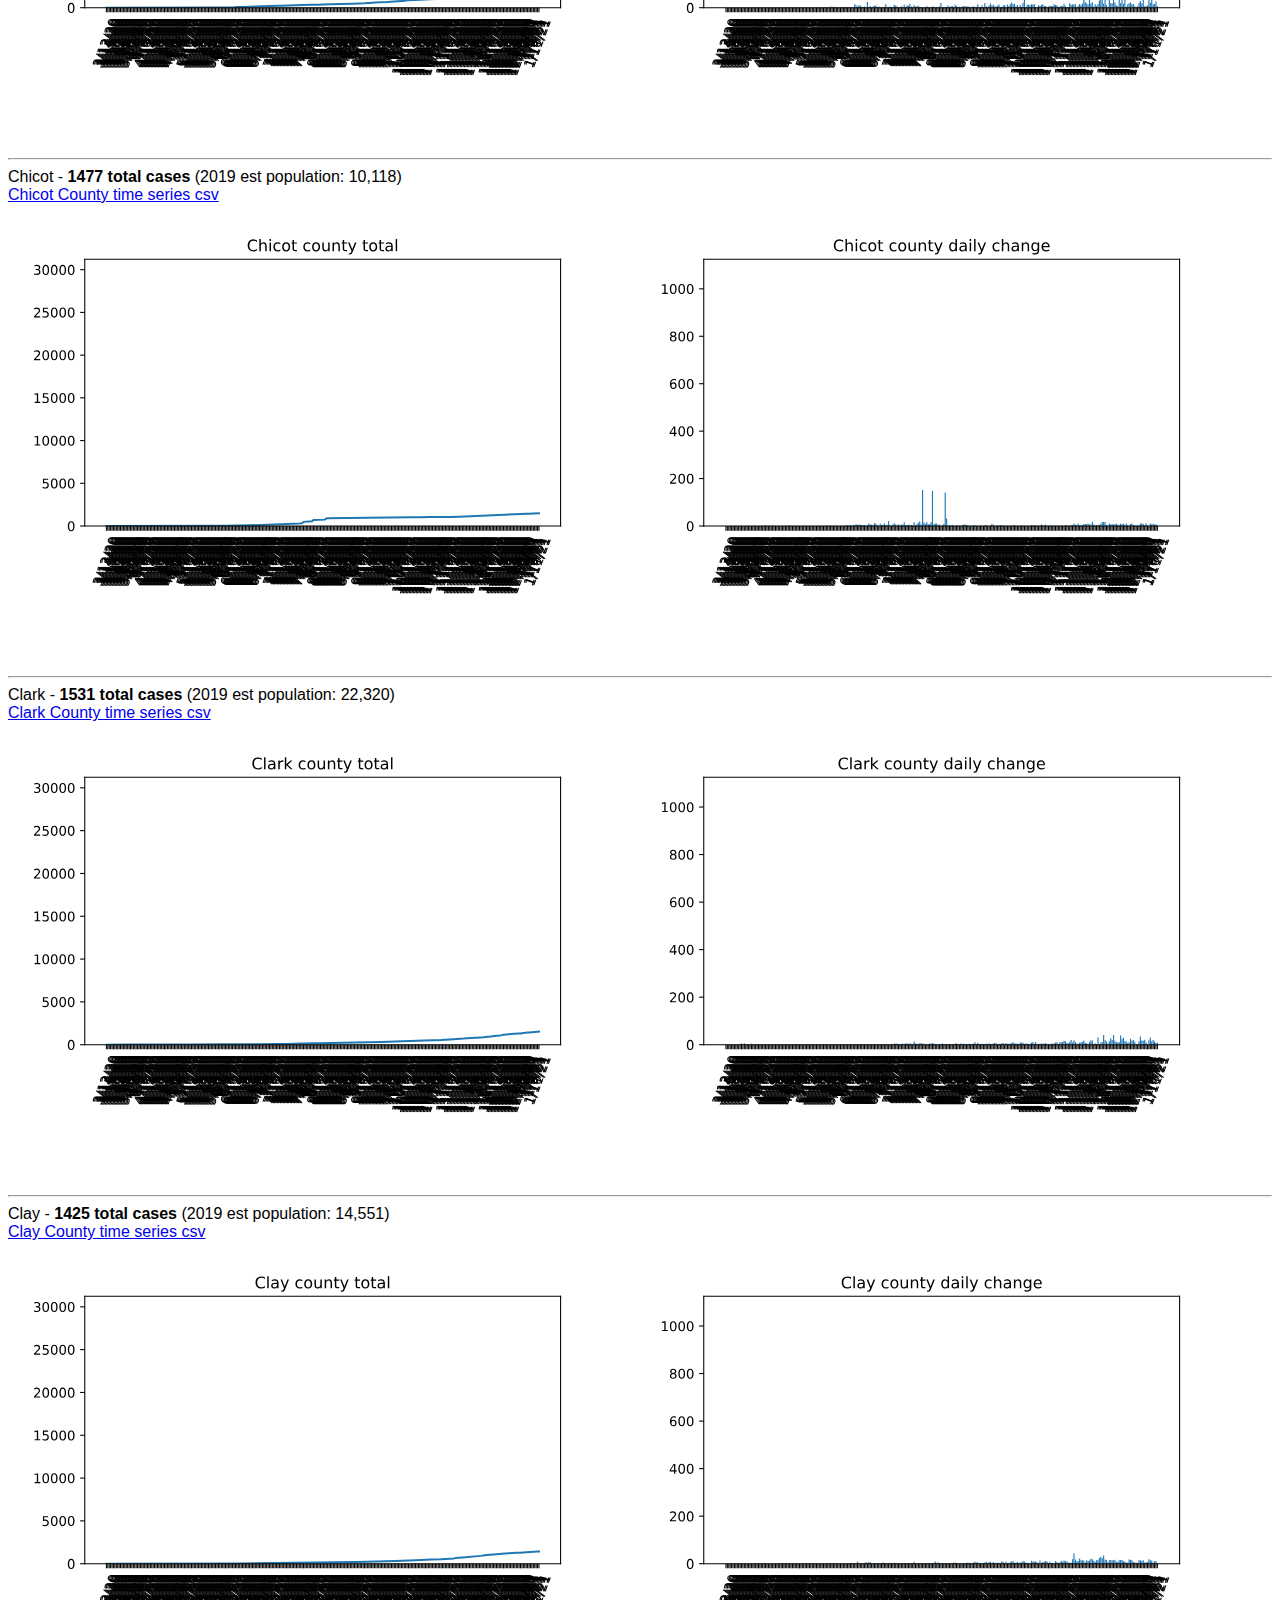
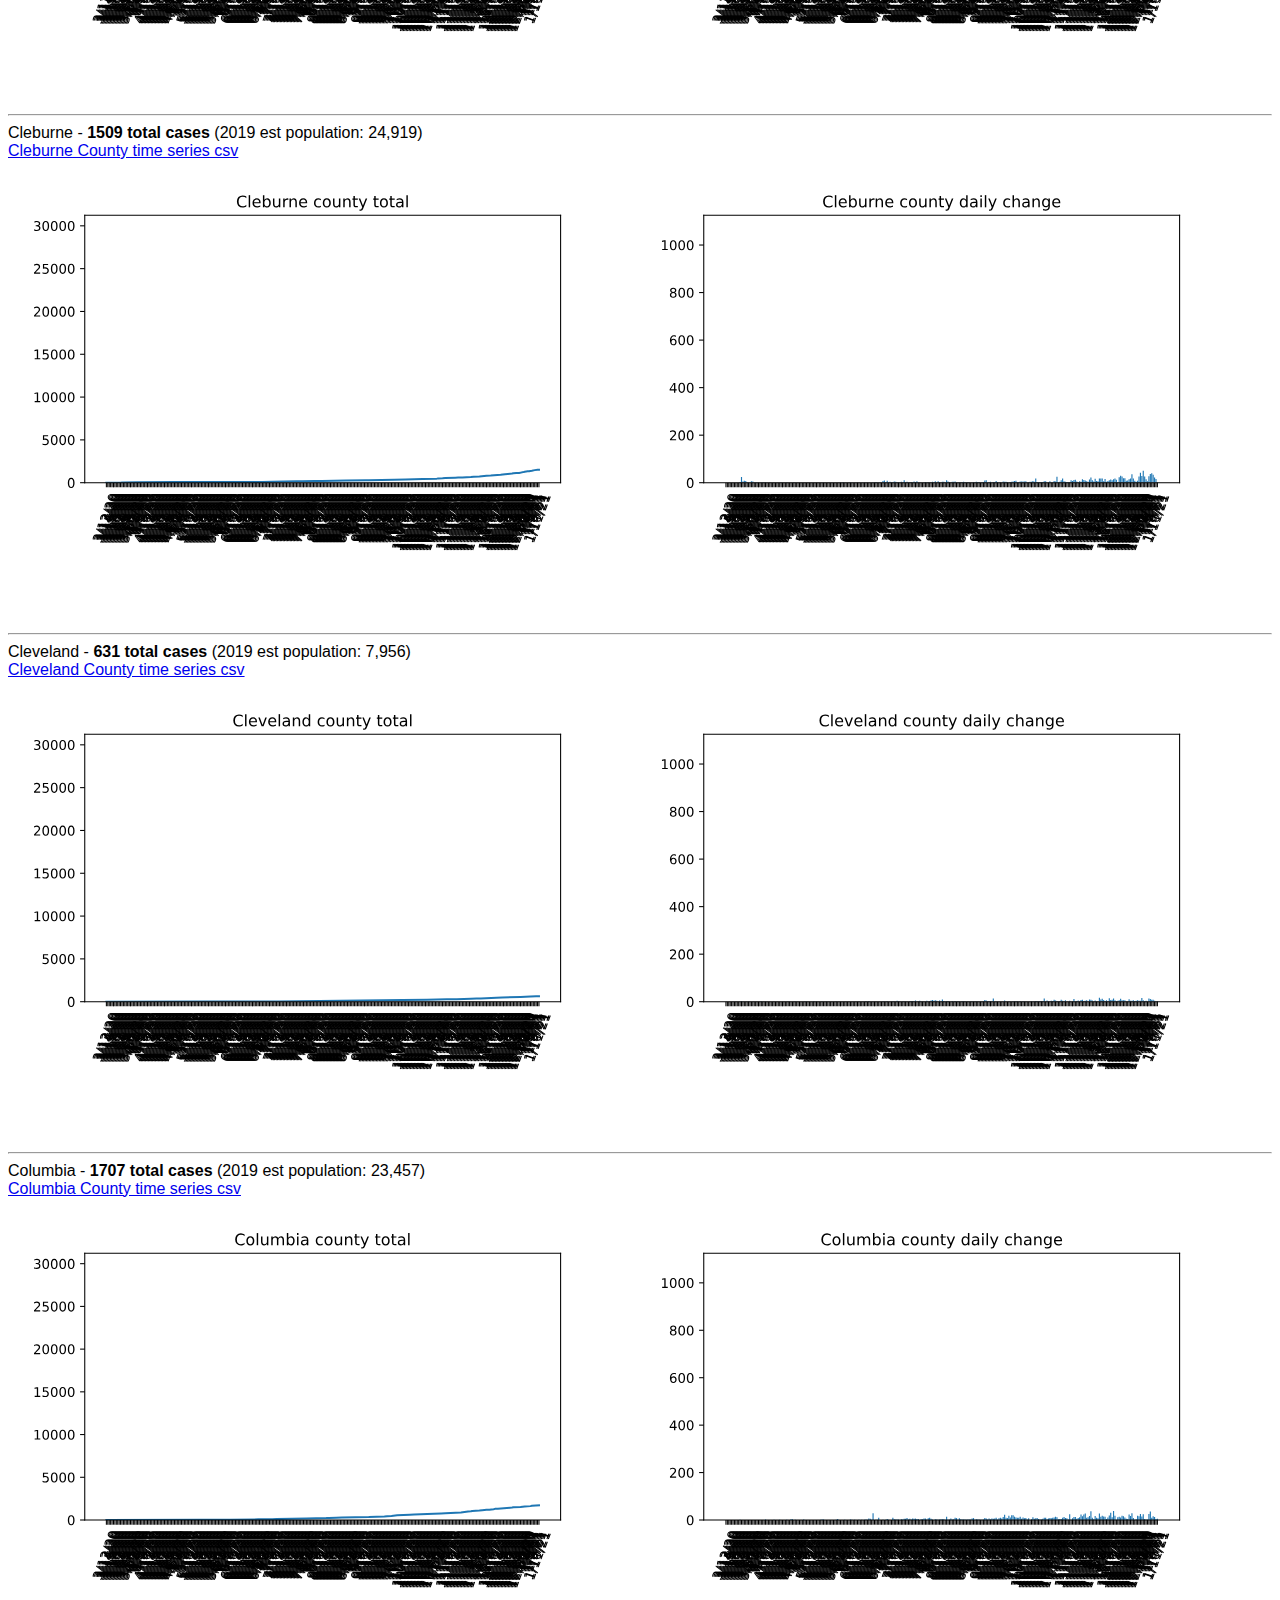
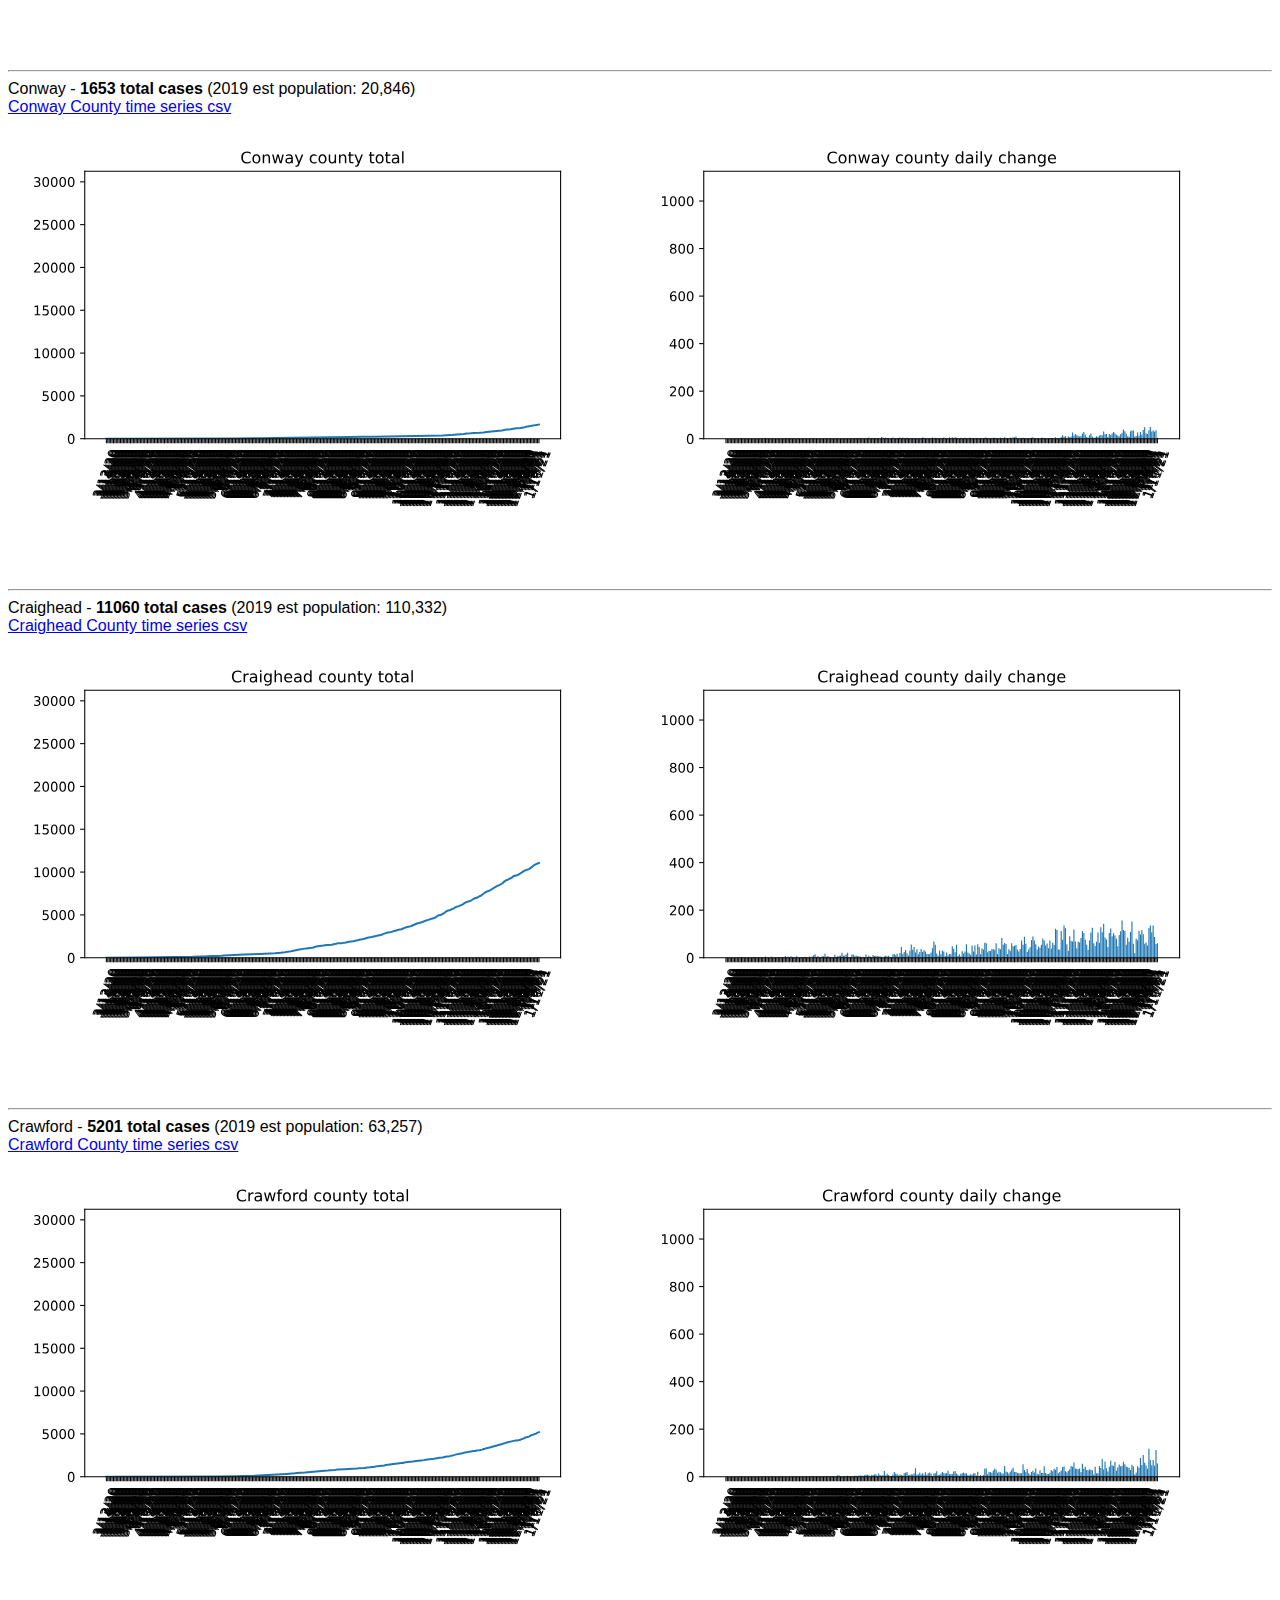
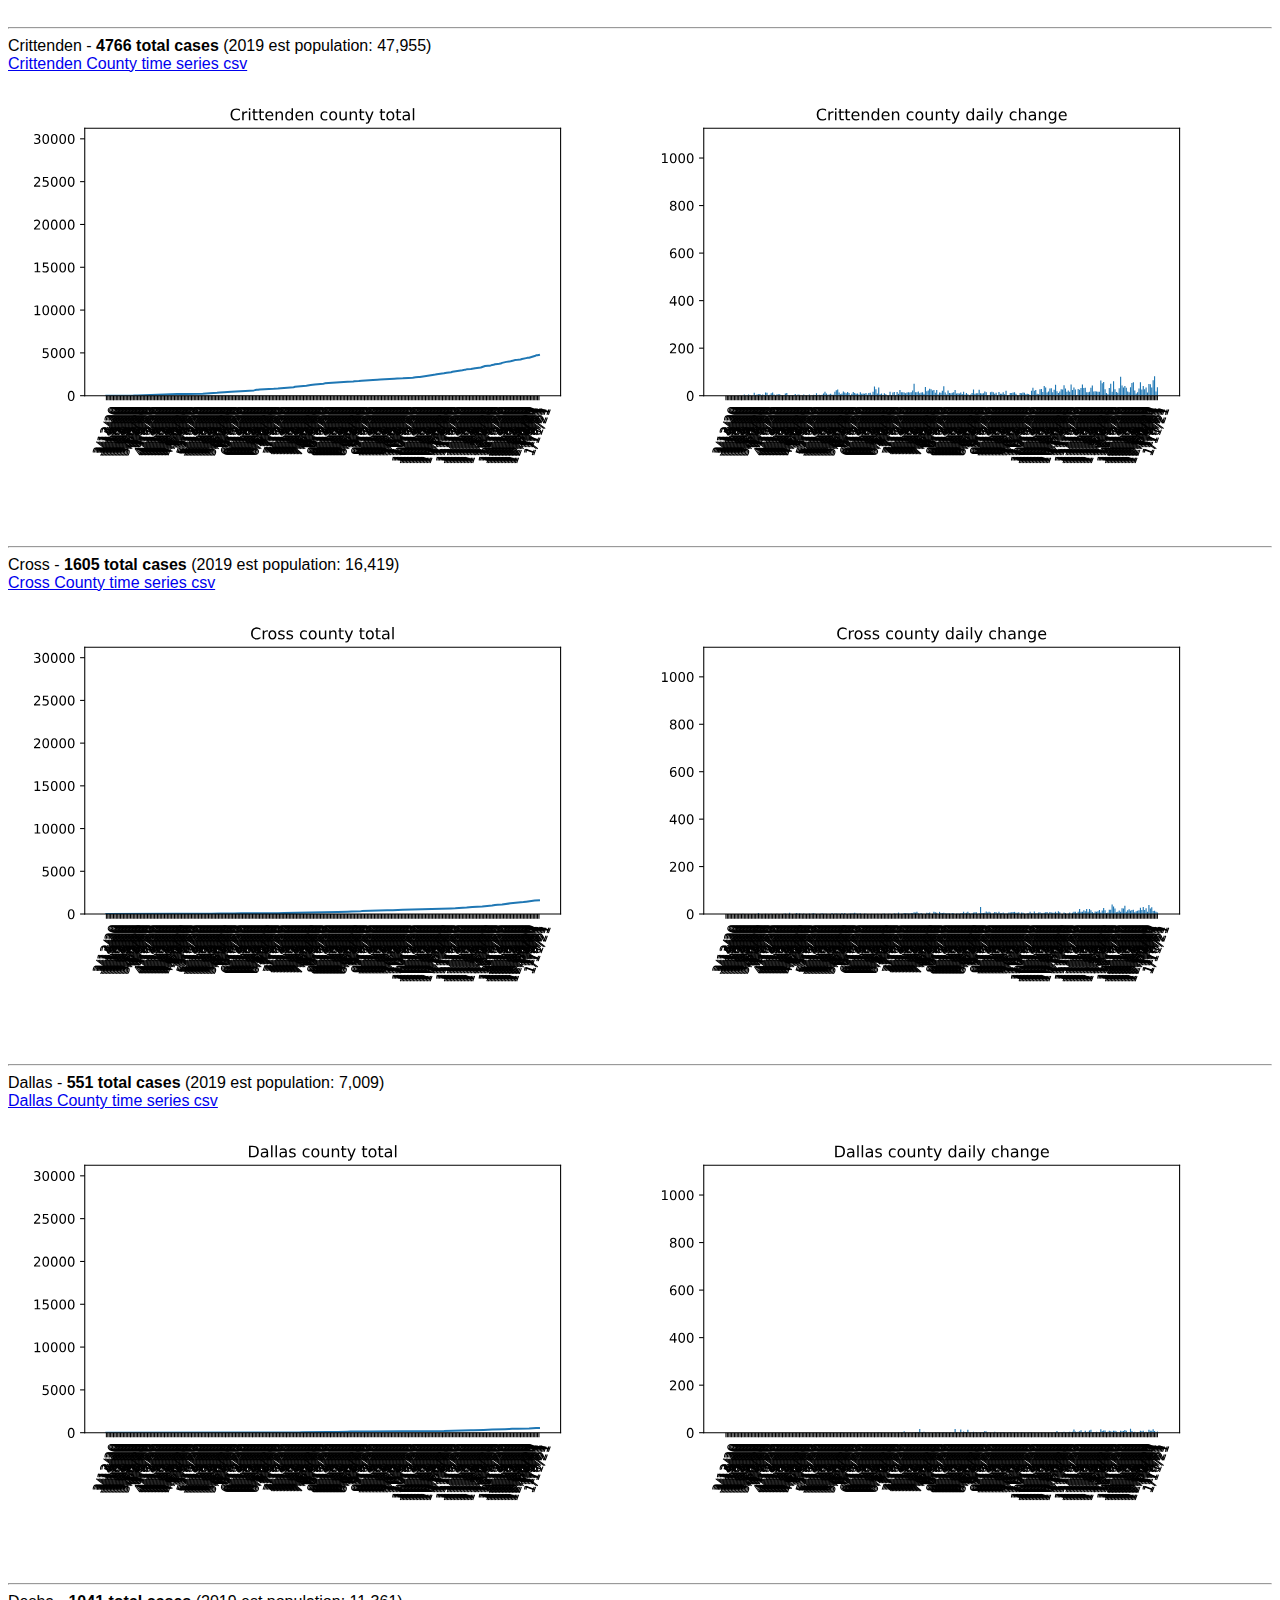
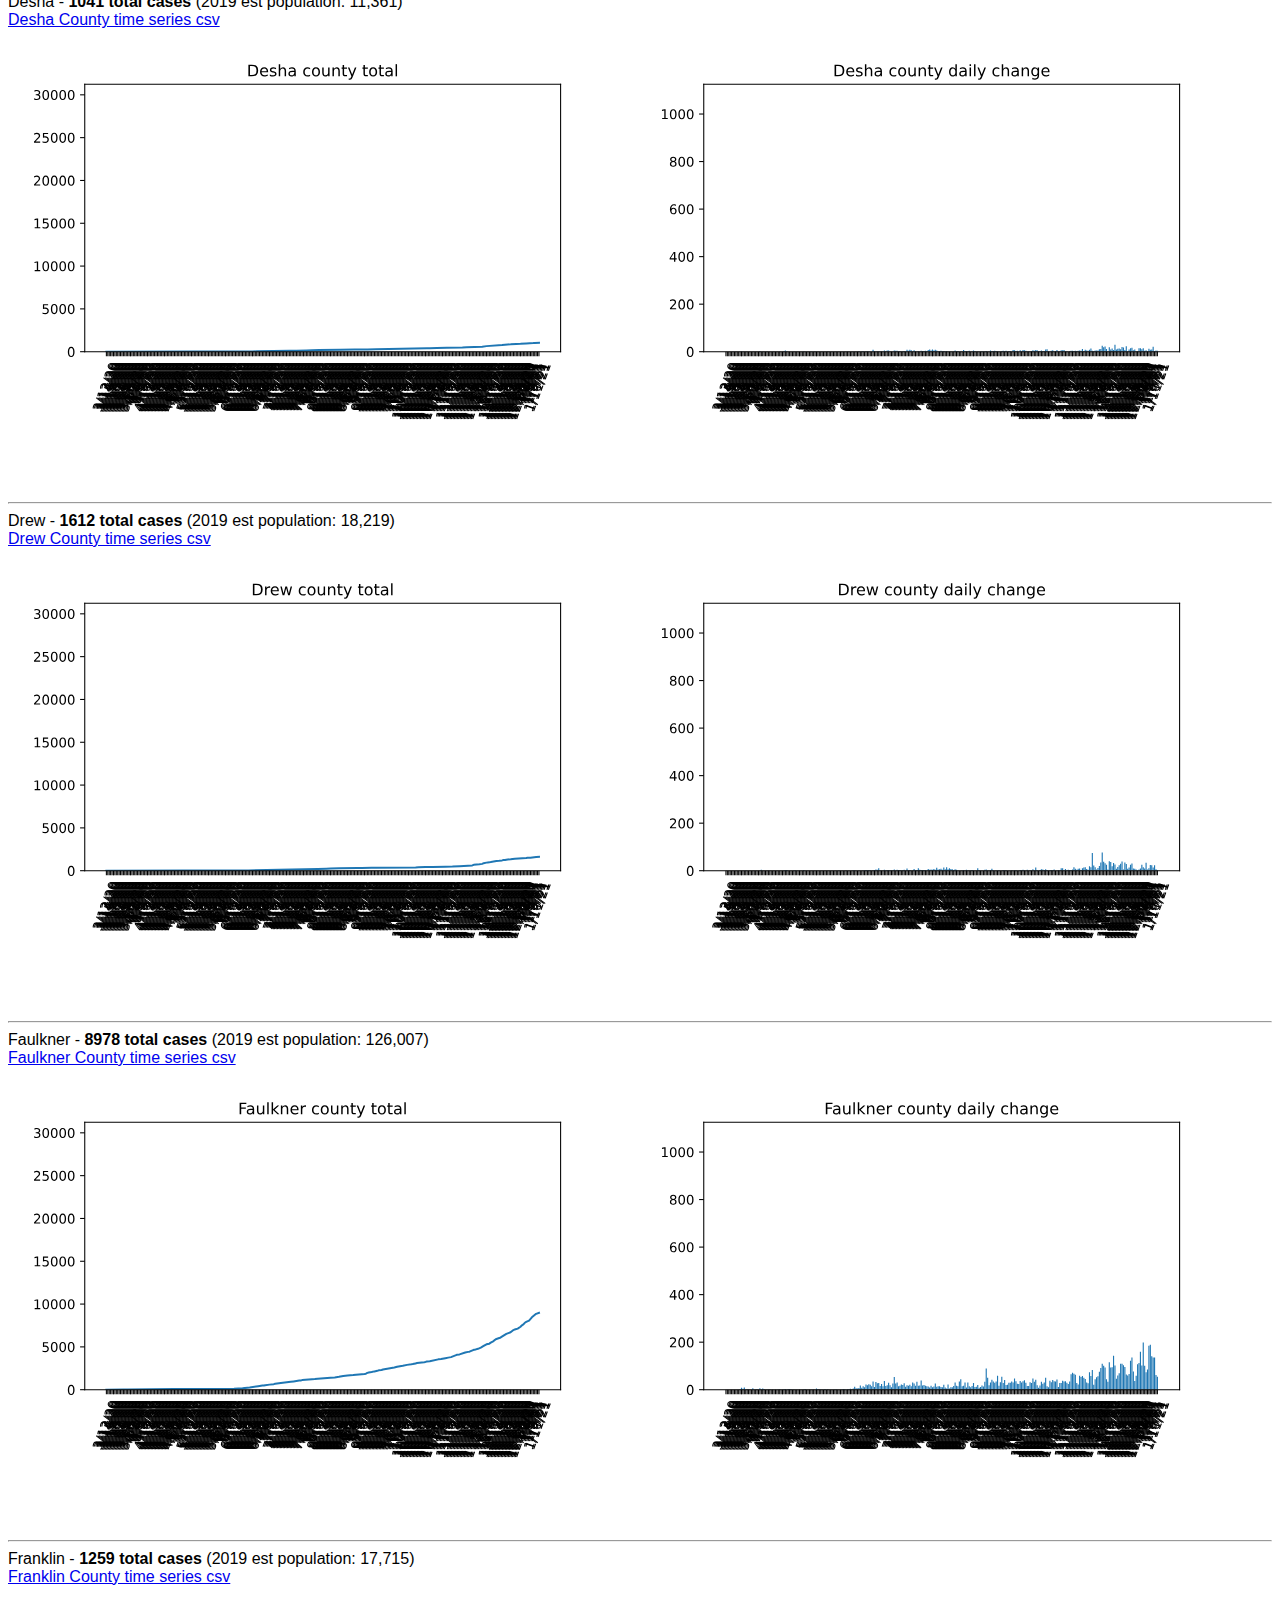
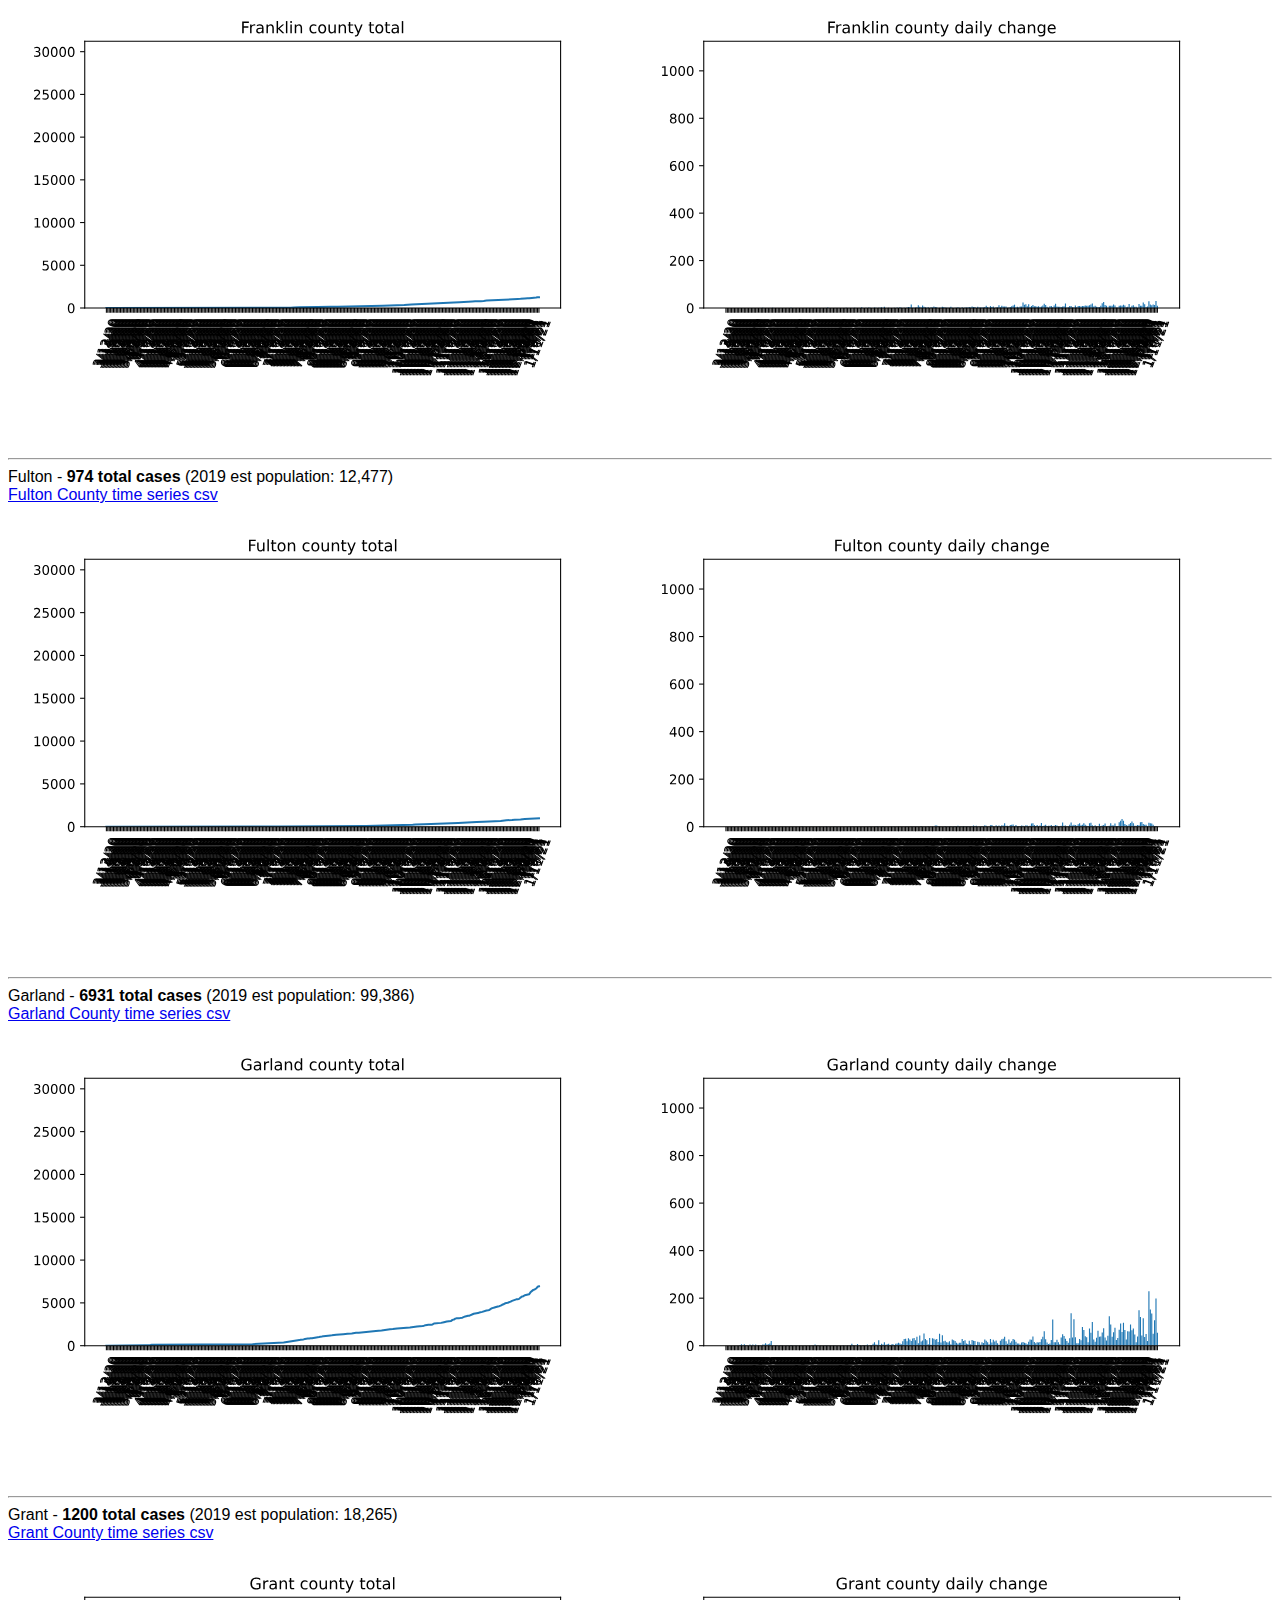
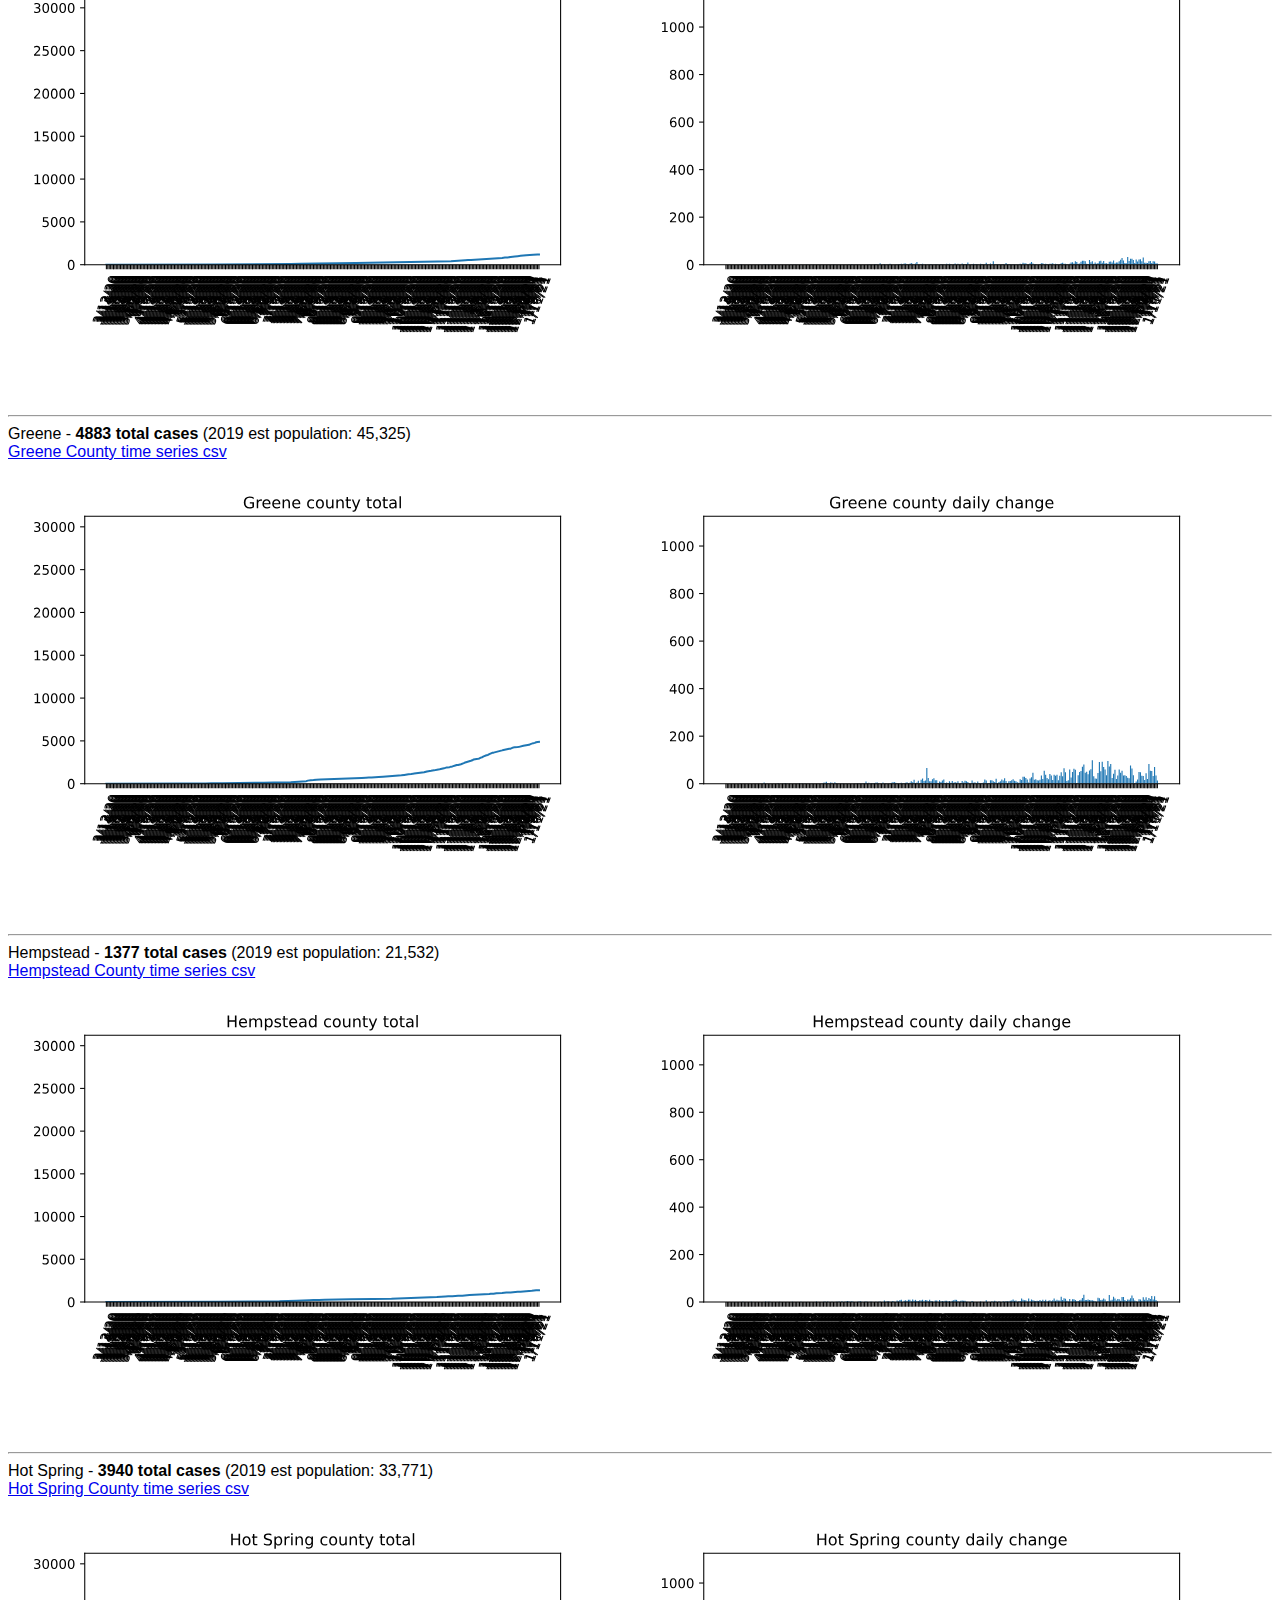
==== commit 94b60d32: "update" ====
--- a/index.html
+++ b/index.html
@@ -1,4 +1,4 @@
-<html><head><link rel="stylesheet" href="arcounties/style.css"/></head><h3>Alphabetical order | <a href="./index-by-cases.html"> Order by # cases</a> | <a href="./index-by-pop.html"> Order by county population</a></h3><h2># confirmed covid-19 cases in Arkansas by county as of 1/6/21.<h2>
+<html><head><link rel="stylesheet" href="arcounties/style.css"/></head><h3>Alphabetical order | <a href="./index-by-cases.html"> Order by # cases</a> | <a href="./index-by-pop.html"> Order by county population</a></h3><h2># confirmed covid-19 cases in Arkansas by county as of 1/11/21.<h2>
 <br>
 <h3>Covid-19 counts from 
 <a href="https://github.com/CSSEGISandData/COVID-19/blob/master/csse_covid_19_data/csse_covid_19_time_series/time_series_covid19_confirmed_US.csv">2019 Novel Coronavirus COVID-19 (2019-nCoV) Data Repository by Johns Hopkins CSSE</a>
@@ -6,525 +6,525 @@
 2019 county population estimates via <a href="https://www.census.gov/data/tables/time-series/demo/popest/2010s-counties-total.html">census.gov</a></h3><br><img src="./arcounties/images/AR.svg"/>
               <img src="./arcounties/images/AR-deltas.svg"/><br><hr><div style="content"><a href="#Arkansas">Arkansas</a> | <a href="#Ashley">Ashley</a> | <a href="#Baxter">Baxter</a> | <a href="#Benton">Benton</a> | <a href="#Boone">Boone</a> | <a href="#Bradley">Bradley</a> | <a href="#Calhoun">Calhoun</a> | <a href="#Carroll">Carroll</a> | <a href="#Chicot">Chicot</a> | <a href="#Clark">Clark</a> | <a href="#Clay">Clay</a> | <a href="#Cleburne">Cleburne</a> | <a href="#Cleveland">Cleveland</a> | <a href="#Columbia">Columbia</a> | <a href="#Conway">Conway</a> | <a href="#Craighead">Craighead</a> | <a href="#Crawford">Crawford</a> | <a href="#Crittenden">Crittenden</a> | <a href="#Cross">Cross</a> | <a href="#Dallas">Dallas</a> | <a href="#Desha">Desha</a> | <a href="#Drew">Drew</a> | <a href="#Faulkner">Faulkner</a> | <a href="#Franklin">Franklin</a> | <a href="#Fulton">Fulton</a> | <a href="#Garland">Garland</a> | <a href="#Grant">Grant</a> | <a href="#Greene">Greene</a> | <a href="#Hempstead">Hempstead</a> | <a href="#Hot_Spring">Hot Spring</a> | <a href="#Howard">Howard</a> | <a href="#Independence">Independence</a> | <a href="#Izard">Izard</a> | <a href="#Jackson">Jackson</a> | <a href="#Jefferson">Jefferson</a> | <a href="#Johnson">Johnson</a> | <a href="#Lafayette">Lafayette</a> | <a href="#Lawrence">Lawrence</a> | <a href="#Lee">Lee</a> | <a href="#Lincoln">Lincoln</a> | <a href="#Little_River">Little River</a> | <a href="#Logan">Logan</a> | <a href="#Lonoke">Lonoke</a> | <a href="#Madison">Madison</a> | <a href="#Marion">Marion</a> | <a href="#Miller">Miller</a> | <a href="#Mississippi">Mississippi</a> | <a href="#Monroe">Monroe</a> | <a href="#Montgomery">Montgomery</a> | <a href="#Nevada">Nevada</a> | <a href="#Newton">Newton</a> | <a href="#Ouachita">Ouachita</a> | <a href="#Perry">Perry</a> | <a href="#Phillips">Phillips</a> | <a href="#Pike">Pike</a> | <a href="#Poinsett">Poinsett</a> | <a href="#Polk">Polk</a> | <a href="#Pope">Pope</a> | <a href="#Prairie">Prairie</a> | <a href="#Pulaski">Pulaski</a> | <a href="#Randolph">Randolph</a> | <a href="#Saline">Saline</a> | <a href="#Scott">Scott</a> | <a href="#Searcy">Searcy</a> | <a href="#Sebastian">Sebastian</a> | <a href="#Sevier">Sevier</a> | <a href="#Sharp">Sharp</a> | <a href="#St._Francis">St. Francis</a> | <a href="#Stone">Stone</a> | <a href="#Union">Union</a> | <a href="#Van_Buren">Van Buren</a> | <a href="#Washington">Washington</a> | <a href="#White">White</a> | <a href="#Woodruff">Woodruff</a> | <a href="#Yell">Yell</a></div><div style="content" id="Arkansas">
               <hr>
-              Arkansas - <b>1399</a> total cases</b> (2019 est population: 17,486)
+              Arkansas - <b>1461</a> total cases</b> (2019 est population: 17,486)
               <br>
               <a href="./arcounties/Arkansas.csv">Arkansas County time series csv</a><br>
               <img src="./arcounties/images/Arkansas.svg"/>
               <img src="./arcounties/images/Arkansas-deltas.svg"/>
               </div><div style="content" id="Ashley">
               <hr>
-              Ashley - <b>1344</a> total cases</b> (2019 est population: 19,657)
+              Ashley - <b>1409</a> total cases</b> (2019 est population: 19,657)
               <br>
               <a href="./arcounties/Ashley.csv">Ashley County time series csv</a><br>
               <img src="./arcounties/images/Ashley.svg"/>
               <img src="./arcounties/images/Ashley-deltas.svg"/>
               </div><div style="content" id="Baxter">
               <hr>
-              Baxter - <b>2264</a> total cases</b> (2019 est population: 41,932)
+              Baxter - <b>2358</a> total cases</b> (2019 est population: 41,932)
               <br>
               <a href="./arcounties/Baxter.csv">Baxter County time series csv</a><br>
               <img src="./arcounties/images/Baxter.svg"/>
               <img src="./arcounties/images/Baxter-deltas.svg"/>
               </div><div style="content" id="Benton">
               <hr>
-              Benton - <b>19634</a> total cases</b> (2019 est population: 279,141)
+              Benton - <b>21649</a> total cases</b> (2019 est population: 279,141)
               <br>
               <a href="./arcounties/Benton.csv">Benton County time series csv</a><br>
               <img src="./arcounties/images/Benton.svg"/>
               <img src="./arcounties/images/Benton-deltas.svg"/>
               </div><div style="content" id="Boone">
               <hr>
-              Boone - <b>2732</a> total cases</b> (2019 est population: 37,432)
+              Boone - <b>2856</a> total cases</b> (2019 est population: 37,432)
               <br>
               <a href="./arcounties/Boone.csv">Boone County time series csv</a><br>
               <img src="./arcounties/images/Boone.svg"/>
               <img src="./arcounties/images/Boone-deltas.svg"/>
               </div><div style="content" id="Bradley">
               <hr>
-              Bradley - <b>1028</a> total cases</b> (2019 est population: 10,763)
+              Bradley - <b>1091</a> total cases</b> (2019 est population: 10,763)
               <br>
               <a href="./arcounties/Bradley.csv">Bradley County time series csv</a><br>
               <img src="./arcounties/images/Bradley.svg"/>
               <img src="./arcounties/images/Bradley-deltas.svg"/>
               </div><div style="content" id="Calhoun">
               <hr>
-              Calhoun - <b>252</a> total cases</b> (2019 est population: 5,189)
+              Calhoun - <b>268</a> total cases</b> (2019 est population: 5,189)
               <br>
               <a href="./arcounties/Calhoun.csv">Calhoun County time series csv</a><br>
               <img src="./arcounties/images/Calhoun.svg"/>
               <img src="./arcounties/images/Calhoun-deltas.svg"/>
               </div><div style="content" id="Carroll">
               <hr>
-              Carroll - <b>2190</a> total cases</b> (2019 est population: 28,380)
+              Carroll - <b>2287</a> total cases</b> (2019 est population: 28,380)
               <br>
               <a href="./arcounties/Carroll.csv">Carroll County time series csv</a><br>
               <img src="./arcounties/images/Carroll.svg"/>
               <img src="./arcounties/images/Carroll-deltas.svg"/>
               </div><div style="content" id="Chicot">
               <hr>
-              Chicot - <b>1445</a> total cases</b> (2019 est population: 10,118)
+              Chicot - <b>1477</a> total cases</b> (2019 est population: 10,118)
               <br>
               <a href="./arcounties/Chicot.csv">Chicot County time series csv</a><br>
               <img src="./arcounties/images/Chicot.svg"/>
               <img src="./arcounties/images/Chicot-deltas.svg"/>
               </div><div style="content" id="Clark">
               <hr>
-              Clark - <b>1468</a> total cases</b> (2019 est population: 22,320)
+              Clark - <b>1531</a> total cases</b> (2019 est population: 22,320)
               <br>
               <a href="./arcounties/Clark.csv">Clark County time series csv</a><br>
               <img src="./arcounties/images/Clark.svg"/>
               <img src="./arcounties/images/Clark-deltas.svg"/>
               </div><div style="content" id="Clay">
               <hr>
-              Clay - <b>1383</a> total cases</b> (2019 est population: 14,551)
+              Clay - <b>1425</a> total cases</b> (2019 est population: 14,551)
               <br>
               <a href="./arcounties/Clay.csv">Clay County time series csv</a><br>
               <img src="./arcounties/images/Clay.svg"/>
               <img src="./arcounties/images/Clay-deltas.svg"/>
               </div><div style="content" id="Cleburne">
               <hr>
-              Cleburne - <b>1396</a> total cases</b> (2019 est population: 24,919)
+              Cleburne - <b>1509</a> total cases</b> (2019 est population: 24,919)
               <br>
               <a href="./arcounties/Cleburne.csv">Cleburne County time series csv</a><br>
               <img src="./arcounties/images/Cleburne.svg"/>
               <img src="./arcounties/images/Cleburne-deltas.svg"/>
               </div><div style="content" id="Cleveland">
               <hr>
-              Cleveland - <b>607</a> total cases</b> (2019 est population: 7,956)
+              Cleveland - <b>631</a> total cases</b> (2019 est population: 7,956)
               <br>
               <a href="./arcounties/Cleveland.csv">Cleveland County time series csv</a><br>
               <img src="./arcounties/images/Cleveland.svg"/>
               <img src="./arcounties/images/Cleveland-deltas.svg"/>
               </div><div style="content" id="Columbia">
               <hr>
-              Columbia - <b>1660</a> total cases</b> (2019 est population: 23,457)
+              Columbia - <b>1707</a> total cases</b> (2019 est population: 23,457)
               <br>
               <a href="./arcounties/Columbia.csv">Columbia County time series csv</a><br>
               <img src="./arcounties/images/Columbia.svg"/>
               <img src="./arcounties/images/Columbia-deltas.svg"/>
               </div><div style="content" id="Conway">
               <hr>
-              Conway - <b>1519</a> total cases</b> (2019 est population: 20,846)
+              Conway - <b>1653</a> total cases</b> (2019 est population: 20,846)
               <br>
               <a href="./arcounties/Conway.csv">Conway County time series csv</a><br>
               <img src="./arcounties/images/Conway.svg"/>
               <img src="./arcounties/images/Conway-deltas.svg"/>
               </div><div style="content" id="Craighead">
               <hr>
-              Craighead - <b>10611</a> total cases</b> (2019 est population: 110,332)
+              Craighead - <b>11060</a> total cases</b> (2019 est population: 110,332)
               <br>
               <a href="./arcounties/Craighead.csv">Craighead County time series csv</a><br>
               <img src="./arcounties/images/Craighead.svg"/>
               <img src="./arcounties/images/Craighead-deltas.svg"/>
               </div><div style="content" id="Crawford">
               <hr>
-              Crawford - <b>4869</a> total cases</b> (2019 est population: 63,257)
+              Crawford - <b>5201</a> total cases</b> (2019 est population: 63,257)
               <br>
               <a href="./arcounties/Crawford.csv">Crawford County time series csv</a><br>
               <img src="./arcounties/images/Crawford.svg"/>
               <img src="./arcounties/images/Crawford-deltas.svg"/>
               </div><div style="content" id="Crittenden">
               <hr>
-              Crittenden - <b>4531</a> total cases</b> (2019 est population: 47,955)
+              Crittenden - <b>4766</a> total cases</b> (2019 est population: 47,955)
               <br>
               <a href="./arcounties/Crittenden.csv">Crittenden County time series csv</a><br>
               <img src="./arcounties/images/Crittenden.svg"/>
               <img src="./arcounties/images/Crittenden-deltas.svg"/>
               </div><div style="content" id="Cross">
               <hr>
-              Cross - <b>1535</a> total cases</b> (2019 est population: 16,419)
+              Cross - <b>1605</a> total cases</b> (2019 est population: 16,419)
               <br>
               <a href="./arcounties/Cross.csv">Cross County time series csv</a><br>
               <img src="./arcounties/images/Cross.svg"/>
               <img src="./arcounties/images/Cross-deltas.svg"/>
               </div><div style="content" id="Dallas">
               <hr>
-              Dallas - <b>516</a> total cases</b> (2019 est population: 7,009)
+              Dallas - <b>551</a> total cases</b> (2019 est population: 7,009)
               <br>
               <a href="./arcounties/Dallas.csv">Dallas County time series csv</a><br>
               <img src="./arcounties/images/Dallas.svg"/>
               <img src="./arcounties/images/Dallas-deltas.svg"/>
               </div><div style="content" id="Desha">
               <hr>
-              Desha - <b>999</a> total cases</b> (2019 est population: 11,361)
+              Desha - <b>1041</a> total cases</b> (2019 est population: 11,361)
               <br>
               <a href="./arcounties/Desha.csv">Desha County time series csv</a><br>
               <img src="./arcounties/images/Desha.svg"/>
               <img src="./arcounties/images/Desha-deltas.svg"/>
               </div><div style="content" id="Drew">
               <hr>
-              Drew - <b>1544</a> total cases</b> (2019 est population: 18,219)
+              Drew - <b>1612</a> total cases</b> (2019 est population: 18,219)
               <br>
               <a href="./arcounties/Drew.csv">Drew County time series csv</a><br>
               <img src="./arcounties/images/Drew.svg"/>
               <img src="./arcounties/images/Drew-deltas.svg"/>
               </div><div style="content" id="Faulkner">
               <hr>
-              Faulkner - <b>8450</a> total cases</b> (2019 est population: 126,007)
+              Faulkner - <b>8978</a> total cases</b> (2019 est population: 126,007)
               <br>
               <a href="./arcounties/Faulkner.csv">Faulkner County time series csv</a><br>
               <img src="./arcounties/images/Faulkner.svg"/>
               <img src="./arcounties/images/Faulkner-deltas.svg"/>
               </div><div style="content" id="Franklin">
               <hr>
-              Franklin - <b>1180</a> total cases</b> (2019 est population: 17,715)
+              Franklin - <b>1259</a> total cases</b> (2019 est population: 17,715)
               <br>
               <a href="./arcounties/Franklin.csv">Franklin County time series csv</a><br>
               <img src="./arcounties/images/Franklin.svg"/>
               <img src="./arcounties/images/Franklin-deltas.svg"/>
               </div><div style="content" id="Fulton">
               <hr>
-              Fulton - <b>946</a> total cases</b> (2019 est population: 12,477)
+              Fulton - <b>974</a> total cases</b> (2019 est population: 12,477)
               <br>
               <a href="./arcounties/Fulton.csv">Fulton County time series csv</a><br>
               <img src="./arcounties/images/Fulton.svg"/>
               <img src="./arcounties/images/Fulton-deltas.svg"/>
               </div><div style="content" id="Garland">
               <hr>
-              Garland - <b>6385</a> total cases</b> (2019 est population: 99,386)
+              Garland - <b>6931</a> total cases</b> (2019 est population: 99,386)
               <br>
               <a href="./arcounties/Garland.csv">Garland County time series csv</a><br>
               <img src="./arcounties/images/Garland.svg"/>
               <img src="./arcounties/images/Garland-deltas.svg"/>
               </div><div style="content" id="Grant">
               <hr>
-              Grant - <b>1155</a> total cases</b> (2019 est population: 18,265)
+              Grant - <b>1200</a> total cases</b> (2019 est population: 18,265)
               <br>
               <a href="./arcounties/Grant.csv">Grant County time series csv</a><br>
               <img src="./arcounties/images/Grant.svg"/>
               <img src="./arcounties/images/Grant-deltas.svg"/>
               </div><div style="content" id="Greene">
               <hr>
-              Greene - <b>4681</a> total cases</b> (2019 est population: 45,325)
+              Greene - <b>4883</a> total cases</b> (2019 est population: 45,325)
               <br>
               <a href="./arcounties/Greene.csv">Greene County time series csv</a><br>
               <img src="./arcounties/images/Greene.svg"/>
               <img src="./arcounties/images/Greene-deltas.svg"/>
               </div><div style="content" id="Hempstead">
               <hr>
-              Hempstead - <b>1306</a> total cases</b> (2019 est population: 21,532)
+              Hempstead - <b>1377</a> total cases</b> (2019 est population: 21,532)
               <br>
               <a href="./arcounties/Hempstead.csv">Hempstead County time series csv</a><br>
               <img src="./arcounties/images/Hempstead.svg"/>
               <img src="./arcounties/images/Hempstead-deltas.svg"/>
               </div><div style="content" id="Hot_Spring">
               <hr>
-              Hot Spring - <b>3795</a> total cases</b> (2019 est population: 33,771)
+              Hot Spring - <b>3940</a> total cases</b> (2019 est population: 33,771)
               <br>
               <a href="./arcounties/Hot_Spring.csv">Hot Spring County time series csv</a><br>
               <img src="./arcounties/images/Hot Spring.svg"/>
               <img src="./arcounties/images/Hot Spring-deltas.svg"/>
               </div><div style="content" id="Howard">
               <hr>
-              Howard - <b>1163</a> total cases</b> (2019 est population: 13,202)
+              Howard - <b>1196</a> total cases</b> (2019 est population: 13,202)
               <br>
               <a href="./arcounties/Howard.csv">Howard County time series csv</a><br>
               <img src="./arcounties/images/Howard.svg"/>
               <img src="./arcounties/images/Howard-deltas.svg"/>
               </div><div style="content" id="Independence">
               <hr>
-              Independence - <b>2974</a> total cases</b> (2019 est population: 37,825)
+              Independence - <b>3101</a> total cases</b> (2019 est population: 37,825)
               <br>
               <a href="./arcounties/Independence.csv">Independence County time series csv</a><br>
               <img src="./arcounties/images/Independence.svg"/>
               <img src="./arcounties/images/Independence-deltas.svg"/>
               </div><div style="content" id="Izard">
               <hr>
-              Izard - <b>1401</a> total cases</b> (2019 est population: 13,629)
+              Izard - <b>1433</a> total cases</b> (2019 est population: 13,629)
               <br>
               <a href="./arcounties/Izard.csv">Izard County time series csv</a><br>
               <img src="./arcounties/images/Izard.svg"/>
               <img src="./arcounties/images/Izard-deltas.svg"/>
               </div><div style="content" id="Jackson">
               <hr>
-              Jackson - <b>2866</a> total cases</b> (2019 est population: 16,719)
+              Jackson - <b>2943</a> total cases</b> (2019 est population: 16,719)
               <br>
               <a href="./arcounties/Jackson.csv">Jackson County time series csv</a><br>
               <img src="./arcounties/images/Jackson.svg"/>
               <img src="./arcounties/images/Jackson-deltas.svg"/>
               </div><div style="content" id="Jefferson">
               <hr>
-              Jefferson - <b>6992</a> total cases</b> (2019 est population: 66,824)
+              Jefferson - <b>7190</a> total cases</b> (2019 est population: 66,824)
               <br>
               <a href="./arcounties/Jefferson.csv">Jefferson County time series csv</a><br>
               <img src="./arcounties/images/Jefferson.svg"/>
               <img src="./arcounties/images/Jefferson-deltas.svg"/>
               </div><div style="content" id="Johnson">
               <hr>
-              Johnson - <b>2024</a> total cases</b> (2019 est population: 26,578)
+              Johnson - <b>2167</a> total cases</b> (2019 est population: 26,578)
               <br>
               <a href="./arcounties/Johnson.csv">Johnson County time series csv</a><br>
               <img src="./arcounties/images/Johnson.svg"/>
               <img src="./arcounties/images/Johnson-deltas.svg"/>
               </div><div style="content" id="Lafayette">
               <hr>
-              Lafayette - <b>361</a> total cases</b> (2019 est population: 6,624)
+              Lafayette - <b>373</a> total cases</b> (2019 est population: 6,624)
               <br>
               <a href="./arcounties/Lafayette.csv">Lafayette County time series csv</a><br>
               <img src="./arcounties/images/Lafayette.svg"/>
               <img src="./arcounties/images/Lafayette-deltas.svg"/>
               </div><div style="content" id="Lawrence">
               <hr>
-              Lawrence - <b>1667</a> total cases</b> (2019 est population: 16,406)
+              Lawrence - <b>1729</a> total cases</b> (2019 est population: 16,406)
               <br>
               <a href="./arcounties/Lawrence.csv">Lawrence County time series csv</a><br>
               <img src="./arcounties/images/Lawrence.svg"/>
               <img src="./arcounties/images/Lawrence-deltas.svg"/>
               </div><div style="content" id="Lee">
               <hr>
-              Lee - <b>1489</a> total cases</b> (2019 est population: 8,857)
+              Lee - <b>1520</a> total cases</b> (2019 est population: 8,857)
               <br>
               <a href="./arcounties/Lee.csv">Lee County time series csv</a><br>
               <img src="./arcounties/images/Lee.svg"/>
               <img src="./arcounties/images/Lee-deltas.svg"/>
               </div><div style="content" id="Lincoln">
               <hr>
-              Lincoln - <b>2866</a> total cases</b> (2019 est population: 13,024)
+              Lincoln - <b>2908</a> total cases</b> (2019 est population: 13,024)
               <br>
               <a href="./arcounties/Lincoln.csv">Lincoln County time series csv</a><br>
               <img src="./arcounties/images/Lincoln.svg"/>
               <img src="./arcounties/images/Lincoln-deltas.svg"/>
               </div><div style="content" id="Little_River">
               <hr>
-              Little River - <b>864</a> total cases</b> (2019 est population: 12,259)
+              Little River - <b>901</a> total cases</b> (2019 est population: 12,259)
               <br>
               <a href="./arcounties/Little_River.csv">Little River County time series csv</a><br>
               <img src="./arcounties/images/Little River.svg"/>
               <img src="./arcounties/images/Little River-deltas.svg"/>
               </div><div style="content" id="Logan">
               <hr>
-              Logan - <b>1560</a> total cases</b> (2019 est population: 21,466)
+              Logan - <b>1682</a> total cases</b> (2019 est population: 21,466)
               <br>
               <a href="./arcounties/Logan.csv">Logan County time series csv</a><br>
               <img src="./arcounties/images/Logan.svg"/>
               <img src="./arcounties/images/Logan-deltas.svg"/>
               </div><div style="content" id="Lonoke">
               <hr>
-              Lonoke - <b>4600</a> total cases</b> (2019 est population: 73,309)
+              Lonoke - <b>4896</a> total cases</b> (2019 est population: 73,309)
               <br>
               <a href="./arcounties/Lonoke.csv">Lonoke County time series csv</a><br>
               <img src="./arcounties/images/Lonoke.svg"/>
               <img src="./arcounties/images/Lonoke-deltas.svg"/>
               </div><div style="content" id="Madison">
               <hr>
-              Madison - <b>1099</a> total cases</b> (2019 est population: 16,576)
+              Madison - <b>1152</a> total cases</b> (2019 est population: 16,576)
               <br>
               <a href="./arcounties/Madison.csv">Madison County time series csv</a><br>
               <img src="./arcounties/images/Madison.svg"/>
               <img src="./arcounties/images/Madison-deltas.svg"/>
               </div><div style="content" id="Marion">
               <hr>
-              Marion - <b>691</a> total cases</b> (2019 est population: 16,694)
+              Marion - <b>739</a> total cases</b> (2019 est population: 16,694)
               <br>
               <a href="./arcounties/Marion.csv">Marion County time series csv</a><br>
               <img src="./arcounties/images/Marion.svg"/>
               <img src="./arcounties/images/Marion-deltas.svg"/>
               </div><div style="content" id="Miller">
               <hr>
-              Miller - <b>2882</a> total cases</b> (2019 est population: 43,257)
+              Miller - <b>2999</a> total cases</b> (2019 est population: 43,257)
               <br>
               <a href="./arcounties/Miller.csv">Miller County time series csv</a><br>
               <img src="./arcounties/images/Miller.svg"/>
               <img src="./arcounties/images/Miller-deltas.svg"/>
               </div><div style="content" id="Mississippi">
               <hr>
-              Mississippi - <b>4582</a> total cases</b> (2019 est population: 40,651)
+              Mississippi - <b>4741</a> total cases</b> (2019 est population: 40,651)
               <br>
               <a href="./arcounties/Mississippi.csv">Mississippi County time series csv</a><br>
               <img src="./arcounties/images/Mississippi.svg"/>
               <img src="./arcounties/images/Mississippi-deltas.svg"/>
               </div><div style="content" id="Monroe">
               <hr>
-              Monroe - <b>527</a> total cases</b> (2019 est population: 6,701)
+              Monroe - <b>562</a> total cases</b> (2019 est population: 6,701)
               <br>
               <a href="./arcounties/Monroe.csv">Monroe County time series csv</a><br>
               <img src="./arcounties/images/Monroe.svg"/>
               <img src="./arcounties/images/Monroe-deltas.svg"/>
               </div><div style="content" id="Montgomery">
               <hr>
-              Montgomery - <b>535</a> total cases</b> (2019 est population: 8,986)
+              Montgomery - <b>591</a> total cases</b> (2019 est population: 8,986)
               <br>
               <a href="./arcounties/Montgomery.csv">Montgomery County time series csv</a><br>
               <img src="./arcounties/images/Montgomery.svg"/>
               <img src="./arcounties/images/Montgomery-deltas.svg"/>
               </div><div style="content" id="Nevada">
               <hr>
-              Nevada - <b>616</a> total cases</b> (2019 est population: 8,252)
+              Nevada - <b>627</a> total cases</b> (2019 est population: 8,252)
               <br>
               <a href="./arcounties/Nevada.csv">Nevada County time series csv</a><br>
               <img src="./arcounties/images/Nevada.svg"/>
               <img src="./arcounties/images/Nevada-deltas.svg"/>
               </div><div style="content" id="Newton">
               <hr>
-              Newton - <b>583</a> total cases</b> (2019 est population: 7,753)
+              Newton - <b>597</a> total cases</b> (2019 est population: 7,753)
               <br>
               <a href="./arcounties/Newton.csv">Newton County time series csv</a><br>
               <img src="./arcounties/images/Newton.svg"/>
               <img src="./arcounties/images/Newton-deltas.svg"/>
               </div><div style="content" id="Ouachita">
               <hr>
-              Ouachita - <b>1478</a> total cases</b> (2019 est population: 23,382)
+              Ouachita - <b>1613</a> total cases</b> (2019 est population: 23,382)
               <br>
               <a href="./arcounties/Ouachita.csv">Ouachita County time series csv</a><br>
               <img src="./arcounties/images/Ouachita.svg"/>
               <img src="./arcounties/images/Ouachita-deltas.svg"/>
               </div><div style="content" id="Perry">
               <hr>
-              Perry - <b>515</a> total cases</b> (2019 est population: 10,455)
+              Perry - <b>545</a> total cases</b> (2019 est population: 10,455)
               <br>
               <a href="./arcounties/Perry.csv">Perry County time series csv</a><br>
               <img src="./arcounties/images/Perry.svg"/>
               <img src="./arcounties/images/Perry-deltas.svg"/>
               </div><div style="content" id="Phillips">
               <hr>
-              Phillips - <b>1330</a> total cases</b> (2019 est population: 17,782)
+              Phillips - <b>1404</a> total cases</b> (2019 est population: 17,782)
               <br>
               <a href="./arcounties/Phillips.csv">Phillips County time series csv</a><br>
               <img src="./arcounties/images/Phillips.svg"/>
               <img src="./arcounties/images/Phillips-deltas.svg"/>
               </div><div style="content" id="Pike">
               <hr>
-              Pike - <b>743</a> total cases</b> (2019 est population: 10,718)
+              Pike - <b>785</a> total cases</b> (2019 est population: 10,718)
               <br>
               <a href="./arcounties/Pike.csv">Pike County time series csv</a><br>
               <img src="./arcounties/images/Pike.svg"/>
               <img src="./arcounties/images/Pike-deltas.svg"/>
               </div><div style="content" id="Poinsett">
               <hr>
-              Poinsett - <b>2518</a> total cases</b> (2019 est population: 23,528)
+              Poinsett - <b>2623</a> total cases</b> (2019 est population: 23,528)
               <br>
               <a href="./arcounties/Poinsett.csv">Poinsett County time series csv</a><br>
               <img src="./arcounties/images/Poinsett.svg"/>
               <img src="./arcounties/images/Poinsett-deltas.svg"/>
               </div><div style="content" id="Polk">
               <hr>
-              Polk - <b>1373</a> total cases</b> (2019 est population: 19,964)
+              Polk - <b>1442</a> total cases</b> (2019 est population: 19,964)
               <br>
               <a href="./arcounties/Polk.csv">Polk County time series csv</a><br>
               <img src="./arcounties/images/Polk.svg"/>
               <img src="./arcounties/images/Polk-deltas.svg"/>
               </div><div style="content" id="Pope">
               <hr>
-              Pope - <b>5897</a> total cases</b> (2019 est population: 64,072)
+              Pope - <b>6249</a> total cases</b> (2019 est population: 64,072)
               <br>
               <a href="./arcounties/Pope.csv">Pope County time series csv</a><br>
               <img src="./arcounties/images/Pope.svg"/>
               <img src="./arcounties/images/Pope-deltas.svg"/>
               </div><div style="content" id="Prairie">
               <hr>
-              Prairie - <b>585</a> total cases</b> (2019 est population: 8,062)
+              Prairie - <b>607</a> total cases</b> (2019 est population: 8,062)
               <br>
               <a href="./arcounties/Prairie.csv">Prairie County time series csv</a><br>
               <img src="./arcounties/images/Prairie.svg"/>
               <img src="./arcounties/images/Prairie-deltas.svg"/>
               </div><div style="content" id="Pulaski">
               <hr>
-              Pulaski - <b>26828</a> total cases</b> (2019 est population: 391,911)
+              Pulaski - <b>28388</a> total cases</b> (2019 est population: 391,911)
               <br>
               <a href="./arcounties/Pulaski.csv">Pulaski County time series csv</a><br>
               <img src="./arcounties/images/Pulaski.svg"/>
               <img src="./arcounties/images/Pulaski-deltas.svg"/>
               </div><div style="content" id="Randolph">
               <hr>
-              Randolph - <b>1571</a> total cases</b> (2019 est population: 17,958)
+              Randolph - <b>1630</a> total cases</b> (2019 est population: 17,958)
               <br>
               <a href="./arcounties/Randolph.csv">Randolph County time series csv</a><br>
               <img src="./arcounties/images/Randolph.svg"/>
               <img src="./arcounties/images/Randolph-deltas.svg"/>
               </div><div style="content" id="Saline">
               <hr>
-              Saline - <b>8295</a> total cases</b> (2019 est population: 122,437)
+              Saline - <b>8791</a> total cases</b> (2019 est population: 122,437)
               <br>
               <a href="./arcounties/Saline.csv">Saline County time series csv</a><br>
               <img src="./arcounties/images/Saline.svg"/>
               <img src="./arcounties/images/Saline-deltas.svg"/>
               </div><div style="content" id="Scott">
               <hr>
-              Scott - <b>656</a> total cases</b> (2019 est population: 10,281)
+              Scott - <b>721</a> total cases</b> (2019 est population: 10,281)
               <br>
               <a href="./arcounties/Scott.csv">Scott County time series csv</a><br>
               <img src="./arcounties/images/Scott.svg"/>
               <img src="./arcounties/images/Scott-deltas.svg"/>
               </div><div style="content" id="Searcy">
               <hr>
-              Searcy - <b>530</a> total cases</b> (2019 est population: 7,881)
+              Searcy - <b>546</a> total cases</b> (2019 est population: 7,881)
               <br>
               <a href="./arcounties/Searcy.csv">Searcy County time series csv</a><br>
               <img src="./arcounties/images/Searcy.svg"/>
               <img src="./arcounties/images/Searcy-deltas.svg"/>
               </div><div style="content" id="Sebastian">
               <hr>
-              Sebastian - <b>10490</a> total cases</b> (2019 est population: 127,827)
+              Sebastian - <b>11329</a> total cases</b> (2019 est population: 127,827)
               <br>
               <a href="./arcounties/Sebastian.csv">Sebastian County time series csv</a><br>
               <img src="./arcounties/images/Sebastian.svg"/>
               <img src="./arcounties/images/Sebastian-deltas.svg"/>
               </div><div style="content" id="Sevier">
               <hr>
-              Sevier - <b>2135</a> total cases</b> (2019 est population: 17,007)
+              Sevier - <b>2183</a> total cases</b> (2019 est population: 17,007)
               <br>
               <a href="./arcounties/Sevier.csv">Sevier County time series csv</a><br>
               <img src="./arcounties/images/Sevier.svg"/>
               <img src="./arcounties/images/Sevier-deltas.svg"/>
               </div><div style="content" id="Sharp">
               <hr>
-              Sharp - <b>1242</a> total cases</b> (2019 est population: 17,442)
+              Sharp - <b>1310</a> total cases</b> (2019 est population: 17,442)
               <br>
               <a href="./arcounties/Sharp.csv">Sharp County time series csv</a><br>
               <img src="./arcounties/images/Sharp.svg"/>
               <img src="./arcounties/images/Sharp-deltas.svg"/>
               </div><div style="content" id="St._Francis">
               <hr>
-              St. Francis - <b>2870</a> total cases</b> (2019 est population: 24,994)
+              St. Francis - <b>3003</a> total cases</b> (2019 est population: 24,994)
               <br>
               <a href="./arcounties/St._Francis.csv">St. Francis County time series csv</a><br>
               <img src="./arcounties/images/St. Francis.svg"/>
               <img src="./arcounties/images/St. Francis-deltas.svg"/>
               </div><div style="content" id="Stone">
               <hr>
-              Stone - <b>802</a> total cases</b> (2019 est population: 12,506)
+              Stone - <b>829</a> total cases</b> (2019 est population: 12,506)
               <br>
               <a href="./arcounties/Stone.csv">Stone County time series csv</a><br>
               <img src="./arcounties/images/Stone.svg"/>
               <img src="./arcounties/images/Stone-deltas.svg"/>
               </div><div style="content" id="Union">
               <hr>
-              Union - <b>2625</a> total cases</b> (2019 est population: 38,682)
+              Union - <b>2793</a> total cases</b> (2019 est population: 38,682)
               <br>
               <a href="./arcounties/Union.csv">Union County time series csv</a><br>
               <img src="./arcounties/images/Union.svg"/>
               <img src="./arcounties/images/Union-deltas.svg"/>
               </div><div style="content" id="Van_Buren">
               <hr>
-              Van Buren - <b>822</a> total cases</b> (2019 est population: 16,545)
+              Van Buren - <b>882</a> total cases</b> (2019 est population: 16,545)
               <br>
               <a href="./arcounties/Van_Buren.csv">Van Buren County time series csv</a><br>
               <img src="./arcounties/images/Van Buren.svg"/>
               <img src="./arcounties/images/Van Buren-deltas.svg"/>
               </div><div style="content" id="Washington">
               <hr>
-              Washington - <b>23083</a> total cases</b> (2019 est population: 239,187)
+              Washington - <b>24355</a> total cases</b> (2019 est population: 239,187)
               <br>
               <a href="./arcounties/Washington.csv">Washington County time series csv</a><br>
               <img src="./arcounties/images/Washington.svg"/>
               <img src="./arcounties/images/Washington-deltas.svg"/>
               </div><div style="content" id="White">
               <hr>
-              White - <b>5347</a> total cases</b> (2019 est population: 78,753)
+              White - <b>5586</a> total cases</b> (2019 est population: 78,753)
               <br>
               <a href="./arcounties/White.csv">White County time series csv</a><br>
               <img src="./arcounties/images/White.svg"/>
               <img src="./arcounties/images/White-deltas.svg"/>
               </div><div style="content" id="Woodruff">
               <hr>
-              Woodruff - <b>416</a> total cases</b> (2019 est population: 6,320)
+              Woodruff - <b>443</a> total cases</b> (2019 est population: 6,320)
               <br>
               <a href="./arcounties/Woodruff.csv">Woodruff County time series csv</a><br>
               <img src="./arcounties/images/Woodruff.svg"/>
               <img src="./arcounties/images/Woodruff-deltas.svg"/>
               </div><div style="content" id="Yell">
               <hr>
-              Yell - <b>2588</a> total cases</b> (2019 est population: 21,341)
+              Yell - <b>2721</a> total cases</b> (2019 est population: 21,341)
               <br>
               <a href="./arcounties/Yell.csv">Yell County time series csv</a><br>
               <img src="./arcounties/images/Yell.svg"/>
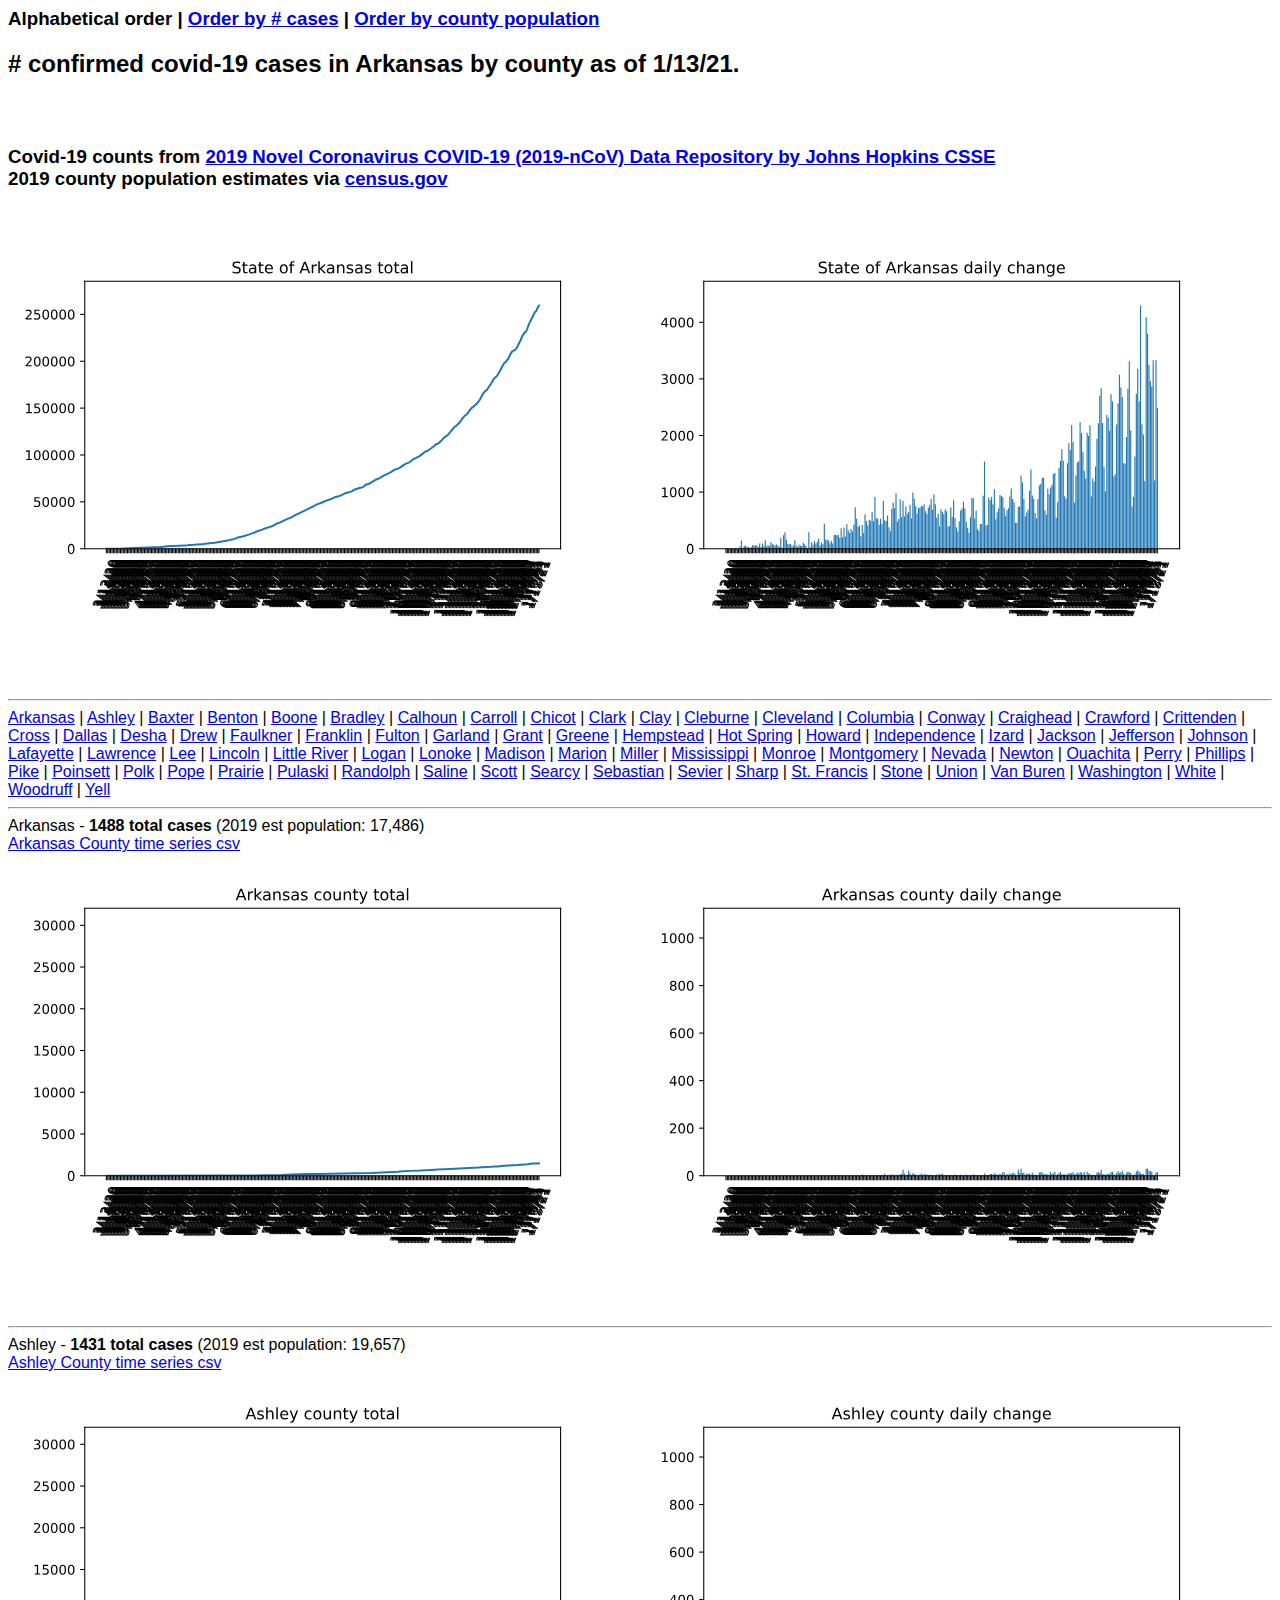
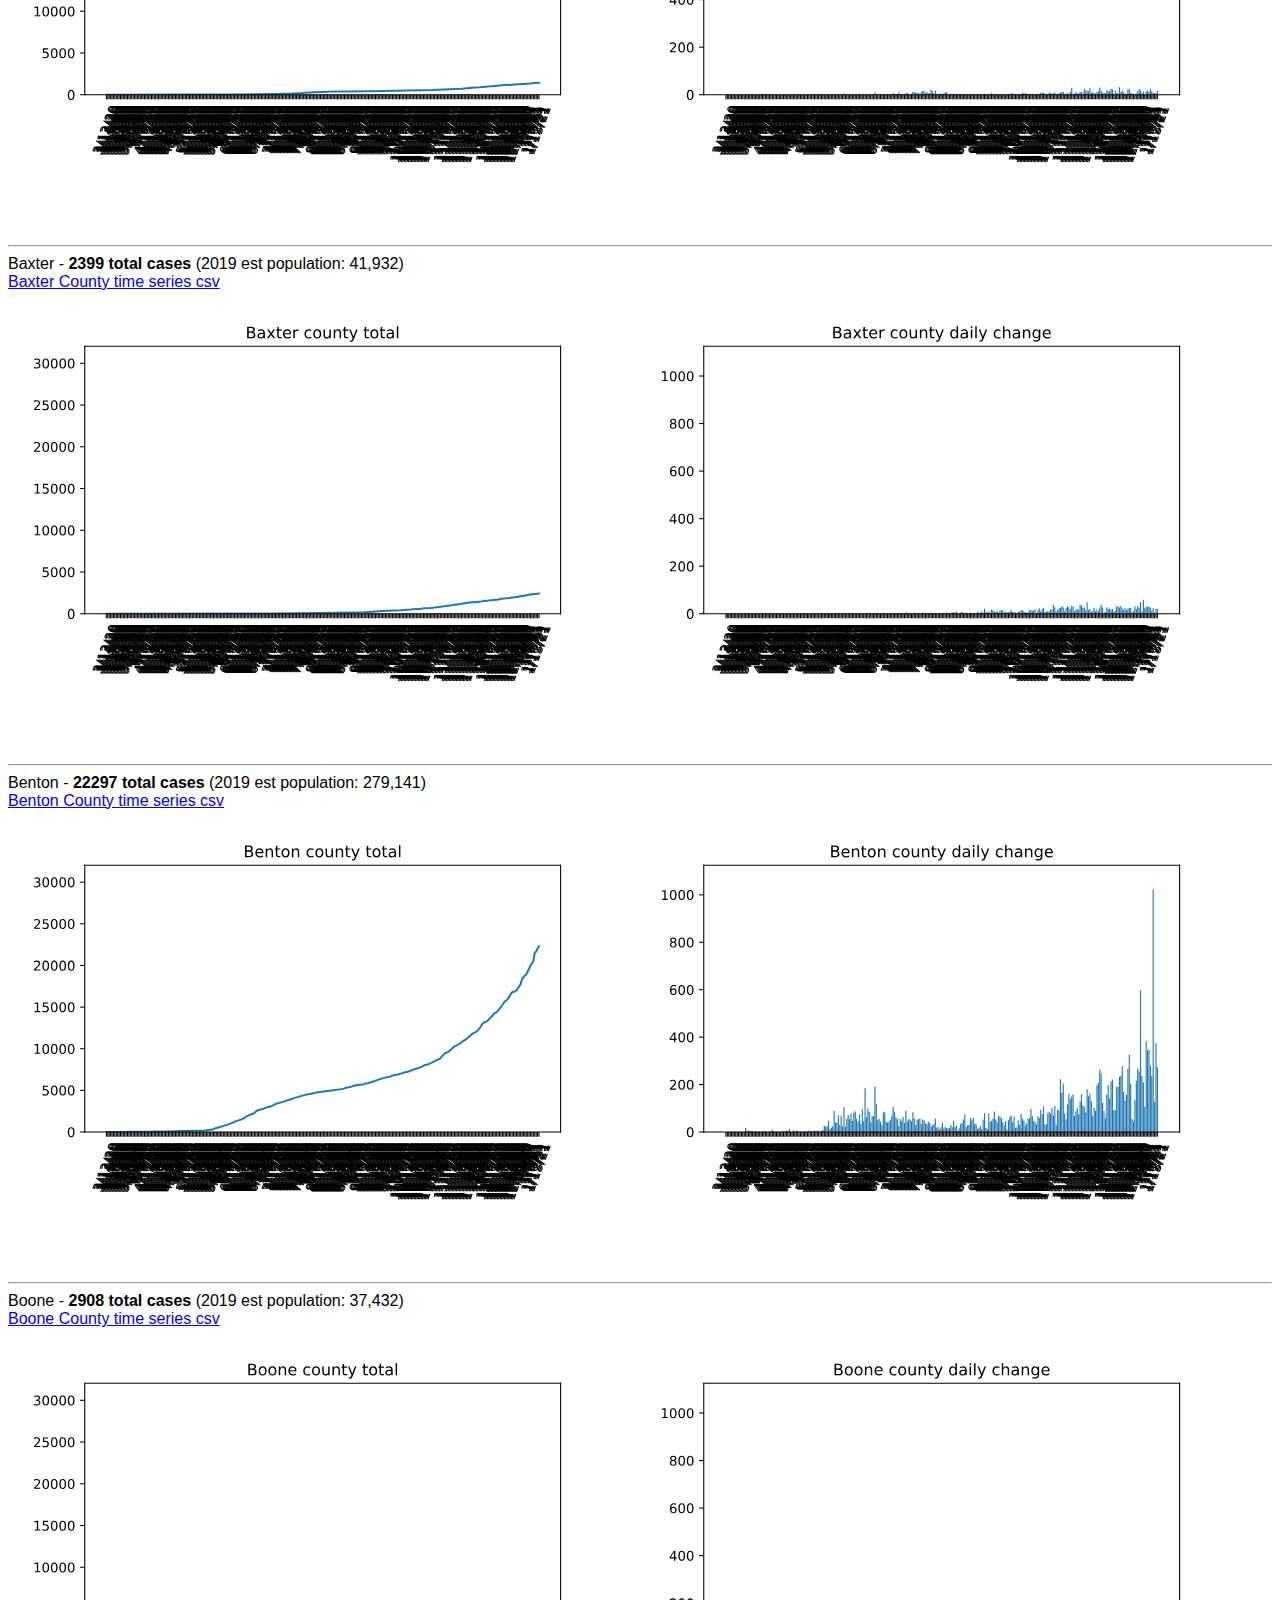
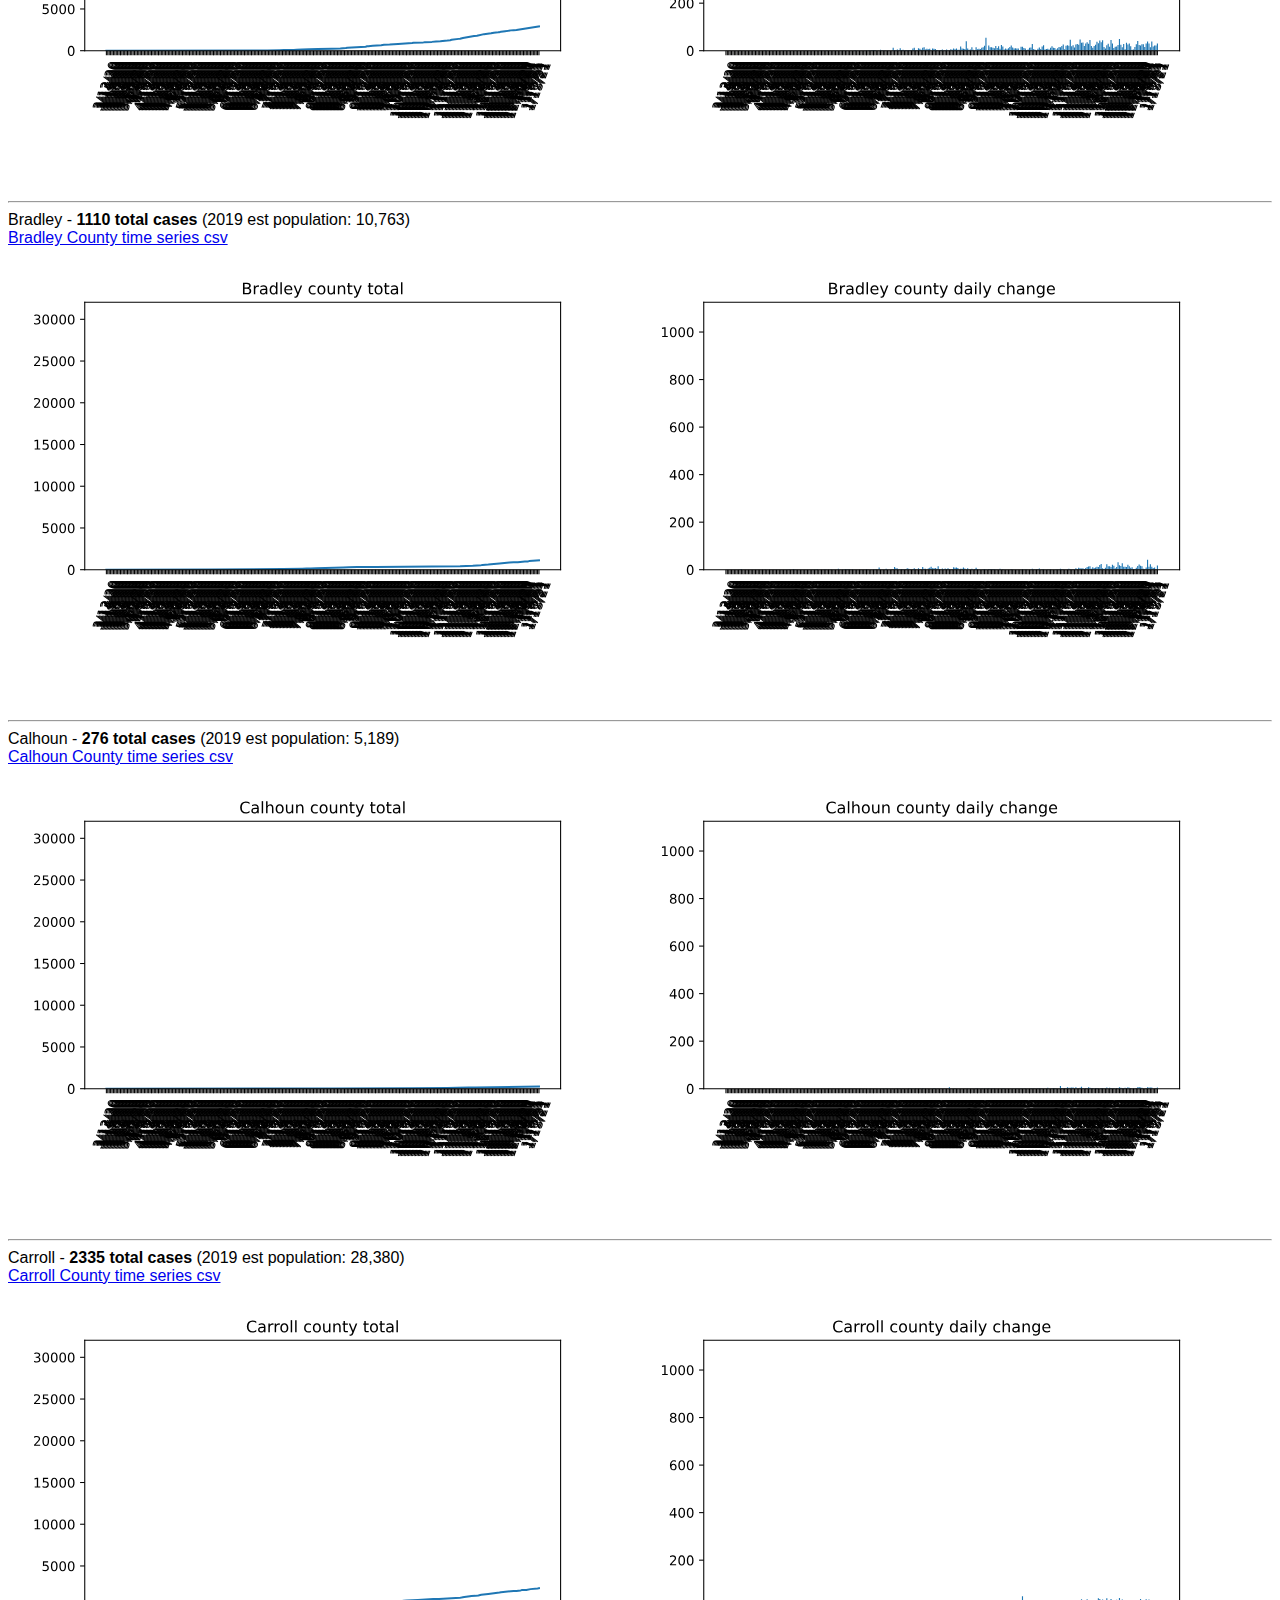
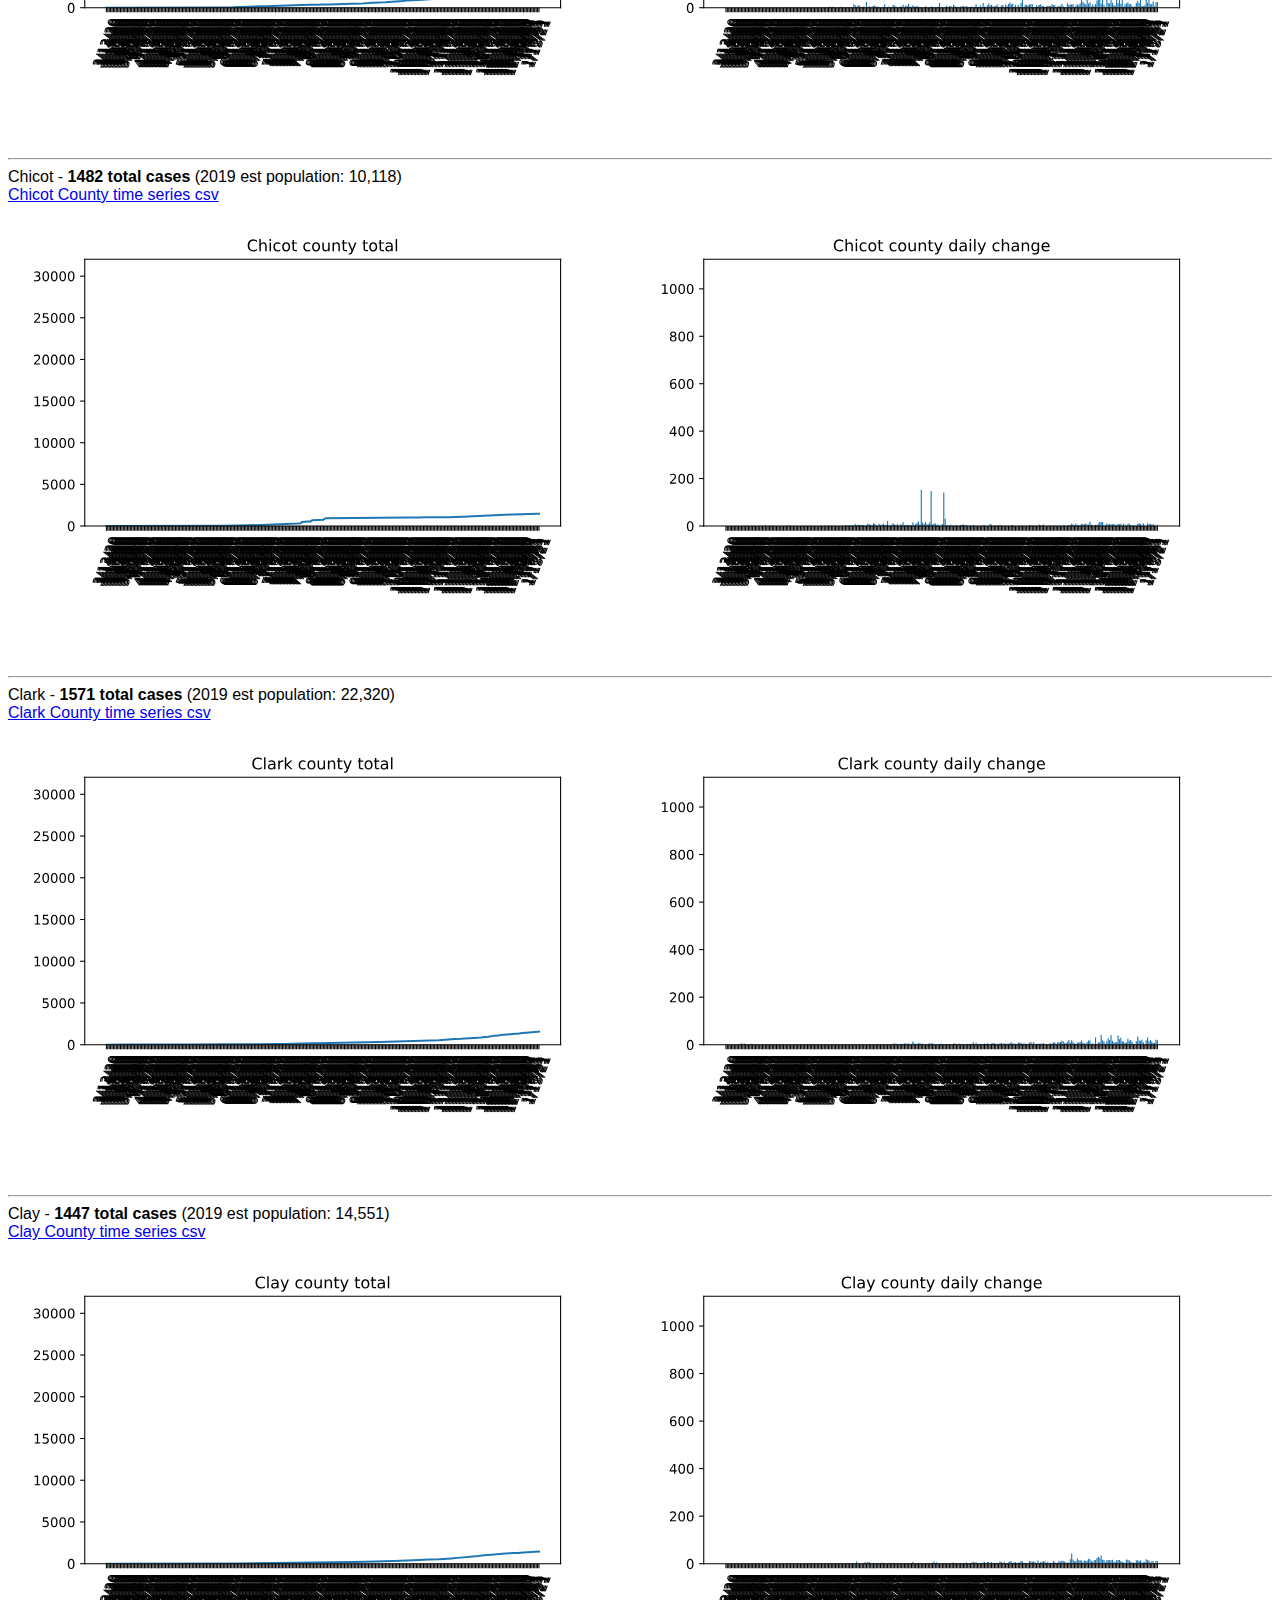
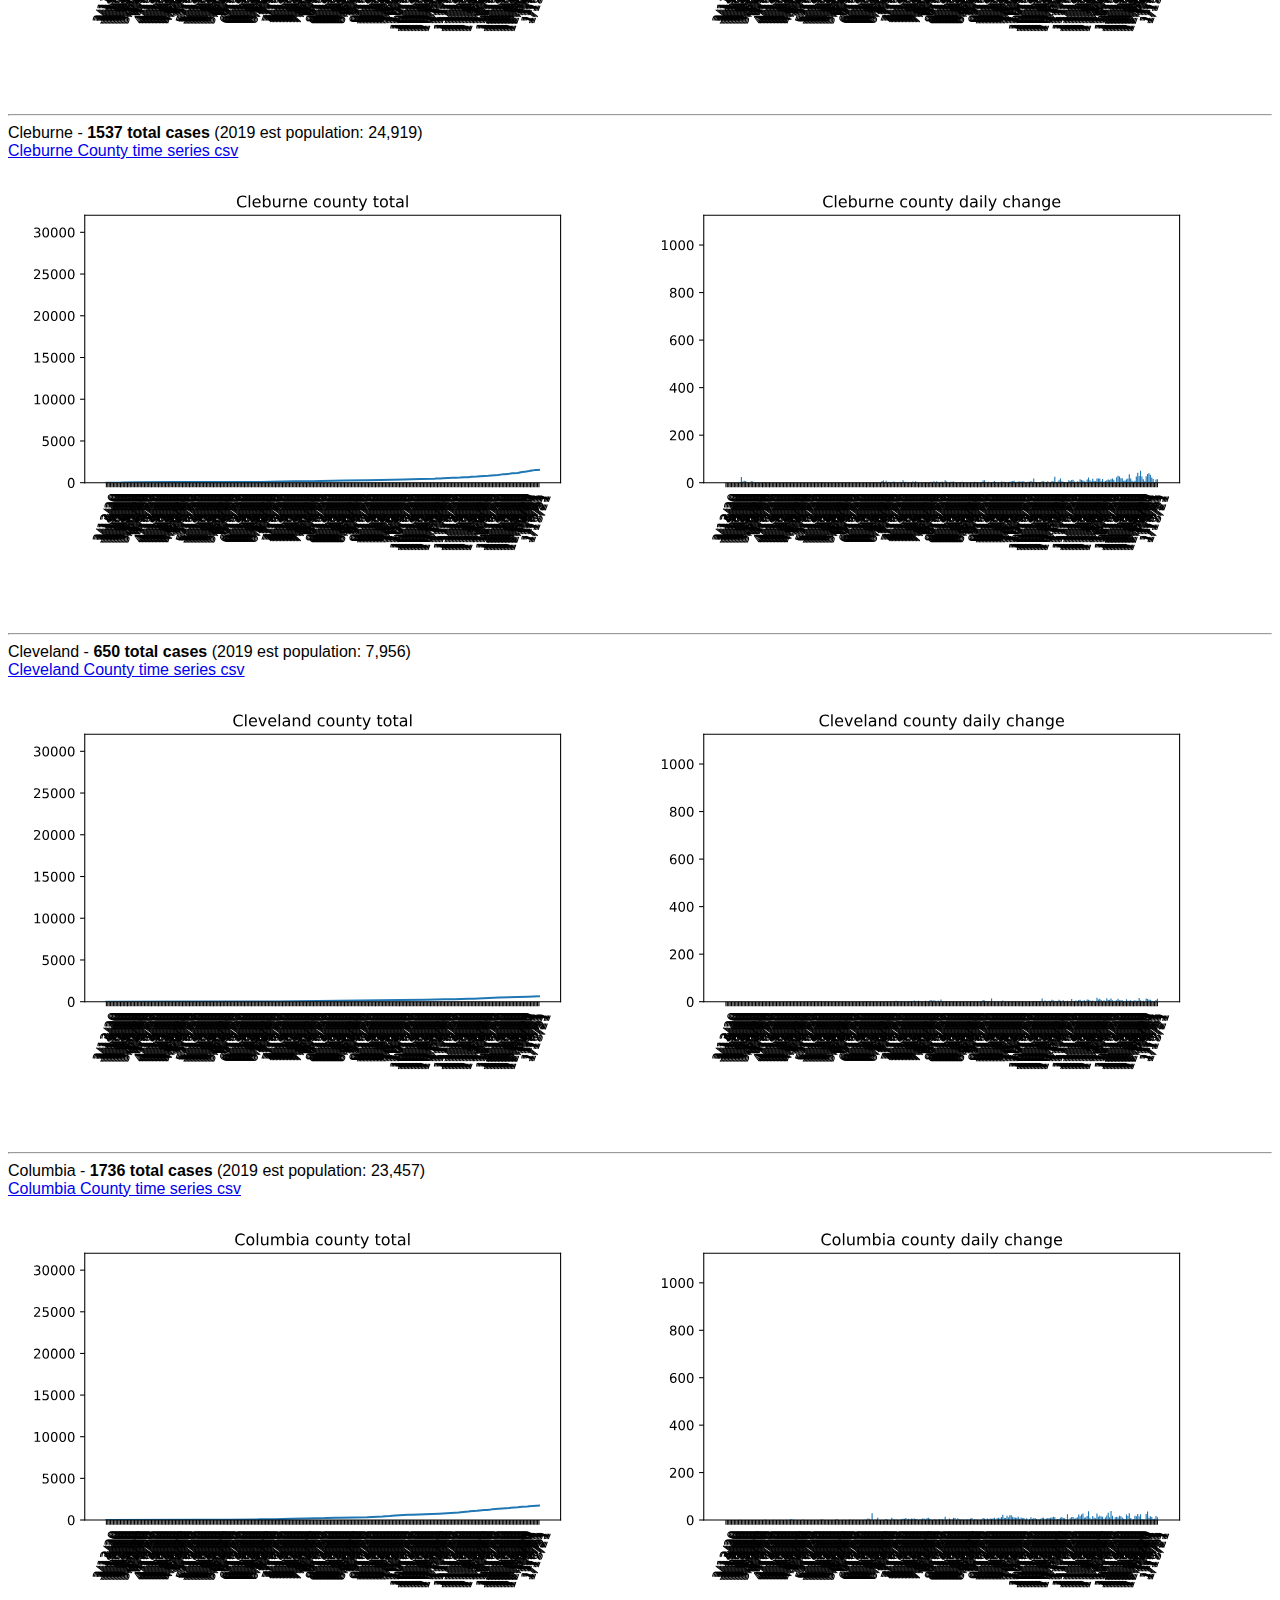
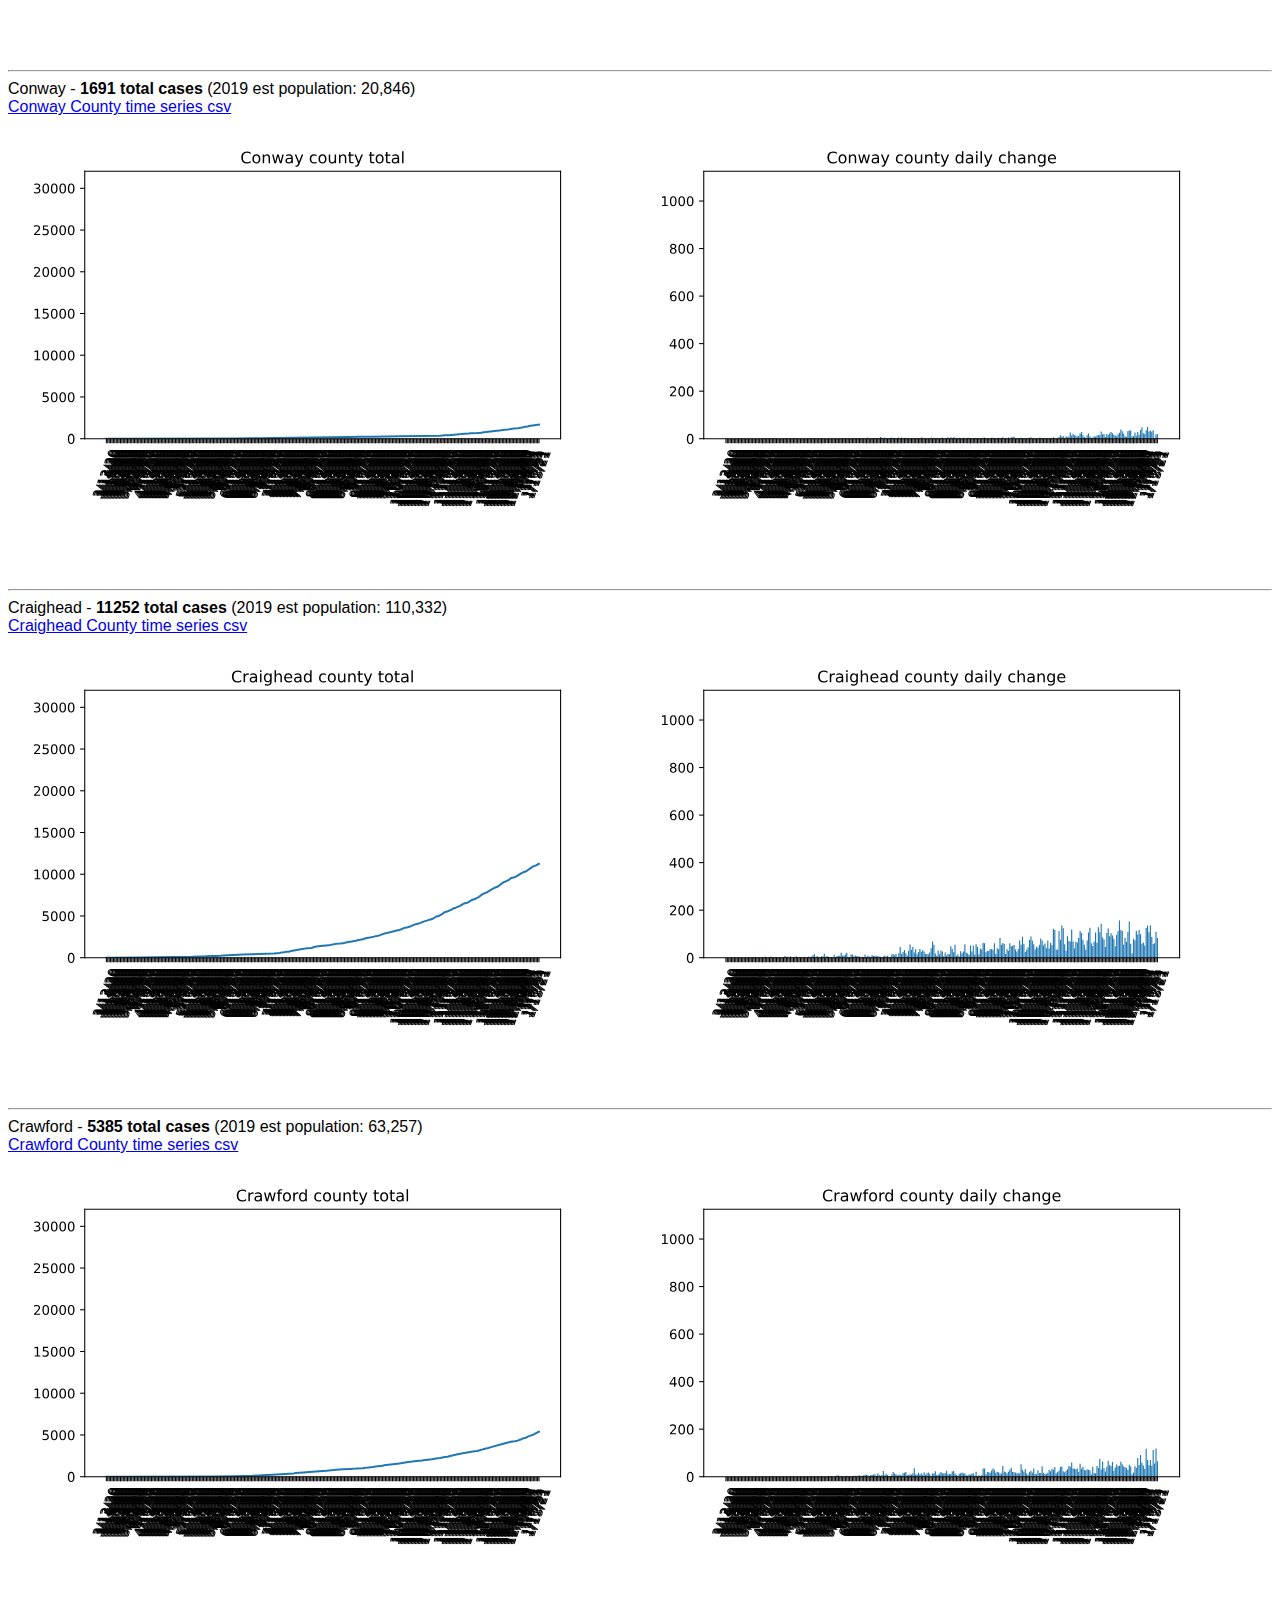
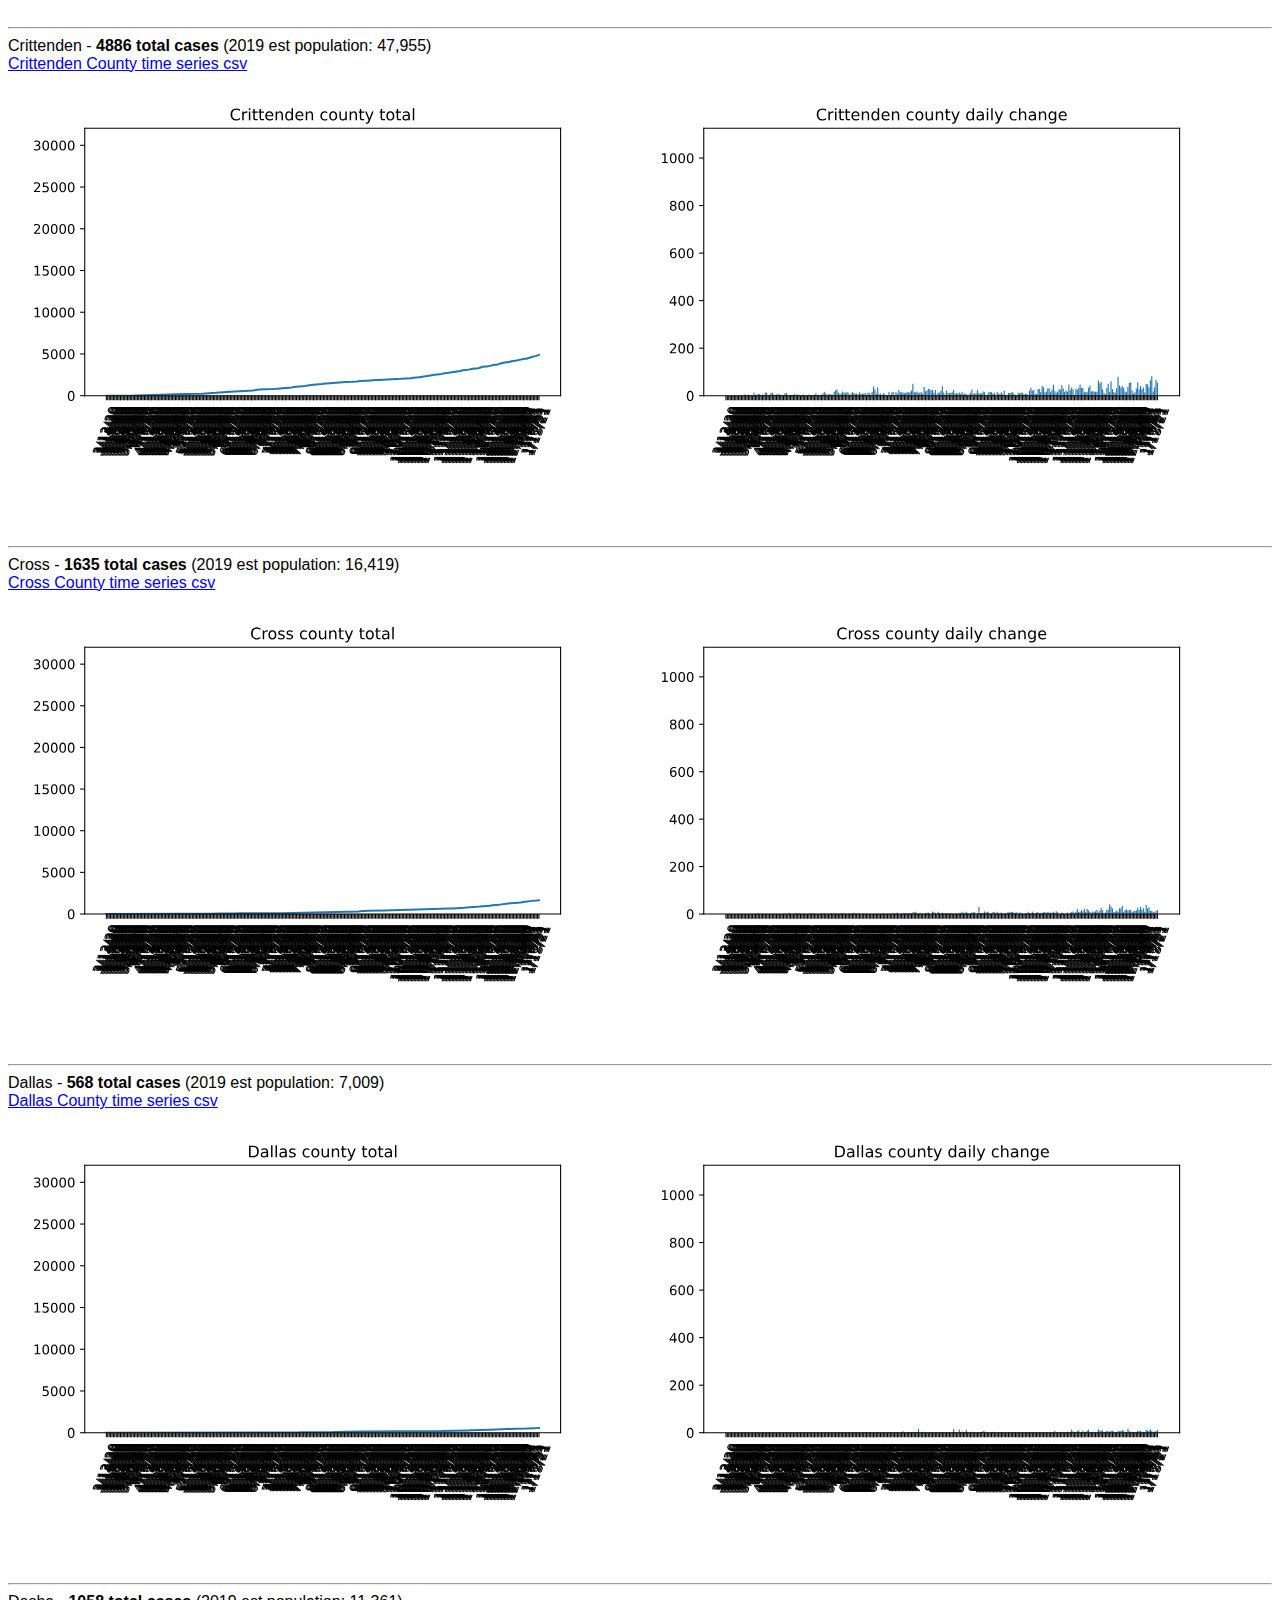
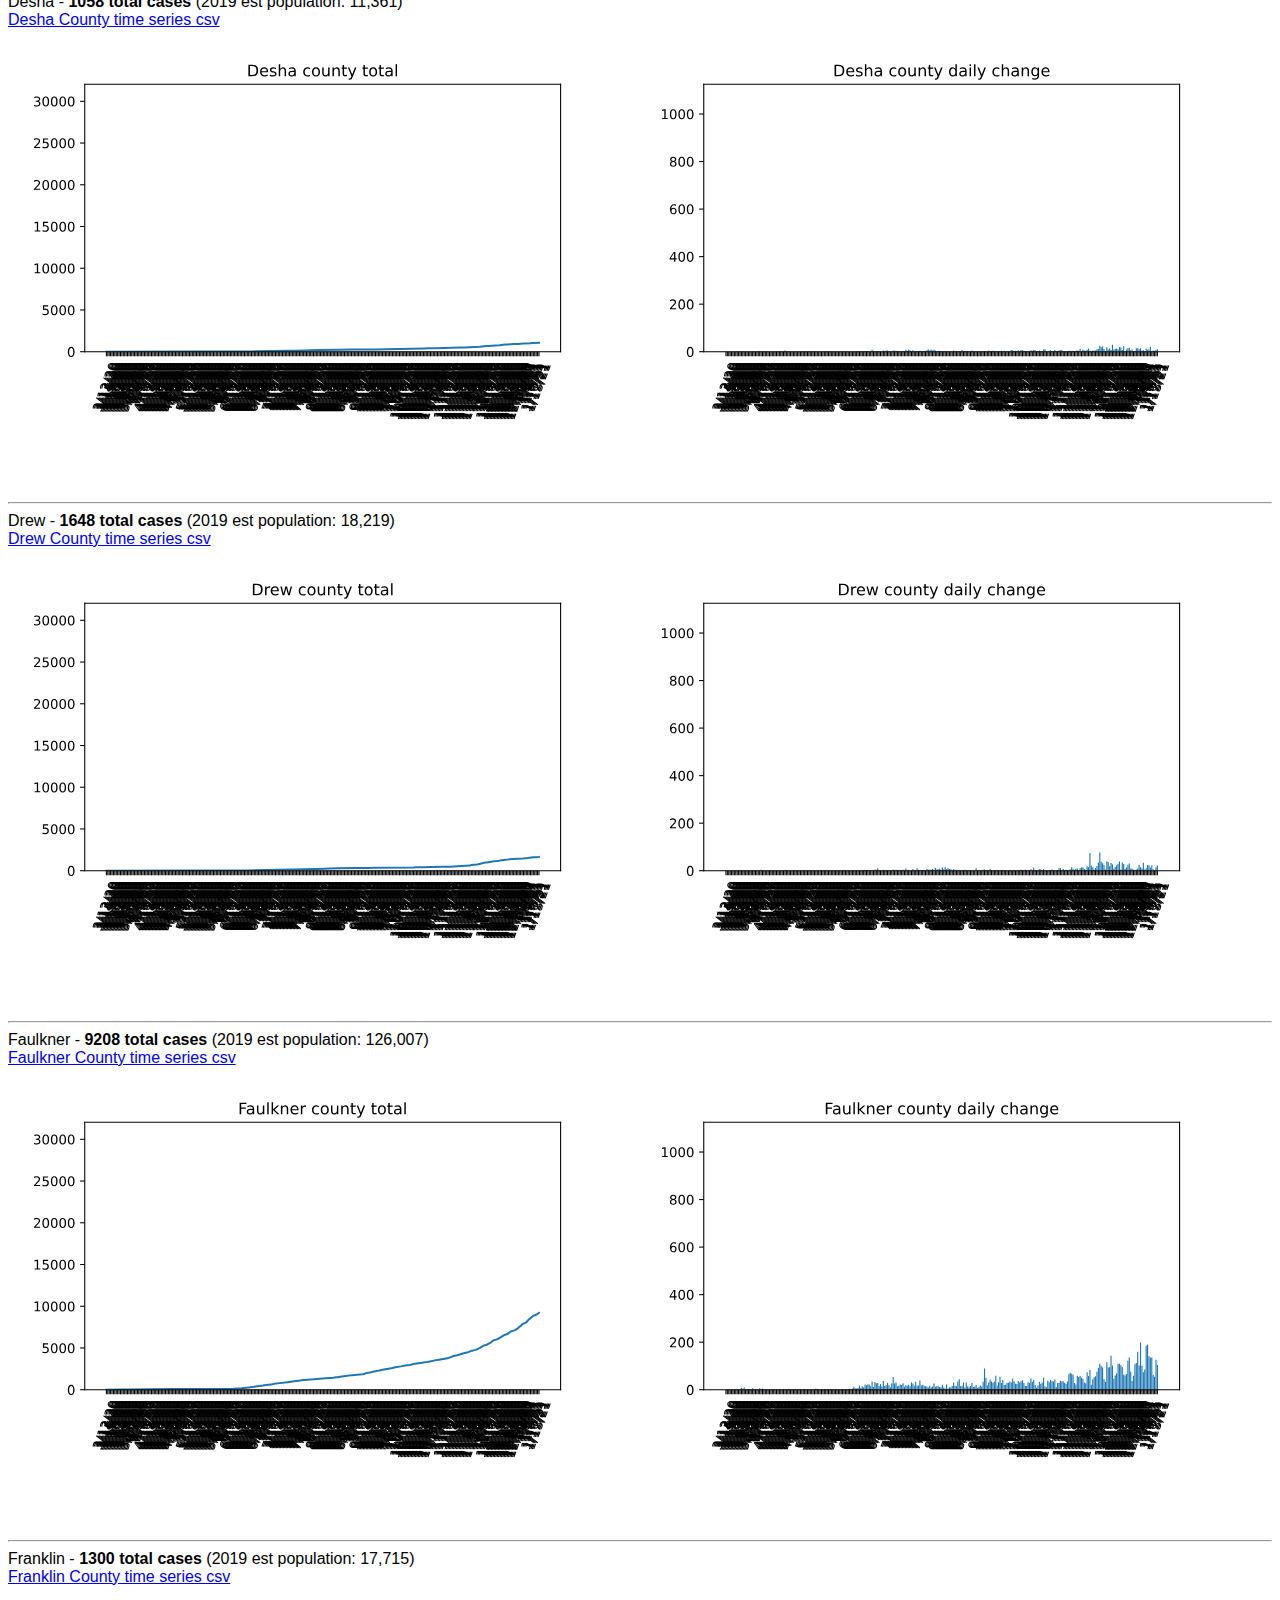
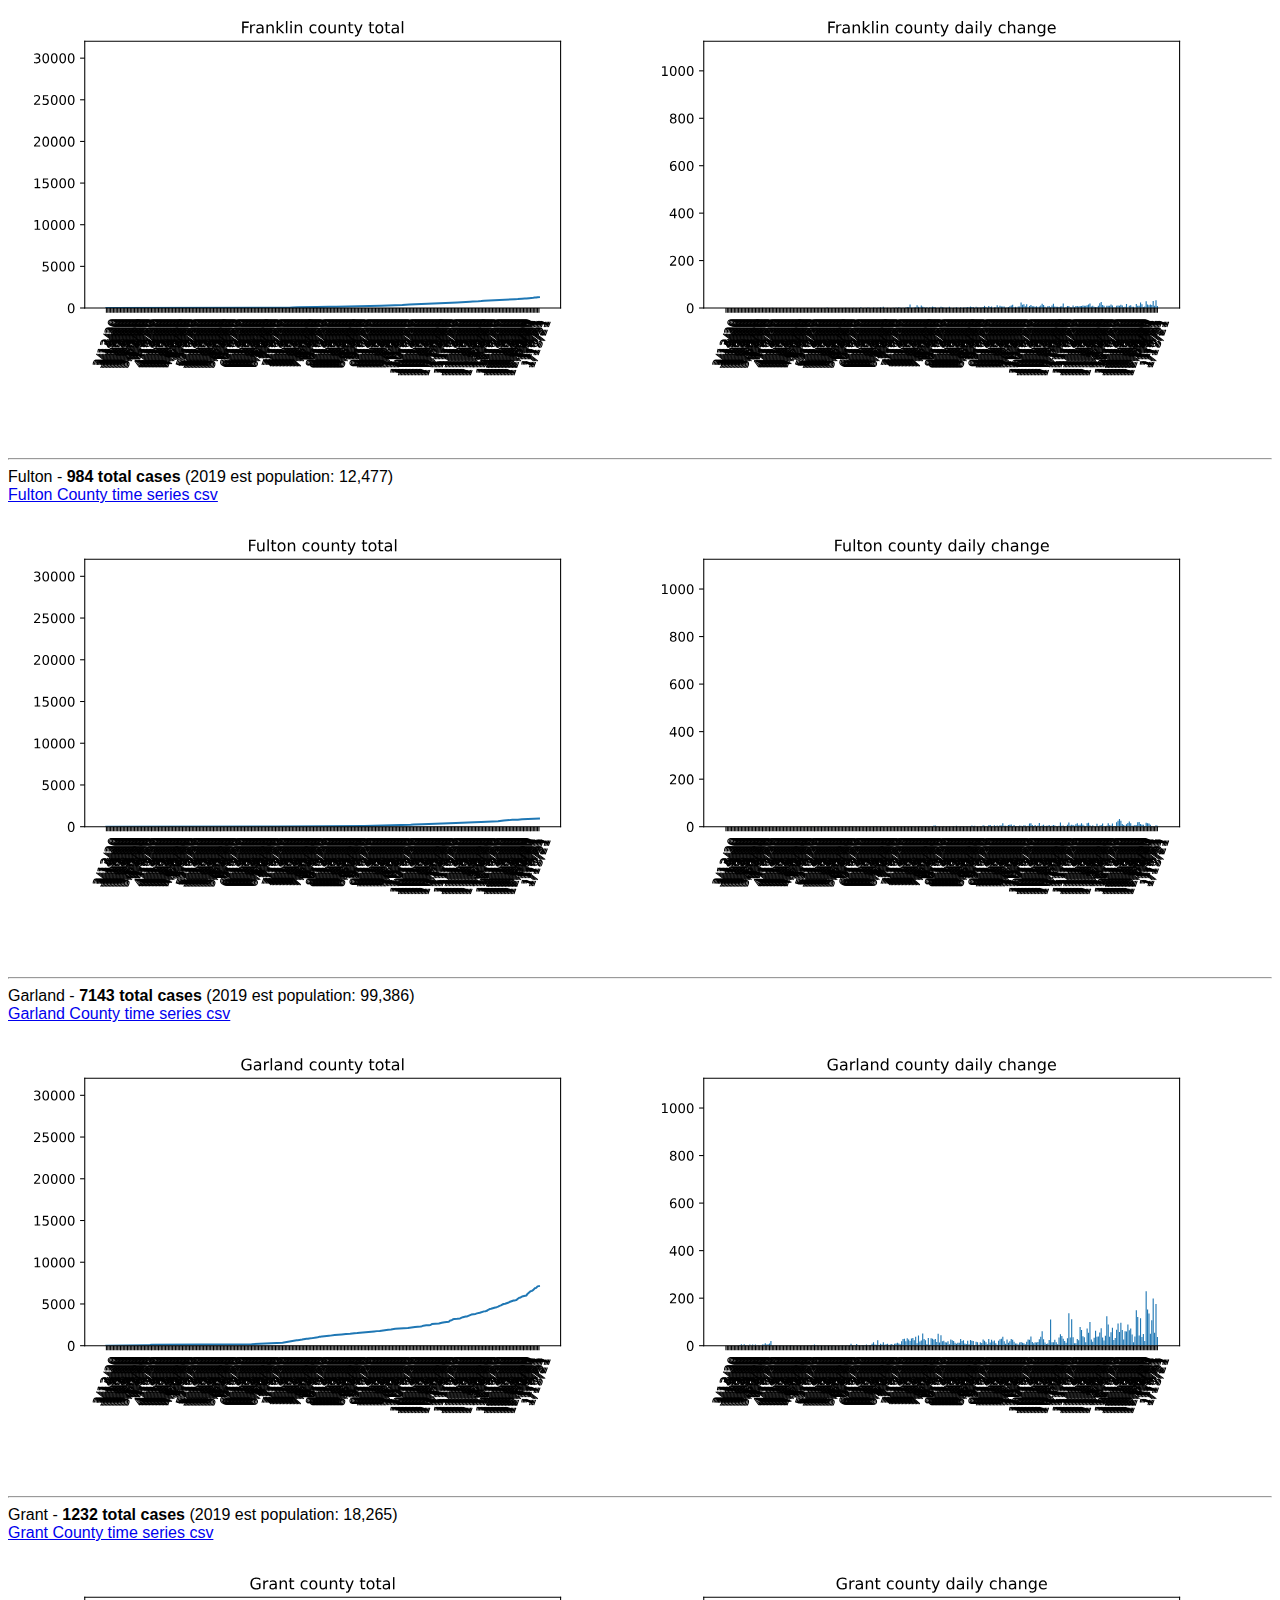
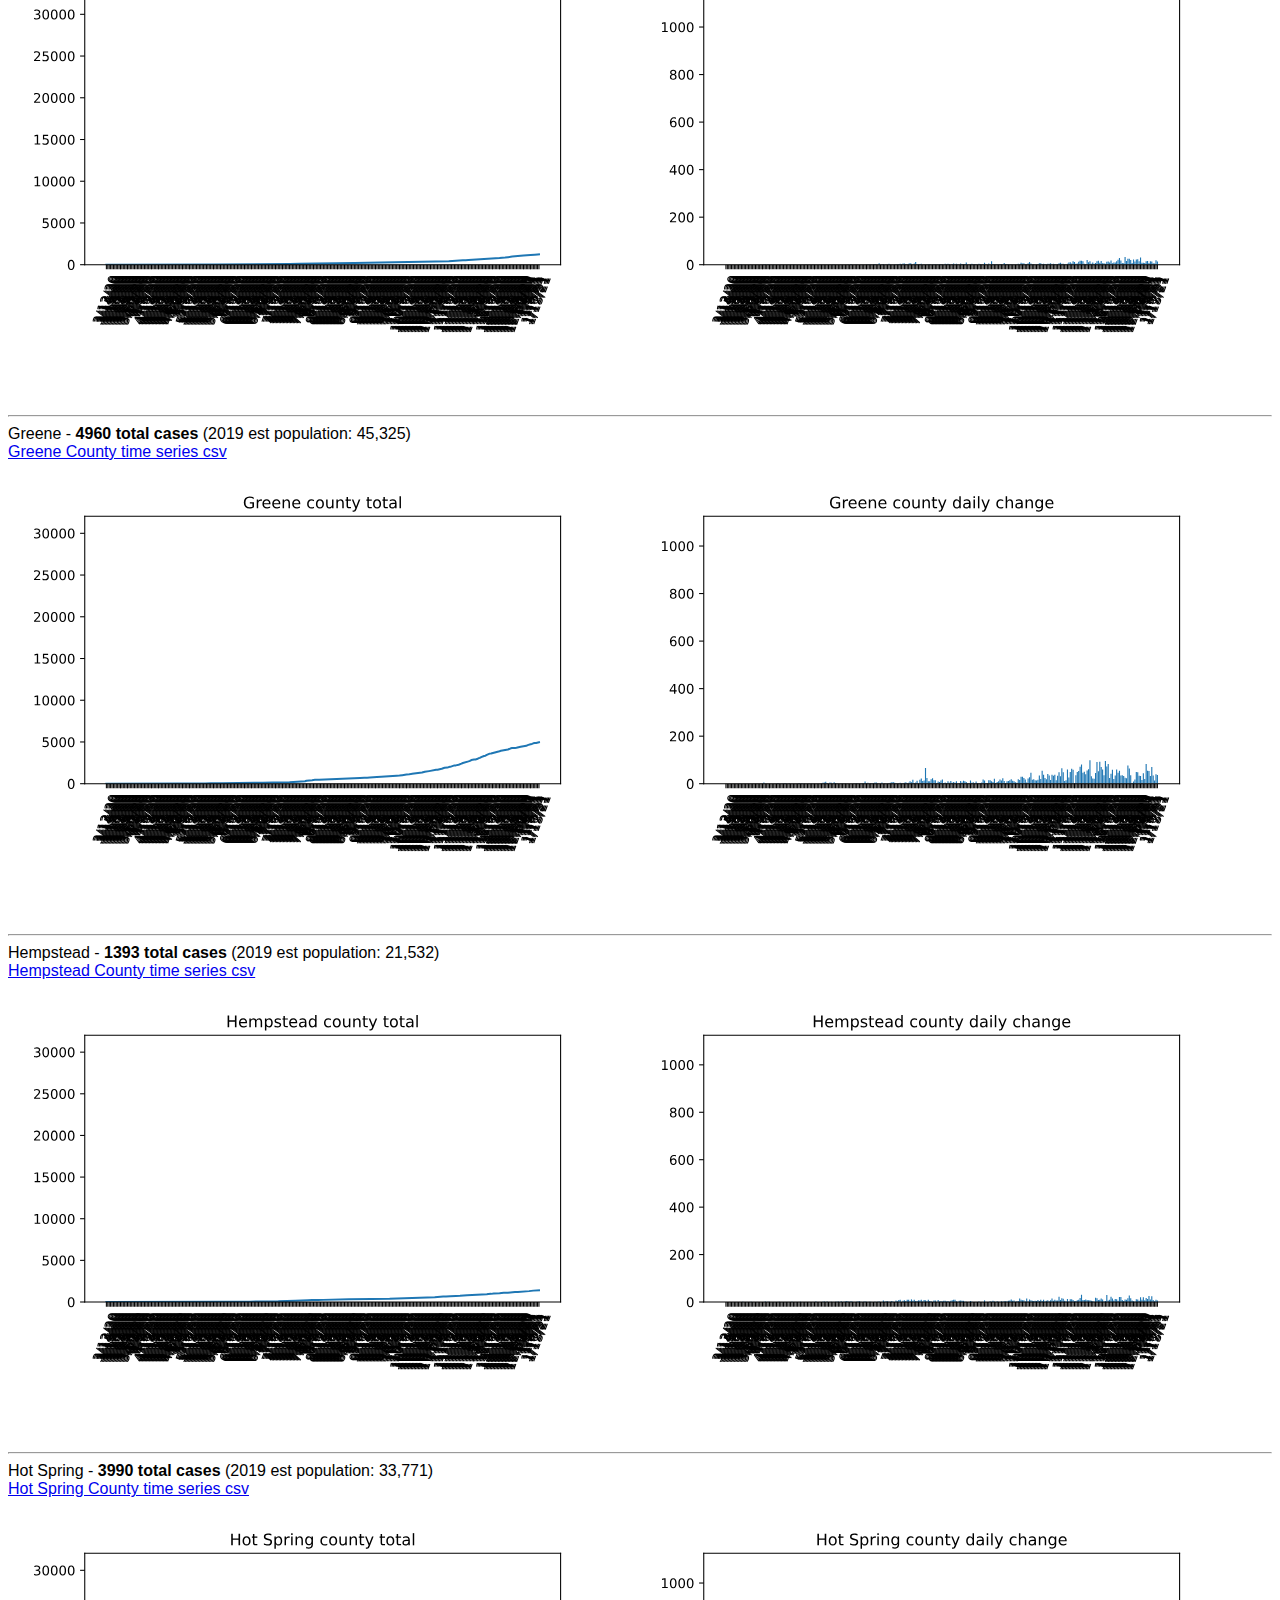
==== commit 021ef1b9: "update" ====
--- a/index.html
+++ b/index.html
@@ -1,4 +1,4 @@
-<html><head><link rel="stylesheet" href="arcounties/style.css"/></head><h3>Alphabetical order | <a href="./index-by-cases.html"> Order by # cases</a> | <a href="./index-by-pop.html"> Order by county population</a></h3><h2># confirmed covid-19 cases in Arkansas by county as of 1/11/21.<h2>
+<html><head><link rel="stylesheet" href="arcounties/style.css"/></head><h3>Alphabetical order | <a href="./index-by-cases.html"> Order by # cases</a> | <a href="./index-by-pop.html"> Order by county population</a></h3><h2># confirmed covid-19 cases in Arkansas by county as of 1/13/21.<h2>
 <br>
 <h3>Covid-19 counts from 
 <a href="https://github.com/CSSEGISandData/COVID-19/blob/master/csse_covid_19_data/csse_covid_19_time_series/time_series_covid19_confirmed_US.csv">2019 Novel Coronavirus COVID-19 (2019-nCoV) Data Repository by Johns Hopkins CSSE</a>
@@ -6,525 +6,525 @@
 2019 county population estimates via <a href="https://www.census.gov/data/tables/time-series/demo/popest/2010s-counties-total.html">census.gov</a></h3><br><img src="./arcounties/images/AR.svg"/>
               <img src="./arcounties/images/AR-deltas.svg"/><br><hr><div style="content"><a href="#Arkansas">Arkansas</a> | <a href="#Ashley">Ashley</a> | <a href="#Baxter">Baxter</a> | <a href="#Benton">Benton</a> | <a href="#Boone">Boone</a> | <a href="#Bradley">Bradley</a> | <a href="#Calhoun">Calhoun</a> | <a href="#Carroll">Carroll</a> | <a href="#Chicot">Chicot</a> | <a href="#Clark">Clark</a> | <a href="#Clay">Clay</a> | <a href="#Cleburne">Cleburne</a> | <a href="#Cleveland">Cleveland</a> | <a href="#Columbia">Columbia</a> | <a href="#Conway">Conway</a> | <a href="#Craighead">Craighead</a> | <a href="#Crawford">Crawford</a> | <a href="#Crittenden">Crittenden</a> | <a href="#Cross">Cross</a> | <a href="#Dallas">Dallas</a> | <a href="#Desha">Desha</a> | <a href="#Drew">Drew</a> | <a href="#Faulkner">Faulkner</a> | <a href="#Franklin">Franklin</a> | <a href="#Fulton">Fulton</a> | <a href="#Garland">Garland</a> | <a href="#Grant">Grant</a> | <a href="#Greene">Greene</a> | <a href="#Hempstead">Hempstead</a> | <a href="#Hot_Spring">Hot Spring</a> | <a href="#Howard">Howard</a> | <a href="#Independence">Independence</a> | <a href="#Izard">Izard</a> | <a href="#Jackson">Jackson</a> | <a href="#Jefferson">Jefferson</a> | <a href="#Johnson">Johnson</a> | <a href="#Lafayette">Lafayette</a> | <a href="#Lawrence">Lawrence</a> | <a href="#Lee">Lee</a> | <a href="#Lincoln">Lincoln</a> | <a href="#Little_River">Little River</a> | <a href="#Logan">Logan</a> | <a href="#Lonoke">Lonoke</a> | <a href="#Madison">Madison</a> | <a href="#Marion">Marion</a> | <a href="#Miller">Miller</a> | <a href="#Mississippi">Mississippi</a> | <a href="#Monroe">Monroe</a> | <a href="#Montgomery">Montgomery</a> | <a href="#Nevada">Nevada</a> | <a href="#Newton">Newton</a> | <a href="#Ouachita">Ouachita</a> | <a href="#Perry">Perry</a> | <a href="#Phillips">Phillips</a> | <a href="#Pike">Pike</a> | <a href="#Poinsett">Poinsett</a> | <a href="#Polk">Polk</a> | <a href="#Pope">Pope</a> | <a href="#Prairie">Prairie</a> | <a href="#Pulaski">Pulaski</a> | <a href="#Randolph">Randolph</a> | <a href="#Saline">Saline</a> | <a href="#Scott">Scott</a> | <a href="#Searcy">Searcy</a> | <a href="#Sebastian">Sebastian</a> | <a href="#Sevier">Sevier</a> | <a href="#Sharp">Sharp</a> | <a href="#St._Francis">St. Francis</a> | <a href="#Stone">Stone</a> | <a href="#Union">Union</a> | <a href="#Van_Buren">Van Buren</a> | <a href="#Washington">Washington</a> | <a href="#White">White</a> | <a href="#Woodruff">Woodruff</a> | <a href="#Yell">Yell</a></div><div style="content" id="Arkansas">
               <hr>
-              Arkansas - <b>1461</a> total cases</b> (2019 est population: 17,486)
+              Arkansas - <b>1488</a> total cases</b> (2019 est population: 17,486)
               <br>
               <a href="./arcounties/Arkansas.csv">Arkansas County time series csv</a><br>
               <img src="./arcounties/images/Arkansas.svg"/>
               <img src="./arcounties/images/Arkansas-deltas.svg"/>
               </div><div style="content" id="Ashley">
               <hr>
-              Ashley - <b>1409</a> total cases</b> (2019 est population: 19,657)
+              Ashley - <b>1431</a> total cases</b> (2019 est population: 19,657)
               <br>
               <a href="./arcounties/Ashley.csv">Ashley County time series csv</a><br>
               <img src="./arcounties/images/Ashley.svg"/>
               <img src="./arcounties/images/Ashley-deltas.svg"/>
               </div><div style="content" id="Baxter">
               <hr>
-              Baxter - <b>2358</a> total cases</b> (2019 est population: 41,932)
+              Baxter - <b>2399</a> total cases</b> (2019 est population: 41,932)
               <br>
               <a href="./arcounties/Baxter.csv">Baxter County time series csv</a><br>
               <img src="./arcounties/images/Baxter.svg"/>
               <img src="./arcounties/images/Baxter-deltas.svg"/>
               </div><div style="content" id="Benton">
               <hr>
-              Benton - <b>21649</a> total cases</b> (2019 est population: 279,141)
+              Benton - <b>22297</a> total cases</b> (2019 est population: 279,141)
               <br>
               <a href="./arcounties/Benton.csv">Benton County time series csv</a><br>
               <img src="./arcounties/images/Benton.svg"/>
               <img src="./arcounties/images/Benton-deltas.svg"/>
               </div><div style="content" id="Boone">
               <hr>
-              Boone - <b>2856</a> total cases</b> (2019 est population: 37,432)
+              Boone - <b>2908</a> total cases</b> (2019 est population: 37,432)
               <br>
               <a href="./arcounties/Boone.csv">Boone County time series csv</a><br>
               <img src="./arcounties/images/Boone.svg"/>
               <img src="./arcounties/images/Boone-deltas.svg"/>
               </div><div style="content" id="Bradley">
               <hr>
-              Bradley - <b>1091</a> total cases</b> (2019 est population: 10,763)
+              Bradley - <b>1110</a> total cases</b> (2019 est population: 10,763)
               <br>
               <a href="./arcounties/Bradley.csv">Bradley County time series csv</a><br>
               <img src="./arcounties/images/Bradley.svg"/>
               <img src="./arcounties/images/Bradley-deltas.svg"/>
               </div><div style="content" id="Calhoun">
               <hr>
-              Calhoun - <b>268</a> total cases</b> (2019 est population: 5,189)
+              Calhoun - <b>276</a> total cases</b> (2019 est population: 5,189)
               <br>
               <a href="./arcounties/Calhoun.csv">Calhoun County time series csv</a><br>
               <img src="./arcounties/images/Calhoun.svg"/>
               <img src="./arcounties/images/Calhoun-deltas.svg"/>
               </div><div style="content" id="Carroll">
               <hr>
-              Carroll - <b>2287</a> total cases</b> (2019 est population: 28,380)
+              Carroll - <b>2335</a> total cases</b> (2019 est population: 28,380)
               <br>
               <a href="./arcounties/Carroll.csv">Carroll County time series csv</a><br>
               <img src="./arcounties/images/Carroll.svg"/>
               <img src="./arcounties/images/Carroll-deltas.svg"/>
               </div><div style="content" id="Chicot">
               <hr>
-              Chicot - <b>1477</a> total cases</b> (2019 est population: 10,118)
+              Chicot - <b>1482</a> total cases</b> (2019 est population: 10,118)
               <br>
               <a href="./arcounties/Chicot.csv">Chicot County time series csv</a><br>
               <img src="./arcounties/images/Chicot.svg"/>
               <img src="./arcounties/images/Chicot-deltas.svg"/>
               </div><div style="content" id="Clark">
               <hr>
-              Clark - <b>1531</a> total cases</b> (2019 est population: 22,320)
+              Clark - <b>1571</a> total cases</b> (2019 est population: 22,320)
               <br>
               <a href="./arcounties/Clark.csv">Clark County time series csv</a><br>
               <img src="./arcounties/images/Clark.svg"/>
               <img src="./arcounties/images/Clark-deltas.svg"/>
               </div><div style="content" id="Clay">
               <hr>
-              Clay - <b>1425</a> total cases</b> (2019 est population: 14,551)
+              Clay - <b>1447</a> total cases</b> (2019 est population: 14,551)
               <br>
               <a href="./arcounties/Clay.csv">Clay County time series csv</a><br>
               <img src="./arcounties/images/Clay.svg"/>
               <img src="./arcounties/images/Clay-deltas.svg"/>
               </div><div style="content" id="Cleburne">
               <hr>
-              Cleburne - <b>1509</a> total cases</b> (2019 est population: 24,919)
+              Cleburne - <b>1537</a> total cases</b> (2019 est population: 24,919)
               <br>
               <a href="./arcounties/Cleburne.csv">Cleburne County time series csv</a><br>
               <img src="./arcounties/images/Cleburne.svg"/>
               <img src="./arcounties/images/Cleburne-deltas.svg"/>
               </div><div style="content" id="Cleveland">
               <hr>
-              Cleveland - <b>631</a> total cases</b> (2019 est population: 7,956)
+              Cleveland - <b>650</a> total cases</b> (2019 est population: 7,956)
               <br>
               <a href="./arcounties/Cleveland.csv">Cleveland County time series csv</a><br>
               <img src="./arcounties/images/Cleveland.svg"/>
               <img src="./arcounties/images/Cleveland-deltas.svg"/>
               </div><div style="content" id="Columbia">
               <hr>
-              Columbia - <b>1707</a> total cases</b> (2019 est population: 23,457)
+              Columbia - <b>1736</a> total cases</b> (2019 est population: 23,457)
               <br>
               <a href="./arcounties/Columbia.csv">Columbia County time series csv</a><br>
               <img src="./arcounties/images/Columbia.svg"/>
               <img src="./arcounties/images/Columbia-deltas.svg"/>
               </div><div style="content" id="Conway">
               <hr>
-              Conway - <b>1653</a> total cases</b> (2019 est population: 20,846)
+              Conway - <b>1691</a> total cases</b> (2019 est population: 20,846)
               <br>
               <a href="./arcounties/Conway.csv">Conway County time series csv</a><br>
               <img src="./arcounties/images/Conway.svg"/>
               <img src="./arcounties/images/Conway-deltas.svg"/>
               </div><div style="content" id="Craighead">
               <hr>
-              Craighead - <b>11060</a> total cases</b> (2019 est population: 110,332)
+              Craighead - <b>11252</a> total cases</b> (2019 est population: 110,332)
               <br>
               <a href="./arcounties/Craighead.csv">Craighead County time series csv</a><br>
               <img src="./arcounties/images/Craighead.svg"/>
               <img src="./arcounties/images/Craighead-deltas.svg"/>
               </div><div style="content" id="Crawford">
               <hr>
-              Crawford - <b>5201</a> total cases</b> (2019 est population: 63,257)
+              Crawford - <b>5385</a> total cases</b> (2019 est population: 63,257)
               <br>
               <a href="./arcounties/Crawford.csv">Crawford County time series csv</a><br>
               <img src="./arcounties/images/Crawford.svg"/>
               <img src="./arcounties/images/Crawford-deltas.svg"/>
               </div><div style="content" id="Crittenden">
               <hr>
-              Crittenden - <b>4766</a> total cases</b> (2019 est population: 47,955)
+              Crittenden - <b>4886</a> total cases</b> (2019 est population: 47,955)
               <br>
               <a href="./arcounties/Crittenden.csv">Crittenden County time series csv</a><br>
               <img src="./arcounties/images/Crittenden.svg"/>
               <img src="./arcounties/images/Crittenden-deltas.svg"/>
               </div><div style="content" id="Cross">
               <hr>
-              Cross - <b>1605</a> total cases</b> (2019 est population: 16,419)
+              Cross - <b>1635</a> total cases</b> (2019 est population: 16,419)
               <br>
               <a href="./arcounties/Cross.csv">Cross County time series csv</a><br>
               <img src="./arcounties/images/Cross.svg"/>
               <img src="./arcounties/images/Cross-deltas.svg"/>
               </div><div style="content" id="Dallas">
               <hr>
-              Dallas - <b>551</a> total cases</b> (2019 est population: 7,009)
+              Dallas - <b>568</a> total cases</b> (2019 est population: 7,009)
               <br>
               <a href="./arcounties/Dallas.csv">Dallas County time series csv</a><br>
               <img src="./arcounties/images/Dallas.svg"/>
               <img src="./arcounties/images/Dallas-deltas.svg"/>
               </div><div style="content" id="Desha">
               <hr>
-              Desha - <b>1041</a> total cases</b> (2019 est population: 11,361)
+              Desha - <b>1058</a> total cases</b> (2019 est population: 11,361)
               <br>
               <a href="./arcounties/Desha.csv">Desha County time series csv</a><br>
               <img src="./arcounties/images/Desha.svg"/>
               <img src="./arcounties/images/Desha-deltas.svg"/>
               </div><div style="content" id="Drew">
               <hr>
-              Drew - <b>1612</a> total cases</b> (2019 est population: 18,219)
+              Drew - <b>1648</a> total cases</b> (2019 est population: 18,219)
               <br>
               <a href="./arcounties/Drew.csv">Drew County time series csv</a><br>
               <img src="./arcounties/images/Drew.svg"/>
               <img src="./arcounties/images/Drew-deltas.svg"/>
               </div><div style="content" id="Faulkner">
               <hr>
-              Faulkner - <b>8978</a> total cases</b> (2019 est population: 126,007)
+              Faulkner - <b>9208</a> total cases</b> (2019 est population: 126,007)
               <br>
               <a href="./arcounties/Faulkner.csv">Faulkner County time series csv</a><br>
               <img src="./arcounties/images/Faulkner.svg"/>
               <img src="./arcounties/images/Faulkner-deltas.svg"/>
               </div><div style="content" id="Franklin">
               <hr>
-              Franklin - <b>1259</a> total cases</b> (2019 est population: 17,715)
+              Franklin - <b>1300</a> total cases</b> (2019 est population: 17,715)
               <br>
               <a href="./arcounties/Franklin.csv">Franklin County time series csv</a><br>
               <img src="./arcounties/images/Franklin.svg"/>
               <img src="./arcounties/images/Franklin-deltas.svg"/>
               </div><div style="content" id="Fulton">
               <hr>
-              Fulton - <b>974</a> total cases</b> (2019 est population: 12,477)
+              Fulton - <b>984</a> total cases</b> (2019 est population: 12,477)
               <br>
               <a href="./arcounties/Fulton.csv">Fulton County time series csv</a><br>
               <img src="./arcounties/images/Fulton.svg"/>
               <img src="./arcounties/images/Fulton-deltas.svg"/>
               </div><div style="content" id="Garland">
               <hr>
-              Garland - <b>6931</a> total cases</b> (2019 est population: 99,386)
+              Garland - <b>7143</a> total cases</b> (2019 est population: 99,386)
               <br>
               <a href="./arcounties/Garland.csv">Garland County time series csv</a><br>
               <img src="./arcounties/images/Garland.svg"/>
               <img src="./arcounties/images/Garland-deltas.svg"/>
               </div><div style="content" id="Grant">
               <hr>
-              Grant - <b>1200</a> total cases</b> (2019 est population: 18,265)
+              Grant - <b>1232</a> total cases</b> (2019 est population: 18,265)
               <br>
               <a href="./arcounties/Grant.csv">Grant County time series csv</a><br>
               <img src="./arcounties/images/Grant.svg"/>
               <img src="./arcounties/images/Grant-deltas.svg"/>
               </div><div style="content" id="Greene">
               <hr>
-              Greene - <b>4883</a> total cases</b> (2019 est population: 45,325)
+              Greene - <b>4960</a> total cases</b> (2019 est population: 45,325)
               <br>
               <a href="./arcounties/Greene.csv">Greene County time series csv</a><br>
               <img src="./arcounties/images/Greene.svg"/>
               <img src="./arcounties/images/Greene-deltas.svg"/>
               </div><div style="content" id="Hempstead">
               <hr>
-              Hempstead - <b>1377</a> total cases</b> (2019 est population: 21,532)
+              Hempstead - <b>1393</a> total cases</b> (2019 est population: 21,532)
               <br>
               <a href="./arcounties/Hempstead.csv">Hempstead County time series csv</a><br>
               <img src="./arcounties/images/Hempstead.svg"/>
               <img src="./arcounties/images/Hempstead-deltas.svg"/>
               </div><div style="content" id="Hot_Spring">
               <hr>
-              Hot Spring - <b>3940</a> total cases</b> (2019 est population: 33,771)
+              Hot Spring - <b>3990</a> total cases</b> (2019 est population: 33,771)
               <br>
               <a href="./arcounties/Hot_Spring.csv">Hot Spring County time series csv</a><br>
               <img src="./arcounties/images/Hot Spring.svg"/>
               <img src="./arcounties/images/Hot Spring-deltas.svg"/>
               </div><div style="content" id="Howard">
               <hr>
-              Howard - <b>1196</a> total cases</b> (2019 est population: 13,202)
+              Howard - <b>1215</a> total cases</b> (2019 est population: 13,202)
               <br>
               <a href="./arcounties/Howard.csv">Howard County time series csv</a><br>
               <img src="./arcounties/images/Howard.svg"/>
               <img src="./arcounties/images/Howard-deltas.svg"/>
               </div><div style="content" id="Independence">
               <hr>
-              Independence - <b>3101</a> total cases</b> (2019 est population: 37,825)
+              Independence - <b>3174</a> total cases</b> (2019 est population: 37,825)
               <br>
               <a href="./arcounties/Independence.csv">Independence County time series csv</a><br>
               <img src="./arcounties/images/Independence.svg"/>
               <img src="./arcounties/images/Independence-deltas.svg"/>
               </div><div style="content" id="Izard">
               <hr>
-              Izard - <b>1433</a> total cases</b> (2019 est population: 13,629)
+              Izard - <b>1450</a> total cases</b> (2019 est population: 13,629)
               <br>
               <a href="./arcounties/Izard.csv">Izard County time series csv</a><br>
               <img src="./arcounties/images/Izard.svg"/>
               <img src="./arcounties/images/Izard-deltas.svg"/>
               </div><div style="content" id="Jackson">
               <hr>
-              Jackson - <b>2943</a> total cases</b> (2019 est population: 16,719)
+              Jackson - <b>2963</a> total cases</b> (2019 est population: 16,719)
               <br>
               <a href="./arcounties/Jackson.csv">Jackson County time series csv</a><br>
               <img src="./arcounties/images/Jackson.svg"/>
               <img src="./arcounties/images/Jackson-deltas.svg"/>
               </div><div style="content" id="Jefferson">
               <hr>
-              Jefferson - <b>7190</a> total cases</b> (2019 est population: 66,824)
+              Jefferson - <b>7283</a> total cases</b> (2019 est population: 66,824)
               <br>
               <a href="./arcounties/Jefferson.csv">Jefferson County time series csv</a><br>
               <img src="./arcounties/images/Jefferson.svg"/>
               <img src="./arcounties/images/Jefferson-deltas.svg"/>
               </div><div style="content" id="Johnson">
               <hr>
-              Johnson - <b>2167</a> total cases</b> (2019 est population: 26,578)
+              Johnson - <b>2212</a> total cases</b> (2019 est population: 26,578)
               <br>
               <a href="./arcounties/Johnson.csv">Johnson County time series csv</a><br>
               <img src="./arcounties/images/Johnson.svg"/>
               <img src="./arcounties/images/Johnson-deltas.svg"/>
               </div><div style="content" id="Lafayette">
               <hr>
-              Lafayette - <b>373</a> total cases</b> (2019 est population: 6,624)
+              Lafayette - <b>380</a> total cases</b> (2019 est population: 6,624)
               <br>
               <a href="./arcounties/Lafayette.csv">Lafayette County time series csv</a><br>
               <img src="./arcounties/images/Lafayette.svg"/>
               <img src="./arcounties/images/Lafayette-deltas.svg"/>
               </div><div style="content" id="Lawrence">
               <hr>
-              Lawrence - <b>1729</a> total cases</b> (2019 est population: 16,406)
+              Lawrence - <b>1762</a> total cases</b> (2019 est population: 16,406)
               <br>
               <a href="./arcounties/Lawrence.csv">Lawrence County time series csv</a><br>
               <img src="./arcounties/images/Lawrence.svg"/>
               <img src="./arcounties/images/Lawrence-deltas.svg"/>
               </div><div style="content" id="Lee">
               <hr>
-              Lee - <b>1520</a> total cases</b> (2019 est population: 8,857)
+              Lee - <b>1530</a> total cases</b> (2019 est population: 8,857)
               <br>
               <a href="./arcounties/Lee.csv">Lee County time series csv</a><br>
               <img src="./arcounties/images/Lee.svg"/>
               <img src="./arcounties/images/Lee-deltas.svg"/>
               </div><div style="content" id="Lincoln">
               <hr>
-              Lincoln - <b>2908</a> total cases</b> (2019 est population: 13,024)
+              Lincoln - <b>2914</a> total cases</b> (2019 est population: 13,024)
               <br>
               <a href="./arcounties/Lincoln.csv">Lincoln County time series csv</a><br>
               <img src="./arcounties/images/Lincoln.svg"/>
               <img src="./arcounties/images/Lincoln-deltas.svg"/>
               </div><div style="content" id="Little_River">
               <hr>
-              Little River - <b>901</a> total cases</b> (2019 est population: 12,259)
+              Little River - <b>922</a> total cases</b> (2019 est population: 12,259)
               <br>
               <a href="./arcounties/Little_River.csv">Little River County time series csv</a><br>
               <img src="./arcounties/images/Little River.svg"/>
               <img src="./arcounties/images/Little River-deltas.svg"/>
               </div><div style="content" id="Logan">
               <hr>
-              Logan - <b>1682</a> total cases</b> (2019 est population: 21,466)
+              Logan - <b>1738</a> total cases</b> (2019 est population: 21,466)
               <br>
               <a href="./arcounties/Logan.csv">Logan County time series csv</a><br>
               <img src="./arcounties/images/Logan.svg"/>
               <img src="./arcounties/images/Logan-deltas.svg"/>
               </div><div style="content" id="Lonoke">
               <hr>
-              Lonoke - <b>4896</a> total cases</b> (2019 est population: 73,309)
+              Lonoke - <b>5026</a> total cases</b> (2019 est population: 73,309)
               <br>
               <a href="./arcounties/Lonoke.csv">Lonoke County time series csv</a><br>
               <img src="./arcounties/images/Lonoke.svg"/>
               <img src="./arcounties/images/Lonoke-deltas.svg"/>
               </div><div style="content" id="Madison">
               <hr>
-              Madison - <b>1152</a> total cases</b> (2019 est population: 16,576)
+              Madison - <b>1168</a> total cases</b> (2019 est population: 16,576)
               <br>
               <a href="./arcounties/Madison.csv">Madison County time series csv</a><br>
               <img src="./arcounties/images/Madison.svg"/>
               <img src="./arcounties/images/Madison-deltas.svg"/>
               </div><div style="content" id="Marion">
               <hr>
-              Marion - <b>739</a> total cases</b> (2019 est population: 16,694)
+              Marion - <b>762</a> total cases</b> (2019 est population: 16,694)
               <br>
               <a href="./arcounties/Marion.csv">Marion County time series csv</a><br>
               <img src="./arcounties/images/Marion.svg"/>
               <img src="./arcounties/images/Marion-deltas.svg"/>
               </div><div style="content" id="Miller">
               <hr>
-              Miller - <b>2999</a> total cases</b> (2019 est population: 43,257)
+              Miller - <b>3028</a> total cases</b> (2019 est population: 43,257)
               <br>
               <a href="./arcounties/Miller.csv">Miller County time series csv</a><br>
               <img src="./arcounties/images/Miller.svg"/>
               <img src="./arcounties/images/Miller-deltas.svg"/>
               </div><div style="content" id="Mississippi">
               <hr>
-              Mississippi - <b>4741</a> total cases</b> (2019 est population: 40,651)
+              Mississippi - <b>4797</a> total cases</b> (2019 est population: 40,651)
               <br>
               <a href="./arcounties/Mississippi.csv">Mississippi County time series csv</a><br>
               <img src="./arcounties/images/Mississippi.svg"/>
               <img src="./arcounties/images/Mississippi-deltas.svg"/>
               </div><div style="content" id="Monroe">
               <hr>
-              Monroe - <b>562</a> total cases</b> (2019 est population: 6,701)
+              Monroe - <b>571</a> total cases</b> (2019 est population: 6,701)
               <br>
               <a href="./arcounties/Monroe.csv">Monroe County time series csv</a><br>
               <img src="./arcounties/images/Monroe.svg"/>
               <img src="./arcounties/images/Monroe-deltas.svg"/>
               </div><div style="content" id="Montgomery">
               <hr>
-              Montgomery - <b>591</a> total cases</b> (2019 est population: 8,986)
+              Montgomery - <b>601</a> total cases</b> (2019 est population: 8,986)
               <br>
               <a href="./arcounties/Montgomery.csv">Montgomery County time series csv</a><br>
               <img src="./arcounties/images/Montgomery.svg"/>
               <img src="./arcounties/images/Montgomery-deltas.svg"/>
               </div><div style="content" id="Nevada">
               <hr>
-              Nevada - <b>627</a> total cases</b> (2019 est population: 8,252)
+              Nevada - <b>632</a> total cases</b> (2019 est population: 8,252)
               <br>
               <a href="./arcounties/Nevada.csv">Nevada County time series csv</a><br>
               <img src="./arcounties/images/Nevada.svg"/>
               <img src="./arcounties/images/Nevada-deltas.svg"/>
               </div><div style="content" id="Newton">
               <hr>
-              Newton - <b>597</a> total cases</b> (2019 est population: 7,753)
+              Newton - <b>600</a> total cases</b> (2019 est population: 7,753)
               <br>
               <a href="./arcounties/Newton.csv">Newton County time series csv</a><br>
               <img src="./arcounties/images/Newton.svg"/>
               <img src="./arcounties/images/Newton-deltas.svg"/>
               </div><div style="content" id="Ouachita">
               <hr>
-              Ouachita - <b>1613</a> total cases</b> (2019 est population: 23,382)
+              Ouachita - <b>1656</a> total cases</b> (2019 est population: 23,382)
               <br>
               <a href="./arcounties/Ouachita.csv">Ouachita County time series csv</a><br>
               <img src="./arcounties/images/Ouachita.svg"/>
               <img src="./arcounties/images/Ouachita-deltas.svg"/>
               </div><div style="content" id="Perry">
               <hr>
-              Perry - <b>545</a> total cases</b> (2019 est population: 10,455)
+              Perry - <b>569</a> total cases</b> (2019 est population: 10,455)
               <br>
               <a href="./arcounties/Perry.csv">Perry County time series csv</a><br>
               <img src="./arcounties/images/Perry.svg"/>
               <img src="./arcounties/images/Perry-deltas.svg"/>
               </div><div style="content" id="Phillips">
               <hr>
-              Phillips - <b>1404</a> total cases</b> (2019 est population: 17,782)
+              Phillips - <b>1433</a> total cases</b> (2019 est population: 17,782)
               <br>
               <a href="./arcounties/Phillips.csv">Phillips County time series csv</a><br>
               <img src="./arcounties/images/Phillips.svg"/>
               <img src="./arcounties/images/Phillips-deltas.svg"/>
               </div><div style="content" id="Pike">
               <hr>
-              Pike - <b>785</a> total cases</b> (2019 est population: 10,718)
+              Pike - <b>798</a> total cases</b> (2019 est population: 10,718)
               <br>
               <a href="./arcounties/Pike.csv">Pike County time series csv</a><br>
               <img src="./arcounties/images/Pike.svg"/>
               <img src="./arcounties/images/Pike-deltas.svg"/>
               </div><div style="content" id="Poinsett">
               <hr>
-              Poinsett - <b>2623</a> total cases</b> (2019 est population: 23,528)
+              Poinsett - <b>2661</a> total cases</b> (2019 est population: 23,528)
               <br>
               <a href="./arcounties/Poinsett.csv">Poinsett County time series csv</a><br>
               <img src="./arcounties/images/Poinsett.svg"/>
               <img src="./arcounties/images/Poinsett-deltas.svg"/>
               </div><div style="content" id="Polk">
               <hr>
-              Polk - <b>1442</a> total cases</b> (2019 est population: 19,964)
+              Polk - <b>1464</a> total cases</b> (2019 est population: 19,964)
               <br>
               <a href="./arcounties/Polk.csv">Polk County time series csv</a><br>
               <img src="./arcounties/images/Polk.svg"/>
               <img src="./arcounties/images/Polk-deltas.svg"/>
               </div><div style="content" id="Pope">
               <hr>
-              Pope - <b>6249</a> total cases</b> (2019 est population: 64,072)
+              Pope - <b>6354</a> total cases</b> (2019 est population: 64,072)
               <br>
               <a href="./arcounties/Pope.csv">Pope County time series csv</a><br>
               <img src="./arcounties/images/Pope.svg"/>
               <img src="./arcounties/images/Pope-deltas.svg"/>
               </div><div style="content" id="Prairie">
               <hr>
-              Prairie - <b>607</a> total cases</b> (2019 est population: 8,062)
+              Prairie - <b>626</a> total cases</b> (2019 est population: 8,062)
               <br>
               <a href="./arcounties/Prairie.csv">Prairie County time series csv</a><br>
               <img src="./arcounties/images/Prairie.svg"/>
               <img src="./arcounties/images/Prairie-deltas.svg"/>
               </div><div style="content" id="Pulaski">
               <hr>
-              Pulaski - <b>28388</a> total cases</b> (2019 est population: 391,911)
+              Pulaski - <b>29123</a> total cases</b> (2019 est population: 391,911)
               <br>
               <a href="./arcounties/Pulaski.csv">Pulaski County time series csv</a><br>
               <img src="./arcounties/images/Pulaski.svg"/>
               <img src="./arcounties/images/Pulaski-deltas.svg"/>
               </div><div style="content" id="Randolph">
               <hr>
-              Randolph - <b>1630</a> total cases</b> (2019 est population: 17,958)
+              Randolph - <b>1664</a> total cases</b> (2019 est population: 17,958)
               <br>
               <a href="./arcounties/Randolph.csv">Randolph County time series csv</a><br>
               <img src="./arcounties/images/Randolph.svg"/>
               <img src="./arcounties/images/Randolph-deltas.svg"/>
               </div><div style="content" id="Saline">
               <hr>
-              Saline - <b>8791</a> total cases</b> (2019 est population: 122,437)
+              Saline - <b>9036</a> total cases</b> (2019 est population: 122,437)
               <br>
               <a href="./arcounties/Saline.csv">Saline County time series csv</a><br>
               <img src="./arcounties/images/Saline.svg"/>
               <img src="./arcounties/images/Saline-deltas.svg"/>
               </div><div style="content" id="Scott">
               <hr>
-              Scott - <b>721</a> total cases</b> (2019 est population: 10,281)
+              Scott - <b>747</a> total cases</b> (2019 est population: 10,281)
               <br>
               <a href="./arcounties/Scott.csv">Scott County time series csv</a><br>
               <img src="./arcounties/images/Scott.svg"/>
               <img src="./arcounties/images/Scott-deltas.svg"/>
               </div><div style="content" id="Searcy">
               <hr>
-              Searcy - <b>546</a> total cases</b> (2019 est population: 7,881)
+              Searcy - <b>554</a> total cases</b> (2019 est population: 7,881)
               <br>
               <a href="./arcounties/Searcy.csv">Searcy County time series csv</a><br>
               <img src="./arcounties/images/Searcy.svg"/>
               <img src="./arcounties/images/Searcy-deltas.svg"/>
               </div><div style="content" id="Sebastian">
               <hr>
-              Sebastian - <b>11329</a> total cases</b> (2019 est population: 127,827)
+              Sebastian - <b>11884</a> total cases</b> (2019 est population: 127,827)
               <br>
               <a href="./arcounties/Sebastian.csv">Sebastian County time series csv</a><br>
               <img src="./arcounties/images/Sebastian.svg"/>
               <img src="./arcounties/images/Sebastian-deltas.svg"/>
               </div><div style="content" id="Sevier">
               <hr>
-              Sevier - <b>2183</a> total cases</b> (2019 est population: 17,007)
+              Sevier - <b>2222</a> total cases</b> (2019 est population: 17,007)
               <br>
               <a href="./arcounties/Sevier.csv">Sevier County time series csv</a><br>
               <img src="./arcounties/images/Sevier.svg"/>
               <img src="./arcounties/images/Sevier-deltas.svg"/>
               </div><div style="content" id="Sharp">
               <hr>
-              Sharp - <b>1310</a> total cases</b> (2019 est population: 17,442)
+              Sharp - <b>1345</a> total cases</b> (2019 est population: 17,442)
               <br>
               <a href="./arcounties/Sharp.csv">Sharp County time series csv</a><br>
               <img src="./arcounties/images/Sharp.svg"/>
               <img src="./arcounties/images/Sharp-deltas.svg"/>
               </div><div style="content" id="St._Francis">
               <hr>
-              St. Francis - <b>3003</a> total cases</b> (2019 est population: 24,994)
+              St. Francis - <b>3047</a> total cases</b> (2019 est population: 24,994)
               <br>
               <a href="./arcounties/St._Francis.csv">St. Francis County time series csv</a><br>
               <img src="./arcounties/images/St. Francis.svg"/>
               <img src="./arcounties/images/St. Francis-deltas.svg"/>
               </div><div style="content" id="Stone">
               <hr>
-              Stone - <b>829</a> total cases</b> (2019 est population: 12,506)
+              Stone - <b>847</a> total cases</b> (2019 est population: 12,506)
               <br>
               <a href="./arcounties/Stone.csv">Stone County time series csv</a><br>
               <img src="./arcounties/images/Stone.svg"/>
               <img src="./arcounties/images/Stone-deltas.svg"/>
               </div><div style="content" id="Union">
               <hr>
-              Union - <b>2793</a> total cases</b> (2019 est population: 38,682)
+              Union - <b>2849</a> total cases</b> (2019 est population: 38,682)
               <br>
               <a href="./arcounties/Union.csv">Union County time series csv</a><br>
               <img src="./arcounties/images/Union.svg"/>
               <img src="./arcounties/images/Union-deltas.svg"/>
               </div><div style="content" id="Van_Buren">
               <hr>
-              Van Buren - <b>882</a> total cases</b> (2019 est population: 16,545)
+              Van Buren - <b>903</a> total cases</b> (2019 est population: 16,545)
               <br>
               <a href="./arcounties/Van_Buren.csv">Van Buren County time series csv</a><br>
               <img src="./arcounties/images/Van Buren.svg"/>
               <img src="./arcounties/images/Van Buren-deltas.svg"/>
               </div><div style="content" id="Washington">
               <hr>
-              Washington - <b>24355</a> total cases</b> (2019 est population: 239,187)
+              Washington - <b>24907</a> total cases</b> (2019 est population: 239,187)
               <br>
               <a href="./arcounties/Washington.csv">Washington County time series csv</a><br>
               <img src="./arcounties/images/Washington.svg"/>
               <img src="./arcounties/images/Washington-deltas.svg"/>
               </div><div style="content" id="White">
               <hr>
-              White - <b>5586</a> total cases</b> (2019 est population: 78,753)
+              White - <b>5712</a> total cases</b> (2019 est population: 78,753)
               <br>
               <a href="./arcounties/White.csv">White County time series csv</a><br>
               <img src="./arcounties/images/White.svg"/>
               <img src="./arcounties/images/White-deltas.svg"/>
               </div><div style="content" id="Woodruff">
               <hr>
-              Woodruff - <b>443</a> total cases</b> (2019 est population: 6,320)
+              Woodruff - <b>459</a> total cases</b> (2019 est population: 6,320)
               <br>
               <a href="./arcounties/Woodruff.csv">Woodruff County time series csv</a><br>
               <img src="./arcounties/images/Woodruff.svg"/>
               <img src="./arcounties/images/Woodruff-deltas.svg"/>
               </div><div style="content" id="Yell">
               <hr>
-              Yell - <b>2721</a> total cases</b> (2019 est population: 21,341)
+              Yell - <b>2751</a> total cases</b> (2019 est population: 21,341)
               <br>
               <a href="./arcounties/Yell.csv">Yell County time series csv</a><br>
               <img src="./arcounties/images/Yell.svg"/>
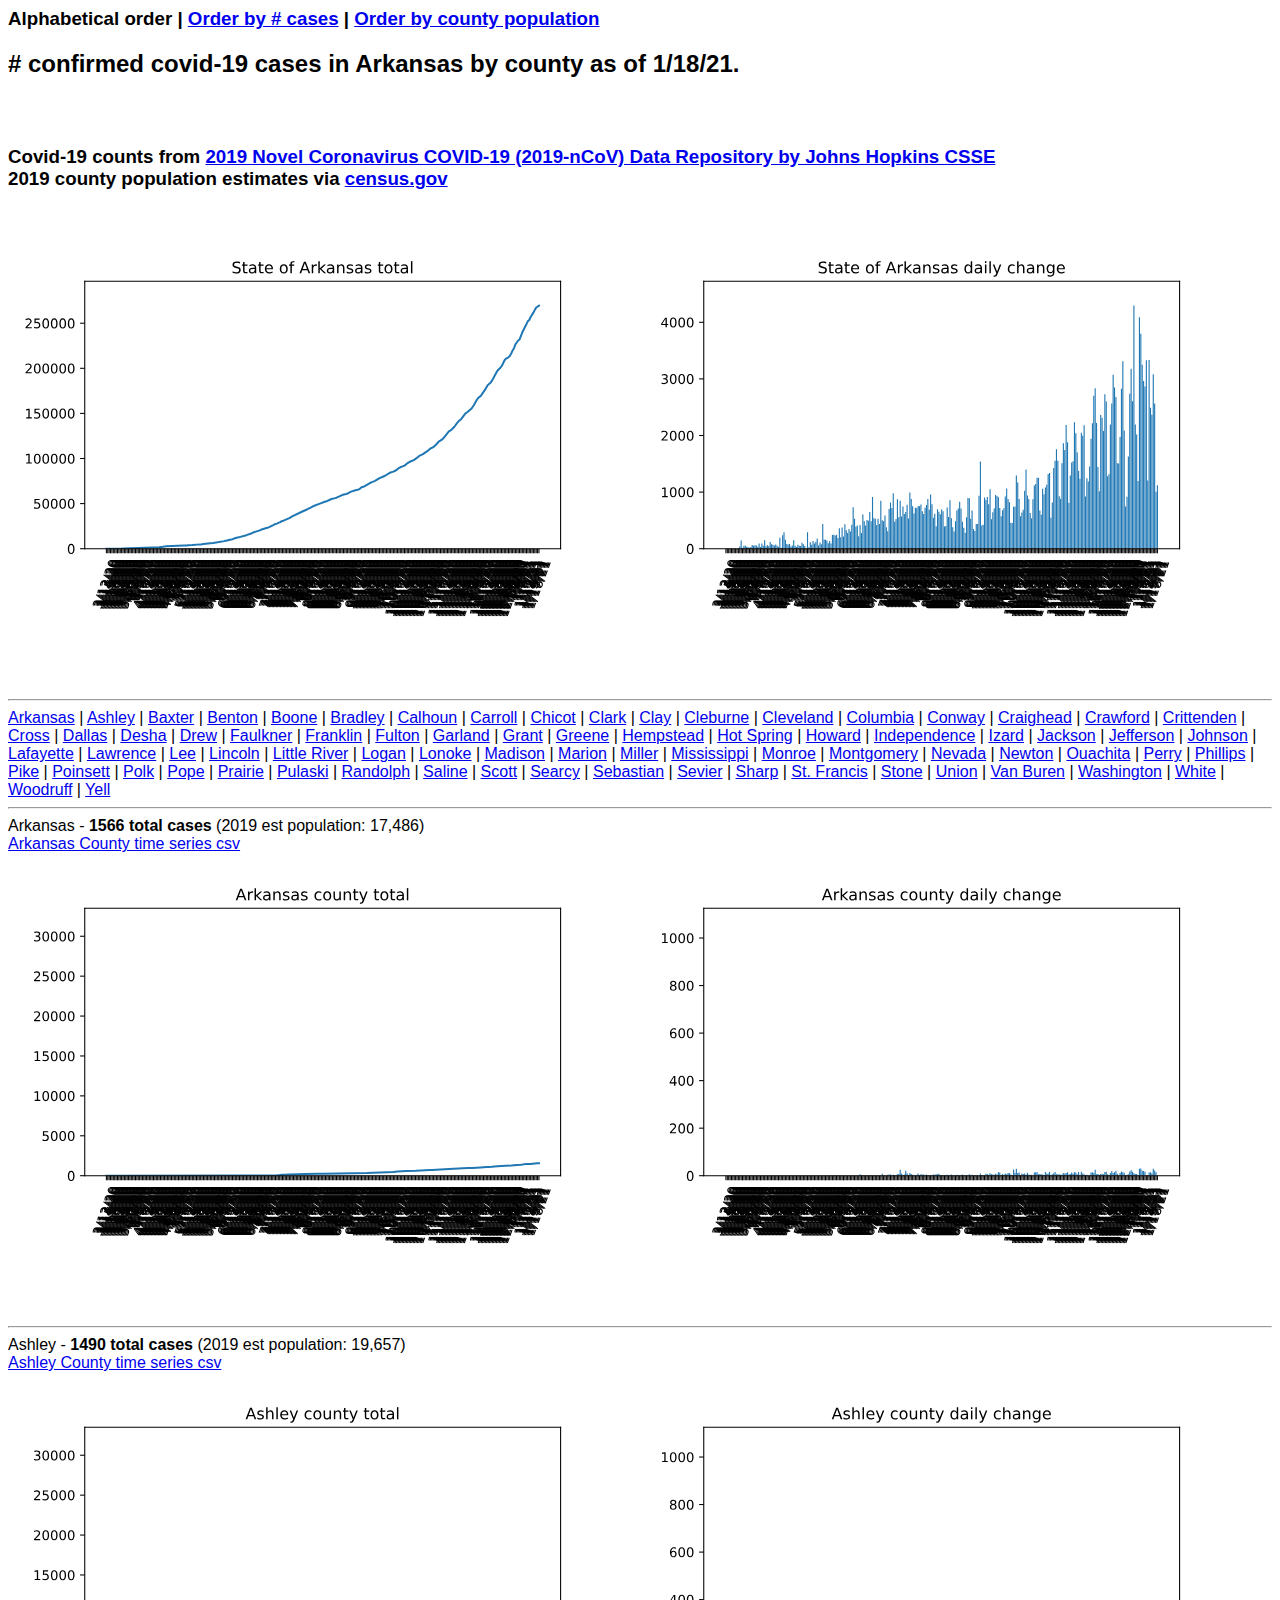
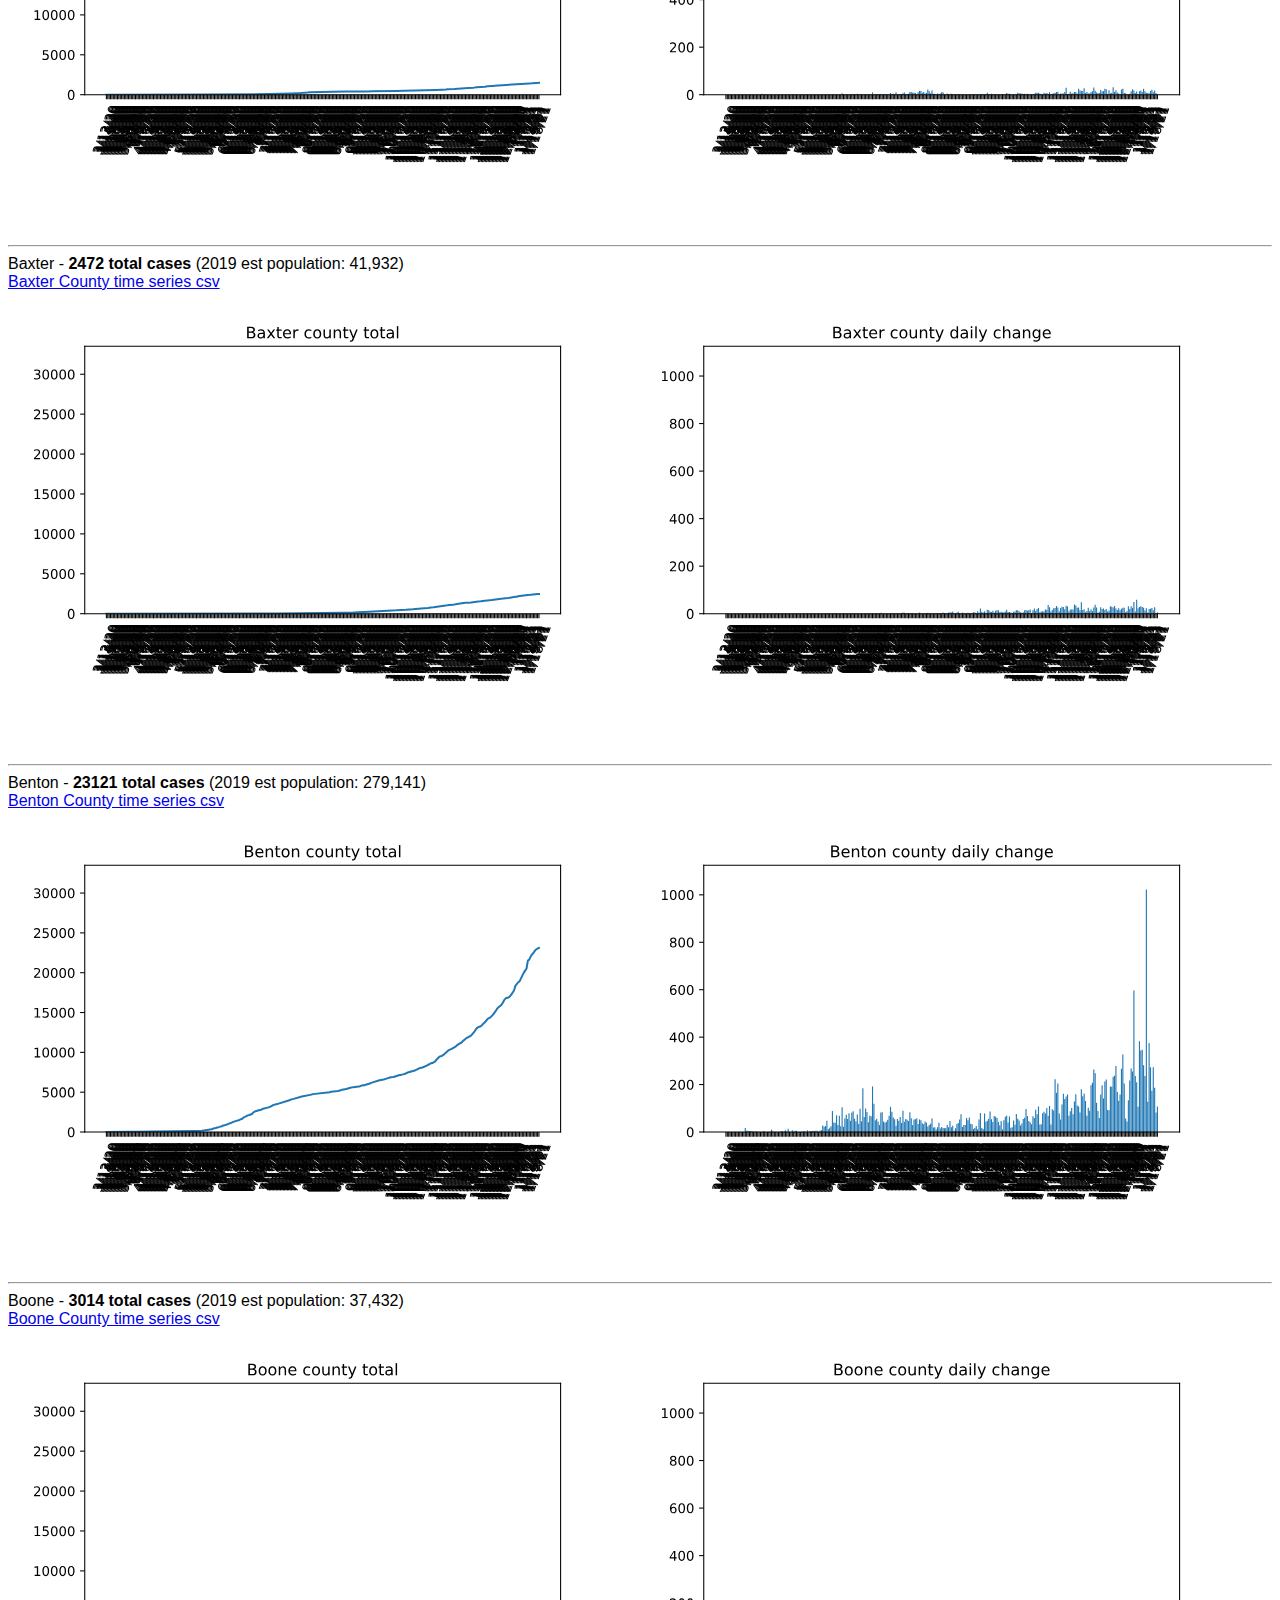
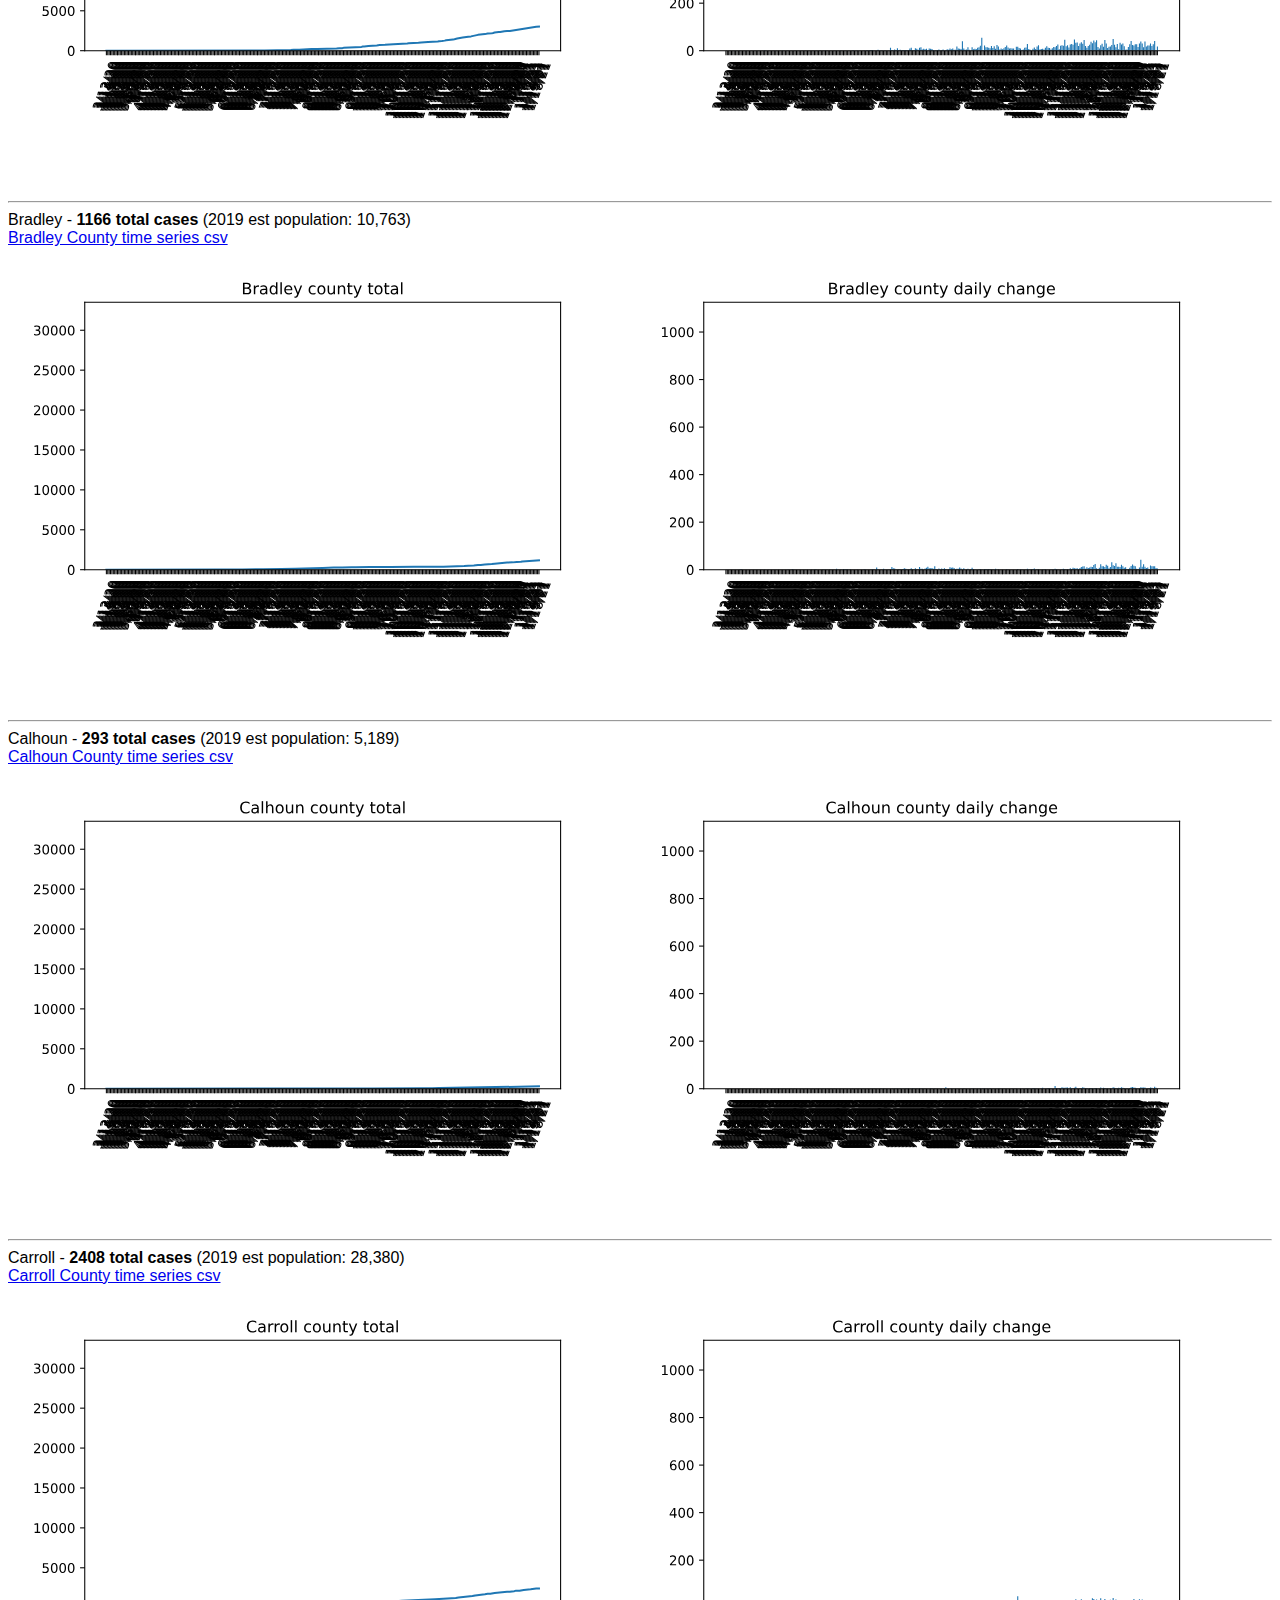
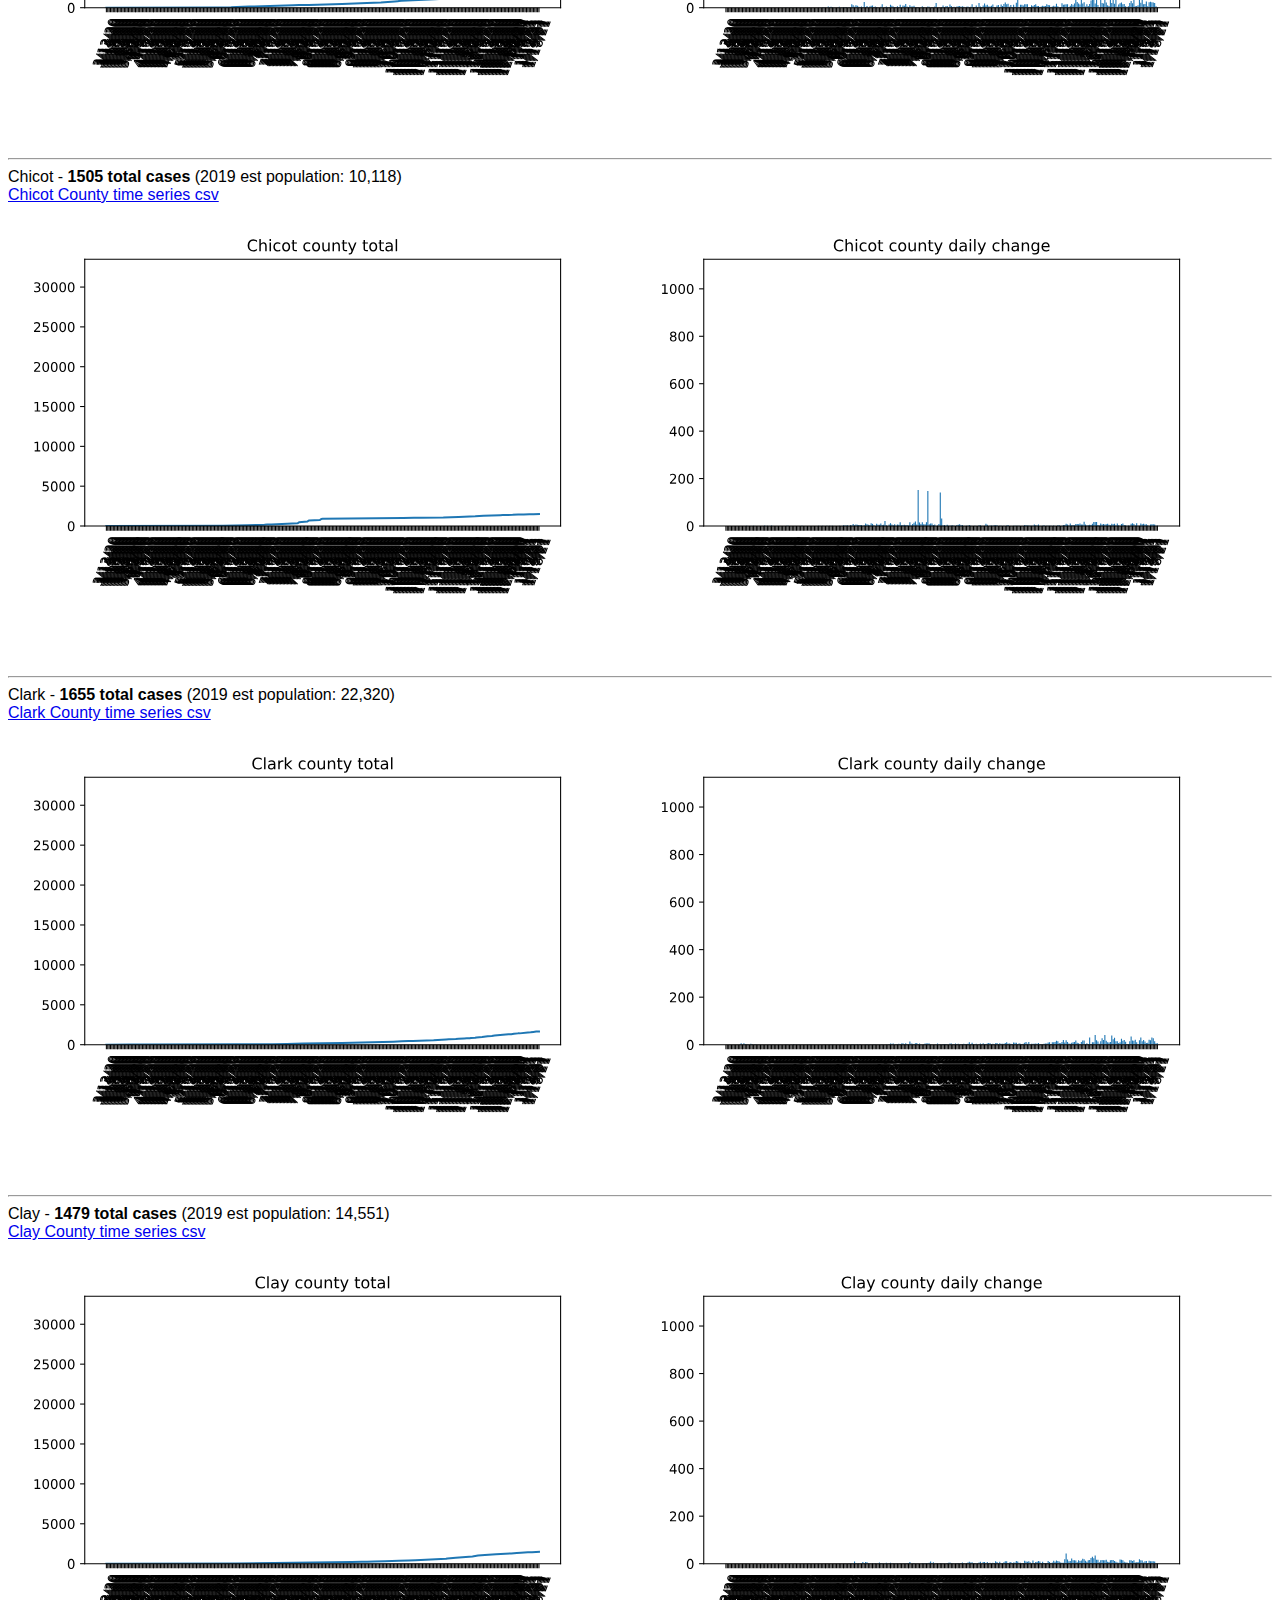
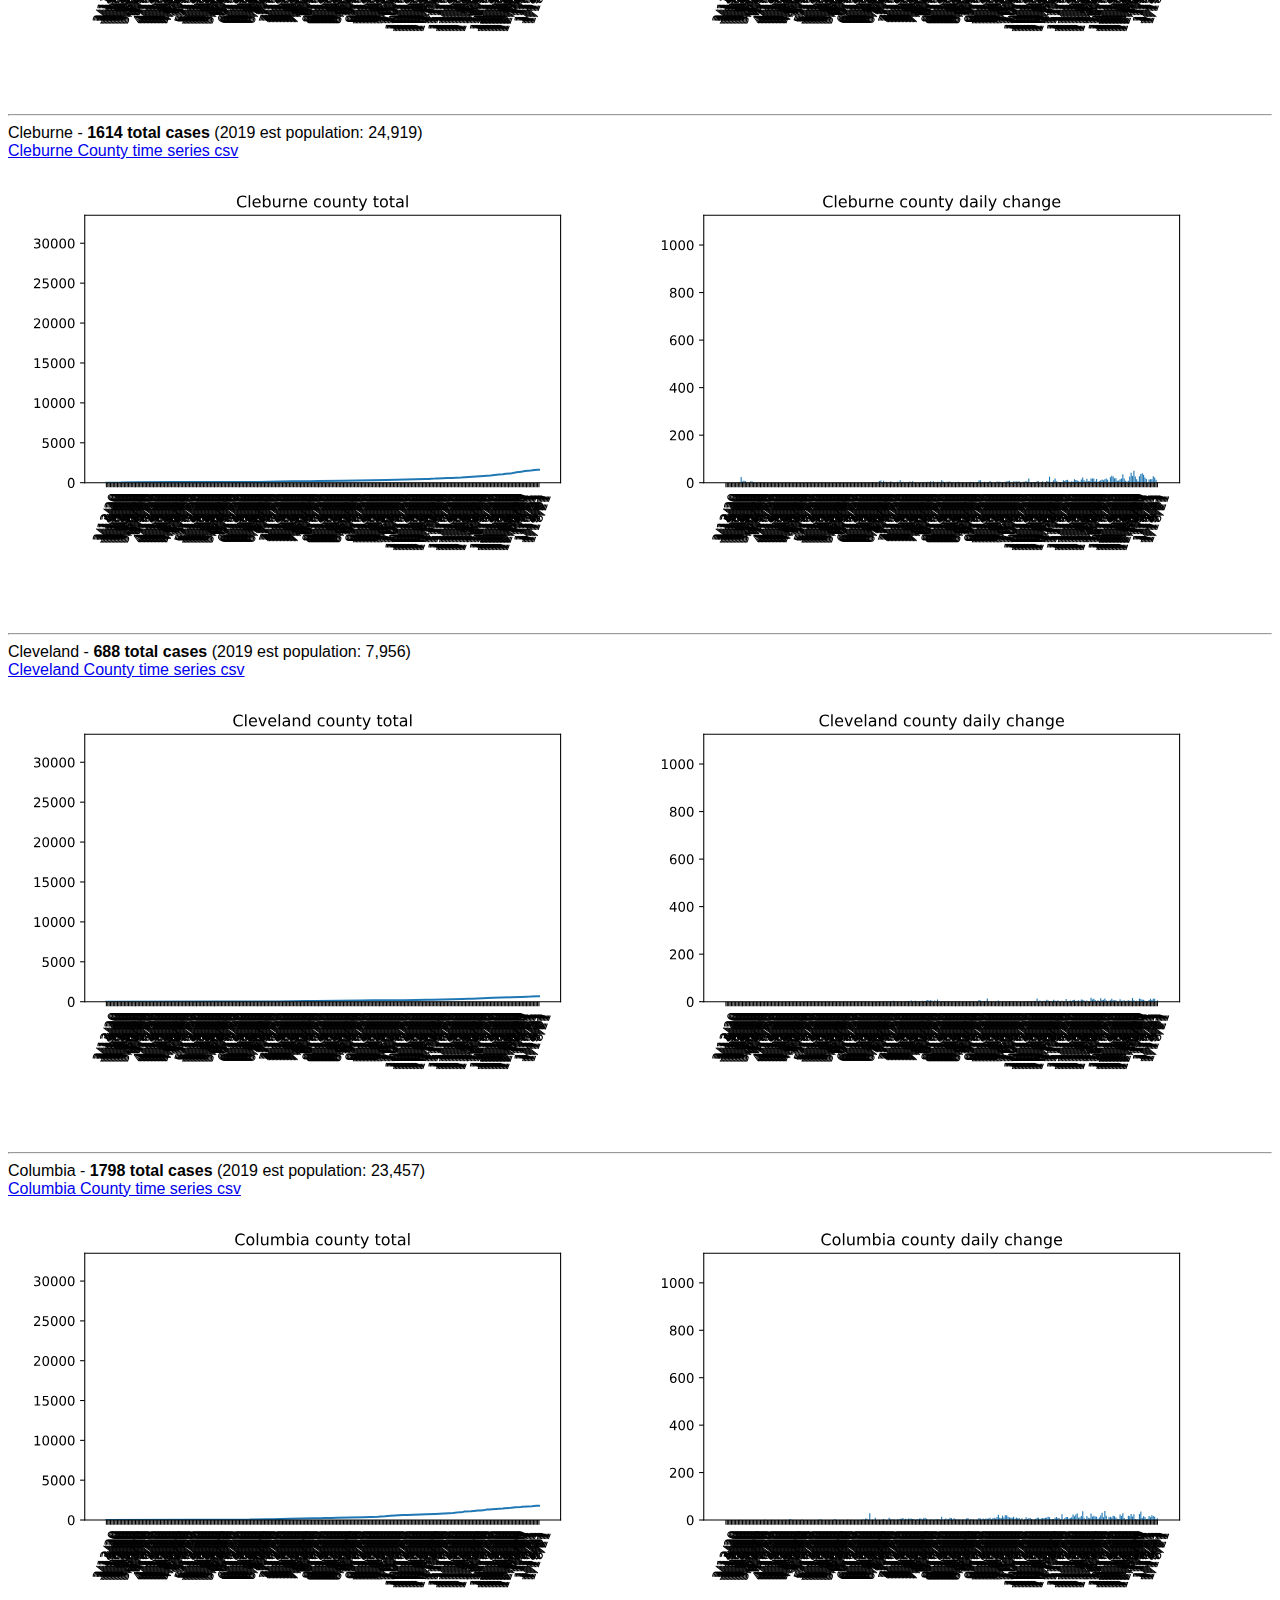
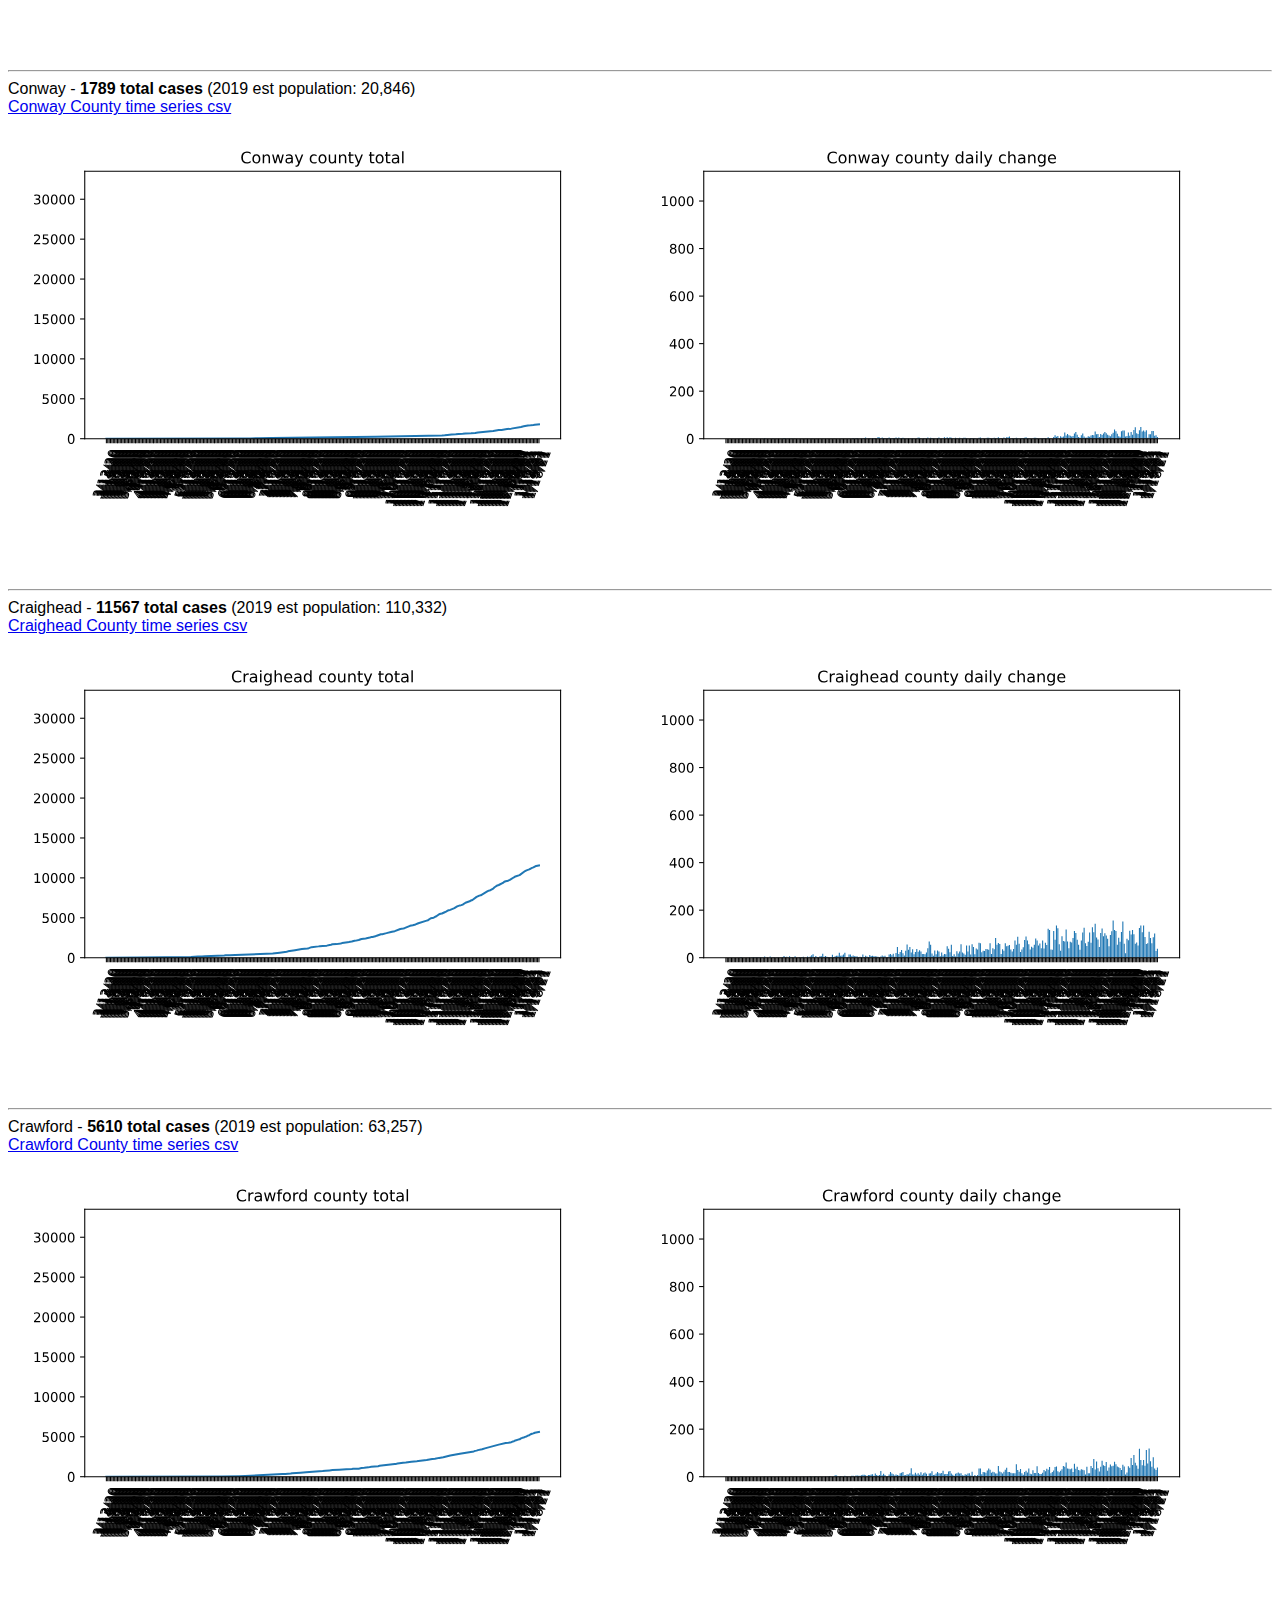
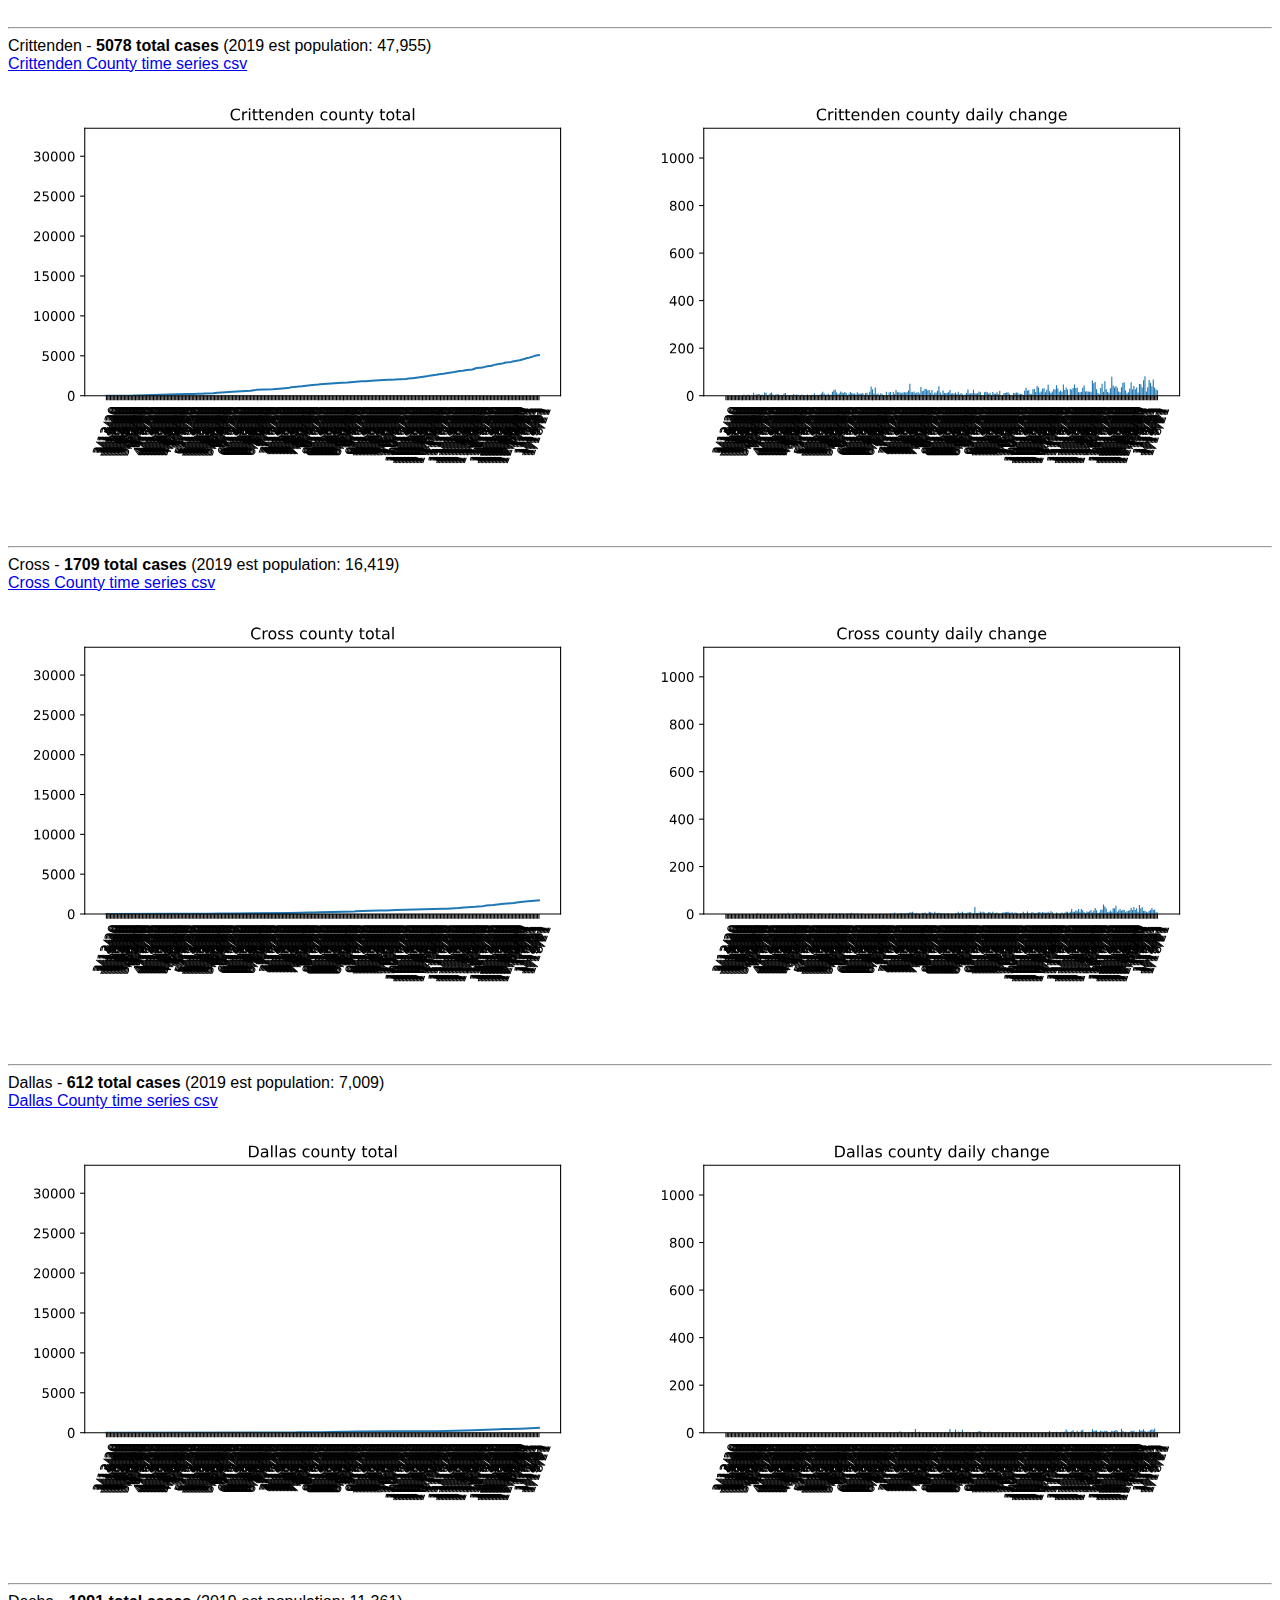
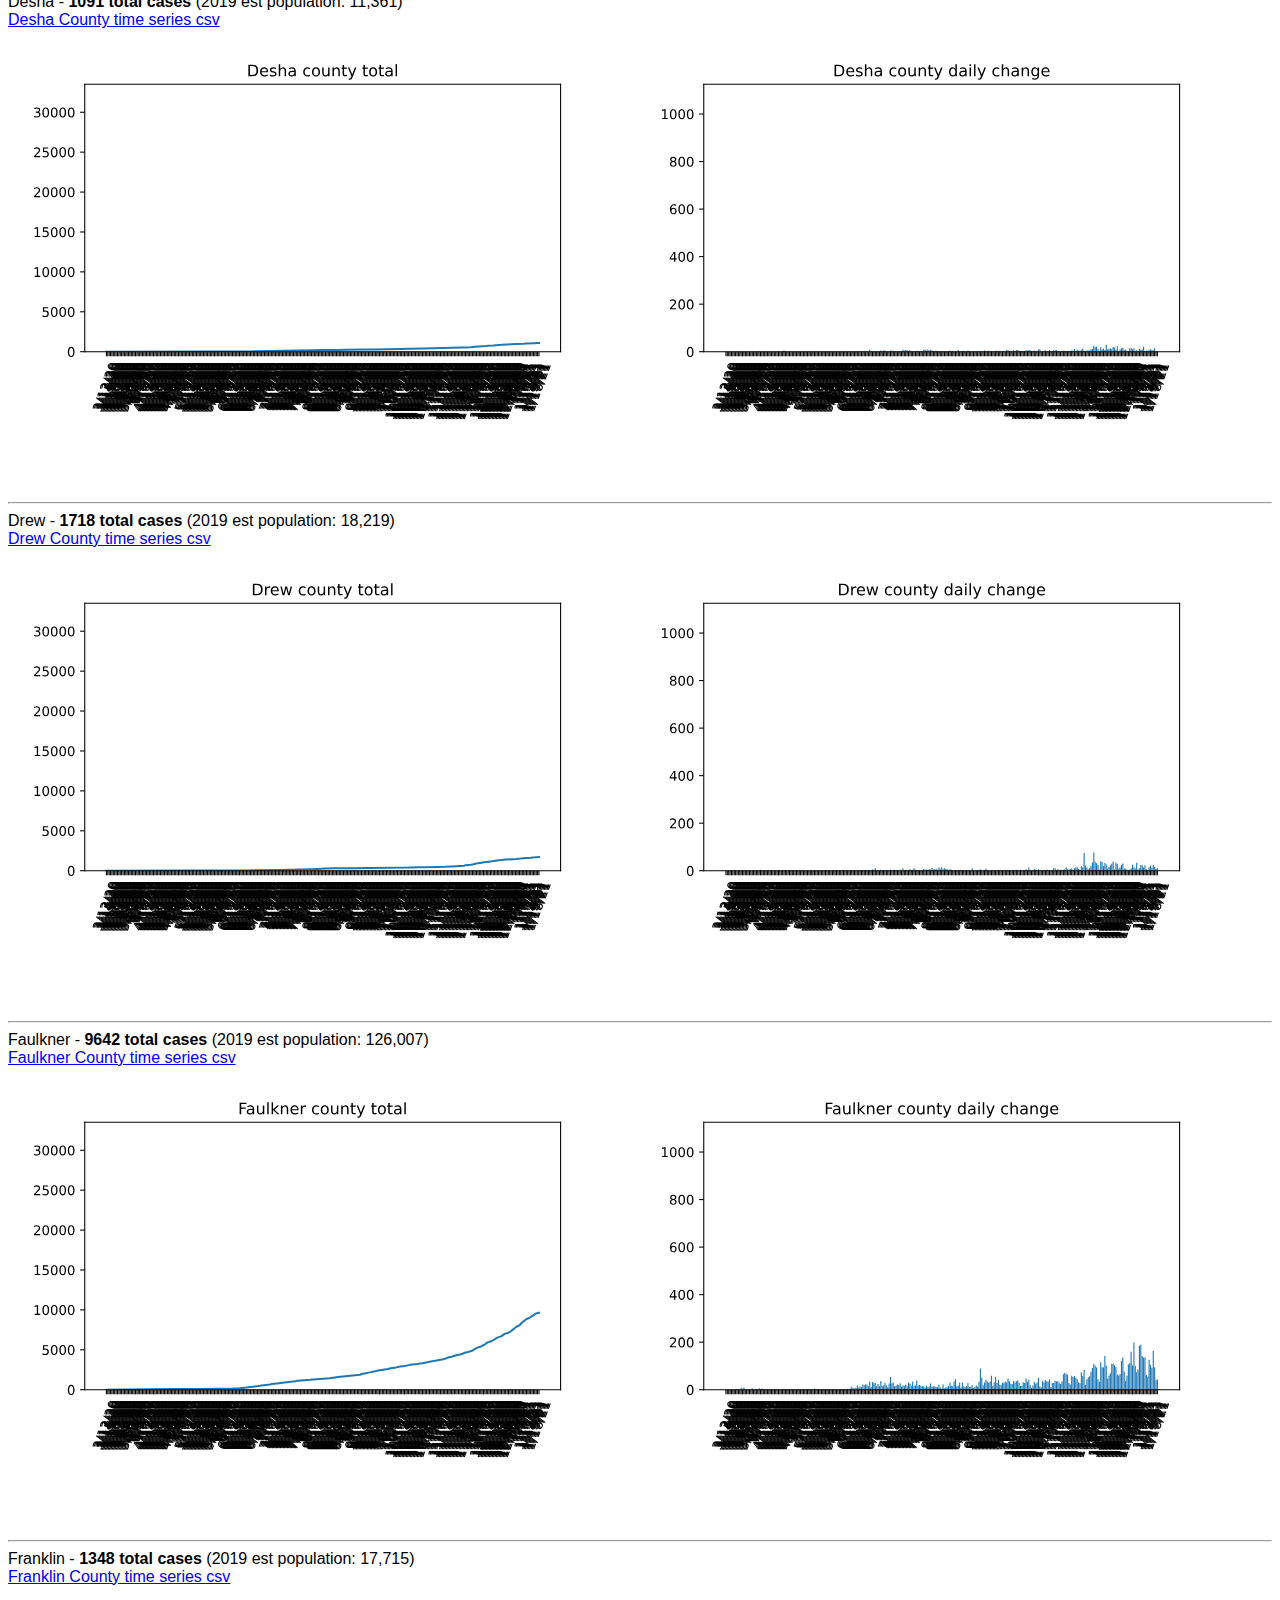
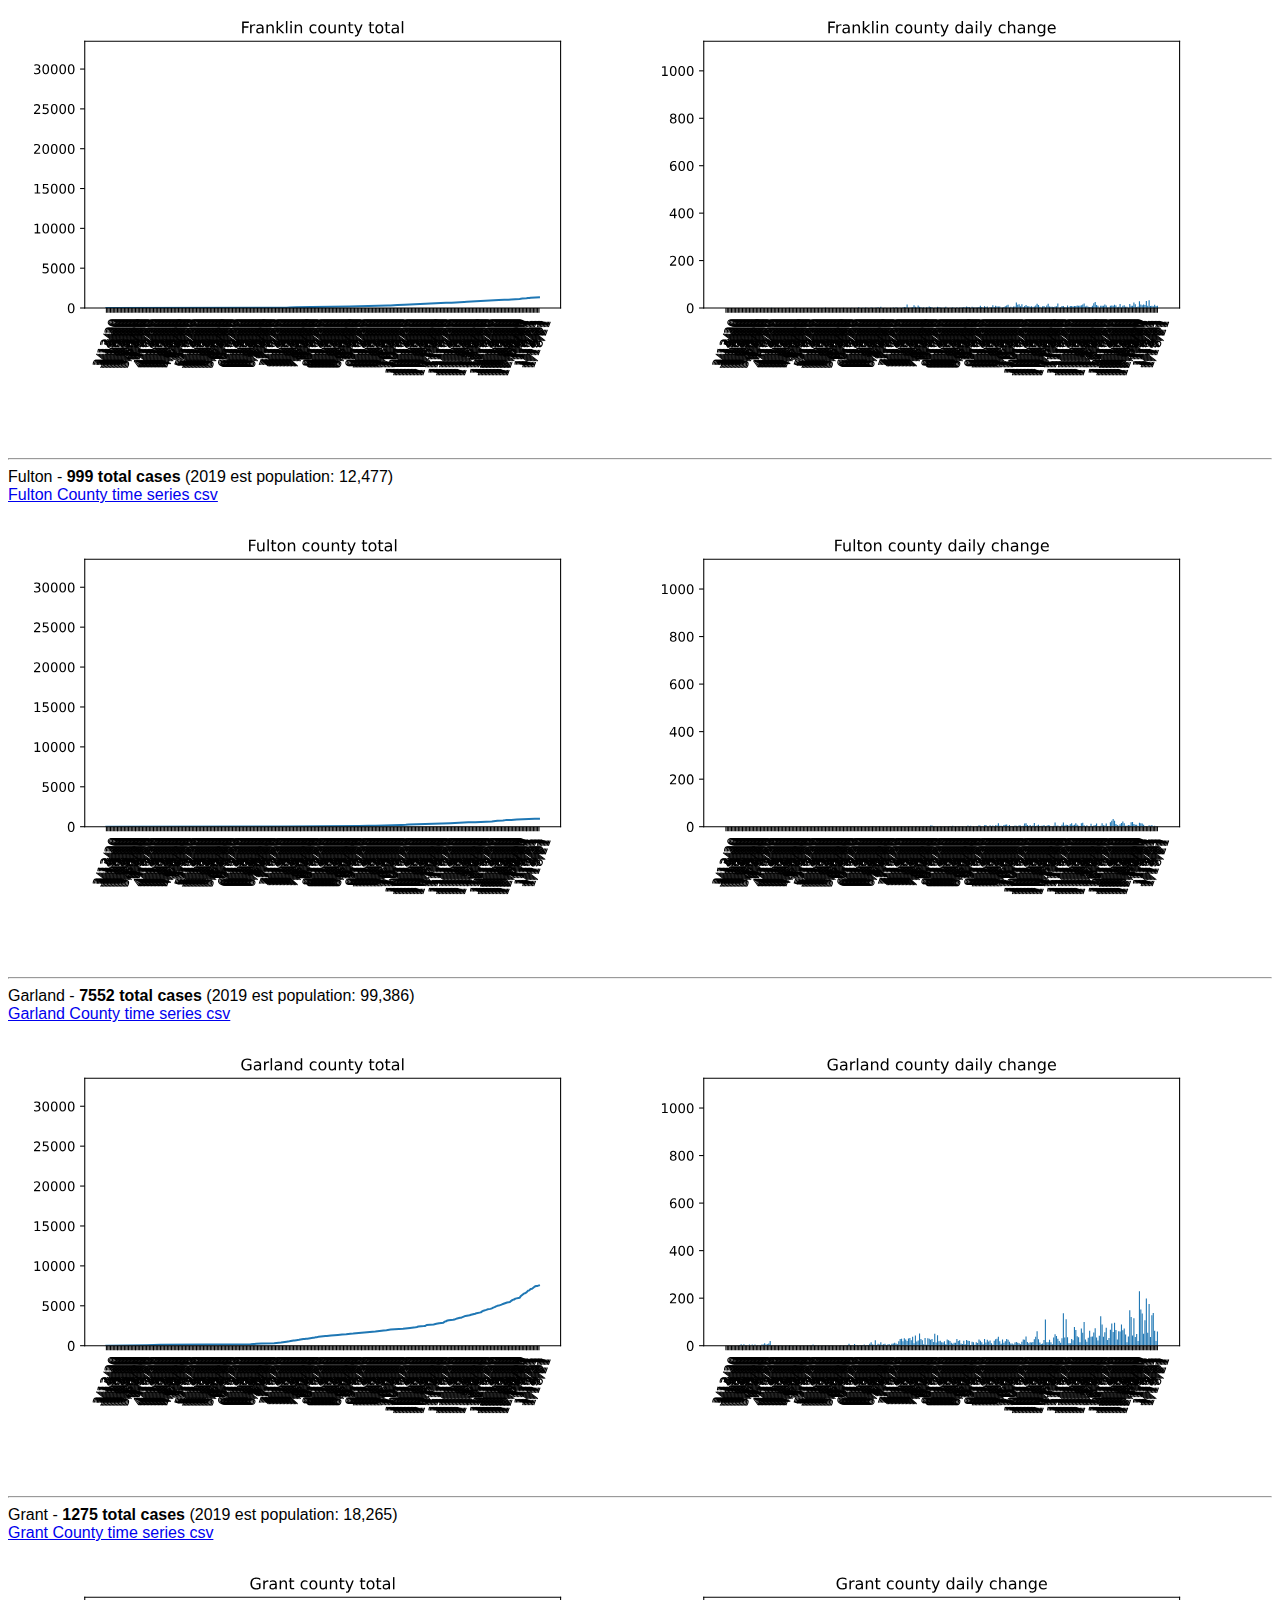
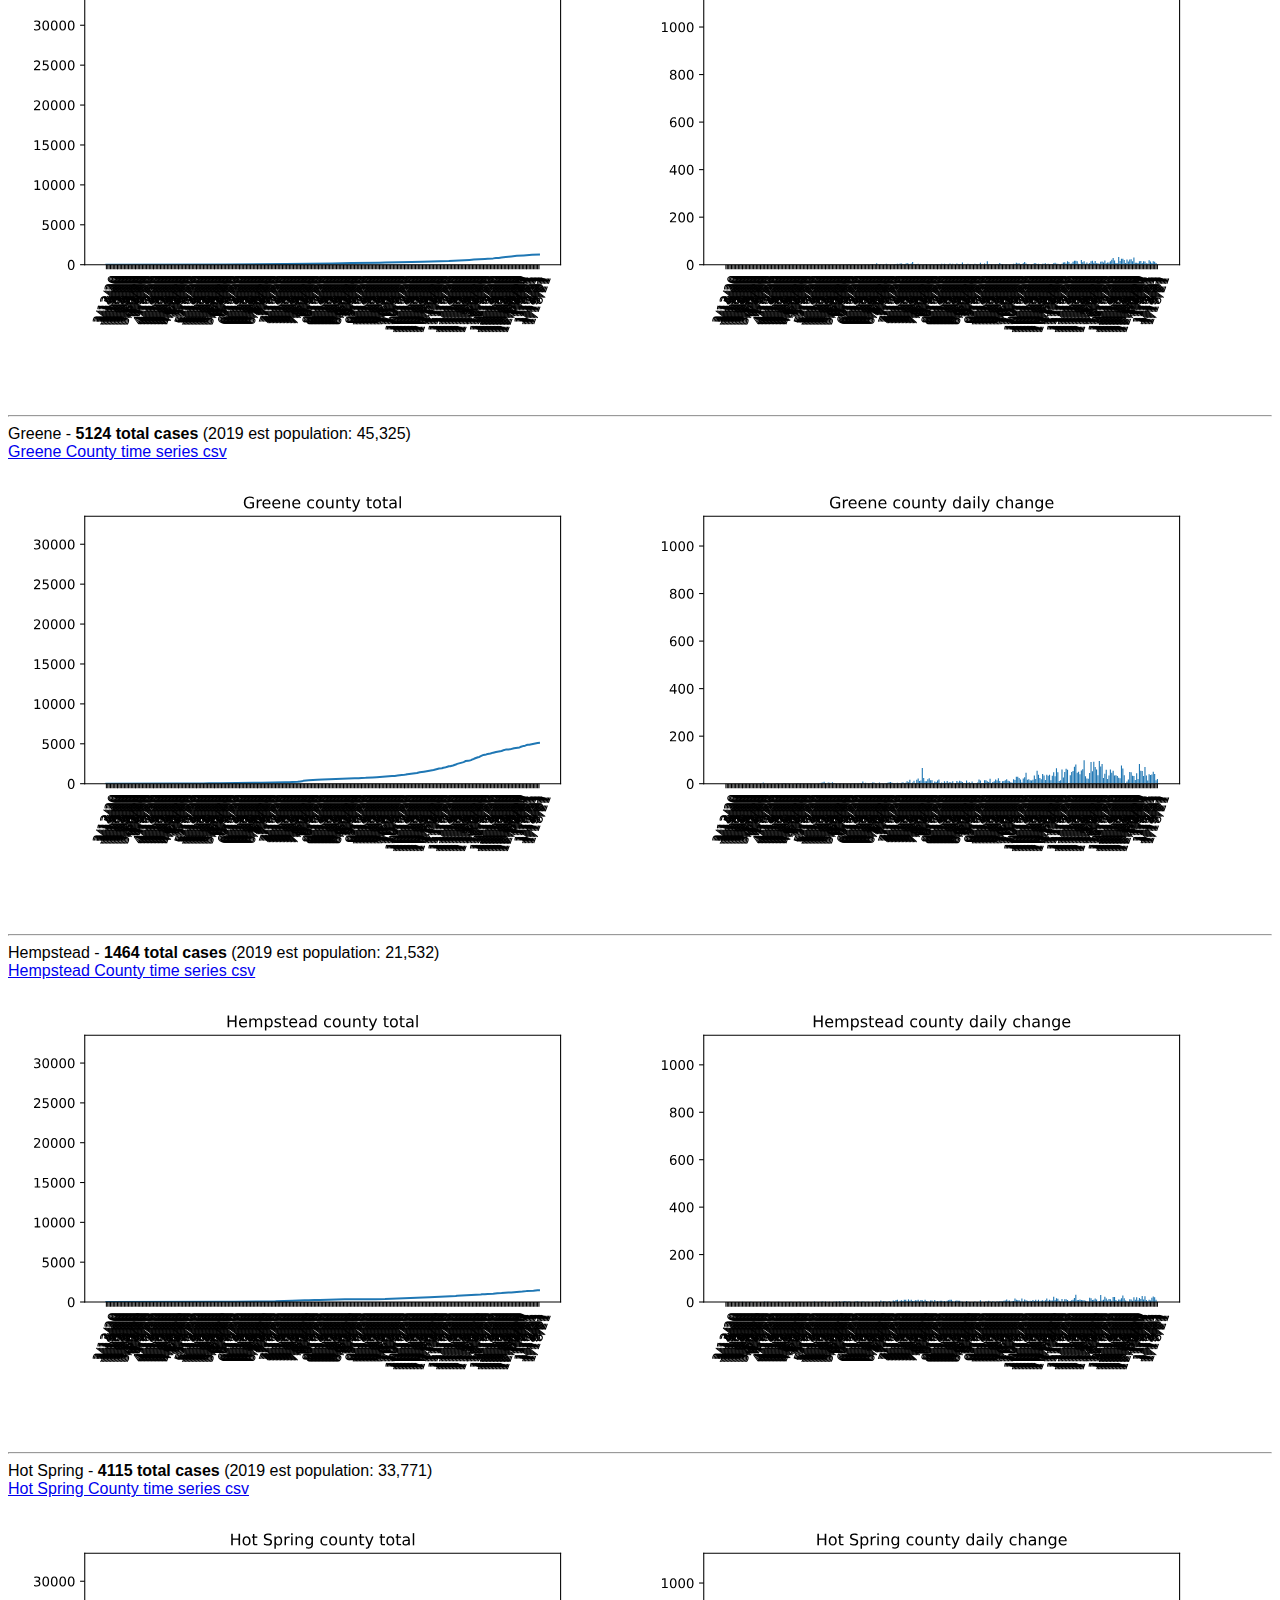
==== commit 582f4fa3: "update" ====
--- a/index.html
+++ b/index.html
@@ -1,4 +1,4 @@
-<html><head><link rel="stylesheet" href="arcounties/style.css"/></head><h3>Alphabetical order | <a href="./index-by-cases.html"> Order by # cases</a> | <a href="./index-by-pop.html"> Order by county population</a></h3><h2># confirmed covid-19 cases in Arkansas by county as of 1/13/21.<h2>
+<html><head><link rel="stylesheet" href="arcounties/style.css"/></head><h3>Alphabetical order | <a href="./index-by-cases.html"> Order by # cases</a> | <a href="./index-by-pop.html"> Order by county population</a></h3><h2># confirmed covid-19 cases in Arkansas by county as of 1/18/21.<h2>
 <br>
 <h3>Covid-19 counts from 
 <a href="https://github.com/CSSEGISandData/COVID-19/blob/master/csse_covid_19_data/csse_covid_19_time_series/time_series_covid19_confirmed_US.csv">2019 Novel Coronavirus COVID-19 (2019-nCoV) Data Repository by Johns Hopkins CSSE</a>
@@ -6,525 +6,525 @@
 2019 county population estimates via <a href="https://www.census.gov/data/tables/time-series/demo/popest/2010s-counties-total.html">census.gov</a></h3><br><img src="./arcounties/images/AR.svg"/>
               <img src="./arcounties/images/AR-deltas.svg"/><br><hr><div style="content"><a href="#Arkansas">Arkansas</a> | <a href="#Ashley">Ashley</a> | <a href="#Baxter">Baxter</a> | <a href="#Benton">Benton</a> | <a href="#Boone">Boone</a> | <a href="#Bradley">Bradley</a> | <a href="#Calhoun">Calhoun</a> | <a href="#Carroll">Carroll</a> | <a href="#Chicot">Chicot</a> | <a href="#Clark">Clark</a> | <a href="#Clay">Clay</a> | <a href="#Cleburne">Cleburne</a> | <a href="#Cleveland">Cleveland</a> | <a href="#Columbia">Columbia</a> | <a href="#Conway">Conway</a> | <a href="#Craighead">Craighead</a> | <a href="#Crawford">Crawford</a> | <a href="#Crittenden">Crittenden</a> | <a href="#Cross">Cross</a> | <a href="#Dallas">Dallas</a> | <a href="#Desha">Desha</a> | <a href="#Drew">Drew</a> | <a href="#Faulkner">Faulkner</a> | <a href="#Franklin">Franklin</a> | <a href="#Fulton">Fulton</a> | <a href="#Garland">Garland</a> | <a href="#Grant">Grant</a> | <a href="#Greene">Greene</a> | <a href="#Hempstead">Hempstead</a> | <a href="#Hot_Spring">Hot Spring</a> | <a href="#Howard">Howard</a> | <a href="#Independence">Independence</a> | <a href="#Izard">Izard</a> | <a href="#Jackson">Jackson</a> | <a href="#Jefferson">Jefferson</a> | <a href="#Johnson">Johnson</a> | <a href="#Lafayette">Lafayette</a> | <a href="#Lawrence">Lawrence</a> | <a href="#Lee">Lee</a> | <a href="#Lincoln">Lincoln</a> | <a href="#Little_River">Little River</a> | <a href="#Logan">Logan</a> | <a href="#Lonoke">Lonoke</a> | <a href="#Madison">Madison</a> | <a href="#Marion">Marion</a> | <a href="#Miller">Miller</a> | <a href="#Mississippi">Mississippi</a> | <a href="#Monroe">Monroe</a> | <a href="#Montgomery">Montgomery</a> | <a href="#Nevada">Nevada</a> | <a href="#Newton">Newton</a> | <a href="#Ouachita">Ouachita</a> | <a href="#Perry">Perry</a> | <a href="#Phillips">Phillips</a> | <a href="#Pike">Pike</a> | <a href="#Poinsett">Poinsett</a> | <a href="#Polk">Polk</a> | <a href="#Pope">Pope</a> | <a href="#Prairie">Prairie</a> | <a href="#Pulaski">Pulaski</a> | <a href="#Randolph">Randolph</a> | <a href="#Saline">Saline</a> | <a href="#Scott">Scott</a> | <a href="#Searcy">Searcy</a> | <a href="#Sebastian">Sebastian</a> | <a href="#Sevier">Sevier</a> | <a href="#Sharp">Sharp</a> | <a href="#St._Francis">St. Francis</a> | <a href="#Stone">Stone</a> | <a href="#Union">Union</a> | <a href="#Van_Buren">Van Buren</a> | <a href="#Washington">Washington</a> | <a href="#White">White</a> | <a href="#Woodruff">Woodruff</a> | <a href="#Yell">Yell</a></div><div style="content" id="Arkansas">
               <hr>
-              Arkansas - <b>1488</a> total cases</b> (2019 est population: 17,486)
+              Arkansas - <b>1566</a> total cases</b> (2019 est population: 17,486)
               <br>
               <a href="./arcounties/Arkansas.csv">Arkansas County time series csv</a><br>
               <img src="./arcounties/images/Arkansas.svg"/>
               <img src="./arcounties/images/Arkansas-deltas.svg"/>
               </div><div style="content" id="Ashley">
               <hr>
-              Ashley - <b>1431</a> total cases</b> (2019 est population: 19,657)
+              Ashley - <b>1490</a> total cases</b> (2019 est population: 19,657)
               <br>
               <a href="./arcounties/Ashley.csv">Ashley County time series csv</a><br>
               <img src="./arcounties/images/Ashley.svg"/>
               <img src="./arcounties/images/Ashley-deltas.svg"/>
               </div><div style="content" id="Baxter">
               <hr>
-              Baxter - <b>2399</a> total cases</b> (2019 est population: 41,932)
+              Baxter - <b>2472</a> total cases</b> (2019 est population: 41,932)
               <br>
               <a href="./arcounties/Baxter.csv">Baxter County time series csv</a><br>
               <img src="./arcounties/images/Baxter.svg"/>
               <img src="./arcounties/images/Baxter-deltas.svg"/>
               </div><div style="content" id="Benton">
               <hr>
-              Benton - <b>22297</a> total cases</b> (2019 est population: 279,141)
+              Benton - <b>23121</a> total cases</b> (2019 est population: 279,141)
               <br>
               <a href="./arcounties/Benton.csv">Benton County time series csv</a><br>
               <img src="./arcounties/images/Benton.svg"/>
               <img src="./arcounties/images/Benton-deltas.svg"/>
               </div><div style="content" id="Boone">
               <hr>
-              Boone - <b>2908</a> total cases</b> (2019 est population: 37,432)
+              Boone - <b>3014</a> total cases</b> (2019 est population: 37,432)
               <br>
               <a href="./arcounties/Boone.csv">Boone County time series csv</a><br>
               <img src="./arcounties/images/Boone.svg"/>
               <img src="./arcounties/images/Boone-deltas.svg"/>
               </div><div style="content" id="Bradley">
               <hr>
-              Bradley - <b>1110</a> total cases</b> (2019 est population: 10,763)
+              Bradley - <b>1166</a> total cases</b> (2019 est population: 10,763)
               <br>
               <a href="./arcounties/Bradley.csv">Bradley County time series csv</a><br>
               <img src="./arcounties/images/Bradley.svg"/>
               <img src="./arcounties/images/Bradley-deltas.svg"/>
               </div><div style="content" id="Calhoun">
               <hr>
-              Calhoun - <b>276</a> total cases</b> (2019 est population: 5,189)
+              Calhoun - <b>293</a> total cases</b> (2019 est population: 5,189)
               <br>
               <a href="./arcounties/Calhoun.csv">Calhoun County time series csv</a><br>
               <img src="./arcounties/images/Calhoun.svg"/>
               <img src="./arcounties/images/Calhoun-deltas.svg"/>
               </div><div style="content" id="Carroll">
               <hr>
-              Carroll - <b>2335</a> total cases</b> (2019 est population: 28,380)
+              Carroll - <b>2408</a> total cases</b> (2019 est population: 28,380)
               <br>
               <a href="./arcounties/Carroll.csv">Carroll County time series csv</a><br>
               <img src="./arcounties/images/Carroll.svg"/>
               <img src="./arcounties/images/Carroll-deltas.svg"/>
               </div><div style="content" id="Chicot">
               <hr>
-              Chicot - <b>1482</a> total cases</b> (2019 est population: 10,118)
+              Chicot - <b>1505</a> total cases</b> (2019 est population: 10,118)
               <br>
               <a href="./arcounties/Chicot.csv">Chicot County time series csv</a><br>
               <img src="./arcounties/images/Chicot.svg"/>
               <img src="./arcounties/images/Chicot-deltas.svg"/>
               </div><div style="content" id="Clark">
               <hr>
-              Clark - <b>1571</a> total cases</b> (2019 est population: 22,320)
+              Clark - <b>1655</a> total cases</b> (2019 est population: 22,320)
               <br>
               <a href="./arcounties/Clark.csv">Clark County time series csv</a><br>
               <img src="./arcounties/images/Clark.svg"/>
               <img src="./arcounties/images/Clark-deltas.svg"/>
               </div><div style="content" id="Clay">
               <hr>
-              Clay - <b>1447</a> total cases</b> (2019 est population: 14,551)
+              Clay - <b>1479</a> total cases</b> (2019 est population: 14,551)
               <br>
               <a href="./arcounties/Clay.csv">Clay County time series csv</a><br>
               <img src="./arcounties/images/Clay.svg"/>
               <img src="./arcounties/images/Clay-deltas.svg"/>
               </div><div style="content" id="Cleburne">
               <hr>
-              Cleburne - <b>1537</a> total cases</b> (2019 est population: 24,919)
+              Cleburne - <b>1614</a> total cases</b> (2019 est population: 24,919)
               <br>
               <a href="./arcounties/Cleburne.csv">Cleburne County time series csv</a><br>
               <img src="./arcounties/images/Cleburne.svg"/>
               <img src="./arcounties/images/Cleburne-deltas.svg"/>
               </div><div style="content" id="Cleveland">
               <hr>
-              Cleveland - <b>650</a> total cases</b> (2019 est population: 7,956)
+              Cleveland - <b>688</a> total cases</b> (2019 est population: 7,956)
               <br>
               <a href="./arcounties/Cleveland.csv">Cleveland County time series csv</a><br>
               <img src="./arcounties/images/Cleveland.svg"/>
               <img src="./arcounties/images/Cleveland-deltas.svg"/>
               </div><div style="content" id="Columbia">
               <hr>
-              Columbia - <b>1736</a> total cases</b> (2019 est population: 23,457)
+              Columbia - <b>1798</a> total cases</b> (2019 est population: 23,457)
               <br>
               <a href="./arcounties/Columbia.csv">Columbia County time series csv</a><br>
               <img src="./arcounties/images/Columbia.svg"/>
               <img src="./arcounties/images/Columbia-deltas.svg"/>
               </div><div style="content" id="Conway">
               <hr>
-              Conway - <b>1691</a> total cases</b> (2019 est population: 20,846)
+              Conway - <b>1789</a> total cases</b> (2019 est population: 20,846)
               <br>
               <a href="./arcounties/Conway.csv">Conway County time series csv</a><br>
               <img src="./arcounties/images/Conway.svg"/>
               <img src="./arcounties/images/Conway-deltas.svg"/>
               </div><div style="content" id="Craighead">
               <hr>
-              Craighead - <b>11252</a> total cases</b> (2019 est population: 110,332)
+              Craighead - <b>11567</a> total cases</b> (2019 est population: 110,332)
               <br>
               <a href="./arcounties/Craighead.csv">Craighead County time series csv</a><br>
               <img src="./arcounties/images/Craighead.svg"/>
               <img src="./arcounties/images/Craighead-deltas.svg"/>
               </div><div style="content" id="Crawford">
               <hr>
-              Crawford - <b>5385</a> total cases</b> (2019 est population: 63,257)
+              Crawford - <b>5610</a> total cases</b> (2019 est population: 63,257)
               <br>
               <a href="./arcounties/Crawford.csv">Crawford County time series csv</a><br>
               <img src="./arcounties/images/Crawford.svg"/>
               <img src="./arcounties/images/Crawford-deltas.svg"/>
               </div><div style="content" id="Crittenden">
               <hr>
-              Crittenden - <b>4886</a> total cases</b> (2019 est population: 47,955)
+              Crittenden - <b>5078</a> total cases</b> (2019 est population: 47,955)
               <br>
               <a href="./arcounties/Crittenden.csv">Crittenden County time series csv</a><br>
               <img src="./arcounties/images/Crittenden.svg"/>
               <img src="./arcounties/images/Crittenden-deltas.svg"/>
               </div><div style="content" id="Cross">
               <hr>
-              Cross - <b>1635</a> total cases</b> (2019 est population: 16,419)
+              Cross - <b>1709</a> total cases</b> (2019 est population: 16,419)
               <br>
               <a href="./arcounties/Cross.csv">Cross County time series csv</a><br>
               <img src="./arcounties/images/Cross.svg"/>
               <img src="./arcounties/images/Cross-deltas.svg"/>
               </div><div style="content" id="Dallas">
               <hr>
-              Dallas - <b>568</a> total cases</b> (2019 est population: 7,009)
+              Dallas - <b>612</a> total cases</b> (2019 est population: 7,009)
               <br>
               <a href="./arcounties/Dallas.csv">Dallas County time series csv</a><br>
               <img src="./arcounties/images/Dallas.svg"/>
               <img src="./arcounties/images/Dallas-deltas.svg"/>
               </div><div style="content" id="Desha">
               <hr>
-              Desha - <b>1058</a> total cases</b> (2019 est population: 11,361)
+              Desha - <b>1091</a> total cases</b> (2019 est population: 11,361)
               <br>
               <a href="./arcounties/Desha.csv">Desha County time series csv</a><br>
               <img src="./arcounties/images/Desha.svg"/>
               <img src="./arcounties/images/Desha-deltas.svg"/>
               </div><div style="content" id="Drew">
               <hr>
-              Drew - <b>1648</a> total cases</b> (2019 est population: 18,219)
+              Drew - <b>1718</a> total cases</b> (2019 est population: 18,219)
               <br>
               <a href="./arcounties/Drew.csv">Drew County time series csv</a><br>
               <img src="./arcounties/images/Drew.svg"/>
               <img src="./arcounties/images/Drew-deltas.svg"/>
               </div><div style="content" id="Faulkner">
               <hr>
-              Faulkner - <b>9208</a> total cases</b> (2019 est population: 126,007)
+              Faulkner - <b>9642</a> total cases</b> (2019 est population: 126,007)
               <br>
               <a href="./arcounties/Faulkner.csv">Faulkner County time series csv</a><br>
               <img src="./arcounties/images/Faulkner.svg"/>
               <img src="./arcounties/images/Faulkner-deltas.svg"/>
               </div><div style="content" id="Franklin">
               <hr>
-              Franklin - <b>1300</a> total cases</b> (2019 est population: 17,715)
+              Franklin - <b>1348</a> total cases</b> (2019 est population: 17,715)
               <br>
               <a href="./arcounties/Franklin.csv">Franklin County time series csv</a><br>
               <img src="./arcounties/images/Franklin.svg"/>
               <img src="./arcounties/images/Franklin-deltas.svg"/>
               </div><div style="content" id="Fulton">
               <hr>
-              Fulton - <b>984</a> total cases</b> (2019 est population: 12,477)
+              Fulton - <b>999</a> total cases</b> (2019 est population: 12,477)
               <br>
               <a href="./arcounties/Fulton.csv">Fulton County time series csv</a><br>
               <img src="./arcounties/images/Fulton.svg"/>
               <img src="./arcounties/images/Fulton-deltas.svg"/>
               </div><div style="content" id="Garland">
               <hr>
-              Garland - <b>7143</a> total cases</b> (2019 est population: 99,386)
+              Garland - <b>7552</a> total cases</b> (2019 est population: 99,386)
               <br>
               <a href="./arcounties/Garland.csv">Garland County time series csv</a><br>
               <img src="./arcounties/images/Garland.svg"/>
               <img src="./arcounties/images/Garland-deltas.svg"/>
               </div><div style="content" id="Grant">
               <hr>
-              Grant - <b>1232</a> total cases</b> (2019 est population: 18,265)
+              Grant - <b>1275</a> total cases</b> (2019 est population: 18,265)
               <br>
               <a href="./arcounties/Grant.csv">Grant County time series csv</a><br>
               <img src="./arcounties/images/Grant.svg"/>
               <img src="./arcounties/images/Grant-deltas.svg"/>
               </div><div style="content" id="Greene">
               <hr>
-              Greene - <b>4960</a> total cases</b> (2019 est population: 45,325)
+              Greene - <b>5124</a> total cases</b> (2019 est population: 45,325)
               <br>
               <a href="./arcounties/Greene.csv">Greene County time series csv</a><br>
               <img src="./arcounties/images/Greene.svg"/>
               <img src="./arcounties/images/Greene-deltas.svg"/>
               </div><div style="content" id="Hempstead">
               <hr>
-              Hempstead - <b>1393</a> total cases</b> (2019 est population: 21,532)
+              Hempstead - <b>1464</a> total cases</b> (2019 est population: 21,532)
               <br>
               <a href="./arcounties/Hempstead.csv">Hempstead County time series csv</a><br>
               <img src="./arcounties/images/Hempstead.svg"/>
               <img src="./arcounties/images/Hempstead-deltas.svg"/>
               </div><div style="content" id="Hot_Spring">
               <hr>
-              Hot Spring - <b>3990</a> total cases</b> (2019 est population: 33,771)
+              Hot Spring - <b>4115</a> total cases</b> (2019 est population: 33,771)
               <br>
               <a href="./arcounties/Hot_Spring.csv">Hot Spring County time series csv</a><br>
               <img src="./arcounties/images/Hot Spring.svg"/>
               <img src="./arcounties/images/Hot Spring-deltas.svg"/>
               </div><div style="content" id="Howard">
               <hr>
-              Howard - <b>1215</a> total cases</b> (2019 est population: 13,202)
+              Howard - <b>1248</a> total cases</b> (2019 est population: 13,202)
               <br>
               <a href="./arcounties/Howard.csv">Howard County time series csv</a><br>
               <img src="./arcounties/images/Howard.svg"/>
               <img src="./arcounties/images/Howard-deltas.svg"/>
               </div><div style="content" id="Independence">
               <hr>
-              Independence - <b>3174</a> total cases</b> (2019 est population: 37,825)
+              Independence - <b>3263</a> total cases</b> (2019 est population: 37,825)
               <br>
               <a href="./arcounties/Independence.csv">Independence County time series csv</a><br>
               <img src="./arcounties/images/Independence.svg"/>
               <img src="./arcounties/images/Independence-deltas.svg"/>
               </div><div style="content" id="Izard">
               <hr>
-              Izard - <b>1450</a> total cases</b> (2019 est population: 13,629)
+              Izard - <b>1476</a> total cases</b> (2019 est population: 13,629)
               <br>
               <a href="./arcounties/Izard.csv">Izard County time series csv</a><br>
               <img src="./arcounties/images/Izard.svg"/>
               <img src="./arcounties/images/Izard-deltas.svg"/>
               </div><div style="content" id="Jackson">
               <hr>
-              Jackson - <b>2963</a> total cases</b> (2019 est population: 16,719)
+              Jackson - <b>3005</a> total cases</b> (2019 est population: 16,719)
               <br>
               <a href="./arcounties/Jackson.csv">Jackson County time series csv</a><br>
               <img src="./arcounties/images/Jackson.svg"/>
               <img src="./arcounties/images/Jackson-deltas.svg"/>
               </div><div style="content" id="Jefferson">
               <hr>
-              Jefferson - <b>7283</a> total cases</b> (2019 est population: 66,824)
+              Jefferson - <b>7493</a> total cases</b> (2019 est population: 66,824)
               <br>
               <a href="./arcounties/Jefferson.csv">Jefferson County time series csv</a><br>
               <img src="./arcounties/images/Jefferson.svg"/>
               <img src="./arcounties/images/Jefferson-deltas.svg"/>
               </div><div style="content" id="Johnson">
               <hr>
-              Johnson - <b>2212</a> total cases</b> (2019 est population: 26,578)
+              Johnson - <b>2294</a> total cases</b> (2019 est population: 26,578)
               <br>
               <a href="./arcounties/Johnson.csv">Johnson County time series csv</a><br>
               <img src="./arcounties/images/Johnson.svg"/>
               <img src="./arcounties/images/Johnson-deltas.svg"/>
               </div><div style="content" id="Lafayette">
               <hr>
-              Lafayette - <b>380</a> total cases</b> (2019 est population: 6,624)
+              Lafayette - <b>395</a> total cases</b> (2019 est population: 6,624)
               <br>
               <a href="./arcounties/Lafayette.csv">Lafayette County time series csv</a><br>
               <img src="./arcounties/images/Lafayette.svg"/>
               <img src="./arcounties/images/Lafayette-deltas.svg"/>
               </div><div style="content" id="Lawrence">
               <hr>
-              Lawrence - <b>1762</a> total cases</b> (2019 est population: 16,406)
+              Lawrence - <b>1811</a> total cases</b> (2019 est population: 16,406)
               <br>
               <a href="./arcounties/Lawrence.csv">Lawrence County time series csv</a><br>
               <img src="./arcounties/images/Lawrence.svg"/>
               <img src="./arcounties/images/Lawrence-deltas.svg"/>
               </div><div style="content" id="Lee">
               <hr>
-              Lee - <b>1530</a> total cases</b> (2019 est population: 8,857)
+              Lee - <b>1563</a> total cases</b> (2019 est population: 8,857)
               <br>
               <a href="./arcounties/Lee.csv">Lee County time series csv</a><br>
               <img src="./arcounties/images/Lee.svg"/>
               <img src="./arcounties/images/Lee-deltas.svg"/>
               </div><div style="content" id="Lincoln">
               <hr>
-              Lincoln - <b>2914</a> total cases</b> (2019 est population: 13,024)
+              Lincoln - <b>2958</a> total cases</b> (2019 est population: 13,024)
               <br>
               <a href="./arcounties/Lincoln.csv">Lincoln County time series csv</a><br>
               <img src="./arcounties/images/Lincoln.svg"/>
               <img src="./arcounties/images/Lincoln-deltas.svg"/>
               </div><div style="content" id="Little_River">
               <hr>
-              Little River - <b>922</a> total cases</b> (2019 est population: 12,259)
+              Little River - <b>956</a> total cases</b> (2019 est population: 12,259)
               <br>
               <a href="./arcounties/Little_River.csv">Little River County time series csv</a><br>
               <img src="./arcounties/images/Little River.svg"/>
               <img src="./arcounties/images/Little River-deltas.svg"/>
               </div><div style="content" id="Logan">
               <hr>
-              Logan - <b>1738</a> total cases</b> (2019 est population: 21,466)
+              Logan - <b>1788</a> total cases</b> (2019 est population: 21,466)
               <br>
               <a href="./arcounties/Logan.csv">Logan County time series csv</a><br>
               <img src="./arcounties/images/Logan.svg"/>
               <img src="./arcounties/images/Logan-deltas.svg"/>
               </div><div style="content" id="Lonoke">
               <hr>
-              Lonoke - <b>5026</a> total cases</b> (2019 est population: 73,309)
+              Lonoke - <b>5295</a> total cases</b> (2019 est population: 73,309)
               <br>
               <a href="./arcounties/Lonoke.csv">Lonoke County time series csv</a><br>
               <img src="./arcounties/images/Lonoke.svg"/>
               <img src="./arcounties/images/Lonoke-deltas.svg"/>
               </div><div style="content" id="Madison">
               <hr>
-              Madison - <b>1168</a> total cases</b> (2019 est population: 16,576)
+              Madison - <b>1213</a> total cases</b> (2019 est population: 16,576)
               <br>
               <a href="./arcounties/Madison.csv">Madison County time series csv</a><br>
               <img src="./arcounties/images/Madison.svg"/>
               <img src="./arcounties/images/Madison-deltas.svg"/>
               </div><div style="content" id="Marion">
               <hr>
-              Marion - <b>762</a> total cases</b> (2019 est population: 16,694)
+              Marion - <b>794</a> total cases</b> (2019 est population: 16,694)
               <br>
               <a href="./arcounties/Marion.csv">Marion County time series csv</a><br>
               <img src="./arcounties/images/Marion.svg"/>
               <img src="./arcounties/images/Marion-deltas.svg"/>
               </div><div style="content" id="Miller">
               <hr>
-              Miller - <b>3028</a> total cases</b> (2019 est population: 43,257)
+              Miller - <b>3138</a> total cases</b> (2019 est population: 43,257)
               <br>
               <a href="./arcounties/Miller.csv">Miller County time series csv</a><br>
               <img src="./arcounties/images/Miller.svg"/>
               <img src="./arcounties/images/Miller-deltas.svg"/>
               </div><div style="content" id="Mississippi">
               <hr>
-              Mississippi - <b>4797</a> total cases</b> (2019 est population: 40,651)
+              Mississippi - <b>4900</a> total cases</b> (2019 est population: 40,651)
               <br>
               <a href="./arcounties/Mississippi.csv">Mississippi County time series csv</a><br>
               <img src="./arcounties/images/Mississippi.svg"/>
               <img src="./arcounties/images/Mississippi-deltas.svg"/>
               </div><div style="content" id="Monroe">
               <hr>
-              Monroe - <b>571</a> total cases</b> (2019 est population: 6,701)
+              Monroe - <b>616</a> total cases</b> (2019 est population: 6,701)
               <br>
               <a href="./arcounties/Monroe.csv">Monroe County time series csv</a><br>
               <img src="./arcounties/images/Monroe.svg"/>
               <img src="./arcounties/images/Monroe-deltas.svg"/>
               </div><div style="content" id="Montgomery">
               <hr>
-              Montgomery - <b>601</a> total cases</b> (2019 est population: 8,986)
+              Montgomery - <b>621</a> total cases</b> (2019 est population: 8,986)
               <br>
               <a href="./arcounties/Montgomery.csv">Montgomery County time series csv</a><br>
               <img src="./arcounties/images/Montgomery.svg"/>
               <img src="./arcounties/images/Montgomery-deltas.svg"/>
               </div><div style="content" id="Nevada">
               <hr>
-              Nevada - <b>632</a> total cases</b> (2019 est population: 8,252)
+              Nevada - <b>649</a> total cases</b> (2019 est population: 8,252)
               <br>
               <a href="./arcounties/Nevada.csv">Nevada County time series csv</a><br>
               <img src="./arcounties/images/Nevada.svg"/>
               <img src="./arcounties/images/Nevada-deltas.svg"/>
               </div><div style="content" id="Newton">
               <hr>
-              Newton - <b>600</a> total cases</b> (2019 est population: 7,753)
+              Newton - <b>610</a> total cases</b> (2019 est population: 7,753)
               <br>
               <a href="./arcounties/Newton.csv">Newton County time series csv</a><br>
               <img src="./arcounties/images/Newton.svg"/>
               <img src="./arcounties/images/Newton-deltas.svg"/>
               </div><div style="content" id="Ouachita">
               <hr>
-              Ouachita - <b>1656</a> total cases</b> (2019 est population: 23,382)
+              Ouachita - <b>1756</a> total cases</b> (2019 est population: 23,382)
               <br>
               <a href="./arcounties/Ouachita.csv">Ouachita County time series csv</a><br>
               <img src="./arcounties/images/Ouachita.svg"/>
               <img src="./arcounties/images/Ouachita-deltas.svg"/>
               </div><div style="content" id="Perry">
               <hr>
-              Perry - <b>569</a> total cases</b> (2019 est population: 10,455)
+              Perry - <b>617</a> total cases</b> (2019 est population: 10,455)
               <br>
               <a href="./arcounties/Perry.csv">Perry County time series csv</a><br>
               <img src="./arcounties/images/Perry.svg"/>
               <img src="./arcounties/images/Perry-deltas.svg"/>
               </div><div style="content" id="Phillips">
               <hr>
-              Phillips - <b>1433</a> total cases</b> (2019 est population: 17,782)
+              Phillips - <b>1488</a> total cases</b> (2019 est population: 17,782)
               <br>
               <a href="./arcounties/Phillips.csv">Phillips County time series csv</a><br>
               <img src="./arcounties/images/Phillips.svg"/>
               <img src="./arcounties/images/Phillips-deltas.svg"/>
               </div><div style="content" id="Pike">
               <hr>
-              Pike - <b>798</a> total cases</b> (2019 est population: 10,718)
+              Pike - <b>841</a> total cases</b> (2019 est population: 10,718)
               <br>
               <a href="./arcounties/Pike.csv">Pike County time series csv</a><br>
               <img src="./arcounties/images/Pike.svg"/>
               <img src="./arcounties/images/Pike-deltas.svg"/>
               </div><div style="content" id="Poinsett">
               <hr>
-              Poinsett - <b>2661</a> total cases</b> (2019 est population: 23,528)
+              Poinsett - <b>2746</a> total cases</b> (2019 est population: 23,528)
               <br>
               <a href="./arcounties/Poinsett.csv">Poinsett County time series csv</a><br>
               <img src="./arcounties/images/Poinsett.svg"/>
               <img src="./arcounties/images/Poinsett-deltas.svg"/>
               </div><div style="content" id="Polk">
               <hr>
-              Polk - <b>1464</a> total cases</b> (2019 est population: 19,964)
+              Polk - <b>1547</a> total cases</b> (2019 est population: 19,964)
               <br>
               <a href="./arcounties/Polk.csv">Polk County time series csv</a><br>
               <img src="./arcounties/images/Polk.svg"/>
               <img src="./arcounties/images/Polk-deltas.svg"/>
               </div><div style="content" id="Pope">
               <hr>
-              Pope - <b>6354</a> total cases</b> (2019 est population: 64,072)
+              Pope - <b>6642</a> total cases</b> (2019 est population: 64,072)
               <br>
               <a href="./arcounties/Pope.csv">Pope County time series csv</a><br>
               <img src="./arcounties/images/Pope.svg"/>
               <img src="./arcounties/images/Pope-deltas.svg"/>
               </div><div style="content" id="Prairie">
               <hr>
-              Prairie - <b>626</a> total cases</b> (2019 est population: 8,062)
+              Prairie - <b>674</a> total cases</b> (2019 est population: 8,062)
               <br>
               <a href="./arcounties/Prairie.csv">Prairie County time series csv</a><br>
               <img src="./arcounties/images/Prairie.svg"/>
               <img src="./arcounties/images/Prairie-deltas.svg"/>
               </div><div style="content" id="Pulaski">
               <hr>
-              Pulaski - <b>29123</a> total cases</b> (2019 est population: 391,911)
+              Pulaski - <b>30453</a> total cases</b> (2019 est population: 391,911)
               <br>
               <a href="./arcounties/Pulaski.csv">Pulaski County time series csv</a><br>
               <img src="./arcounties/images/Pulaski.svg"/>
               <img src="./arcounties/images/Pulaski-deltas.svg"/>
               </div><div style="content" id="Randolph">
               <hr>
-              Randolph - <b>1664</a> total cases</b> (2019 est population: 17,958)
+              Randolph - <b>1736</a> total cases</b> (2019 est population: 17,958)
               <br>
               <a href="./arcounties/Randolph.csv">Randolph County time series csv</a><br>
               <img src="./arcounties/images/Randolph.svg"/>
               <img src="./arcounties/images/Randolph-deltas.svg"/>
               </div><div style="content" id="Saline">
               <hr>
-              Saline - <b>9036</a> total cases</b> (2019 est population: 122,437)
+              Saline - <b>9467</a> total cases</b> (2019 est population: 122,437)
               <br>
               <a href="./arcounties/Saline.csv">Saline County time series csv</a><br>
               <img src="./arcounties/images/Saline.svg"/>
               <img src="./arcounties/images/Saline-deltas.svg"/>
               </div><div style="content" id="Scott">
               <hr>
-              Scott - <b>747</a> total cases</b> (2019 est population: 10,281)
+              Scott - <b>786</a> total cases</b> (2019 est population: 10,281)
               <br>
               <a href="./arcounties/Scott.csv">Scott County time series csv</a><br>
               <img src="./arcounties/images/Scott.svg"/>
               <img src="./arcounties/images/Scott-deltas.svg"/>
               </div><div style="content" id="Searcy">
               <hr>
-              Searcy - <b>554</a> total cases</b> (2019 est population: 7,881)
+              Searcy - <b>574</a> total cases</b> (2019 est population: 7,881)
               <br>
               <a href="./arcounties/Searcy.csv">Searcy County time series csv</a><br>
               <img src="./arcounties/images/Searcy.svg"/>
               <img src="./arcounties/images/Searcy-deltas.svg"/>
               </div><div style="content" id="Sebastian">
               <hr>
-              Sebastian - <b>11884</a> total cases</b> (2019 est population: 127,827)
+              Sebastian - <b>12365</a> total cases</b> (2019 est population: 127,827)
               <br>
               <a href="./arcounties/Sebastian.csv">Sebastian County time series csv</a><br>
               <img src="./arcounties/images/Sebastian.svg"/>
               <img src="./arcounties/images/Sebastian-deltas.svg"/>
               </div><div style="content" id="Sevier">
               <hr>
-              Sevier - <b>2222</a> total cases</b> (2019 est population: 17,007)
+              Sevier - <b>2263</a> total cases</b> (2019 est population: 17,007)
               <br>
               <a href="./arcounties/Sevier.csv">Sevier County time series csv</a><br>
               <img src="./arcounties/images/Sevier.svg"/>
               <img src="./arcounties/images/Sevier-deltas.svg"/>
               </div><div style="content" id="Sharp">
               <hr>
-              Sharp - <b>1345</a> total cases</b> (2019 est population: 17,442)
+              Sharp - <b>1380</a> total cases</b> (2019 est population: 17,442)
               <br>
               <a href="./arcounties/Sharp.csv">Sharp County time series csv</a><br>
               <img src="./arcounties/images/Sharp.svg"/>
               <img src="./arcounties/images/Sharp-deltas.svg"/>
               </div><div style="content" id="St._Francis">
               <hr>
-              St. Francis - <b>3047</a> total cases</b> (2019 est population: 24,994)
+              St. Francis - <b>3171</a> total cases</b> (2019 est population: 24,994)
               <br>
               <a href="./arcounties/St._Francis.csv">St. Francis County time series csv</a><br>
               <img src="./arcounties/images/St. Francis.svg"/>
               <img src="./arcounties/images/St. Francis-deltas.svg"/>
               </div><div style="content" id="Stone">
               <hr>
-              Stone - <b>847</a> total cases</b> (2019 est population: 12,506)
+              Stone - <b>874</a> total cases</b> (2019 est population: 12,506)
               <br>
               <a href="./arcounties/Stone.csv">Stone County time series csv</a><br>
               <img src="./arcounties/images/Stone.svg"/>
               <img src="./arcounties/images/Stone-deltas.svg"/>
               </div><div style="content" id="Union">
               <hr>
-              Union - <b>2849</a> total cases</b> (2019 est population: 38,682)
+              Union - <b>2997</a> total cases</b> (2019 est population: 38,682)
               <br>
               <a href="./arcounties/Union.csv">Union County time series csv</a><br>
               <img src="./arcounties/images/Union.svg"/>
               <img src="./arcounties/images/Union-deltas.svg"/>
               </div><div style="content" id="Van_Buren">
               <hr>
-              Van Buren - <b>903</a> total cases</b> (2019 est population: 16,545)
+              Van Buren - <b>978</a> total cases</b> (2019 est population: 16,545)
               <br>
               <a href="./arcounties/Van_Buren.csv">Van Buren County time series csv</a><br>
               <img src="./arcounties/images/Van Buren.svg"/>
               <img src="./arcounties/images/Van Buren-deltas.svg"/>
               </div><div style="content" id="Washington">
               <hr>
-              Washington - <b>24907</a> total cases</b> (2019 est population: 239,187)
+              Washington - <b>25796</a> total cases</b> (2019 est population: 239,187)
               <br>
               <a href="./arcounties/Washington.csv">Washington County time series csv</a><br>
               <img src="./arcounties/images/Washington.svg"/>
               <img src="./arcounties/images/Washington-deltas.svg"/>
               </div><div style="content" id="White">
               <hr>
-              White - <b>5712</a> total cases</b> (2019 est population: 78,753)
+              White - <b>5937</a> total cases</b> (2019 est population: 78,753)
               <br>
               <a href="./arcounties/White.csv">White County time series csv</a><br>
               <img src="./arcounties/images/White.svg"/>
               <img src="./arcounties/images/White-deltas.svg"/>
               </div><div style="content" id="Woodruff">
               <hr>
-              Woodruff - <b>459</a> total cases</b> (2019 est population: 6,320)
+              Woodruff - <b>492</a> total cases</b> (2019 est population: 6,320)
               <br>
               <a href="./arcounties/Woodruff.csv">Woodruff County time series csv</a><br>
               <img src="./arcounties/images/Woodruff.svg"/>
               <img src="./arcounties/images/Woodruff-deltas.svg"/>
               </div><div style="content" id="Yell">
               <hr>
-              Yell - <b>2751</a> total cases</b> (2019 est population: 21,341)
+              Yell - <b>2854</a> total cases</b> (2019 est population: 21,341)
               <br>
               <a href="./arcounties/Yell.csv">Yell County time series csv</a><br>
               <img src="./arcounties/images/Yell.svg"/>
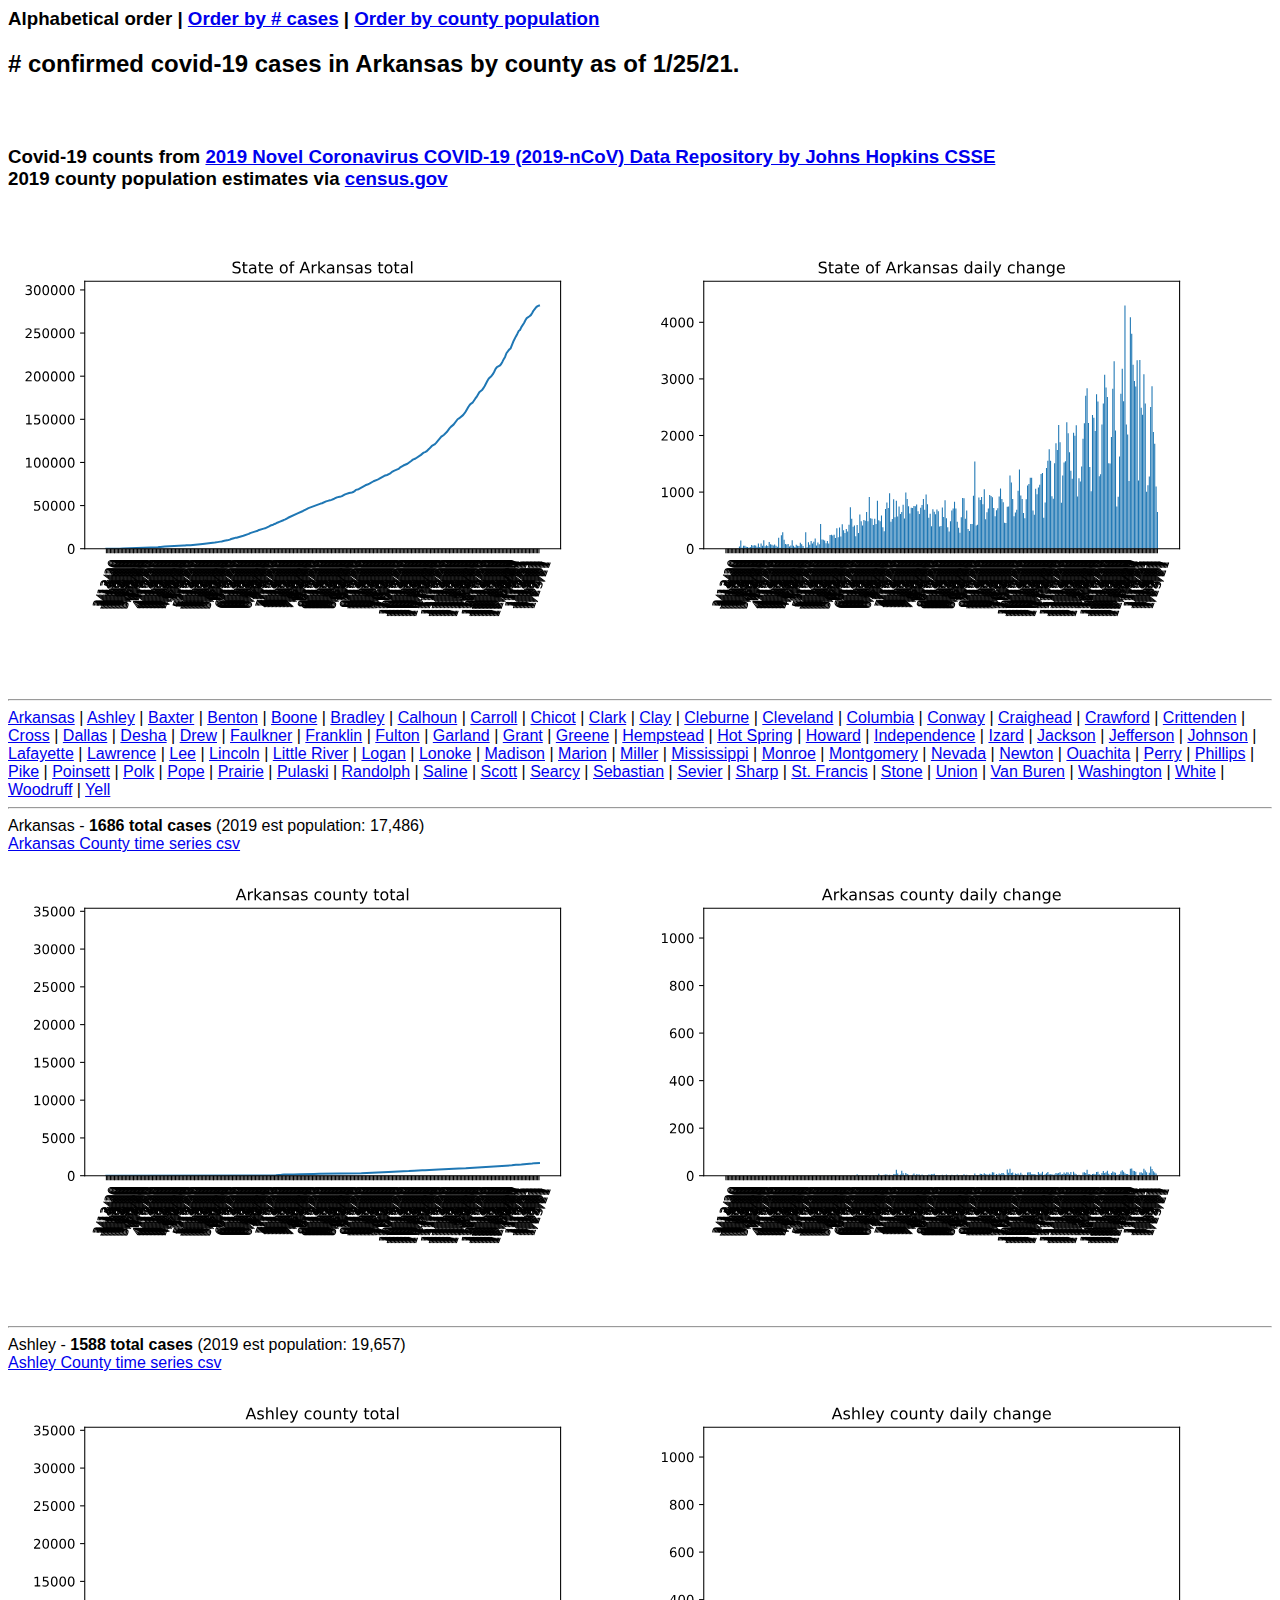
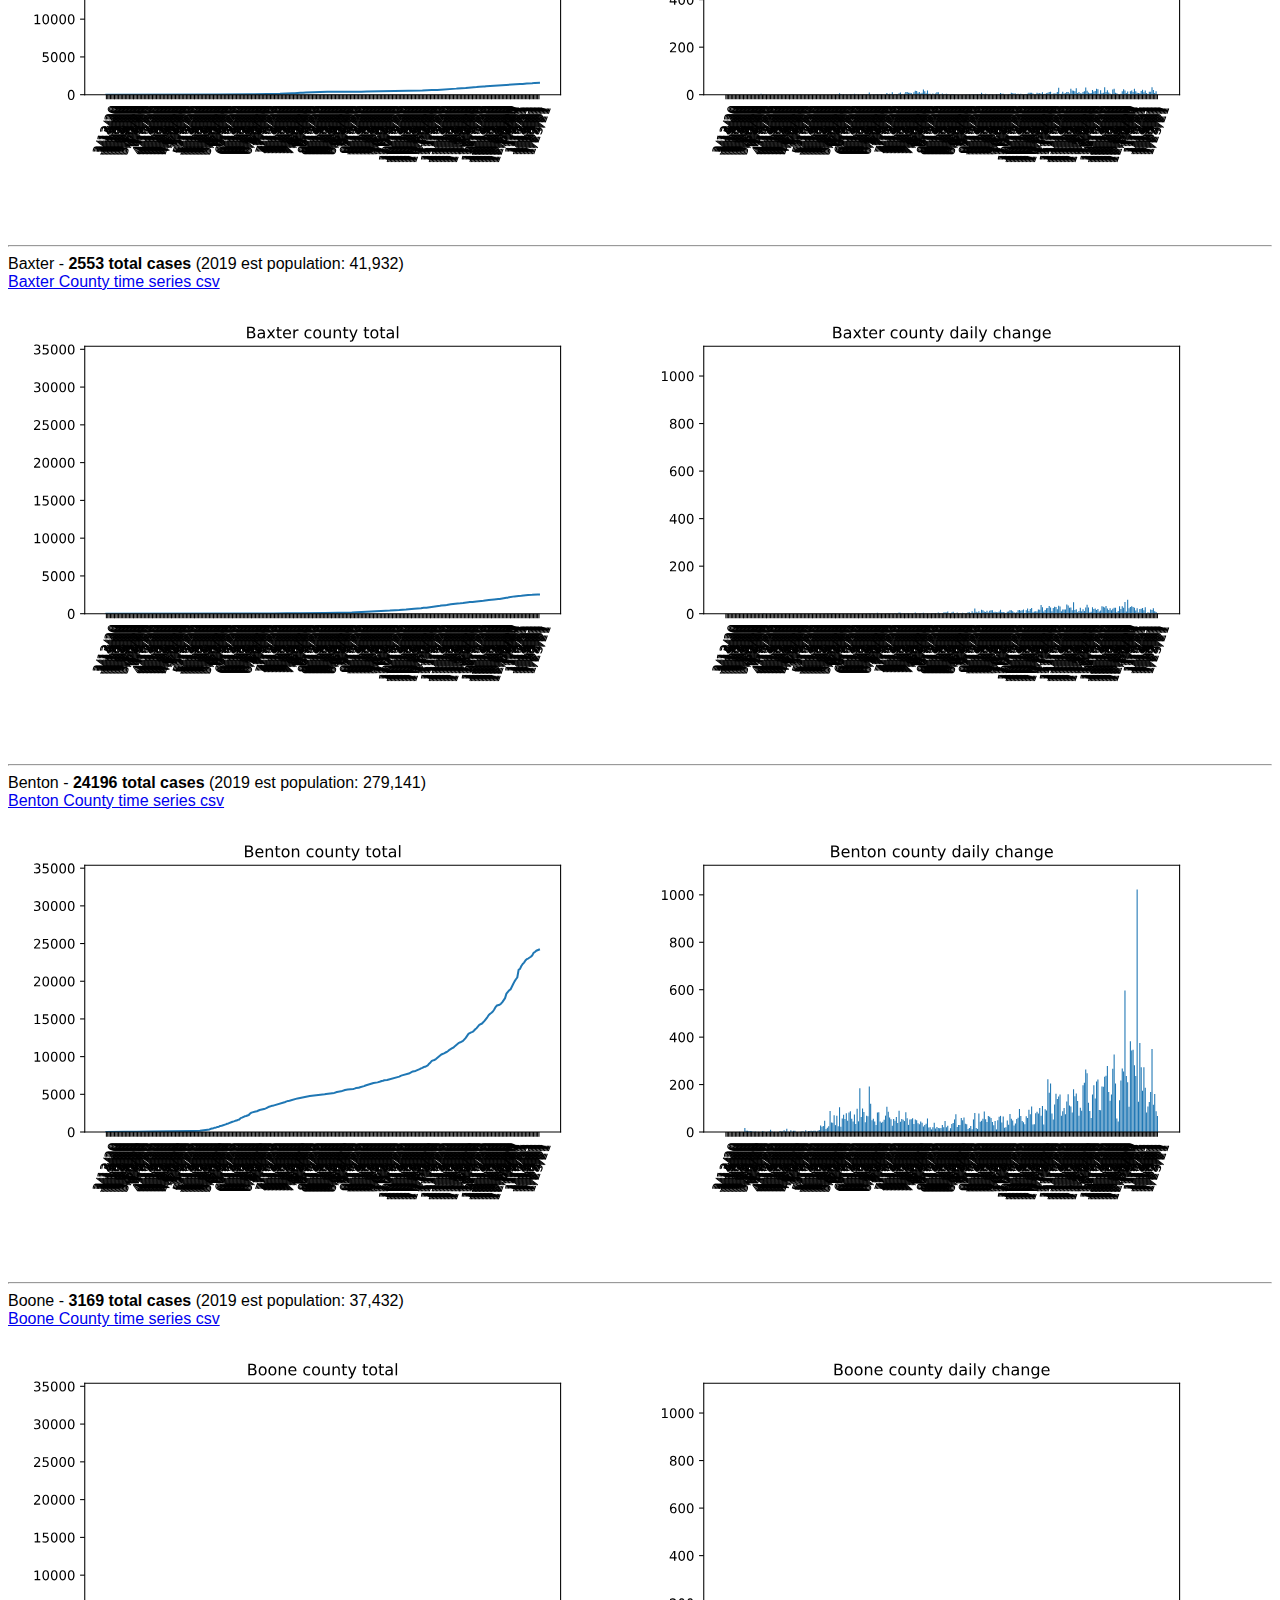
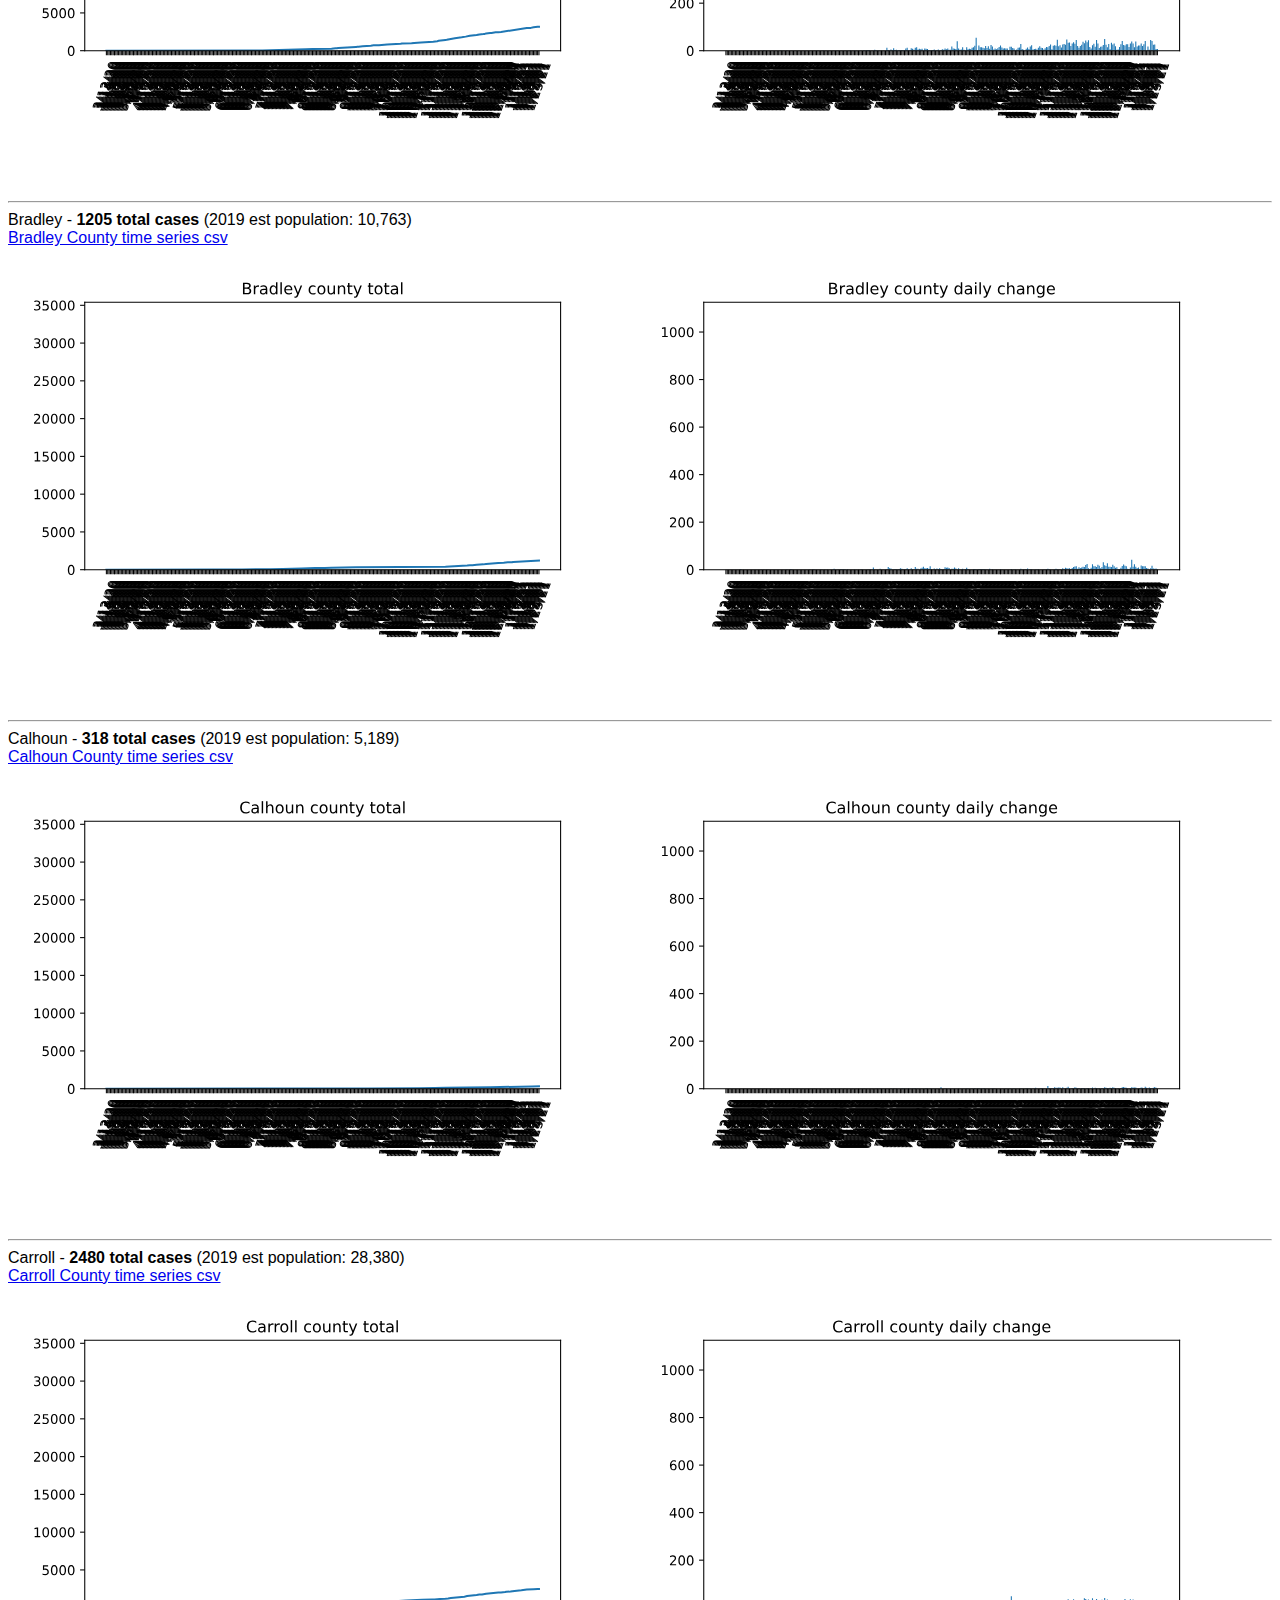
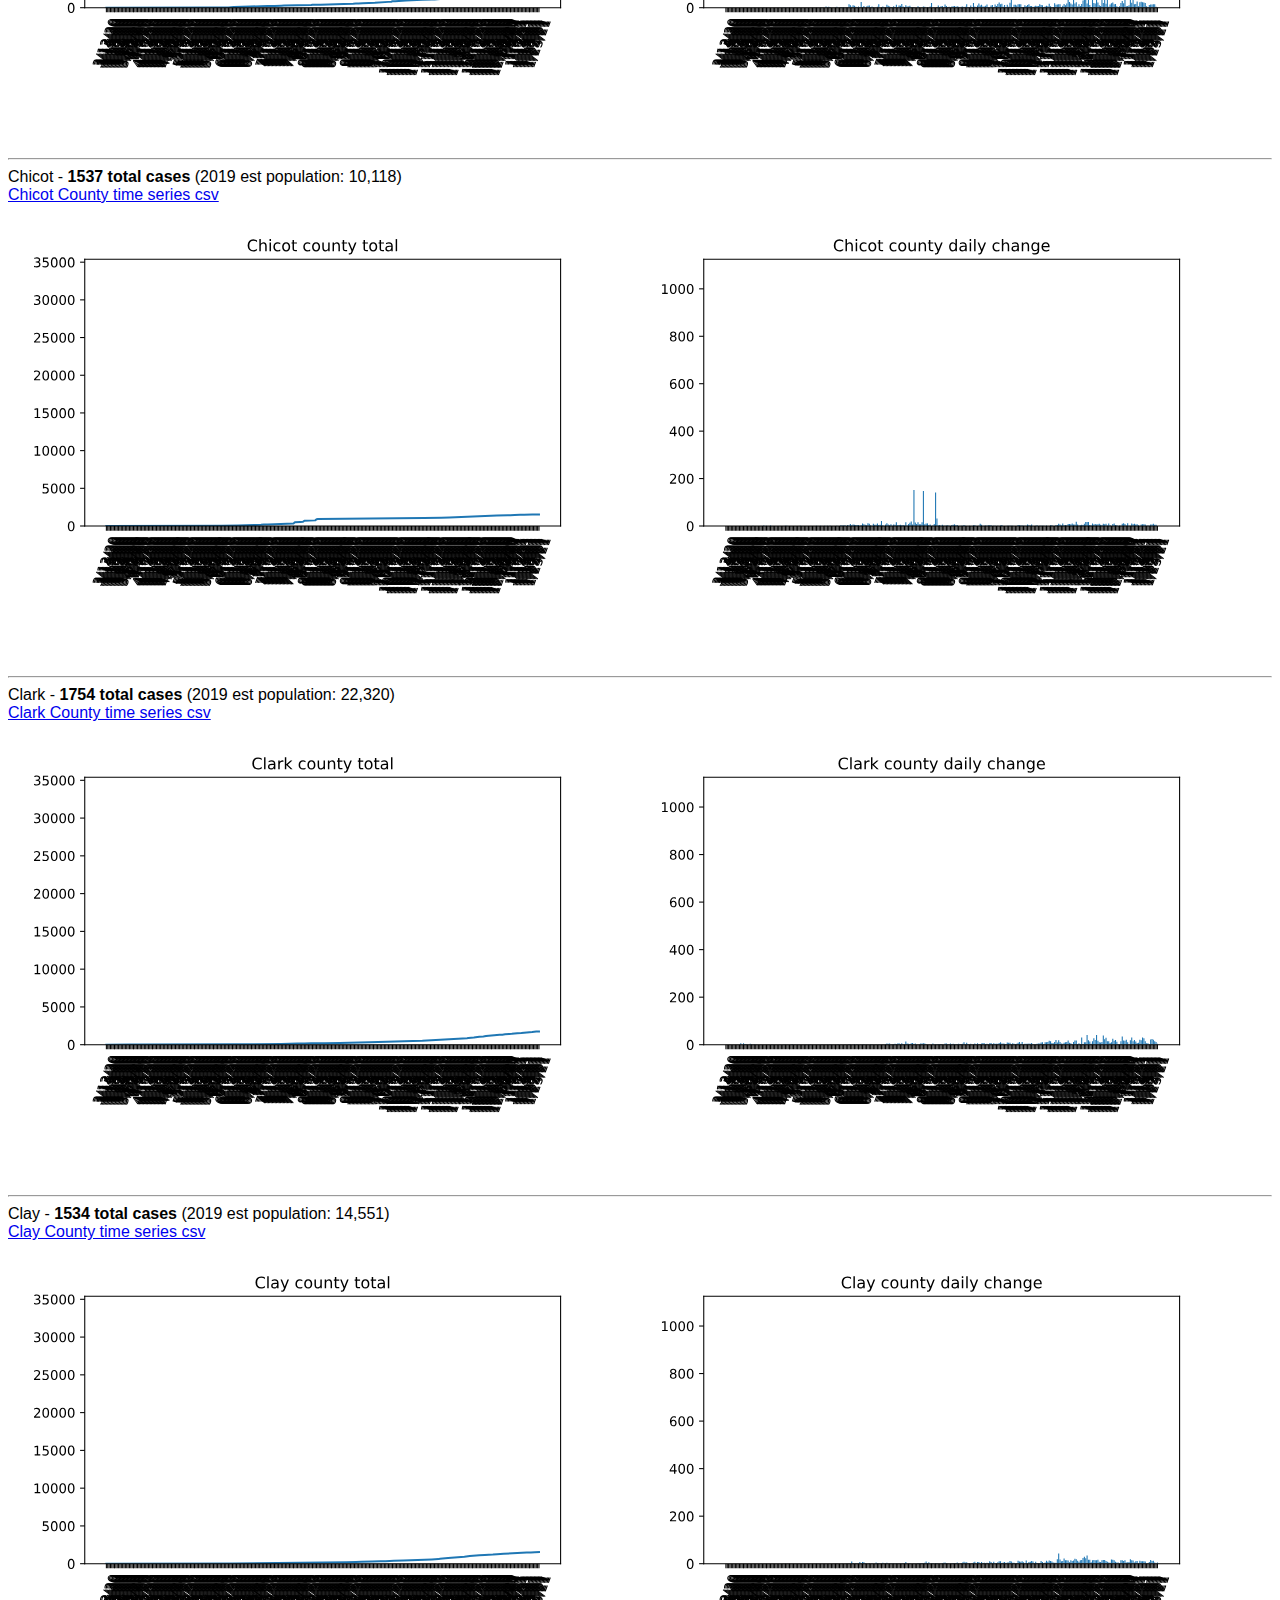
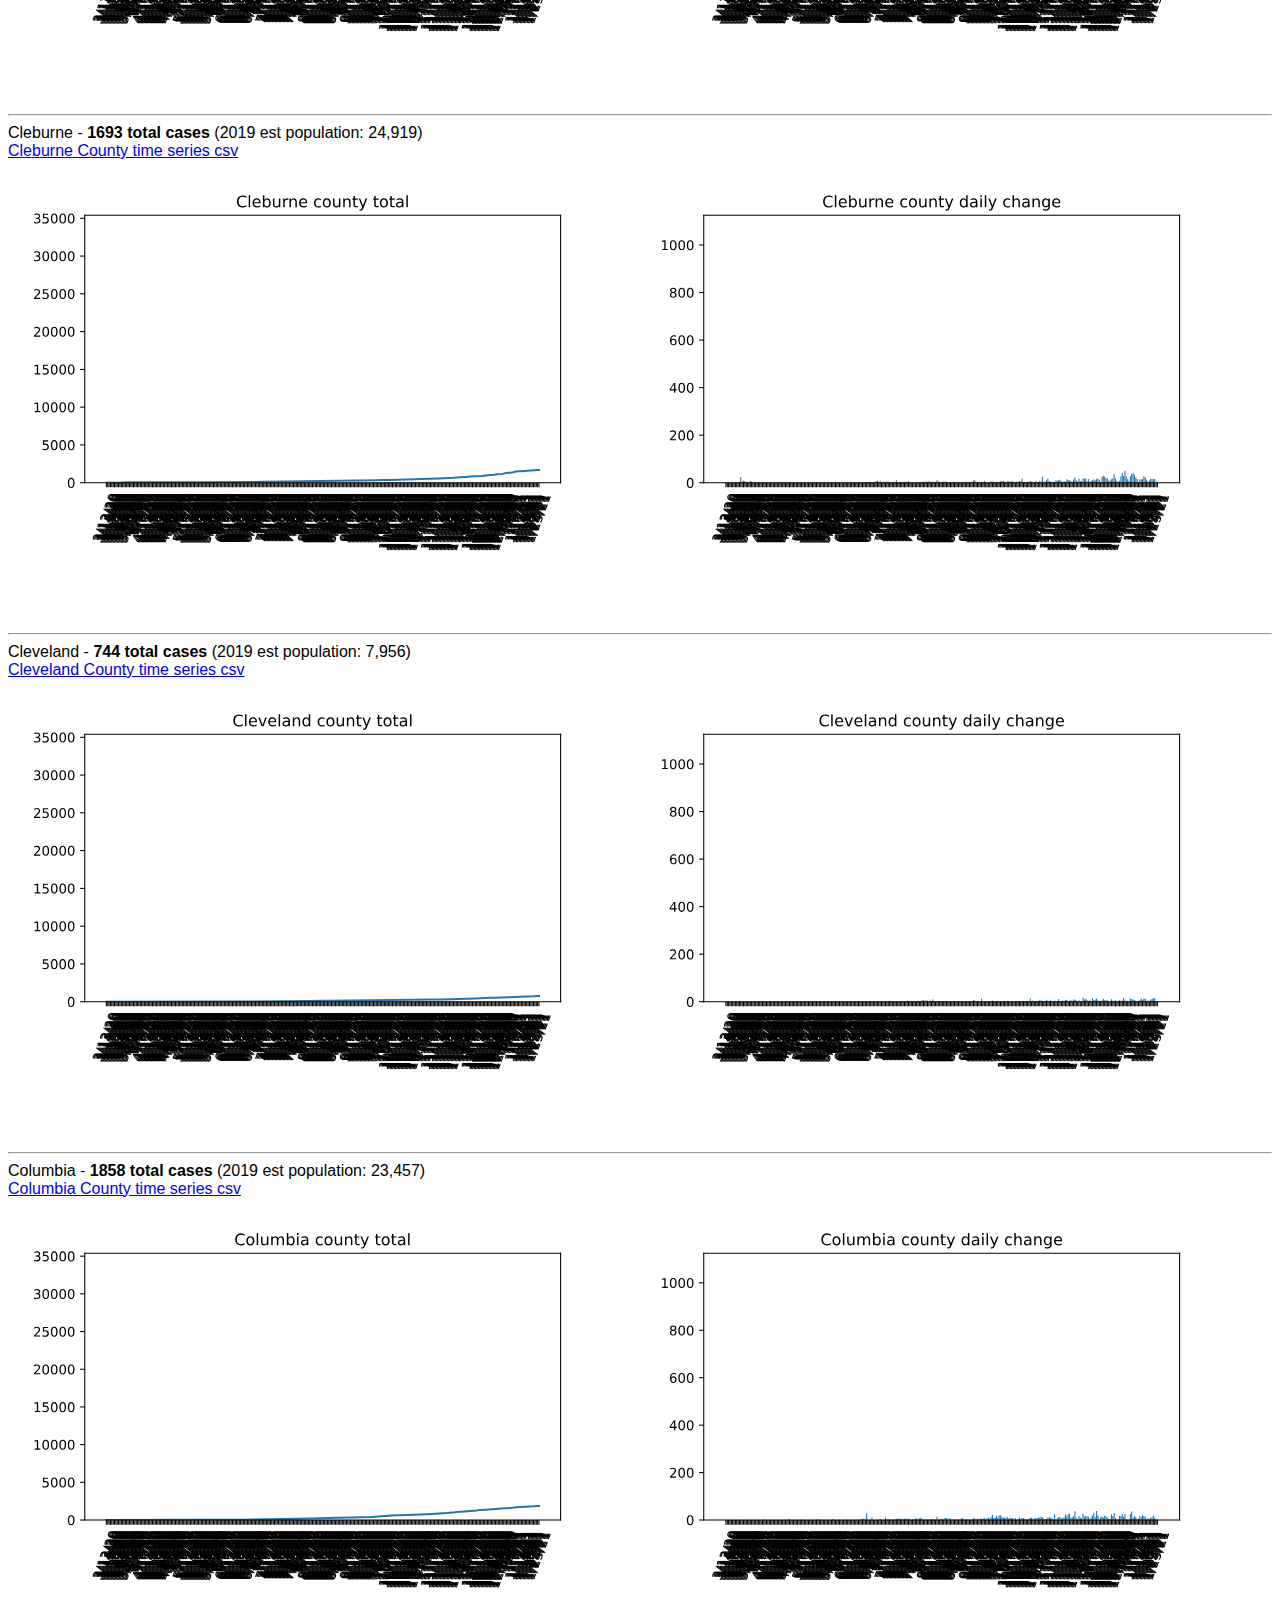
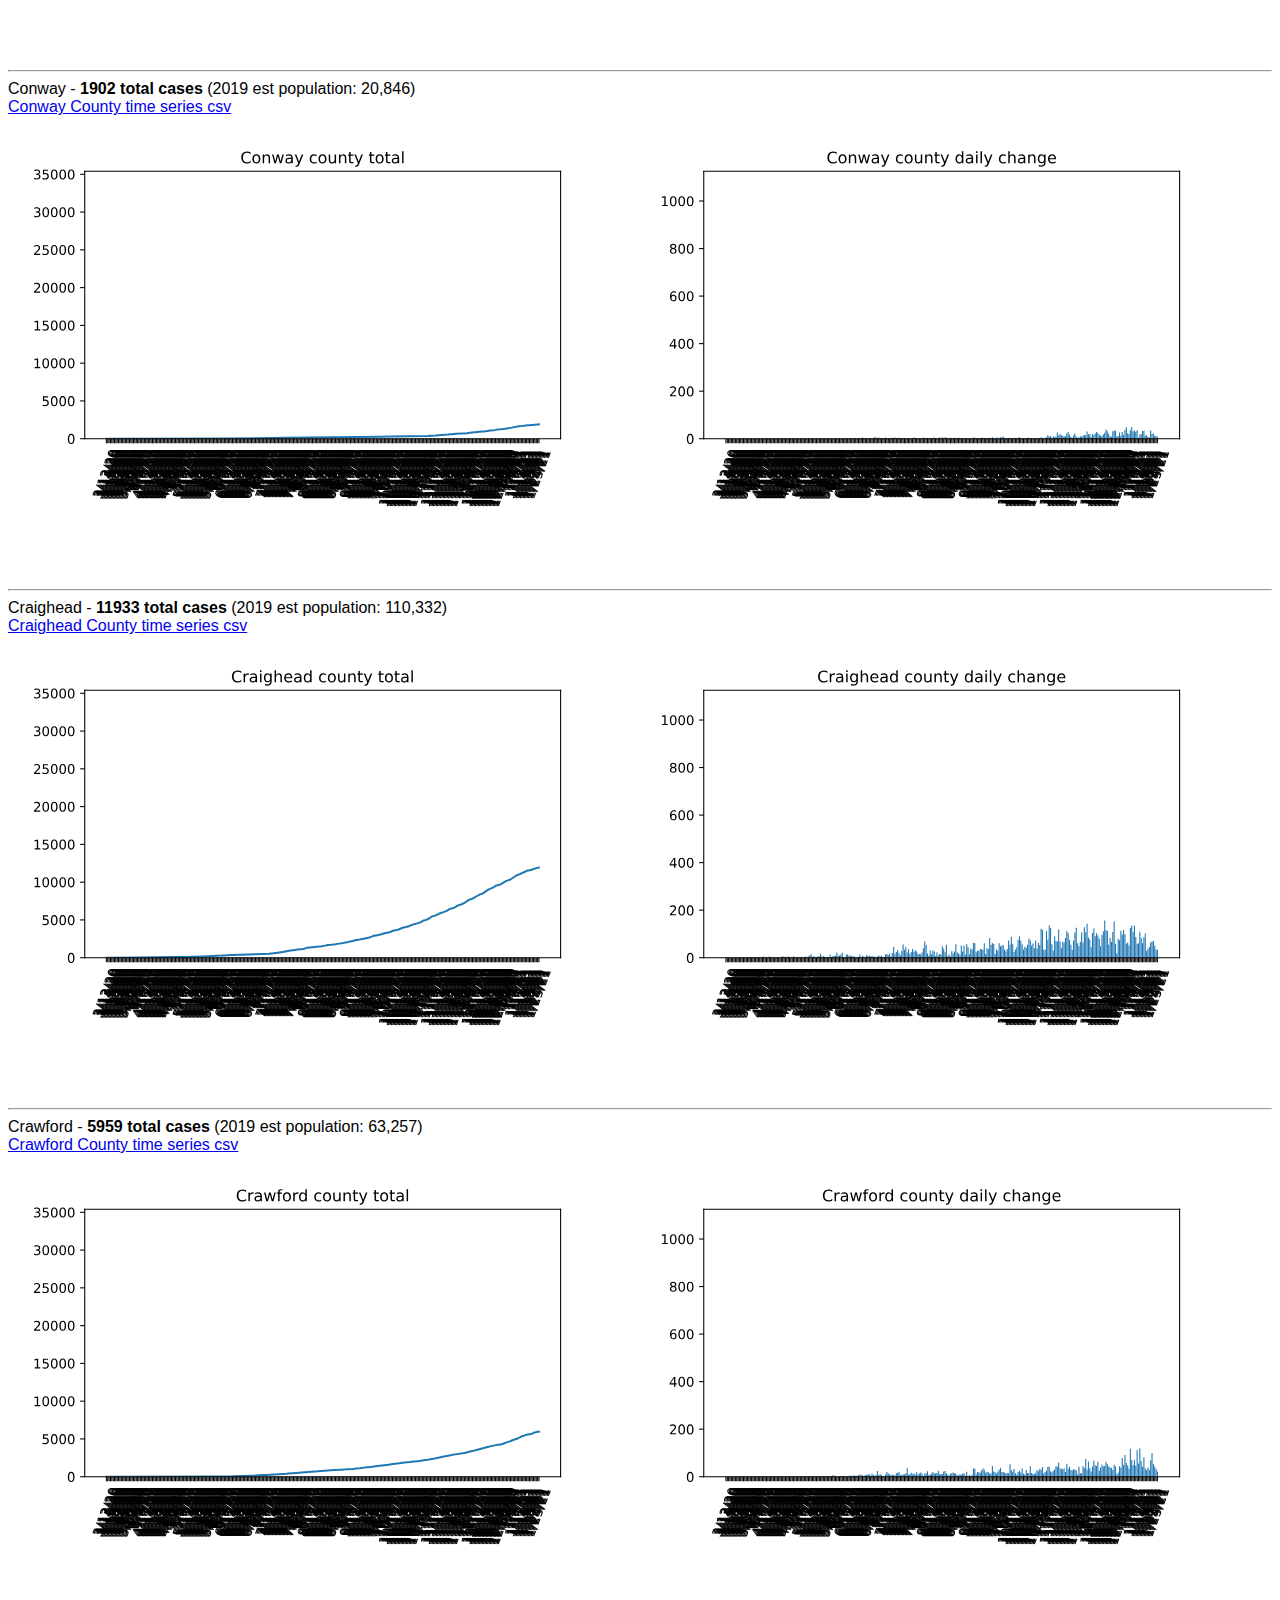
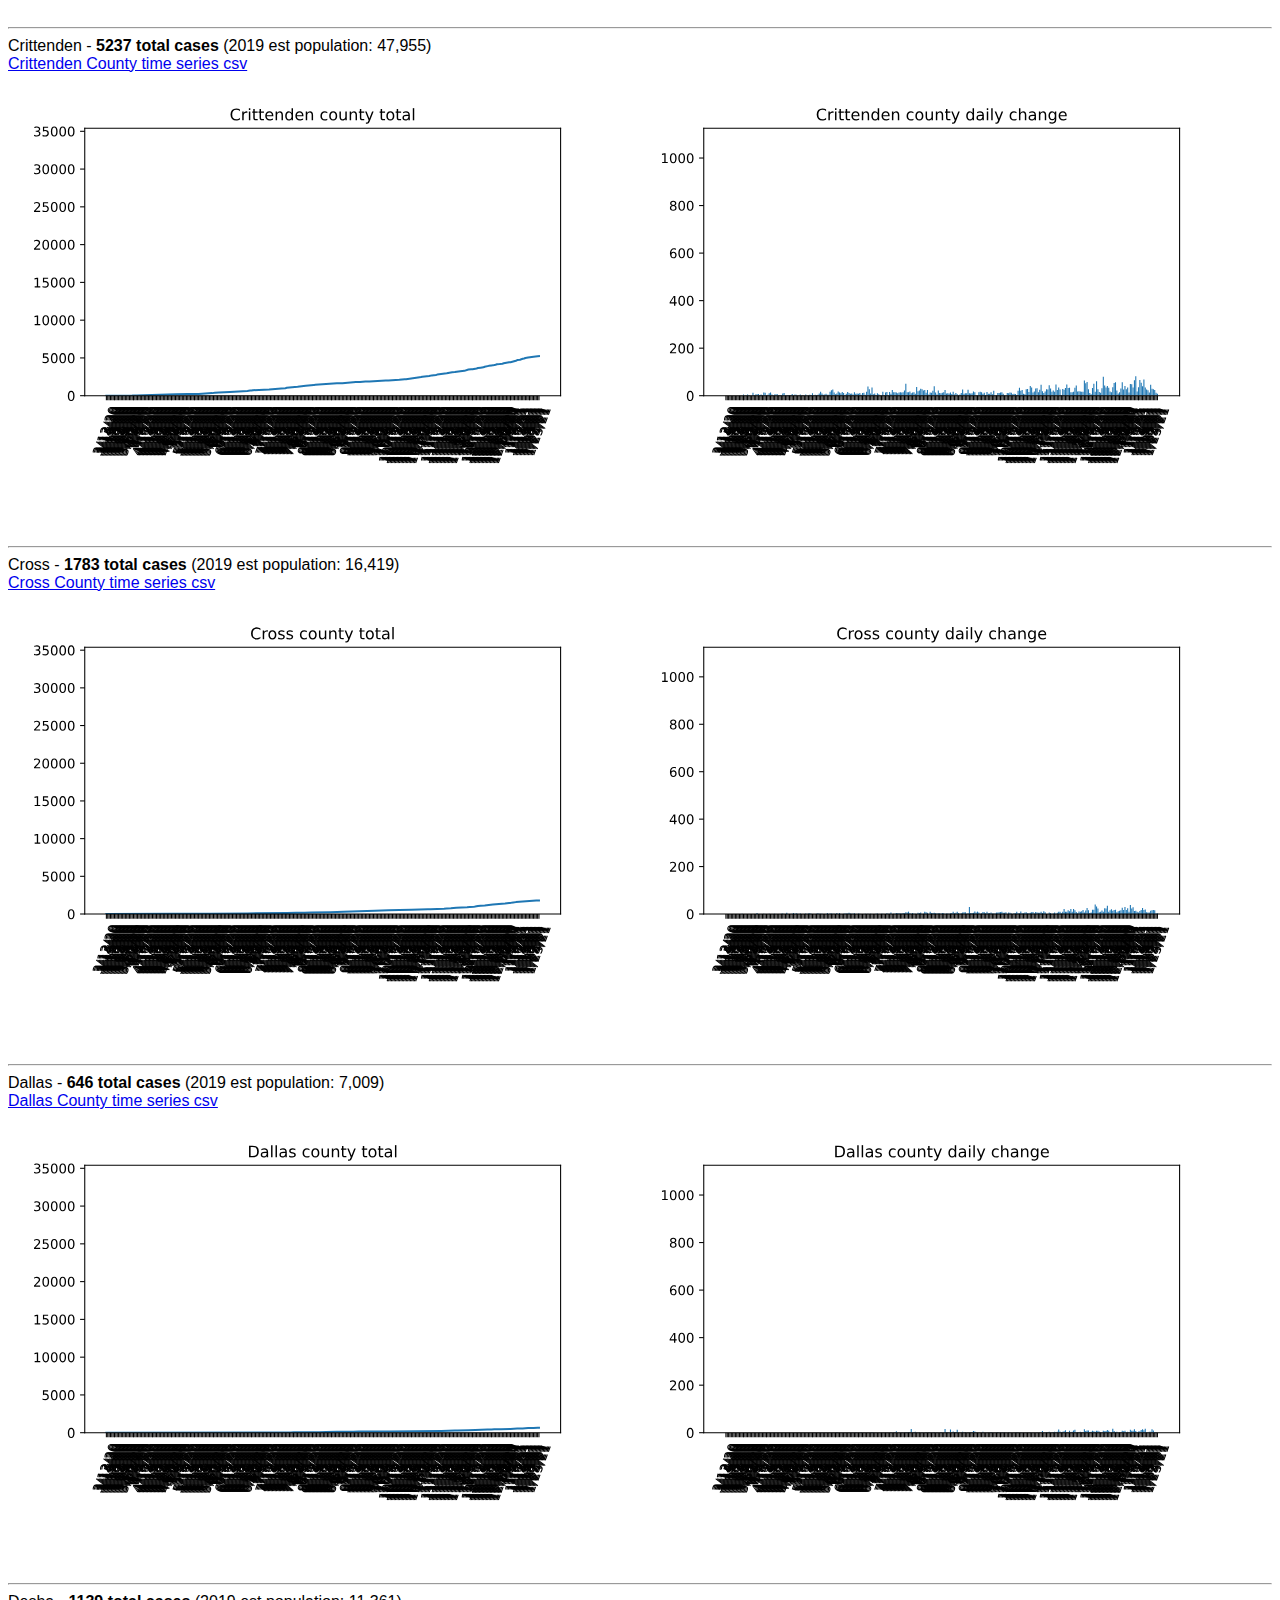
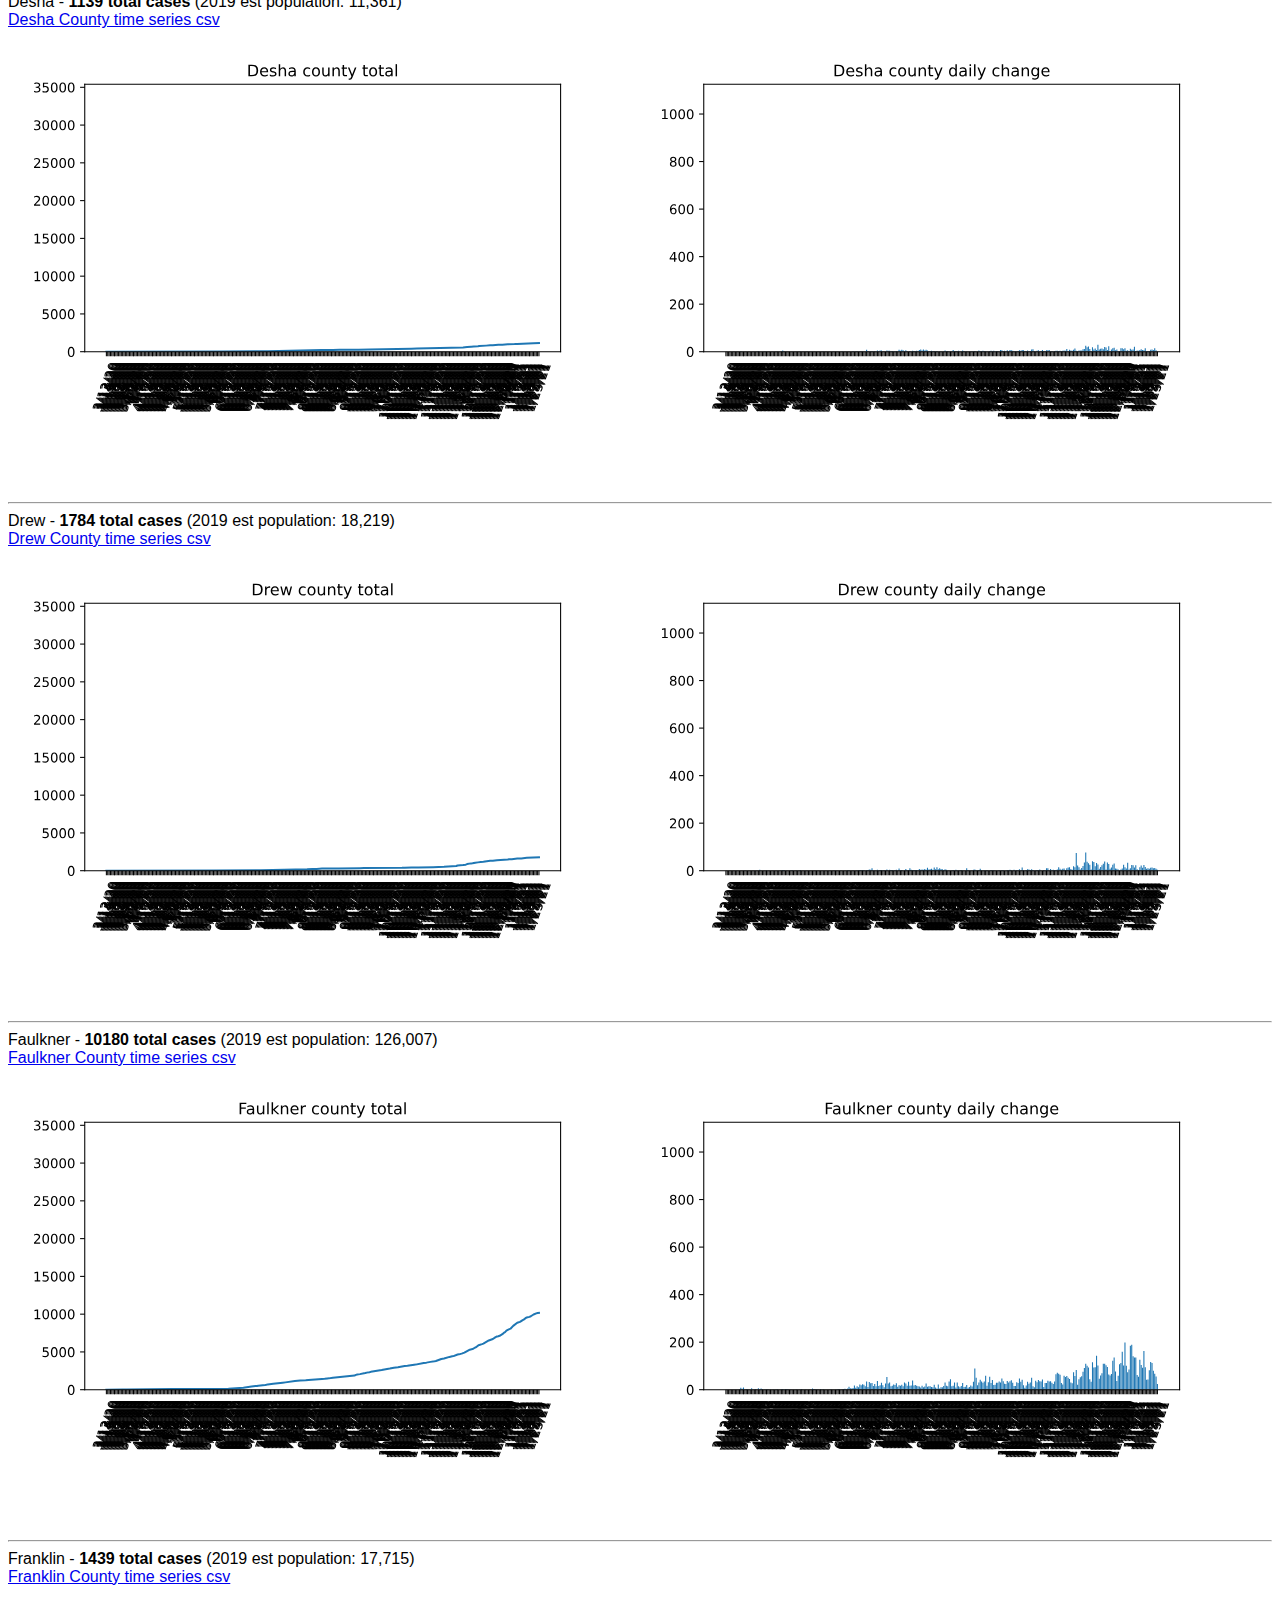
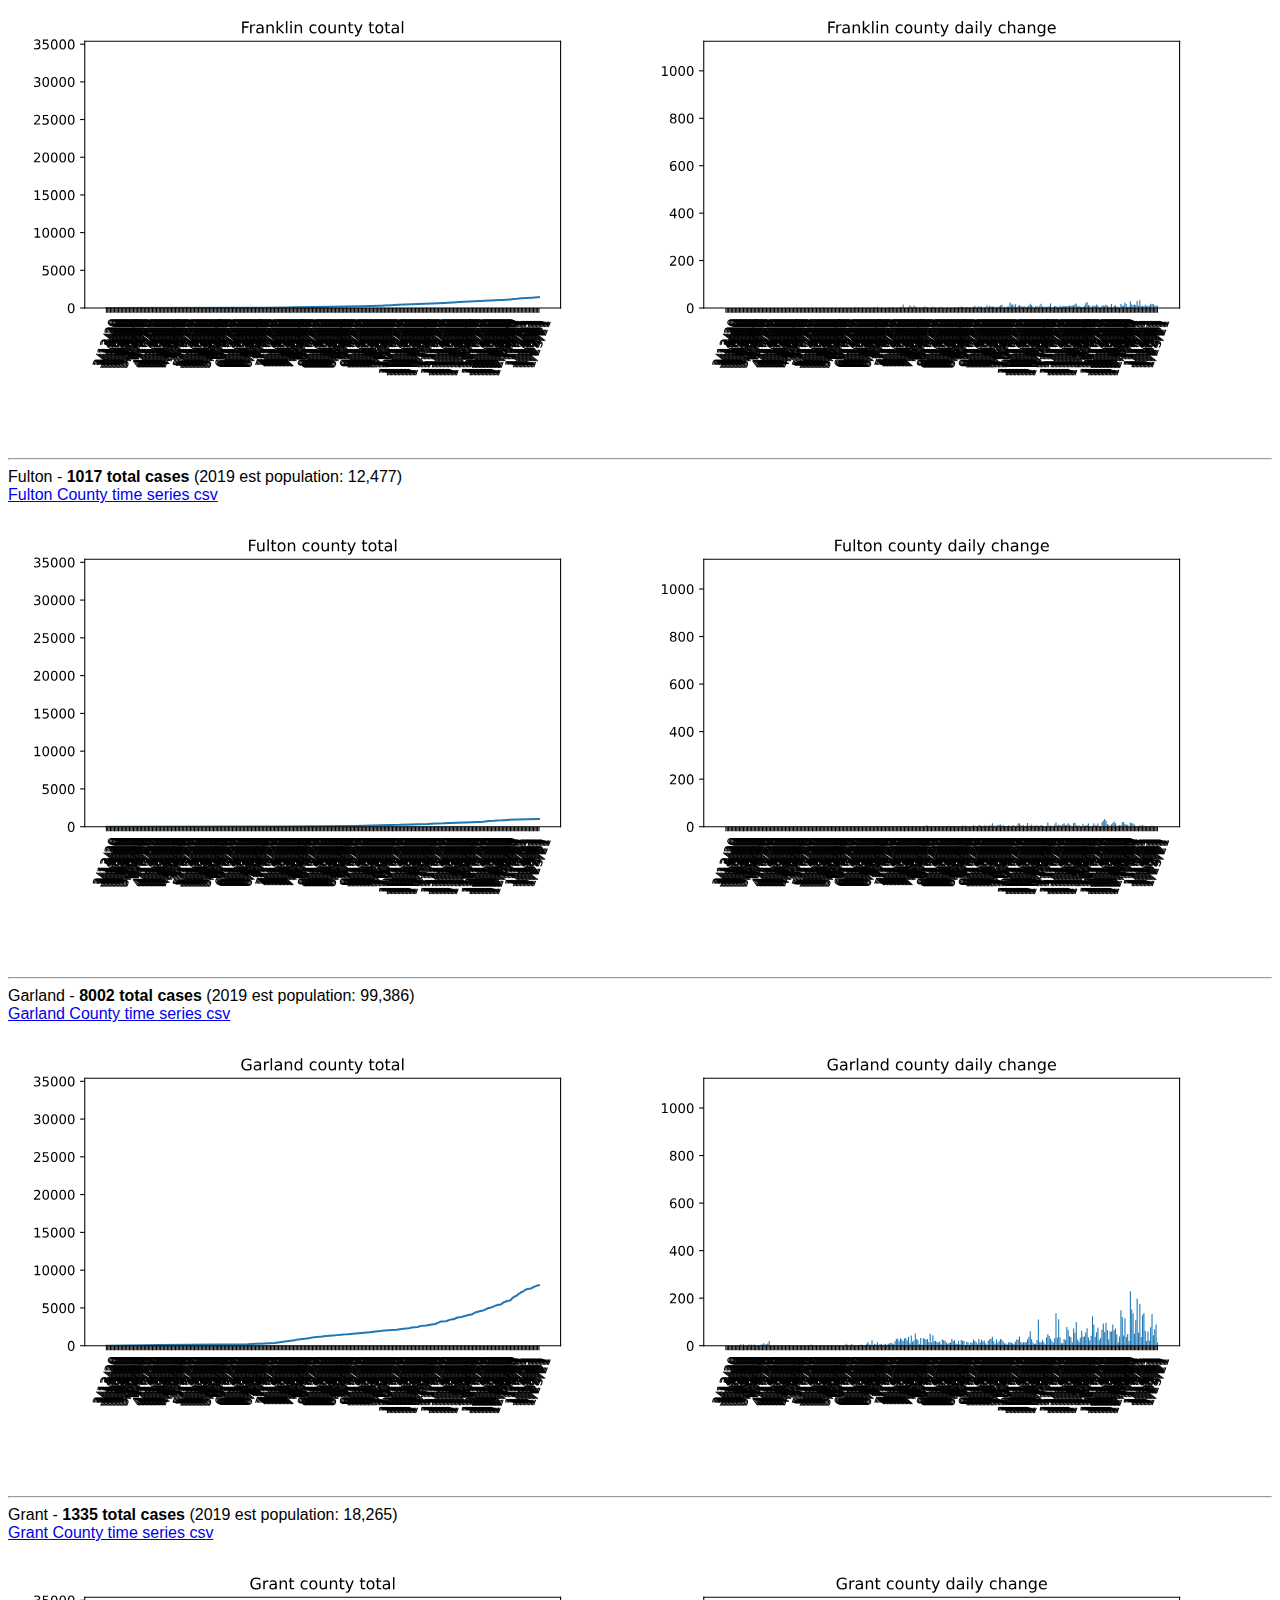
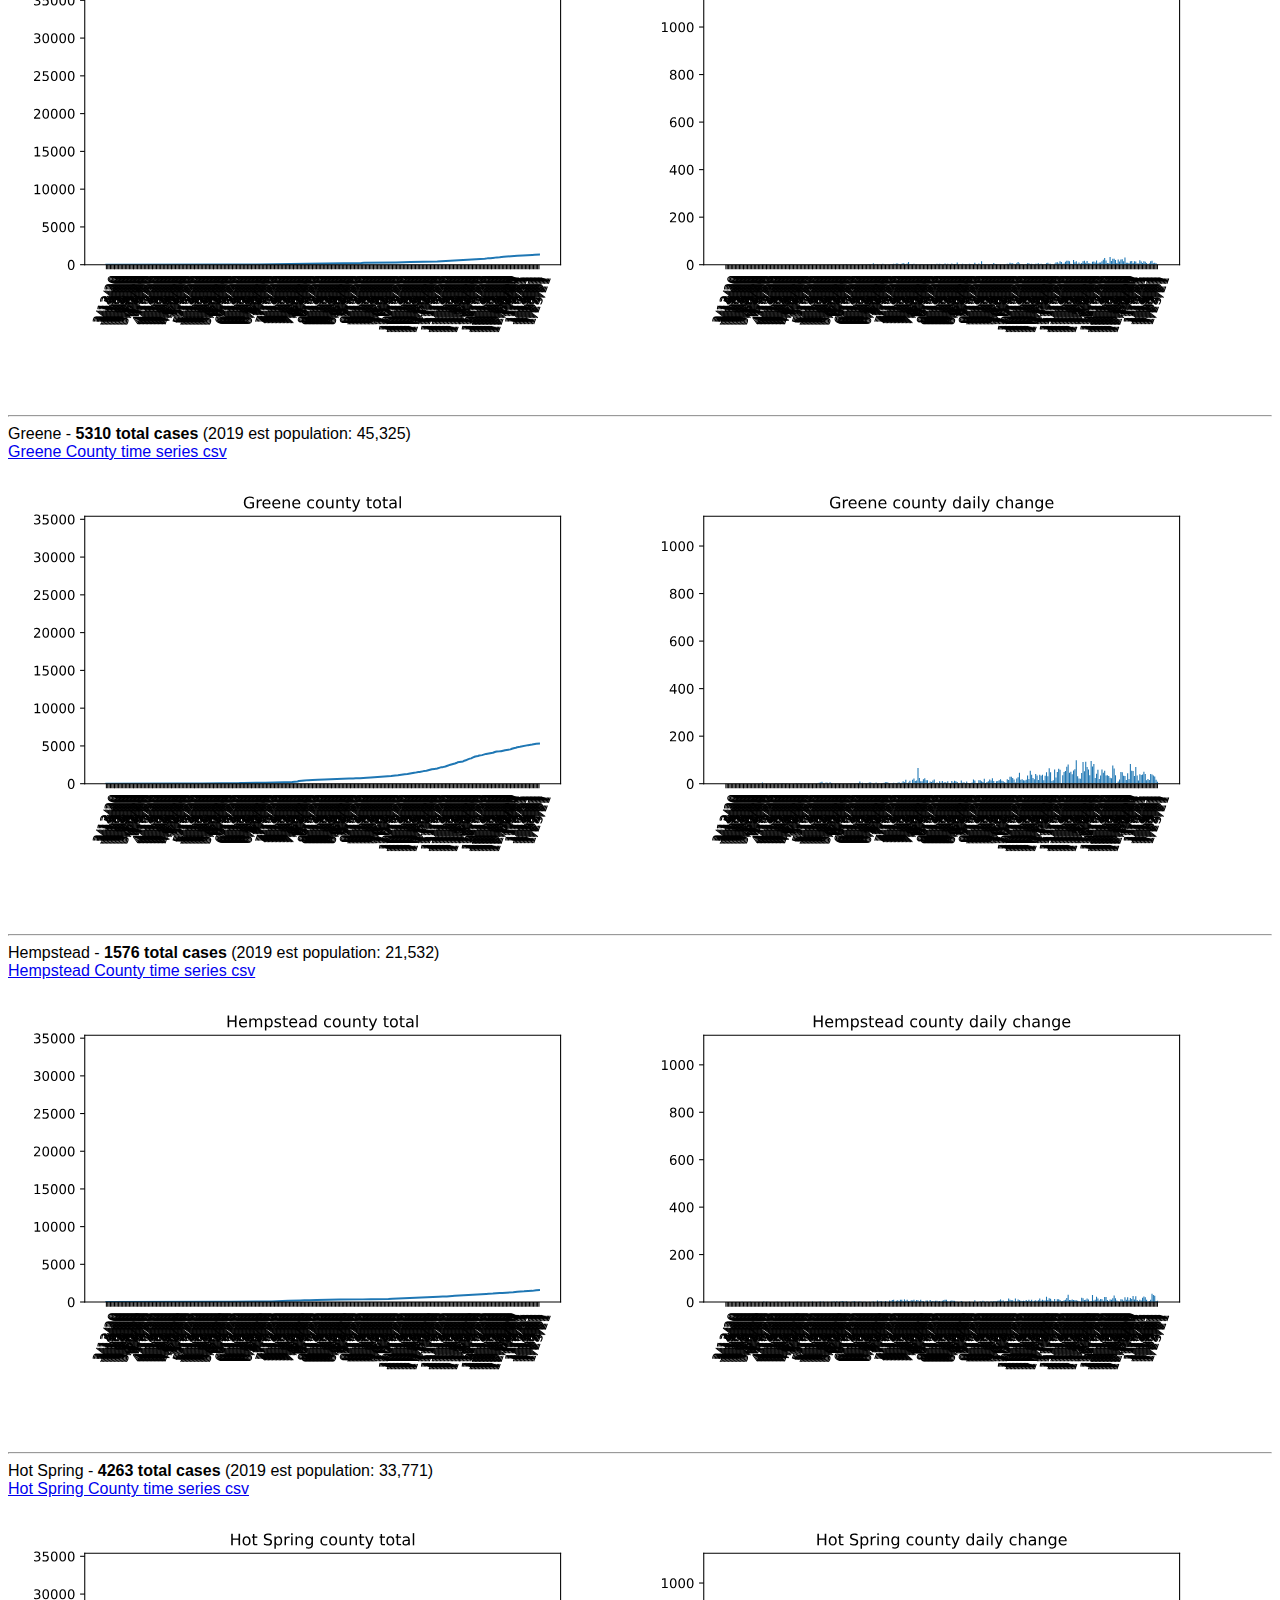
==== commit ca4ee11a: "update" ====
--- a/index.html
+++ b/index.html
@@ -1,4 +1,4 @@
-<html><head><link rel="stylesheet" href="arcounties/style.css"/></head><h3>Alphabetical order | <a href="./index-by-cases.html"> Order by # cases</a> | <a href="./index-by-pop.html"> Order by county population</a></h3><h2># confirmed covid-19 cases in Arkansas by county as of 1/18/21.<h2>
+<html><head><link rel="stylesheet" href="arcounties/style.css"/></head><h3>Alphabetical order | <a href="./index-by-cases.html"> Order by # cases</a> | <a href="./index-by-pop.html"> Order by county population</a></h3><h2># confirmed covid-19 cases in Arkansas by county as of 1/25/21.<h2>
 <br>
 <h3>Covid-19 counts from 
 <a href="https://github.com/CSSEGISandData/COVID-19/blob/master/csse_covid_19_data/csse_covid_19_time_series/time_series_covid19_confirmed_US.csv">2019 Novel Coronavirus COVID-19 (2019-nCoV) Data Repository by Johns Hopkins CSSE</a>
@@ -6,525 +6,525 @@
 2019 county population estimates via <a href="https://www.census.gov/data/tables/time-series/demo/popest/2010s-counties-total.html">census.gov</a></h3><br><img src="./arcounties/images/AR.svg"/>
               <img src="./arcounties/images/AR-deltas.svg"/><br><hr><div style="content"><a href="#Arkansas">Arkansas</a> | <a href="#Ashley">Ashley</a> | <a href="#Baxter">Baxter</a> | <a href="#Benton">Benton</a> | <a href="#Boone">Boone</a> | <a href="#Bradley">Bradley</a> | <a href="#Calhoun">Calhoun</a> | <a href="#Carroll">Carroll</a> | <a href="#Chicot">Chicot</a> | <a href="#Clark">Clark</a> | <a href="#Clay">Clay</a> | <a href="#Cleburne">Cleburne</a> | <a href="#Cleveland">Cleveland</a> | <a href="#Columbia">Columbia</a> | <a href="#Conway">Conway</a> | <a href="#Craighead">Craighead</a> | <a href="#Crawford">Crawford</a> | <a href="#Crittenden">Crittenden</a> | <a href="#Cross">Cross</a> | <a href="#Dallas">Dallas</a> | <a href="#Desha">Desha</a> | <a href="#Drew">Drew</a> | <a href="#Faulkner">Faulkner</a> | <a href="#Franklin">Franklin</a> | <a href="#Fulton">Fulton</a> | <a href="#Garland">Garland</a> | <a href="#Grant">Grant</a> | <a href="#Greene">Greene</a> | <a href="#Hempstead">Hempstead</a> | <a href="#Hot_Spring">Hot Spring</a> | <a href="#Howard">Howard</a> | <a href="#Independence">Independence</a> | <a href="#Izard">Izard</a> | <a href="#Jackson">Jackson</a> | <a href="#Jefferson">Jefferson</a> | <a href="#Johnson">Johnson</a> | <a href="#Lafayette">Lafayette</a> | <a href="#Lawrence">Lawrence</a> | <a href="#Lee">Lee</a> | <a href="#Lincoln">Lincoln</a> | <a href="#Little_River">Little River</a> | <a href="#Logan">Logan</a> | <a href="#Lonoke">Lonoke</a> | <a href="#Madison">Madison</a> | <a href="#Marion">Marion</a> | <a href="#Miller">Miller</a> | <a href="#Mississippi">Mississippi</a> | <a href="#Monroe">Monroe</a> | <a href="#Montgomery">Montgomery</a> | <a href="#Nevada">Nevada</a> | <a href="#Newton">Newton</a> | <a href="#Ouachita">Ouachita</a> | <a href="#Perry">Perry</a> | <a href="#Phillips">Phillips</a> | <a href="#Pike">Pike</a> | <a href="#Poinsett">Poinsett</a> | <a href="#Polk">Polk</a> | <a href="#Pope">Pope</a> | <a href="#Prairie">Prairie</a> | <a href="#Pulaski">Pulaski</a> | <a href="#Randolph">Randolph</a> | <a href="#Saline">Saline</a> | <a href="#Scott">Scott</a> | <a href="#Searcy">Searcy</a> | <a href="#Sebastian">Sebastian</a> | <a href="#Sevier">Sevier</a> | <a href="#Sharp">Sharp</a> | <a href="#St._Francis">St. Francis</a> | <a href="#Stone">Stone</a> | <a href="#Union">Union</a> | <a href="#Van_Buren">Van Buren</a> | <a href="#Washington">Washington</a> | <a href="#White">White</a> | <a href="#Woodruff">Woodruff</a> | <a href="#Yell">Yell</a></div><div style="content" id="Arkansas">
               <hr>
-              Arkansas - <b>1566</a> total cases</b> (2019 est population: 17,486)
+              Arkansas - <b>1686</a> total cases</b> (2019 est population: 17,486)
               <br>
               <a href="./arcounties/Arkansas.csv">Arkansas County time series csv</a><br>
               <img src="./arcounties/images/Arkansas.svg"/>
               <img src="./arcounties/images/Arkansas-deltas.svg"/>
               </div><div style="content" id="Ashley">
               <hr>
-              Ashley - <b>1490</a> total cases</b> (2019 est population: 19,657)
+              Ashley - <b>1588</a> total cases</b> (2019 est population: 19,657)
               <br>
               <a href="./arcounties/Ashley.csv">Ashley County time series csv</a><br>
               <img src="./arcounties/images/Ashley.svg"/>
               <img src="./arcounties/images/Ashley-deltas.svg"/>
               </div><div style="content" id="Baxter">
               <hr>
-              Baxter - <b>2472</a> total cases</b> (2019 est population: 41,932)
+              Baxter - <b>2553</a> total cases</b> (2019 est population: 41,932)
               <br>
               <a href="./arcounties/Baxter.csv">Baxter County time series csv</a><br>
               <img src="./arcounties/images/Baxter.svg"/>
               <img src="./arcounties/images/Baxter-deltas.svg"/>
               </div><div style="content" id="Benton">
               <hr>
-              Benton - <b>23121</a> total cases</b> (2019 est population: 279,141)
+              Benton - <b>24196</a> total cases</b> (2019 est population: 279,141)
               <br>
               <a href="./arcounties/Benton.csv">Benton County time series csv</a><br>
               <img src="./arcounties/images/Benton.svg"/>
               <img src="./arcounties/images/Benton-deltas.svg"/>
               </div><div style="content" id="Boone">
               <hr>
-              Boone - <b>3014</a> total cases</b> (2019 est population: 37,432)
+              Boone - <b>3169</a> total cases</b> (2019 est population: 37,432)
               <br>
               <a href="./arcounties/Boone.csv">Boone County time series csv</a><br>
               <img src="./arcounties/images/Boone.svg"/>
               <img src="./arcounties/images/Boone-deltas.svg"/>
               </div><div style="content" id="Bradley">
               <hr>
-              Bradley - <b>1166</a> total cases</b> (2019 est population: 10,763)
+              Bradley - <b>1205</a> total cases</b> (2019 est population: 10,763)
               <br>
               <a href="./arcounties/Bradley.csv">Bradley County time series csv</a><br>
               <img src="./arcounties/images/Bradley.svg"/>
               <img src="./arcounties/images/Bradley-deltas.svg"/>
               </div><div style="content" id="Calhoun">
               <hr>
-              Calhoun - <b>293</a> total cases</b> (2019 est population: 5,189)
+              Calhoun - <b>318</a> total cases</b> (2019 est population: 5,189)
               <br>
               <a href="./arcounties/Calhoun.csv">Calhoun County time series csv</a><br>
               <img src="./arcounties/images/Calhoun.svg"/>
               <img src="./arcounties/images/Calhoun-deltas.svg"/>
               </div><div style="content" id="Carroll">
               <hr>
-              Carroll - <b>2408</a> total cases</b> (2019 est population: 28,380)
+              Carroll - <b>2480</a> total cases</b> (2019 est population: 28,380)
               <br>
               <a href="./arcounties/Carroll.csv">Carroll County time series csv</a><br>
               <img src="./arcounties/images/Carroll.svg"/>
               <img src="./arcounties/images/Carroll-deltas.svg"/>
               </div><div style="content" id="Chicot">
               <hr>
-              Chicot - <b>1505</a> total cases</b> (2019 est population: 10,118)
+              Chicot - <b>1537</a> total cases</b> (2019 est population: 10,118)
               <br>
               <a href="./arcounties/Chicot.csv">Chicot County time series csv</a><br>
               <img src="./arcounties/images/Chicot.svg"/>
               <img src="./arcounties/images/Chicot-deltas.svg"/>
               </div><div style="content" id="Clark">
               <hr>
-              Clark - <b>1655</a> total cases</b> (2019 est population: 22,320)
+              Clark - <b>1754</a> total cases</b> (2019 est population: 22,320)
               <br>
               <a href="./arcounties/Clark.csv">Clark County time series csv</a><br>
               <img src="./arcounties/images/Clark.svg"/>
               <img src="./arcounties/images/Clark-deltas.svg"/>
               </div><div style="content" id="Clay">
               <hr>
-              Clay - <b>1479</a> total cases</b> (2019 est population: 14,551)
+              Clay - <b>1534</a> total cases</b> (2019 est population: 14,551)
               <br>
               <a href="./arcounties/Clay.csv">Clay County time series csv</a><br>
               <img src="./arcounties/images/Clay.svg"/>
               <img src="./arcounties/images/Clay-deltas.svg"/>
               </div><div style="content" id="Cleburne">
               <hr>
-              Cleburne - <b>1614</a> total cases</b> (2019 est population: 24,919)
+              Cleburne - <b>1693</a> total cases</b> (2019 est population: 24,919)
               <br>
               <a href="./arcounties/Cleburne.csv">Cleburne County time series csv</a><br>
               <img src="./arcounties/images/Cleburne.svg"/>
               <img src="./arcounties/images/Cleburne-deltas.svg"/>
               </div><div style="content" id="Cleveland">
               <hr>
-              Cleveland - <b>688</a> total cases</b> (2019 est population: 7,956)
+              Cleveland - <b>744</a> total cases</b> (2019 est population: 7,956)
               <br>
               <a href="./arcounties/Cleveland.csv">Cleveland County time series csv</a><br>
               <img src="./arcounties/images/Cleveland.svg"/>
               <img src="./arcounties/images/Cleveland-deltas.svg"/>
               </div><div style="content" id="Columbia">
               <hr>
-              Columbia - <b>1798</a> total cases</b> (2019 est population: 23,457)
+              Columbia - <b>1858</a> total cases</b> (2019 est population: 23,457)
               <br>
               <a href="./arcounties/Columbia.csv">Columbia County time series csv</a><br>
               <img src="./arcounties/images/Columbia.svg"/>
               <img src="./arcounties/images/Columbia-deltas.svg"/>
               </div><div style="content" id="Conway">
               <hr>
-              Conway - <b>1789</a> total cases</b> (2019 est population: 20,846)
+              Conway - <b>1902</a> total cases</b> (2019 est population: 20,846)
               <br>
               <a href="./arcounties/Conway.csv">Conway County time series csv</a><br>
               <img src="./arcounties/images/Conway.svg"/>
               <img src="./arcounties/images/Conway-deltas.svg"/>
               </div><div style="content" id="Craighead">
               <hr>
-              Craighead - <b>11567</a> total cases</b> (2019 est population: 110,332)
+              Craighead - <b>11933</a> total cases</b> (2019 est population: 110,332)
               <br>
               <a href="./arcounties/Craighead.csv">Craighead County time series csv</a><br>
               <img src="./arcounties/images/Craighead.svg"/>
               <img src="./arcounties/images/Craighead-deltas.svg"/>
               </div><div style="content" id="Crawford">
               <hr>
-              Crawford - <b>5610</a> total cases</b> (2019 est population: 63,257)
+              Crawford - <b>5959</a> total cases</b> (2019 est population: 63,257)
               <br>
               <a href="./arcounties/Crawford.csv">Crawford County time series csv</a><br>
               <img src="./arcounties/images/Crawford.svg"/>
               <img src="./arcounties/images/Crawford-deltas.svg"/>
               </div><div style="content" id="Crittenden">
               <hr>
-              Crittenden - <b>5078</a> total cases</b> (2019 est population: 47,955)
+              Crittenden - <b>5237</a> total cases</b> (2019 est population: 47,955)
               <br>
               <a href="./arcounties/Crittenden.csv">Crittenden County time series csv</a><br>
               <img src="./arcounties/images/Crittenden.svg"/>
               <img src="./arcounties/images/Crittenden-deltas.svg"/>
               </div><div style="content" id="Cross">
               <hr>
-              Cross - <b>1709</a> total cases</b> (2019 est population: 16,419)
+              Cross - <b>1783</a> total cases</b> (2019 est population: 16,419)
               <br>
               <a href="./arcounties/Cross.csv">Cross County time series csv</a><br>
               <img src="./arcounties/images/Cross.svg"/>
               <img src="./arcounties/images/Cross-deltas.svg"/>
               </div><div style="content" id="Dallas">
               <hr>
-              Dallas - <b>612</a> total cases</b> (2019 est population: 7,009)
+              Dallas - <b>646</a> total cases</b> (2019 est population: 7,009)
               <br>
               <a href="./arcounties/Dallas.csv">Dallas County time series csv</a><br>
               <img src="./arcounties/images/Dallas.svg"/>
               <img src="./arcounties/images/Dallas-deltas.svg"/>
               </div><div style="content" id="Desha">
               <hr>
-              Desha - <b>1091</a> total cases</b> (2019 est population: 11,361)
+              Desha - <b>1139</a> total cases</b> (2019 est population: 11,361)
               <br>
               <a href="./arcounties/Desha.csv">Desha County time series csv</a><br>
               <img src="./arcounties/images/Desha.svg"/>
               <img src="./arcounties/images/Desha-deltas.svg"/>
               </div><div style="content" id="Drew">
               <hr>
-              Drew - <b>1718</a> total cases</b> (2019 est population: 18,219)
+              Drew - <b>1784</a> total cases</b> (2019 est population: 18,219)
               <br>
               <a href="./arcounties/Drew.csv">Drew County time series csv</a><br>
               <img src="./arcounties/images/Drew.svg"/>
               <img src="./arcounties/images/Drew-deltas.svg"/>
               </div><div style="content" id="Faulkner">
               <hr>
-              Faulkner - <b>9642</a> total cases</b> (2019 est population: 126,007)
+              Faulkner - <b>10180</a> total cases</b> (2019 est population: 126,007)
               <br>
               <a href="./arcounties/Faulkner.csv">Faulkner County time series csv</a><br>
               <img src="./arcounties/images/Faulkner.svg"/>
               <img src="./arcounties/images/Faulkner-deltas.svg"/>
               </div><div style="content" id="Franklin">
               <hr>
-              Franklin - <b>1348</a> total cases</b> (2019 est population: 17,715)
+              Franklin - <b>1439</a> total cases</b> (2019 est population: 17,715)
               <br>
               <a href="./arcounties/Franklin.csv">Franklin County time series csv</a><br>
               <img src="./arcounties/images/Franklin.svg"/>
               <img src="./arcounties/images/Franklin-deltas.svg"/>
               </div><div style="content" id="Fulton">
               <hr>
-              Fulton - <b>999</a> total cases</b> (2019 est population: 12,477)
+              Fulton - <b>1017</a> total cases</b> (2019 est population: 12,477)
               <br>
               <a href="./arcounties/Fulton.csv">Fulton County time series csv</a><br>
               <img src="./arcounties/images/Fulton.svg"/>
               <img src="./arcounties/images/Fulton-deltas.svg"/>
               </div><div style="content" id="Garland">
               <hr>
-              Garland - <b>7552</a> total cases</b> (2019 est population: 99,386)
+              Garland - <b>8002</a> total cases</b> (2019 est population: 99,386)
               <br>
               <a href="./arcounties/Garland.csv">Garland County time series csv</a><br>
               <img src="./arcounties/images/Garland.svg"/>
               <img src="./arcounties/images/Garland-deltas.svg"/>
               </div><div style="content" id="Grant">
               <hr>
-              Grant - <b>1275</a> total cases</b> (2019 est population: 18,265)
+              Grant - <b>1335</a> total cases</b> (2019 est population: 18,265)
               <br>
               <a href="./arcounties/Grant.csv">Grant County time series csv</a><br>
               <img src="./arcounties/images/Grant.svg"/>
               <img src="./arcounties/images/Grant-deltas.svg"/>
               </div><div style="content" id="Greene">
               <hr>
-              Greene - <b>5124</a> total cases</b> (2019 est population: 45,325)
+              Greene - <b>5310</a> total cases</b> (2019 est population: 45,325)
               <br>
               <a href="./arcounties/Greene.csv">Greene County time series csv</a><br>
               <img src="./arcounties/images/Greene.svg"/>
               <img src="./arcounties/images/Greene-deltas.svg"/>
               </div><div style="content" id="Hempstead">
               <hr>
-              Hempstead - <b>1464</a> total cases</b> (2019 est population: 21,532)
+              Hempstead - <b>1576</a> total cases</b> (2019 est population: 21,532)
               <br>
               <a href="./arcounties/Hempstead.csv">Hempstead County time series csv</a><br>
               <img src="./arcounties/images/Hempstead.svg"/>
               <img src="./arcounties/images/Hempstead-deltas.svg"/>
               </div><div style="content" id="Hot_Spring">
               <hr>
-              Hot Spring - <b>4115</a> total cases</b> (2019 est population: 33,771)
+              Hot Spring - <b>4263</a> total cases</b> (2019 est population: 33,771)
               <br>
               <a href="./arcounties/Hot_Spring.csv">Hot Spring County time series csv</a><br>
               <img src="./arcounties/images/Hot Spring.svg"/>
               <img src="./arcounties/images/Hot Spring-deltas.svg"/>
               </div><div style="content" id="Howard">
               <hr>
-              Howard - <b>1248</a> total cases</b> (2019 est population: 13,202)
+              Howard - <b>1301</a> total cases</b> (2019 est population: 13,202)
               <br>
               <a href="./arcounties/Howard.csv">Howard County time series csv</a><br>
               <img src="./arcounties/images/Howard.svg"/>
               <img src="./arcounties/images/Howard-deltas.svg"/>
               </div><div style="content" id="Independence">
               <hr>
-              Independence - <b>3263</a> total cases</b> (2019 est population: 37,825)
+              Independence - <b>3358</a> total cases</b> (2019 est population: 37,825)
               <br>
               <a href="./arcounties/Independence.csv">Independence County time series csv</a><br>
               <img src="./arcounties/images/Independence.svg"/>
               <img src="./arcounties/images/Independence-deltas.svg"/>
               </div><div style="content" id="Izard">
               <hr>
-              Izard - <b>1476</a> total cases</b> (2019 est population: 13,629)
+              Izard - <b>1520</a> total cases</b> (2019 est population: 13,629)
               <br>
               <a href="./arcounties/Izard.csv">Izard County time series csv</a><br>
               <img src="./arcounties/images/Izard.svg"/>
               <img src="./arcounties/images/Izard-deltas.svg"/>
               </div><div style="content" id="Jackson">
               <hr>
-              Jackson - <b>3005</a> total cases</b> (2019 est population: 16,719)
+              Jackson - <b>3028</a> total cases</b> (2019 est population: 16,719)
               <br>
               <a href="./arcounties/Jackson.csv">Jackson County time series csv</a><br>
               <img src="./arcounties/images/Jackson.svg"/>
               <img src="./arcounties/images/Jackson-deltas.svg"/>
               </div><div style="content" id="Jefferson">
               <hr>
-              Jefferson - <b>7493</a> total cases</b> (2019 est population: 66,824)
+              Jefferson - <b>7771</a> total cases</b> (2019 est population: 66,824)
               <br>
               <a href="./arcounties/Jefferson.csv">Jefferson County time series csv</a><br>
               <img src="./arcounties/images/Jefferson.svg"/>
               <img src="./arcounties/images/Jefferson-deltas.svg"/>
               </div><div style="content" id="Johnson">
               <hr>
-              Johnson - <b>2294</a> total cases</b> (2019 est population: 26,578)
+              Johnson - <b>2395</a> total cases</b> (2019 est population: 26,578)
               <br>
               <a href="./arcounties/Johnson.csv">Johnson County time series csv</a><br>
               <img src="./arcounties/images/Johnson.svg"/>
               <img src="./arcounties/images/Johnson-deltas.svg"/>
               </div><div style="content" id="Lafayette">
               <hr>
-              Lafayette - <b>395</a> total cases</b> (2019 est population: 6,624)
+              Lafayette - <b>432</a> total cases</b> (2019 est population: 6,624)
               <br>
               <a href="./arcounties/Lafayette.csv">Lafayette County time series csv</a><br>
               <img src="./arcounties/images/Lafayette.svg"/>
               <img src="./arcounties/images/Lafayette-deltas.svg"/>
               </div><div style="content" id="Lawrence">
               <hr>
-              Lawrence - <b>1811</a> total cases</b> (2019 est population: 16,406)
+              Lawrence - <b>1874</a> total cases</b> (2019 est population: 16,406)
               <br>
               <a href="./arcounties/Lawrence.csv">Lawrence County time series csv</a><br>
               <img src="./arcounties/images/Lawrence.svg"/>
               <img src="./arcounties/images/Lawrence-deltas.svg"/>
               </div><div style="content" id="Lee">
               <hr>
-              Lee - <b>1563</a> total cases</b> (2019 est population: 8,857)
+              Lee - <b>1589</a> total cases</b> (2019 est population: 8,857)
               <br>
               <a href="./arcounties/Lee.csv">Lee County time series csv</a><br>
               <img src="./arcounties/images/Lee.svg"/>
               <img src="./arcounties/images/Lee-deltas.svg"/>
               </div><div style="content" id="Lincoln">
               <hr>
-              Lincoln - <b>2958</a> total cases</b> (2019 est population: 13,024)
+              Lincoln - <b>2998</a> total cases</b> (2019 est population: 13,024)
               <br>
               <a href="./arcounties/Lincoln.csv">Lincoln County time series csv</a><br>
               <img src="./arcounties/images/Lincoln.svg"/>
               <img src="./arcounties/images/Lincoln-deltas.svg"/>
               </div><div style="content" id="Little_River">
               <hr>
-              Little River - <b>956</a> total cases</b> (2019 est population: 12,259)
+              Little River - <b>1002</a> total cases</b> (2019 est population: 12,259)
               <br>
               <a href="./arcounties/Little_River.csv">Little River County time series csv</a><br>
               <img src="./arcounties/images/Little River.svg"/>
               <img src="./arcounties/images/Little River-deltas.svg"/>
               </div><div style="content" id="Logan">
               <hr>
-              Logan - <b>1788</a> total cases</b> (2019 est population: 21,466)
+              Logan - <b>1908</a> total cases</b> (2019 est population: 21,466)
               <br>
               <a href="./arcounties/Logan.csv">Logan County time series csv</a><br>
               <img src="./arcounties/images/Logan.svg"/>
               <img src="./arcounties/images/Logan-deltas.svg"/>
               </div><div style="content" id="Lonoke">
               <hr>
-              Lonoke - <b>5295</a> total cases</b> (2019 est population: 73,309)
+              Lonoke - <b>5641</a> total cases</b> (2019 est population: 73,309)
               <br>
               <a href="./arcounties/Lonoke.csv">Lonoke County time series csv</a><br>
               <img src="./arcounties/images/Lonoke.svg"/>
               <img src="./arcounties/images/Lonoke-deltas.svg"/>
               </div><div style="content" id="Madison">
               <hr>
-              Madison - <b>1213</a> total cases</b> (2019 est population: 16,576)
+              Madison - <b>1273</a> total cases</b> (2019 est population: 16,576)
               <br>
               <a href="./arcounties/Madison.csv">Madison County time series csv</a><br>
               <img src="./arcounties/images/Madison.svg"/>
               <img src="./arcounties/images/Madison-deltas.svg"/>
               </div><div style="content" id="Marion">
               <hr>
-              Marion - <b>794</a> total cases</b> (2019 est population: 16,694)
+              Marion - <b>827</a> total cases</b> (2019 est population: 16,694)
               <br>
               <a href="./arcounties/Marion.csv">Marion County time series csv</a><br>
               <img src="./arcounties/images/Marion.svg"/>
               <img src="./arcounties/images/Marion-deltas.svg"/>
               </div><div style="content" id="Miller">
               <hr>
-              Miller - <b>3138</a> total cases</b> (2019 est population: 43,257)
+              Miller - <b>3257</a> total cases</b> (2019 est population: 43,257)
               <br>
               <a href="./arcounties/Miller.csv">Miller County time series csv</a><br>
               <img src="./arcounties/images/Miller.svg"/>
               <img src="./arcounties/images/Miller-deltas.svg"/>
               </div><div style="content" id="Mississippi">
               <hr>
-              Mississippi - <b>4900</a> total cases</b> (2019 est population: 40,651)
+              Mississippi - <b>5059</a> total cases</b> (2019 est population: 40,651)
               <br>
               <a href="./arcounties/Mississippi.csv">Mississippi County time series csv</a><br>
               <img src="./arcounties/images/Mississippi.svg"/>
               <img src="./arcounties/images/Mississippi-deltas.svg"/>
               </div><div style="content" id="Monroe">
               <hr>
-              Monroe - <b>616</a> total cases</b> (2019 est population: 6,701)
+              Monroe - <b>673</a> total cases</b> (2019 est population: 6,701)
               <br>
               <a href="./arcounties/Monroe.csv">Monroe County time series csv</a><br>
               <img src="./arcounties/images/Monroe.svg"/>
               <img src="./arcounties/images/Monroe-deltas.svg"/>
               </div><div style="content" id="Montgomery">
               <hr>
-              Montgomery - <b>621</a> total cases</b> (2019 est population: 8,986)
+              Montgomery - <b>639</a> total cases</b> (2019 est population: 8,986)
               <br>
               <a href="./arcounties/Montgomery.csv">Montgomery County time series csv</a><br>
               <img src="./arcounties/images/Montgomery.svg"/>
               <img src="./arcounties/images/Montgomery-deltas.svg"/>
               </div><div style="content" id="Nevada">
               <hr>
-              Nevada - <b>649</a> total cases</b> (2019 est population: 8,252)
+              Nevada - <b>689</a> total cases</b> (2019 est population: 8,252)
               <br>
               <a href="./arcounties/Nevada.csv">Nevada County time series csv</a><br>
               <img src="./arcounties/images/Nevada.svg"/>
               <img src="./arcounties/images/Nevada-deltas.svg"/>
               </div><div style="content" id="Newton">
               <hr>
-              Newton - <b>610</a> total cases</b> (2019 est population: 7,753)
+              Newton - <b>633</a> total cases</b> (2019 est population: 7,753)
               <br>
               <a href="./arcounties/Newton.csv">Newton County time series csv</a><br>
               <img src="./arcounties/images/Newton.svg"/>
               <img src="./arcounties/images/Newton-deltas.svg"/>
               </div><div style="content" id="Ouachita">
               <hr>
-              Ouachita - <b>1756</a> total cases</b> (2019 est population: 23,382)
+              Ouachita - <b>1857</a> total cases</b> (2019 est population: 23,382)
               <br>
               <a href="./arcounties/Ouachita.csv">Ouachita County time series csv</a><br>
               <img src="./arcounties/images/Ouachita.svg"/>
               <img src="./arcounties/images/Ouachita-deltas.svg"/>
               </div><div style="content" id="Perry">
               <hr>
-              Perry - <b>617</a> total cases</b> (2019 est population: 10,455)
+              Perry - <b>649</a> total cases</b> (2019 est population: 10,455)
               <br>
               <a href="./arcounties/Perry.csv">Perry County time series csv</a><br>
               <img src="./arcounties/images/Perry.svg"/>
               <img src="./arcounties/images/Perry-deltas.svg"/>
               </div><div style="content" id="Phillips">
               <hr>
-              Phillips - <b>1488</a> total cases</b> (2019 est population: 17,782)
+              Phillips - <b>1540</a> total cases</b> (2019 est population: 17,782)
               <br>
               <a href="./arcounties/Phillips.csv">Phillips County time series csv</a><br>
               <img src="./arcounties/images/Phillips.svg"/>
               <img src="./arcounties/images/Phillips-deltas.svg"/>
               </div><div style="content" id="Pike">
               <hr>
-              Pike - <b>841</a> total cases</b> (2019 est population: 10,718)
+              Pike - <b>862</a> total cases</b> (2019 est population: 10,718)
               <br>
               <a href="./arcounties/Pike.csv">Pike County time series csv</a><br>
               <img src="./arcounties/images/Pike.svg"/>
               <img src="./arcounties/images/Pike-deltas.svg"/>
               </div><div style="content" id="Poinsett">
               <hr>
-              Poinsett - <b>2746</a> total cases</b> (2019 est population: 23,528)
+              Poinsett - <b>2858</a> total cases</b> (2019 est population: 23,528)
               <br>
               <a href="./arcounties/Poinsett.csv">Poinsett County time series csv</a><br>
               <img src="./arcounties/images/Poinsett.svg"/>
               <img src="./arcounties/images/Poinsett-deltas.svg"/>
               </div><div style="content" id="Polk">
               <hr>
-              Polk - <b>1547</a> total cases</b> (2019 est population: 19,964)
+              Polk - <b>1614</a> total cases</b> (2019 est population: 19,964)
               <br>
               <a href="./arcounties/Polk.csv">Polk County time series csv</a><br>
               <img src="./arcounties/images/Polk.svg"/>
               <img src="./arcounties/images/Polk-deltas.svg"/>
               </div><div style="content" id="Pope">
               <hr>
-              Pope - <b>6642</a> total cases</b> (2019 est population: 64,072)
+              Pope - <b>6983</a> total cases</b> (2019 est population: 64,072)
               <br>
               <a href="./arcounties/Pope.csv">Pope County time series csv</a><br>
               <img src="./arcounties/images/Pope.svg"/>
               <img src="./arcounties/images/Pope-deltas.svg"/>
               </div><div style="content" id="Prairie">
               <hr>
-              Prairie - <b>674</a> total cases</b> (2019 est population: 8,062)
+              Prairie - <b>726</a> total cases</b> (2019 est population: 8,062)
               <br>
               <a href="./arcounties/Prairie.csv">Prairie County time series csv</a><br>
               <img src="./arcounties/images/Prairie.svg"/>
               <img src="./arcounties/images/Prairie-deltas.svg"/>
               </div><div style="content" id="Pulaski">
               <hr>
-              Pulaski - <b>30453</a> total cases</b> (2019 est population: 391,911)
+              Pulaski - <b>32177</a> total cases</b> (2019 est population: 391,911)
               <br>
               <a href="./arcounties/Pulaski.csv">Pulaski County time series csv</a><br>
               <img src="./arcounties/images/Pulaski.svg"/>
               <img src="./arcounties/images/Pulaski-deltas.svg"/>
               </div><div style="content" id="Randolph">
               <hr>
-              Randolph - <b>1736</a> total cases</b> (2019 est population: 17,958)
+              Randolph - <b>1787</a> total cases</b> (2019 est population: 17,958)
               <br>
               <a href="./arcounties/Randolph.csv">Randolph County time series csv</a><br>
               <img src="./arcounties/images/Randolph.svg"/>
               <img src="./arcounties/images/Randolph-deltas.svg"/>
               </div><div style="content" id="Saline">
               <hr>
-              Saline - <b>9467</a> total cases</b> (2019 est population: 122,437)
+              Saline - <b>9927</a> total cases</b> (2019 est population: 122,437)
               <br>
               <a href="./arcounties/Saline.csv">Saline County time series csv</a><br>
               <img src="./arcounties/images/Saline.svg"/>
               <img src="./arcounties/images/Saline-deltas.svg"/>
               </div><div style="content" id="Scott">
               <hr>
-              Scott - <b>786</a> total cases</b> (2019 est population: 10,281)
+              Scott - <b>830</a> total cases</b> (2019 est population: 10,281)
               <br>
               <a href="./arcounties/Scott.csv">Scott County time series csv</a><br>
               <img src="./arcounties/images/Scott.svg"/>
               <img src="./arcounties/images/Scott-deltas.svg"/>
               </div><div style="content" id="Searcy">
               <hr>
-              Searcy - <b>574</a> total cases</b> (2019 est population: 7,881)
+              Searcy - <b>596</a> total cases</b> (2019 est population: 7,881)
               <br>
               <a href="./arcounties/Searcy.csv">Searcy County time series csv</a><br>
               <img src="./arcounties/images/Searcy.svg"/>
               <img src="./arcounties/images/Searcy-deltas.svg"/>
               </div><div style="content" id="Sebastian">
               <hr>
-              Sebastian - <b>12365</a> total cases</b> (2019 est population: 127,827)
+              Sebastian - <b>12999</a> total cases</b> (2019 est population: 127,827)
               <br>
               <a href="./arcounties/Sebastian.csv">Sebastian County time series csv</a><br>
               <img src="./arcounties/images/Sebastian.svg"/>
               <img src="./arcounties/images/Sebastian-deltas.svg"/>
               </div><div style="content" id="Sevier">
               <hr>
-              Sevier - <b>2263</a> total cases</b> (2019 est population: 17,007)
+              Sevier - <b>2316</a> total cases</b> (2019 est population: 17,007)
               <br>
               <a href="./arcounties/Sevier.csv">Sevier County time series csv</a><br>
               <img src="./arcounties/images/Sevier.svg"/>
               <img src="./arcounties/images/Sevier-deltas.svg"/>
               </div><div style="content" id="Sharp">
               <hr>
-              Sharp - <b>1380</a> total cases</b> (2019 est population: 17,442)
+              Sharp - <b>1411</a> total cases</b> (2019 est population: 17,442)
               <br>
               <a href="./arcounties/Sharp.csv">Sharp County time series csv</a><br>
               <img src="./arcounties/images/Sharp.svg"/>
               <img src="./arcounties/images/Sharp-deltas.svg"/>
               </div><div style="content" id="St._Francis">
               <hr>
-              St. Francis - <b>3171</a> total cases</b> (2019 est population: 24,994)
+              St. Francis - <b>3263</a> total cases</b> (2019 est population: 24,994)
               <br>
               <a href="./arcounties/St._Francis.csv">St. Francis County time series csv</a><br>
               <img src="./arcounties/images/St. Francis.svg"/>
               <img src="./arcounties/images/St. Francis-deltas.svg"/>
               </div><div style="content" id="Stone">
               <hr>
-              Stone - <b>874</a> total cases</b> (2019 est population: 12,506)
+              Stone - <b>896</a> total cases</b> (2019 est population: 12,506)
               <br>
               <a href="./arcounties/Stone.csv">Stone County time series csv</a><br>
               <img src="./arcounties/images/Stone.svg"/>
               <img src="./arcounties/images/Stone-deltas.svg"/>
               </div><div style="content" id="Union">
               <hr>
-              Union - <b>2997</a> total cases</b> (2019 est population: 38,682)
+              Union - <b>3180</a> total cases</b> (2019 est population: 38,682)
               <br>
               <a href="./arcounties/Union.csv">Union County time series csv</a><br>
               <img src="./arcounties/images/Union.svg"/>
               <img src="./arcounties/images/Union-deltas.svg"/>
               </div><div style="content" id="Van_Buren">
               <hr>
-              Van Buren - <b>978</a> total cases</b> (2019 est population: 16,545)
+              Van Buren - <b>1041</a> total cases</b> (2019 est population: 16,545)
               <br>
               <a href="./arcounties/Van_Buren.csv">Van Buren County time series csv</a><br>
               <img src="./arcounties/images/Van Buren.svg"/>
               <img src="./arcounties/images/Van Buren-deltas.svg"/>
               </div><div style="content" id="Washington">
               <hr>
-              Washington - <b>25796</a> total cases</b> (2019 est population: 239,187)
+              Washington - <b>26856</a> total cases</b> (2019 est population: 239,187)
               <br>
               <a href="./arcounties/Washington.csv">Washington County time series csv</a><br>
               <img src="./arcounties/images/Washington.svg"/>
               <img src="./arcounties/images/Washington-deltas.svg"/>
               </div><div style="content" id="White">
               <hr>
-              White - <b>5937</a> total cases</b> (2019 est population: 78,753)
+              White - <b>6248</a> total cases</b> (2019 est population: 78,753)
               <br>
               <a href="./arcounties/White.csv">White County time series csv</a><br>
               <img src="./arcounties/images/White.svg"/>
               <img src="./arcounties/images/White-deltas.svg"/>
               </div><div style="content" id="Woodruff">
               <hr>
-              Woodruff - <b>492</a> total cases</b> (2019 est population: 6,320)
+              Woodruff - <b>524</a> total cases</b> (2019 est population: 6,320)
               <br>
               <a href="./arcounties/Woodruff.csv">Woodruff County time series csv</a><br>
               <img src="./arcounties/images/Woodruff.svg"/>
               <img src="./arcounties/images/Woodruff-deltas.svg"/>
               </div><div style="content" id="Yell">
               <hr>
-              Yell - <b>2854</a> total cases</b> (2019 est population: 21,341)
+              Yell - <b>2969</a> total cases</b> (2019 est population: 21,341)
               <br>
               <a href="./arcounties/Yell.csv">Yell County time series csv</a><br>
               <img src="./arcounties/images/Yell.svg"/>
